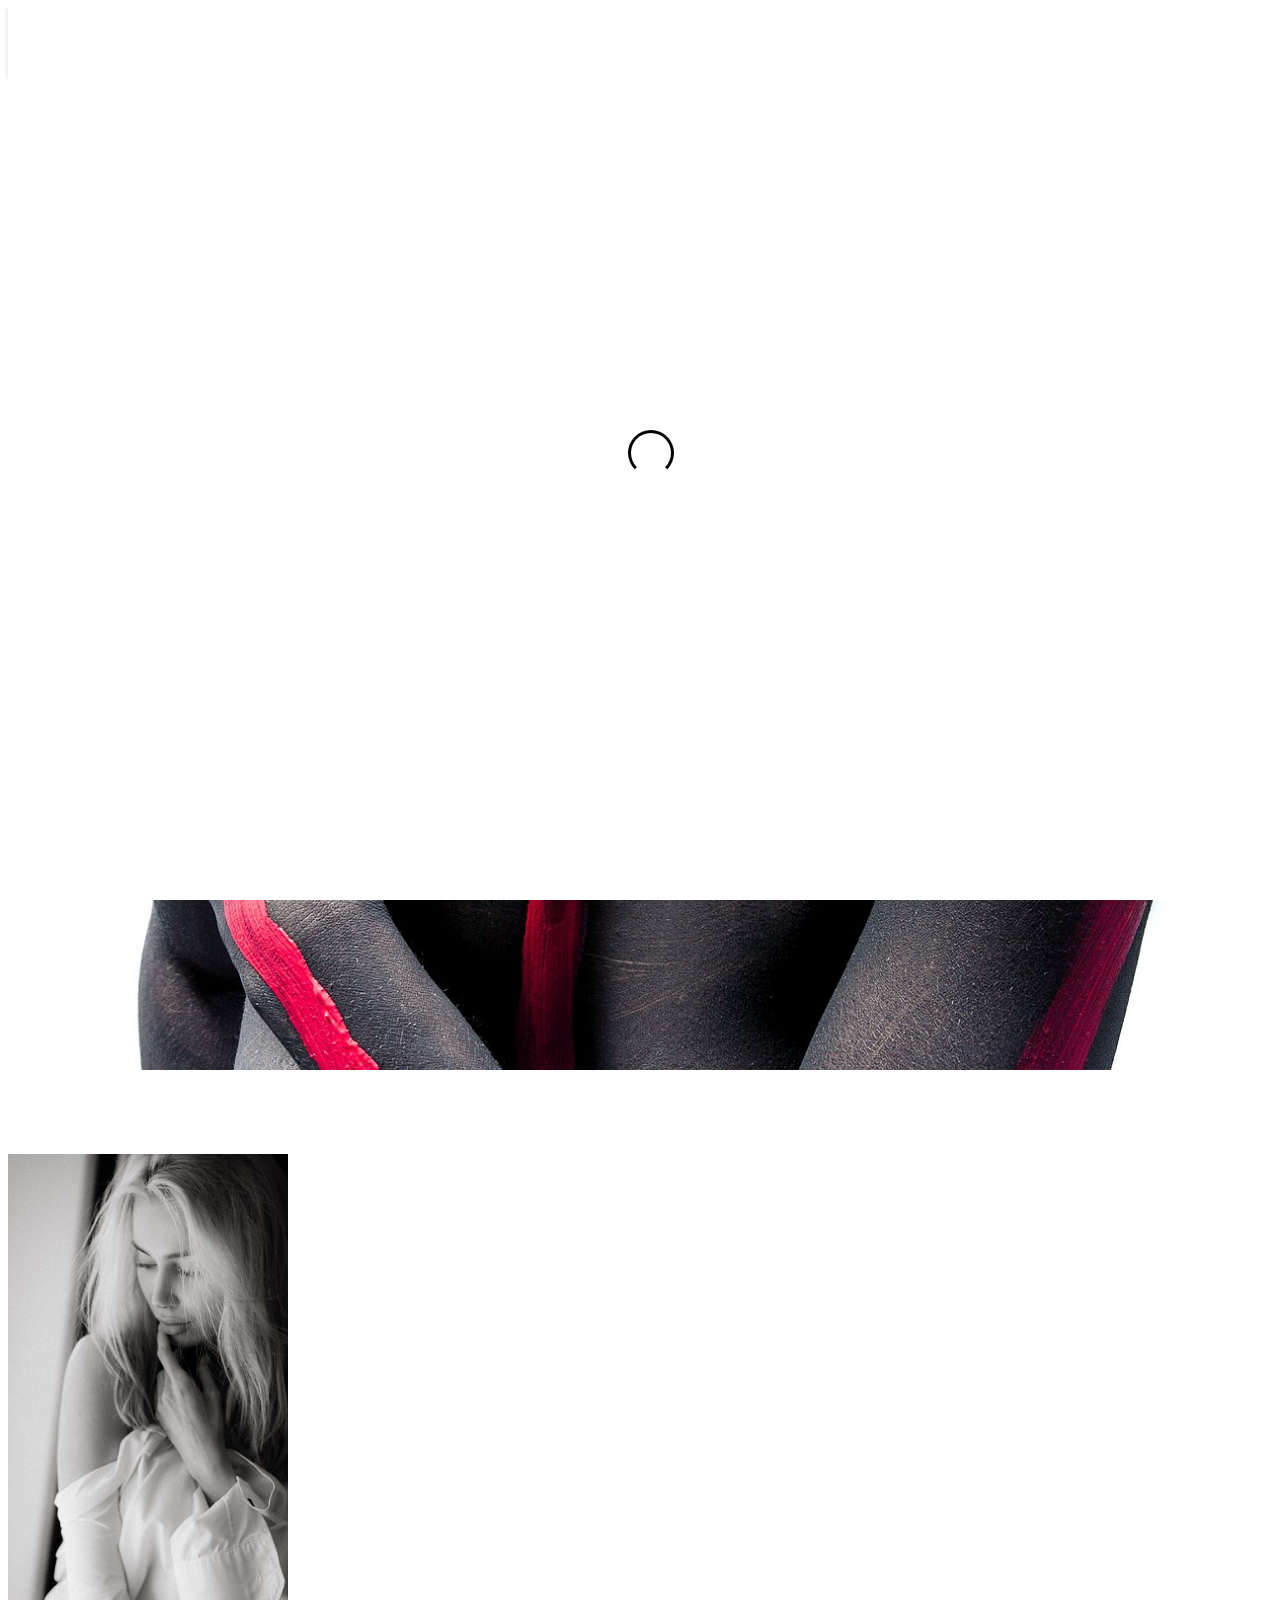
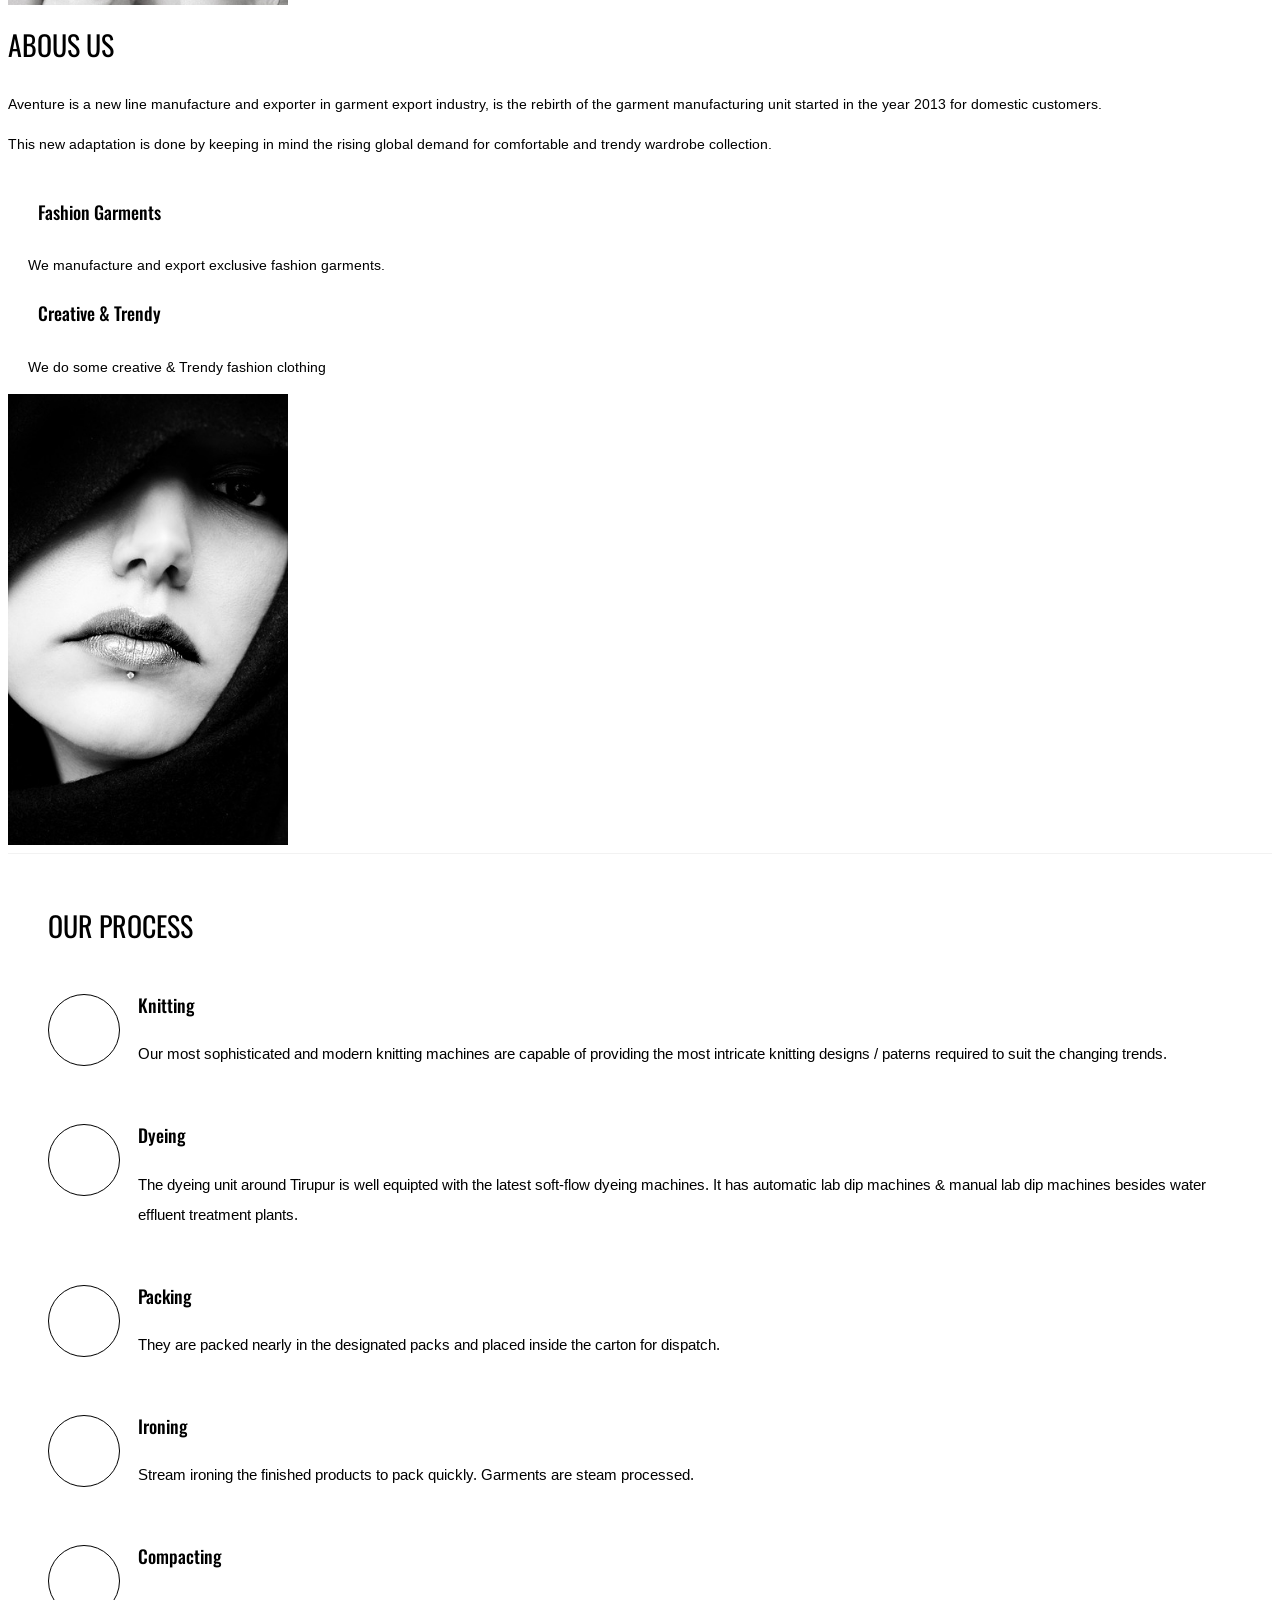
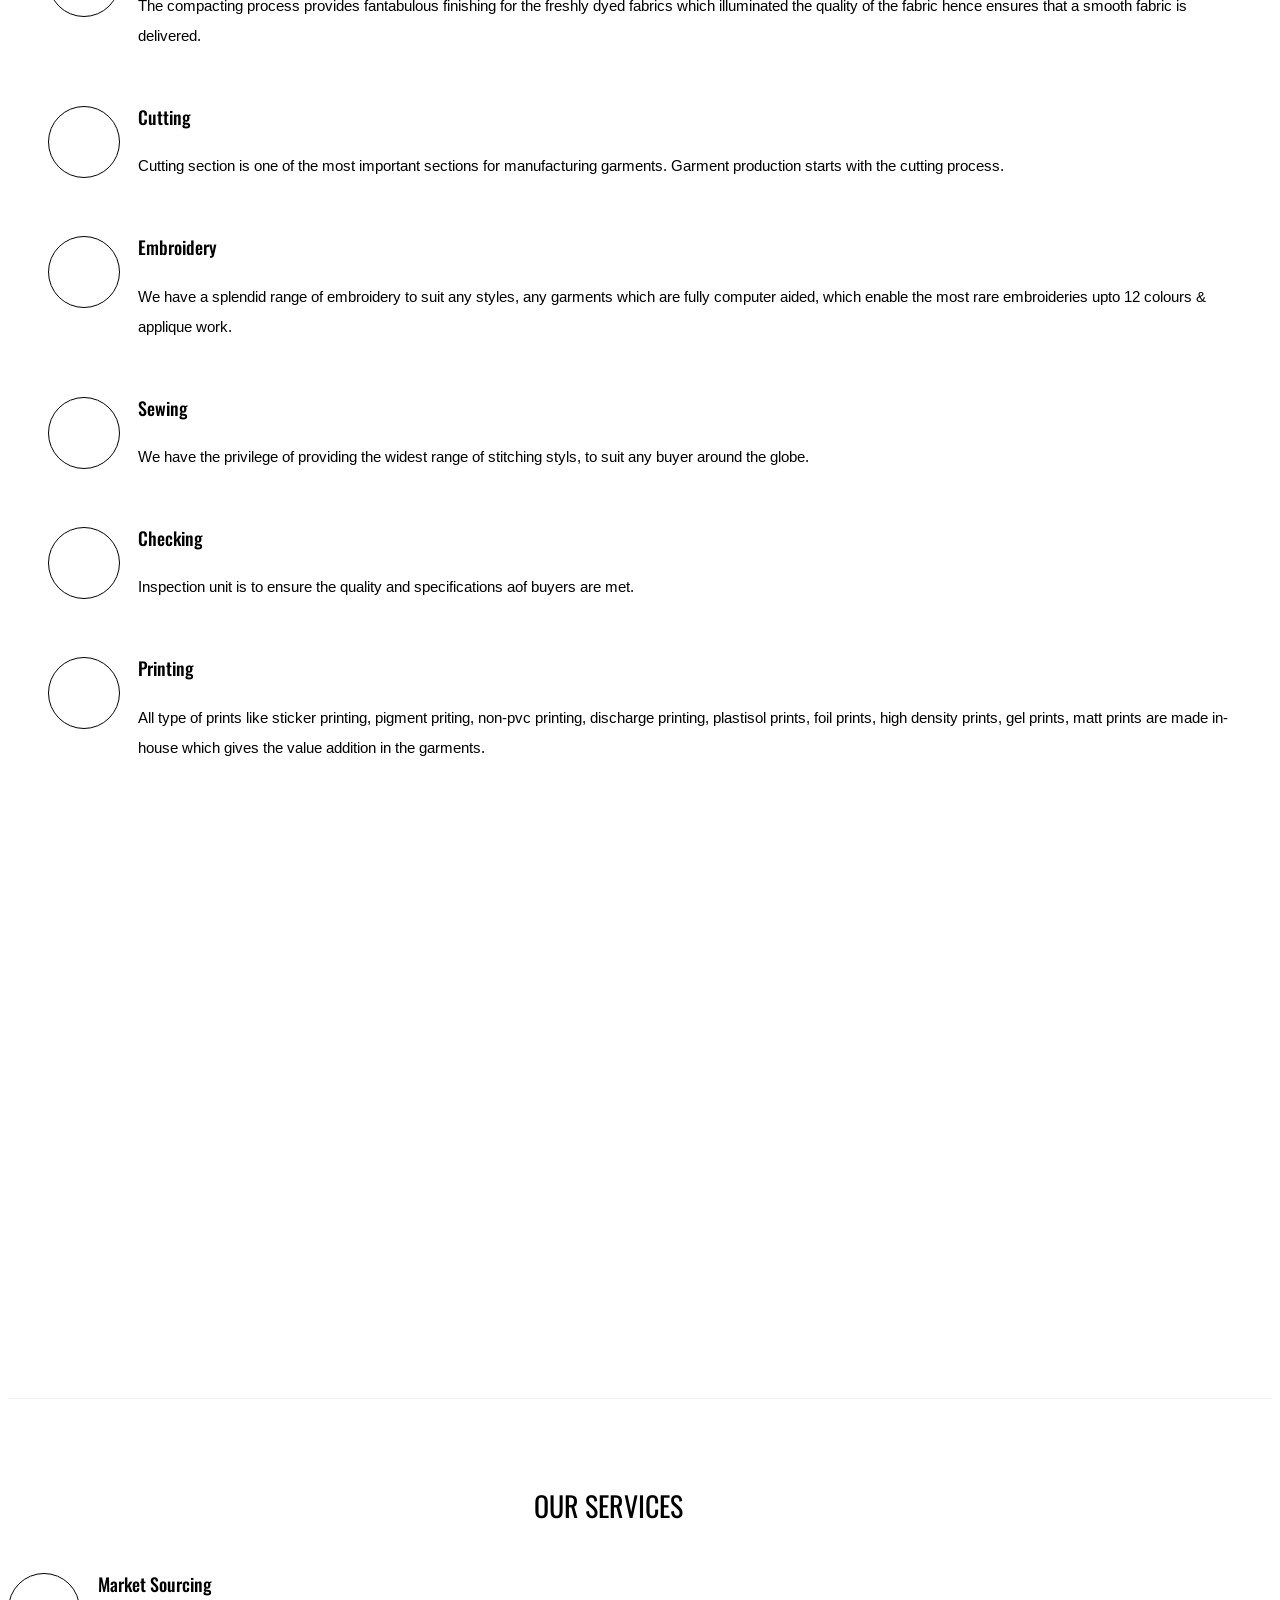
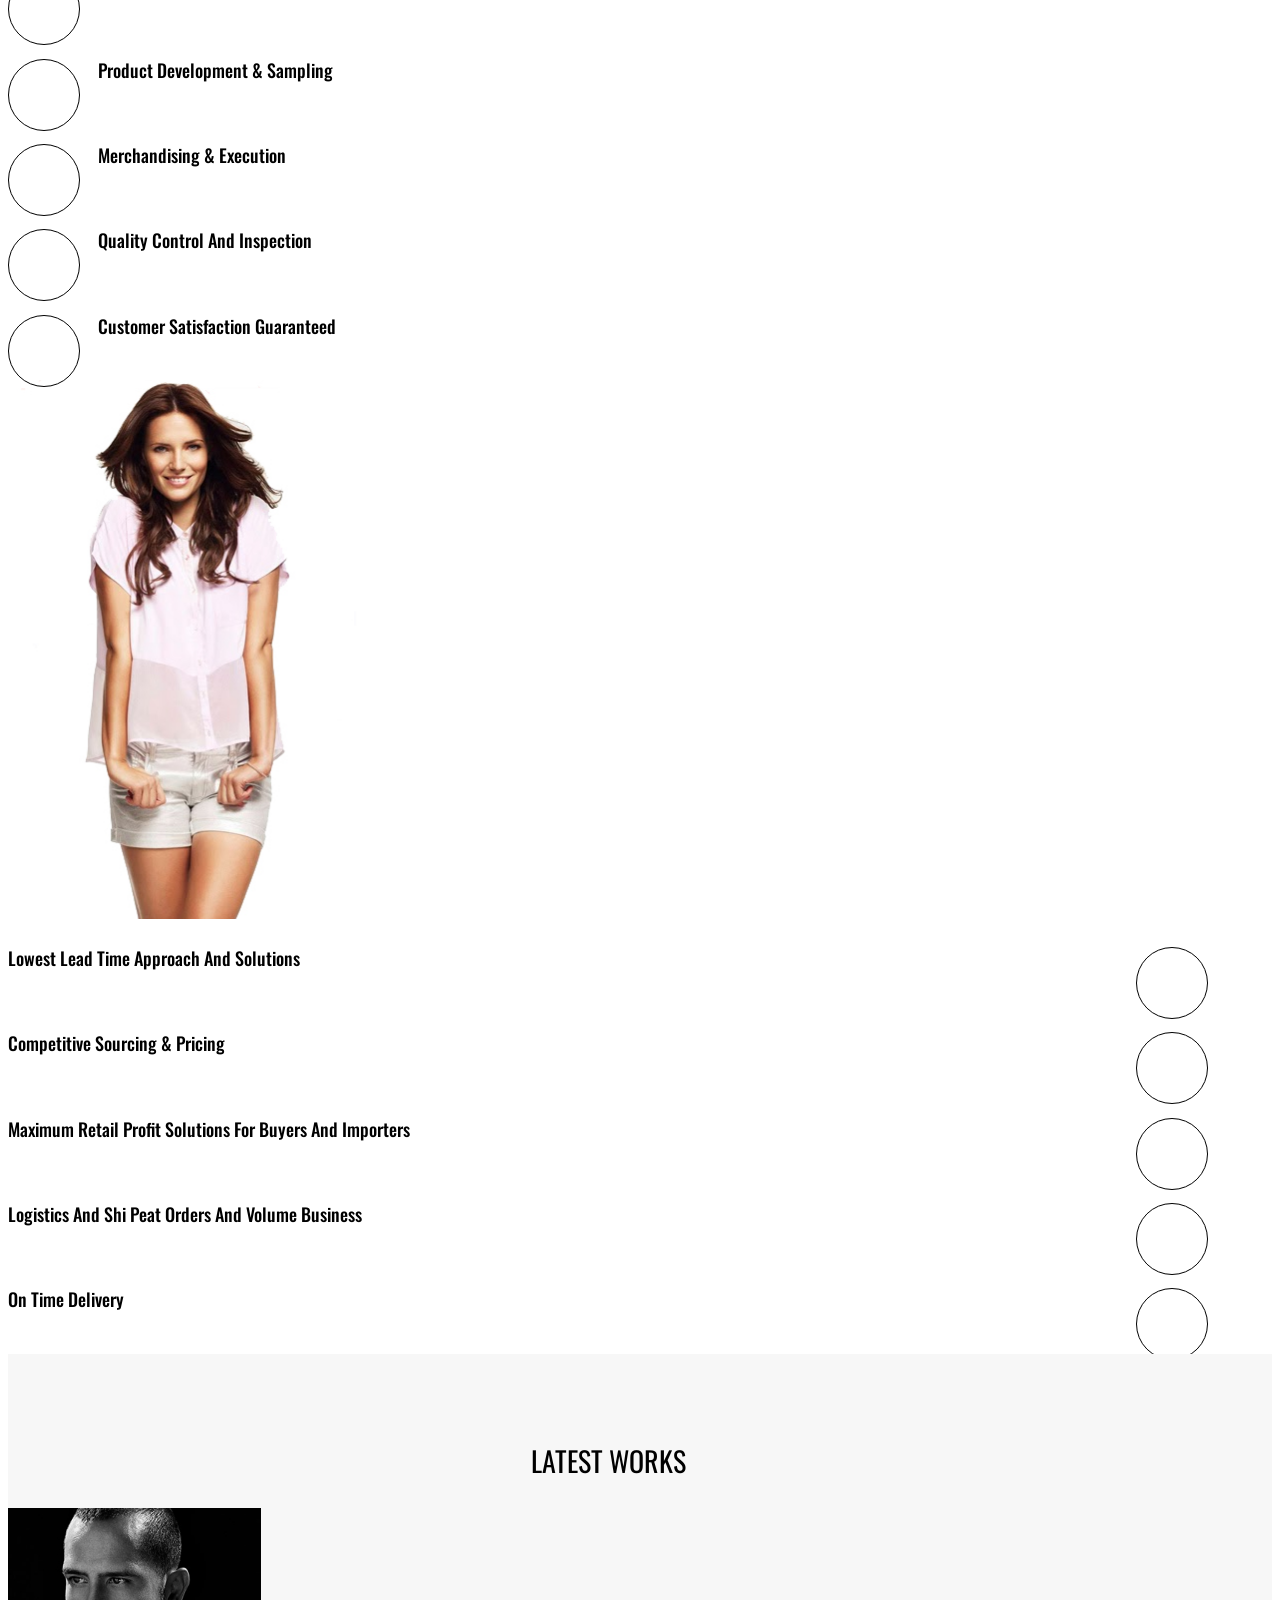
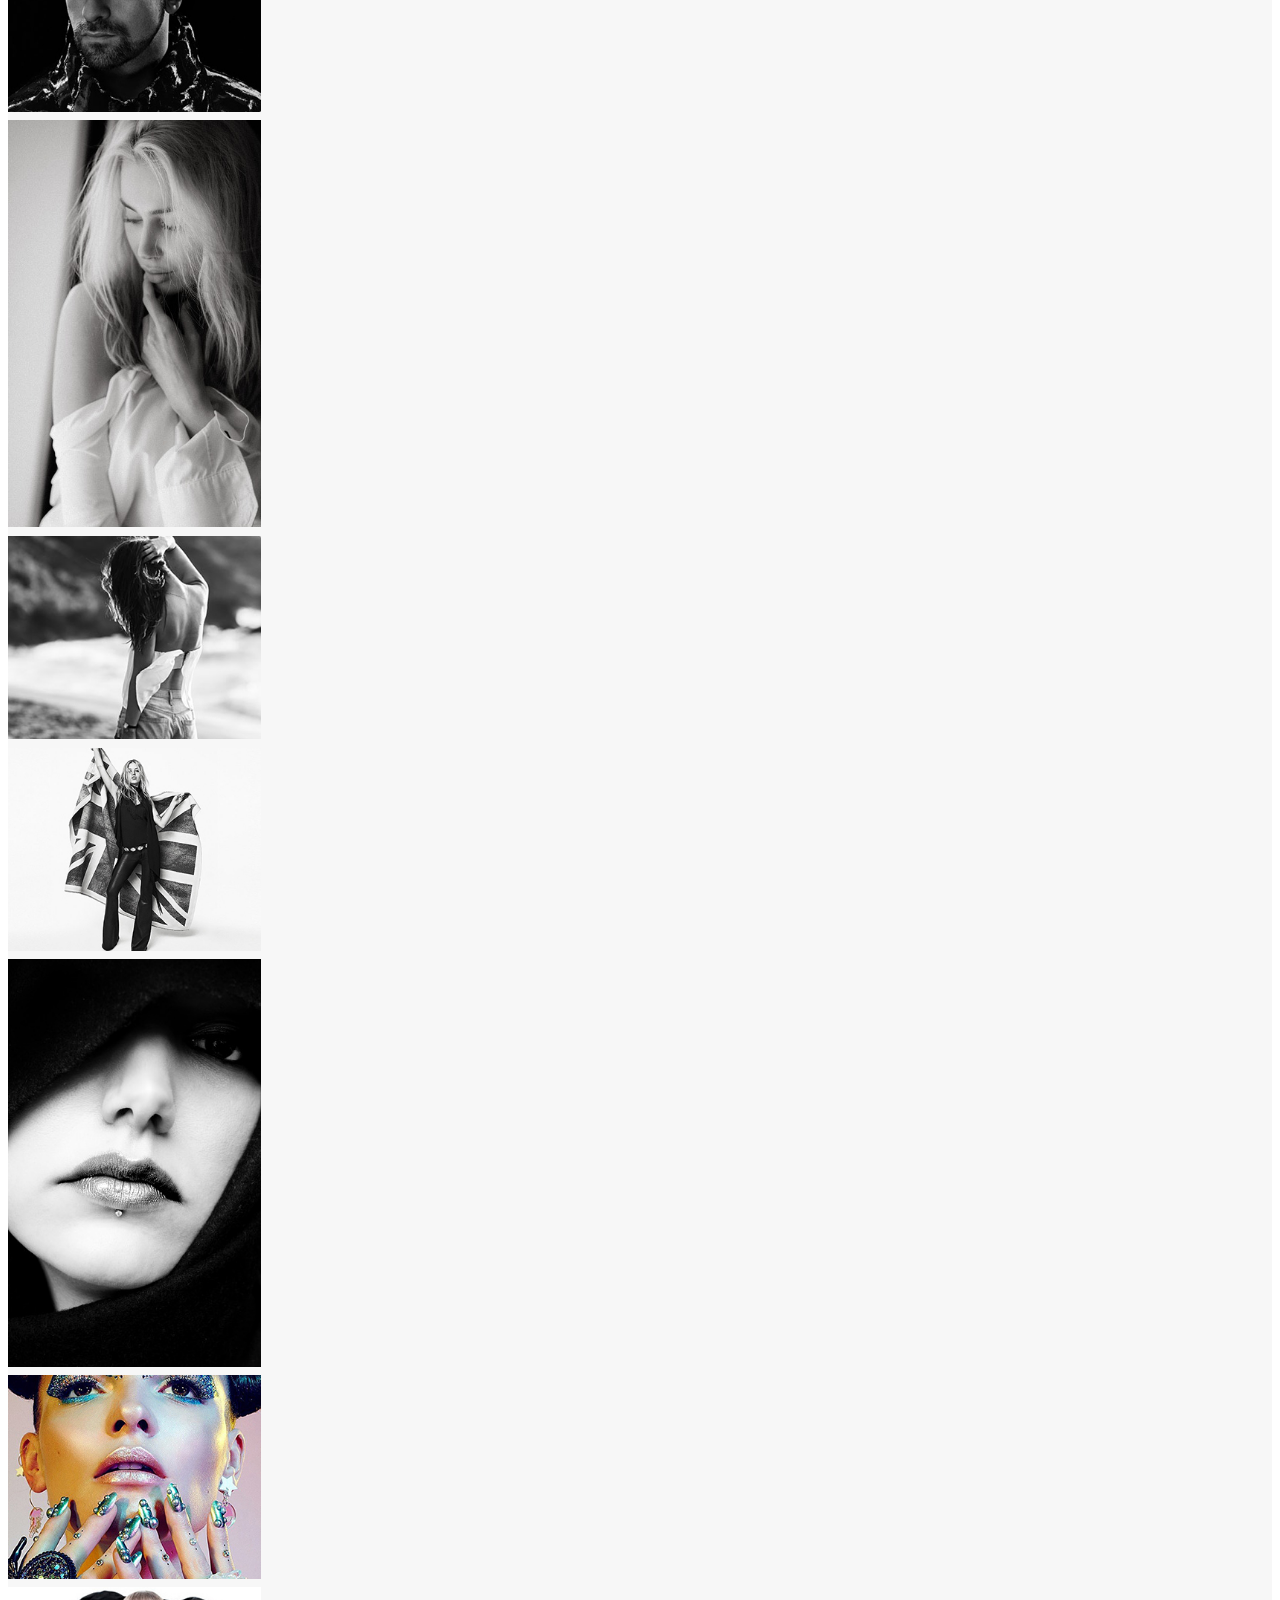
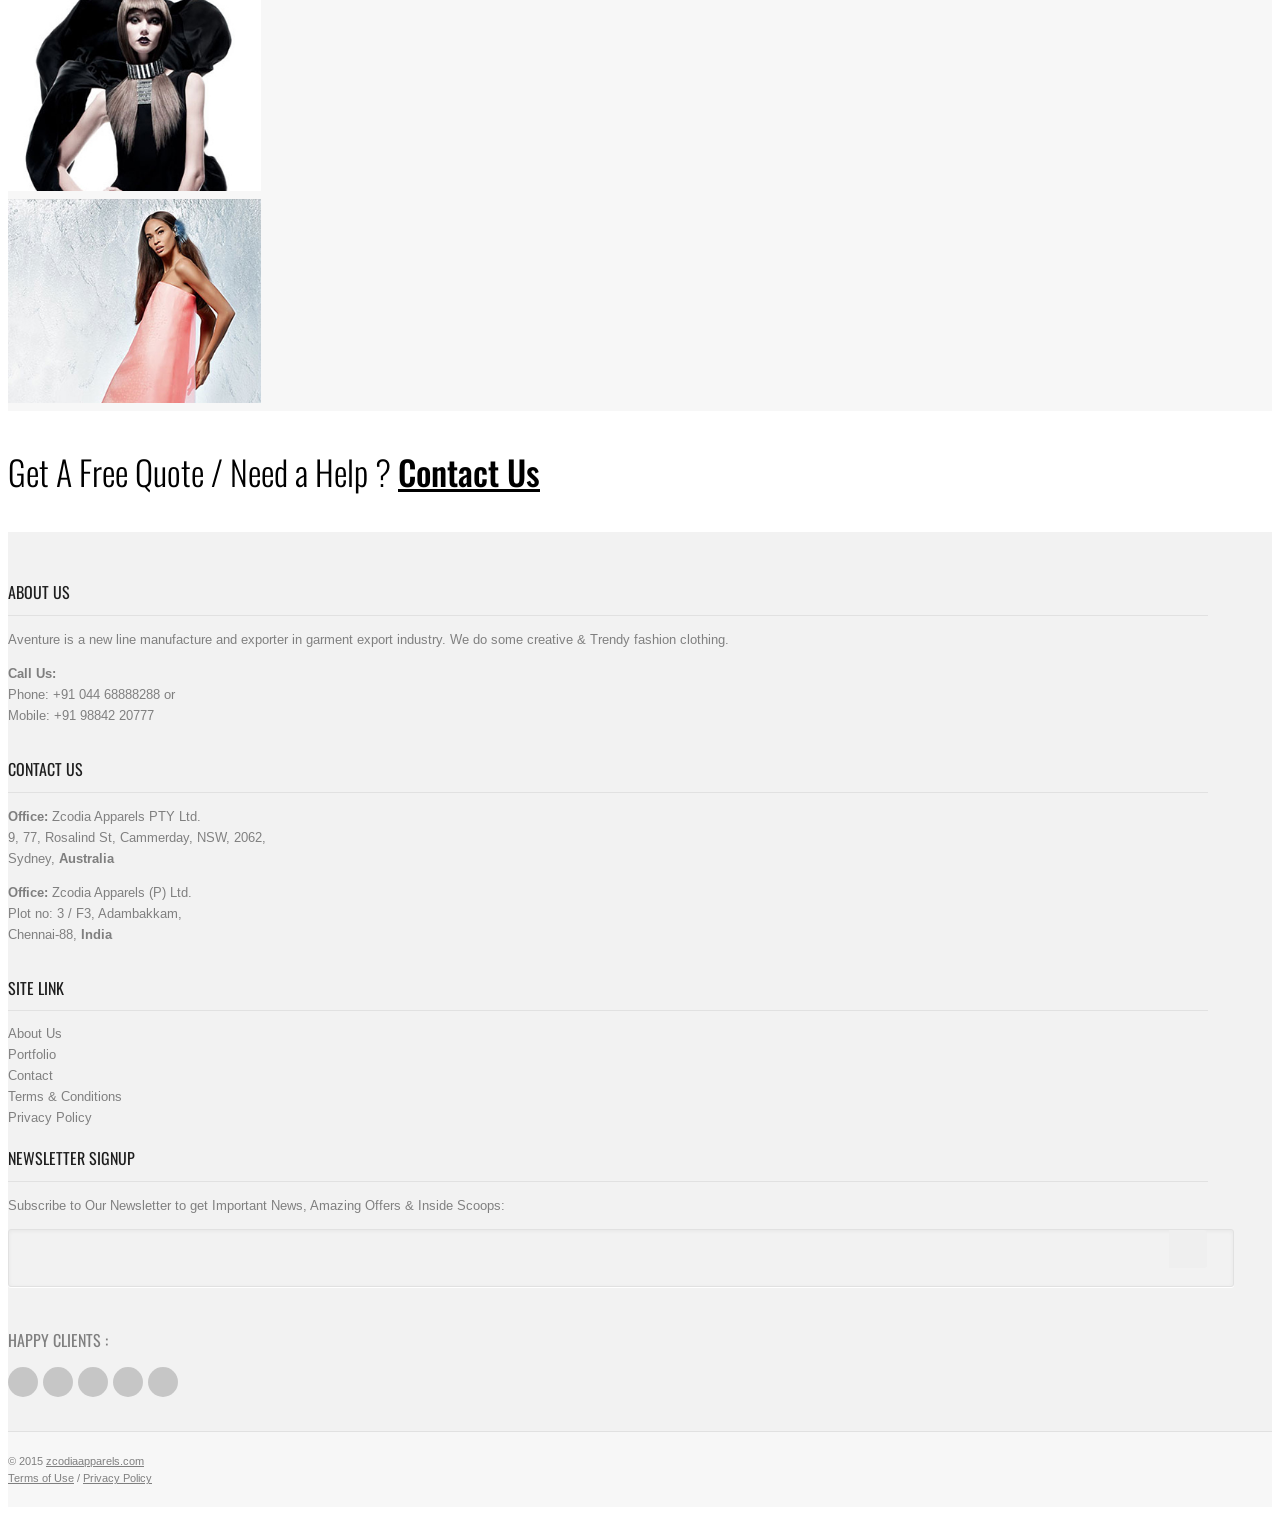
==== index.html @ e61e6cd9 "Solved the issues" ====
<!DOCTYPE html>
<html lang="en">
    <head>
        <meta name="generator" content="HTML Tidy for HTML5 (experimental) for Windows https://github.com/w3c/tidy-html5/tree/c63cc39" />
        <meta charset="utf-8" />
        <title>Zcodia Apparels</title>
        <meta http-equiv="X-UA-Compatible" content="IE=edge" />
        <meta name="keywords" content="HTML5 Template" />
        <meta name="author" content="zcodiaapparels.com" />
        <meta name="viewport" content="width=device-width, initial-scale=1.0" />
        <!-- Favicon -->
        <link rel="shortcut icon" href="img/zt_fav.ico" />
        <!-- Font -->
        <link rel='stylesheet' href='https://fonts.googleapis.com/css?family=Arimo:300,400,700,400italic,700italic' />
        <link href='https://fonts.googleapis.com/css?family=Oswald:400,300,700' rel='stylesheet' type='text/css' />
        <!-- Font Awesome Icons -->
        <link href='css/font-awesome.min.css' rel='stylesheet' type='text/css' />
        <!-- Bootstrap core CSS -->
        <link href="css/bootstrap.min.css" rel="stylesheet" />
        <link href="css/hover-dropdown-menu.css" rel="stylesheet" />
        <!-- Icomoon Icons -->
        <link href="css/icons.css" rel="stylesheet" />
        <!-- Revolution Slider -->
        <link href="css/revolution-slider.css" rel="stylesheet" />
        <link href="rs-plugin/css/settings.css" rel="stylesheet" />
        <!-- Animations -->
        <link href="css/animate.min.css" rel="stylesheet" />
        <!-- Owl Carousel Slider -->
        <link href="css/owl/owl.carousel.css" rel="stylesheet" />
        <link href="css/owl/owl.theme.css" rel="stylesheet" />
        <link href="css/owl/owl.transitions.css" rel="stylesheet" />
        <!-- PrettyPhoto Popup -->
        <link href="css/prettyPhoto.css" rel="stylesheet" />
        <!-- Custom Style -->
        <link href="css/style.css" rel="stylesheet" />
        <link href="css/responsive.css" rel="stylesheet" />
        <!-- Color Scheme -->
        <link href="css/color.css" rel="stylesheet" />

    </head>
    <body>
        <div id="page">
            <!-- Page Loader -->
            <div id="pageloader">
                <div class="loader-item fa fa-spin text-color"></div>
            </div>
            <!-- Sticky Navbar -->
            <header id="sticker" class="sticky-navigation">
                <!-- Sticky Menu -->
                <div class="sticky-menu relative">
                    <!-- navbar -->
                    <div class="navbar navbar-default navbar-bg-light" role="navigation">
                        <div class="container">
                            <div class="row">
                                <div class="col-md-12">
                                    <div class="navbar-header">
                                        <!-- Button For Responsive toggle -->
                                        <button type="button" class="navbar-toggle" data-toggle="collapse" data-target=".navbar-collapse">
                                            <span class="sr-only">Toggle navigation</span> 
                                            <span class="icon-bar"></span> 
                                            <span class="icon-bar"></span> 
                                            <span class="icon-bar"></span></button> 
                                        <!-- Logo -->

                                        <a class="navbar-brand" href="index.html">
                                     <img class="site_logo" alt="Site Logo" src="img/zt_logo.svg" />
                                        </a></div>
                                    <!-- Navbar Collapse -->
                                    <div class="navbar-collapse collapse">
                                        <!-- nav -->
                                        <ul class="nav navbar-nav">
                                            <!-- Home  Mega Menu -->
                                            <li class="mega-menu">
                                                <a href="index.html">Home</a>
                                            </li>
                                            <!-- Mega Menu Ends -->
                                            <!-- Pages Mega Menu -->
                                            <li class="mega-menu">
                                                <a href="about-us.html">About Us</a>
                                            </li>
                                            <!-- Pages Menu Ends -->
                                            <!-- Portfolio Menu -->
                                            <li>
                                                <a href="#">Portfolio</a> 
                                                <!-- Portfolio Dropdown Menu -->
                                                <ul class="dropdown-menu">
                                                    <li>
                                                        <a href="portfolio-grid-2-full-width-gutter.html">Grid View</a>
                                                    </li>
                                                    <li>
                                                        <a href="portfolio-list.html">List View</a>
                                                    </li>
                                                </ul>
                                              </li>
                                          
                                            <li>
                                                <a href="contact-6.html">Contact</a>
                                            </li>
                                          
                                            <li class="hidden-767">
                                                <a href="#" class="header-contact">
                                                    <span>
                                                        <i class="fa fa-mobile"></i>
                                                    </span>
                                                </a>
                                            </li>
                                            <!-- Header Search -->
                                            <li class="hidden-767">
                                                <a href="#" class="header-search">
                                                    <span>
                                                        <i class="fa fa-search"></i>
                                                    </span>
                                                </a>
                                            </li>
                                            <!-- Header Share -->
                                            <li class="hidden-767">
                                                <a href="#" class="header-share">
                                                    <span>
                                                        <i class="fa fa-share-alt"></i>
                                                    </span>
                                                </a>
                                            </li>
                                        </ul>
                                        <!-- Right nav -->
                                        <!-- Header Contact Content -->
                                        <div class="bg-white hide-show-content no-display header-contact-content">
                                            <p class="vertically-absolute-middle">Call Us 
                                                <strong>+91 044 68888288</strong></p>
                                            <button class="close">
                                                <i class="fa fa-times"></i>
                                            </button>
                                        </div>
                                        <!-- Header Contact Content -->
                                        <!-- Header Search Content -->
                                        <div class="bg-white hide-show-content no-display header-search-content">
                                            <form role="search" class="navbar-form vertically-absolute-middle">
                                                <div class="form-group">
                                                    <input type="text" placeholder="Enter your text &amp; Search Here"
                                                           class="form-control" id="s" name="s" value="" />
                                                </div>
                                            </form>
                                            <button class="close">
                                                <i class="fa fa-times"></i>
                                            </button>
                                        </div>
                                        <!-- Header Search Content -->
                                        <!-- Header Share Content -->
                                        <div class="bg-white hide-show-content no-display header-share-content">
                                            <div class="vertically-absolute-middle social-icon gray-bg icons-circle i-3x">
                                                <a href="#">
                                                    <i class="fa fa-facebook"></i>
                                                </a> 
                                                <a href="#">
                                                    <i class="fa fa-twitter"></i>
                                                </a> 
                                                <a href="#">
                                                    <i class="fa fa-pinterest"></i>
                                                </a> 
                                                <a href="#">
                                                    <i class="fa fa-google"></i>
                                                </a> 
                                                <a href="#">
                                                    <i class="fa fa-linkedin"></i>
                                                </a></div>
                                            <button class="close">
                                                <i class="fa fa-times"></i>
                                            </button>
                                        </div>
                                        <!-- Header Share Content -->
                                    </div>
                                    <!-- /.navbar-collapse -->
                                </div>
                                <!-- /.col-md-12 -->
                            </div>
                            <!-- /.row -->
                        </div>
                        <!-- /.container -->
                    </div>
                    <!-- navbar -->
                </div>
                <!-- Sticky Menu -->
            </header>
            <!-- Sticky Navbar -->
            <section class="slider">
                <div class="tp-banner">
                    <ul>
                        <!-- Slide -->
                        <li data-delay="7000" data-transition="fade" data-slotamount="7" data-masterspeed="2000">
                            <div class="elements">
                                <h2 class="tp-caption lft skewtotop title text-center text-color bold text-shadow" data-x="center"
                                    data-y="221" data-speed="1000" data-start="1700" data-easing="Power4.easeOut" data-endspeed="500"
                                    data-endeasing="Power1.easeIn">
                                    <strong>Welcome To Zcodia
                                        <br />Apparels</strong>
                                </h2>
                                <div class="tp-caption lfb skewtobottom customin white" data-x="center" data-y="400"
                                     data-customin="x:0;y:0;z:0;rotationX:0;rotationY:0;rotationZ:0;scaleX:0;scaleY:1;skewX:0;skewY:0;opacity:0;transformPerspective:600;transformOrigin:50% 50%;"
                                     data-speed="1000" data-start="1900" data-easing="Power4.easeOut" data-endspeed="500"
                                     data-endeasing="Power1.easeIn" style="z-index: 3">
                                    <i class="fa fa-heart-o fa-5x"></i>
                                </div>
                                <img src="img/sections/slider/slider11-bg.jpg" alt="" data-bgfit="cover" data-bgposition="center top"
                                     data-bgrepeat="no-repeat" />
                            </div>
                        </li>
                        <!-- Slide Ends -->
                    </ul>
                    <div class="tp-bannertimer"></div>
                </div>
            </section>
            <!-- slider -->
            <!--            <div id="fun-factor" class="page-section black-bg">
                            <div class="container">
                                <div class="row text-center fact-counter white">
                                    <div class="col-sm-4 col-md-3 bottom-xs-pad-30" data-animation="fadeInLeft">
                                        <div class="count-number" data-count="550">
                                            <span class="counter"></span>
                                        </div>
                                         Icon 
                                        <i class="icon-heart2 fa-4x"></i>
                                    </div>
                                    <div class="col-sm-4 col-md-3 bottom-xs-pad-30" data-animation="fadeInRight">
                                        <div class="count-number" data-count="1223">
                                            <span class="counter"></span>
                                        </div>
                                         Icon 
                                        <i class="icon-star4 fa-4x"></i>
                                    </div>
                                    <div class="col-sm-4 col-md-3 bottom-xs-pad-30" data-animation="fadeInRight">
                                        <div class="count-number" data-count="925">
                                            <span class="counter"></span>
                                        </div>
                                         Icon 
                                        <i class="icon-glass3 fa-4x"></i>
                                    </div>
                                    <div class="col-sm-4 col-md-3 bottom-xs-pad-30" data-animation="fadeInLeft">
                                        <div class="count-number" data-count="1910">
                                            <span class="counter"></span>
                                        </div>
                                         Icon 
                                        <i class="icon-plane3 fa-4x"></i>
                                    </div>
                                </div>
                            </div>
                        </div>-->
            <!-- fun-factor -->
            <section id="additional" class="page-section">
                <div class="container">
                    <div class="row">
                        <div class="col-md-4 text-center bottom-xs-pad-30" data-animation="pulse">
                            <!-- Image -->
                            <img src="img/sections/model1.jpg" width="280" height="440" alt="" />
                        </div>
                        <div class="col-md-4" data-animation="fadeInUp">
                            <div class="section-title text-left" data-animation="fadeInRight">
                                <!-- Title -->
                                <h2 class="title">Abous Us</h2>
                            </div>
                            <!-- Content -->
                            <p>Aventure is a new line manufacture and exporter in garment export industry, is the rebirth of the garment manufacturing unit started in the year 2013 for domestic customers.</p>
                            <p>This new adaptation is done by keeping in mind the rising global demand for comfortable and trendy wardrobe collection.</p>
                            
                            <!-- Features -->
                            <div class="row responsive-features top-pad-20">
                                <!-- Features 1 -->
                                <div class="col-md-6">
                                    <!-- Title And Content -->
                                    <span class="icon-refresh2 text-color"></span>
                                    <h5>Fashion Garments</h5>
                                    <p>We manufacture and export exclusive fashion garments.</p>
                                </div>
                                <!-- Features 1 -->
                                <!-- Features 2 -->
                                <div class="col-md-6">
                                    <!-- Title And Content -->
                                    <span class="icon-settings3 text-color"></span>
                                    <h5>Creative & Trendy</h5>
                                    <p>We do some creative & Trendy fashion clothing</p>
                                </div>
                                <!-- Features 2 -->
                            </div>
                            <!-- Features -->
                        </div>
                        <div class="col-md-4 text-center bottom-xs-pad-30" data-animation="pulse">
                            <!-- Image -->
                            <img src="img/sections/model2.jpg" width="280" height="440" alt="" />
                        </div>
                    </div>
                    <div class="clearfix"></div>
                </div>
            </section>
            <!-- additional -->
            <section id="who-we-are" class="page-section no-pad bg-color border-tb">
                <div class="container-fluid who-we-are">
                    <div class="row">
                        <div class="col-md-6 pad-60" data-animation="fadeInLeft">
                            <div class="section-title text-left" data-animation="fadeInUp">
                                <!--Title--> 
                                <h2 class="title">OUR PROCESS</h2>
                            </div>
                            <div class="owl-carousel pagination-1 dark-switch" data-pagination="true" data-autoplay="true"
                                 data-navigation="false" data-singleitem="true" data-animation="fadeInUp">
                                <div class="item">
                                    <div class="about-us">
                                        <ul class="features-list features-list-left">
                                            <li class="features-list-item" data-animation="fadeInLeft">
                                                <!-- Icon -->
                                                <i class="fa fa-leaf fa-2x border-black"></i>
                                                <div class="features-content">
                                                    <!-- Title -->
                                                    <h5>Knitting</h5>
                                                    <!-- Text -->
                                                    <p>Our most sophisticated and modern knitting machines are capable of providing the most intricate knitting designs / paterns required to suit the changing trends.</p>
                                                </div>
                                            </li>
                                            <li class="features-list-item" data-animation="fadeInUp">
                                                <!-- Icon -->
                                                <i class="fa fa-lightbulb-o fa-2x border-black"></i>
                                                <div class="features-content">
                                                    <!-- Title -->
                                                    <h5>Dyeing</h5>
                                                    <!-- Text -->
                                                    <p>The dyeing unit around Tirupur is well equipted with the latest soft-flow dyeing machines. It has automatic lab dip machines & manual lab dip machines besides water effluent treatment plants.</p>
                                                </div>
                                            </li>
                                        </ul>
                                    </div>
                                </div>
                                <div class="item">
                                    <div class="about-us">
                                        <ul class="features-list features-list-left">
                                            <li class="features-list-item" data-animation="fadeInLeft">
                                                <!-- Icon -->
                                                <i class="fa fa-code fa-2x border-black"></i>
                                                <div class="features-content">
                                                    <!-- Title -->
                                                    <h5>Packing</h5>
                                                    <!-- Text -->
                                                    <p>They are packed nearly in the designated packs and placed inside the carton for dispatch.</p>
                                                    <!--<p>The compacting process provides fantabulous finishing for the freshly dyed fabrics which illuminated the quality of the fabric hence ensures that a smooth fabric is delivered.</p>-->
                                                </div>
                                            </li>
                                            <li class="features-list-item" data-animation="fadeInRight">
                                                <!-- Icon -->
                                                <i class="fa fa-microphone fa-2x border-black"></i>
                                                <div class="features-content">
                                                    <!-- Title -->
                                                    <h5>Ironing</h5>
                                                    <!-- Text -->
                                                    <p>Stream ironing the finished products to pack quickly. Garments are steam processed.</p>
                                                </div>
                                            </li>
                                        </ul>
                                    </div>
                                </div>
                                <div class="item">
                                    <div class="about-us">
                                        <ul class="features-list features-list-left">
                                            <li class="features-list-item" data-animation="fadeInLeft">
                                                <!-- Icon -->
                                                <i class="fa fa-code fa-2x border-black"></i>
                                                <div class="features-content">
                                                    <!-- Title -->
                                                    <h5>Compacting</h5>
                                                    <!-- Text -->
                                                    <p>The compacting process provides fantabulous finishing for the freshly dyed fabrics which illuminated the quality of the fabric hence ensures that a smooth fabric is delivered.</p>
                                                </div>
                                            </li>
                                            <li class="features-list-item" data-animation="fadeInRight">
                                                <!-- Icon -->
                                                <i class="fa fa-pagelines fa-2x border-black"></i>
                                                <div class="features-content">
                                                    <!-- Title -->
                                                    <h5>Cutting</h5>
                                                    <!-- Text -->
                                                    <p>Cutting section is one of the most important sections for manufacturing garments. Garment production starts with the cutting process.</p>
                                                </div>
                                            </li> 
                                        </ul>
                                    </div>
                                </div>
                                <div class="item">
                                    <div class="about-us">
                                        <ul class="features-list features-list-left">
                                            <li class="features-list-item" data-animation="fadeInUp">
                                                <!-- Icon -->
                                                <i class="fa fa-globe fa-2x border-black"></i>
                                                <div class="features-content">
                                                    <!-- Title -->
                                                    <h5>Embroidery</h5>
                                                    <!-- Text -->
                                                    <p>We have a splendid range of embroidery to suit any styles, any garments which are fully computer aided, which enable the most rare embroideries upto 12 colours & applique work.</p>
                                                </div>
                                            </li>
                                            <li class="features-list-item" data-animation="fadeInRight">
                                                <!-- Icon -->
                                                <i class="fa fa-microphone fa-2x border-black"></i>
                                                <div class="features-content">
                                                    <!-- Title -->
                                                    <h5>Sewing</h5>
                                                    <!-- Text -->
                                                    <p>We have the privilege of providing the widest range of stitching styls, to suit any buyer around the globe.</p>
                                                </div>
                                            </li>
                                        </ul>
                                    </div>
                                </div>
                                <div class="item">
                                    <div class="about-us">
                                        <ul class="features-list features-list-left">
                                            <li class="features-list-item" data-animation="fadeInRight">
                                                <!-- Icon -->
                                                <i class="fa fa-microphone fa-2x border-black"></i>
                                                <div class="features-content">
                                                    <!-- Title -->
                                                    <h5>Checking</h5>
                                                    <!-- Text -->
                                                    <p>Inspection unit is to ensure the quality and specifications aof buyers are met.</p>
                                                </div>
                                            </li>
                                            <li class="features-list-item" data-animation="fadeInLeft">
                                                <!-- Icon -->
                                                <i class="fa fa-code fa-2x border-black"></i>
                                                <div class="features-content">
                                                    <!-- Title -->
                                                    <h5>Printing</h5>
                                                    <!-- Text -->
                                                    <p>All type of prints like sticker printing, pigment priting, non-pvc printing, discharge printing, plastisol prints, foil prints, high density prints, gel prints, matt prints are made in-house which gives the value addition in the garments.</p>
                                                </div>
                                            </li> 
                                        </ul>
                                    </div>
                                </div>

                                <!--                                <div class="item">
                                                                    <div class="section-title text-left" data-animation="fadeInUp">
                                                                         Title 
                                                                        <h2 class="title">Manufacturing & Production</h2>
                                                                    </div>
                                                                    <hr />
                                                                    <h5 class='head'><strong>PRODUCTION CAPACITY ALLOCATION</strong></h5>
                                                                    <div class="row responsive-features top-pad-20">
                                
                                                                        <div class="col-md-6">
                                                                             Title And Content 
                                
                                                                            <h5><strong>Woven Garmets</strong></h5>
                                                                            <p><strong>Ladies wear :</strong> 2 lakh units / month & 2.4 million units / year.</p>
                                                                            <p><strong>Men's wear :</strong> 2 lakh units / month & 2.4 million units / year.</p>
                                                                            <p><strong>Kids wear :</strong> 1 lakh units / month & 1 million units / year.</p>
                                                                        </div>
                                                                        <div class="col-md-6">
                                                                             Title And Content 
                                
                                                                            <h5><strong>Knits Garments</strong></h5>
                                                                            <p><strong>Ladies wear :</strong> 2 lakh units / month & 2.4 million units / year.</p>
                                                                            <p><strong>Men's wear :</strong> 2 lakh units / month & 2.4 million units / year.</p>
                                                                            <p><strong>Kids wear :</strong> 1 lakh units / month & 1 million units / year.</p>
                                                                        </div>
                                
                                                                    </div>
                                                                </div>-->

                            </div>
                        </div>
                        <div class="col-md-6 no-pad text-center" data-animation="fadeInRight">
                            <!-- Image -->
                            <div class="image-bg" data-background="img/sections/bg/full-img4.jpg"></div>
                        </div>
                    </div>
                </div>
            </section>
            <!-- who-we-are -->
            <section id="service" class="page-section">
                <div class="container">
                    <div class="section-title" data-animation="fadeInUp">
                        <!-- Heading -->
                        <h2 class="title">OUR SERVICES</h2>
                    </div>
                    <div class="row">
                        <div class="col-md-4" data-animation="fadeInLeft">
                            <ul class="features-list features-list-left">
                                <li class="features-list-item" data-animation="fadeInLeft">
                                    <!-- Icon -->
<!--                                    <i class="fa fa-leaf fa-2x border-black"></i>-->
                                    <i class="fa fa-bullhorn fa-2x border-black"></i>
                                    <div class="features-content">
                                        <!-- Title -->
                                        <h5>Market Sourcing</h5>
                                        <!-- Text -->
                                        <!--<p>Our most sophisticated and modern knitting machines are capable of providing the most intricate knitting designs/patterns required to suit the changing trends</p>-->
                                    </div>
                                </li>
                                <li class="features-list-item" data-animation="fadeInUp">
                                    <!-- Icon -->
                                    <i class="fa fa-connectdevelop fa-2x border-black"></i>
                                    <div class="features-content">
                                        <!-- Title -->
                                        <h5>Product development & sampling</h5>
                                        <!-- Text -->
                                        <!--<p>The dyeing unit around tirupur is well equiped with the latest soft-flow dyeing machines. It has automatic lab DIP machines & manual lab DIP machines besides water effluent treatment plants.</p>-->
                                    </div>
                                </li>
                                <li class="features-list-item" data-animation="fadeInUp">
                                    <!-- Icon -->
                                    <i class="fa fa-lightbulb-o fa-2x border-black"></i>
                                    <div class="features-content">
                                        <!-- Title -->
                                        <h5>Merchandising & execution</h5>
                                        <!-- Text -->
                                        <!--<p>The dyeing unit around tirupur is well equiped with the latest soft-flow dyeing machines. It has automatic lab DIP machines & manual lab DIP machines besides water effluent treatment plants.</p>-->
                                    </div>
                                </li>
                                <li class="features-list-item" data-animation="fadeInUp">
                                    <!-- Icon -->
                                    <i class="fa fa-lightbulb-o fa-2x border-black"></i>
                                    <div class="features-content">
                                        <!-- Title -->
                                        <h5>Quality control and inspection</h5>
                                        <!-- Text -->
                                        <!--<p>The dyeing unit around tirupur is well equiped with the latest soft-flow dyeing machines. It has automatic lab DIP machines & manual lab DIP machines besides water effluent treatment plants.</p>-->
                                    </div>
                                </li>
                                <li class="features-list-item" data-animation="fadeInUp">
                                    <!-- Icon -->
                                    <i class="fa fa-lightbulb-o fa-2x border-black"></i>
                                    <div class="features-content">
                                        <!-- Title -->
                                        <h5>Customer satisfaction guaranteed</h5>
                                        
                                        <!-- Text -->
                                        <!--<p>The dyeing unit around tirupur is well equiped with the latest soft-flow dyeing machines. It has automatic lab DIP machines & manual lab DIP machines besides water effluent treatment plants.</p>-->
                                    </div>
                                </li>
                            </ul>
                        </div>
                        <div class="col-md-4 text-center" data-animation="pulse">
                            <!-- Image -->
                            <img src="img/sections/model10.jpg" width="350" height="480" alt="" />
                        </div>
                        <div class="col-md-4" data-animation="fadeInRight">
                            <ul class="features-list features-list-right">
                                <li class="features-list-item" data-animation="fadeInUp">
                                    <!-- Icon -->
                                    <i class="fa fa-lightbulb-o fa-2x border-black"></i>
                                    <div class="features-content">
                                        <!-- Title -->
                                        <h5>Lowest lead time approach and solutions</h5>
                                        <!-- Text -->
                                        <!--<p>The dyeing unit around tirupur is well equiped with the latest soft-flow dyeing machines. It has automatic lab DIP machines & manual lab DIP machines besides water effluent treatment plants.</p>-->
                                    </div>
                                </li>
                                <li class="features-list-item" data-animation="fadeInUp">
                                    <!-- Icon -->
                                    <i class="fa fa-lightbulb-o fa-2x border-black"></i>
                                    <div class="features-content">
                                        <!-- Title -->
                                        <h5>Competitive sourcing & pricing</h5>
                                        <!-- Text -->
                                        <!--<p>The dyeing unit around tirupur is well equiped with the latest soft-flow dyeing machines. It has automatic lab DIP machines & manual lab DIP machines besides water effluent treatment plants.</p>-->
                                    </div>
                                </li>
                                <li class="features-list-item" data-animation="fadeInUp">
                                    <!-- Icon -->
                                    <i class="fa fa-lightbulb-o fa-2x border-black"></i>
                                    <div class="features-content">
                                        <!-- Title -->
                                        <h5>Maximum retail profit solutions for buyers and importers</h5>
                                        <!-- Text -->
                                        <!--<p>The dyeing unit around tirupur is well equiped with the latest soft-flow dyeing machines. It has automatic lab DIP machines & manual lab DIP machines besides water effluent treatment plants.</p>-->
                                    </div>
                                </li>
                                <li class="features-list-item" data-animation="fadeInUp">
                                    <!-- Icon -->
                                    <i class="fa fa-lightbulb-o fa-2x border-black"></i>
                                    <div class="features-content">
                                        <!-- Title -->
                                        <h5>Logistics and shi peat orders and volume business</h5>
                                        <!-- Text -->
                                        <!--<p>The dyeing unit around tirupur is well equiped with the latest soft-flow dyeing machines. It has automatic lab DIP machines & manual lab DIP machines besides water effluent treatment plants.</p>-->
                                    </div>
                                </li>
                                <li class="features-list-item" data-animation="fadeInUp">
                                    <!-- Icon -->
                                    <i class="fa fa-lightbulb-o fa-2x border-black"></i>
                                    <div class="features-content">
                                        <!-- Title -->
                                        <h5>On time delivery</h5>
                                        
                                        <!-- Text -->
                                        <!--<p>The dyeing unit around tirupur is well equiped with the latest soft-flow dyeing machines. It has automatic lab DIP machines & manual lab DIP machines besides water effluent treatment plants.</p>-->
                                    </div>
                                </li>
                            </ul>
                        </div>
                    </div>
                </div>
            </section>
            <!-- page-section -->
            <section id="works" class="page-section light-bg">
                <div class="container work-section">
                    <div class="section-title" data-animation="fadeInUp">
                        <!-- Heading -->
                        <h2 class="title">Latest Works</h2>
                    </div>
                </div>
                <!-- filter -->
                <div class="masonry-grid grid-col-5" data-gutter="0" data-animation="fadeInUp">
                    <div class="grid-sizer"></div>
                    <!-- Item 1 -->
                    <div class="grid-item all web">
                        <a href="img/sections/model6.jpg" data-rel="prettyPhoto[portfolio]">
                            <img src="img/sections/model6.jpg" width="340" height="274" alt="Recent Work" class="img-responsive" />
                            <div class="portfolio-title">Fashion</div>
                        </a>
                    </div>
                    <!-- Item 1 Ends-->
                    <!-- Item 2 -->
                    <div class="grid-item all web">
                        <a href="img/sections/model1.jpg" data-rel="prettyPhoto[portfolio]">
                            <img src="img/sections/model1.jpg" width="340" height="548" alt="Recent Work" class="img-responsive" />
                            <div class="portfolio-title">Style</div>
                        </a>
                    </div>
                    <!-- Item 2 Ends-->
                    <!-- Item 3 -->
                    <div class="grid-item all web">
                        <a href="img/sections/model3.jpg" data-rel="prettyPhoto[portfolio]">
                            <img src="img/sections/model3.jpg" width="340" height="274" alt="Recent Work" class="img-responsive" />
                            <div class="portfolio-title">Ritto</div>
                        </a>
                    </div>
                    <!-- Item 3 Ends-->
                    <!-- Item 4 -->
                    <div class="grid-item all web">
                        <a href="img/sections/model4.jpg" data-rel="prettyPhoto[portfolio]">
                            <img src="img/sections/model4.jpg" width="340" height="274" alt="Recent Work" class="img-responsive" />
                            <div class="portfolio-title">walky</div>
                        </a>
                    </div>
                    <!-- Item 4 Ends-->
                    <!-- Item 5 -->
                    <div class="grid-item all web">
                        <a href="img/sections/model2.jpg" data-rel="prettyPhoto[portfolio]">
                            <img src="img/sections/model2.jpg" width="340" height="548" alt="Recent Work" class="img-responsive" />
                            <div class="portfolio-title">Black &amp; White</div>
                        </a>
                    </div>
                    <!-- Item 5 Ends-->
                    <!-- Item 6 -->
                    <div class="grid-item all web">
                        <a href="img/sections/model7.jpg" data-rel="prettyPhoto[portfolio]">
                            <img src="img/sections/model7.jpg" width="340" height="274" alt="Recent Work" class="img-responsive" />
                            <div class="portfolio-title">Superb</div>
                        </a>
                    </div>
                    <!-- Item 6 Ends-->
                    <!-- Item 7 -->
                    <div class="grid-item all web">
                        <a href="img/sections/model8.jpg" data-rel="prettyPhoto[portfolio]">
                            <img src="img/sections/model8.jpg" width="340" height="274" alt="Recent Work" class="img-responsive" />
                            <div class="portfolio-title">Style</div>
                        </a>
                    </div>
                    <!-- Item 7 Ends-->
                    <!-- Item 8 -->
                    <div class="grid-item all web">
                        <a href="img/sections/model9.jpg" data-rel="prettyPhoto[portfolio]">
                            <img src="img/sections/model9.jpg" width="340" height="274" alt="Recent Work" class="img-responsive" />
                            <div class="portfolio-title">Model</div>
                        </a>
                    </div>
                    <!-- Item 8 Ends-->
                </div>
                <!-- Mix Container -->
            </section>

            <div id="get-quote" class="bg-color get-a-quote black text-center">
                <div class="container">
                    <div class="row" data-animation="fadeInUp">
                        <div class="col-md-12">Get A Free Quote / Need a Help ? 
                            <a class="black" href="contact-6.html">Contact Us</a></div>
                    </div>
                </div>
            </div>
            <!-- request -->
            <footer id="footer">
                <div class="footer-widget">
                    <div class="container">
                        <div class="row">
                          <div class="col-xs-12 col-sm-6 col-md-3 widget bottom-xs-pad-20">
                                <div class="widget-title">
                                    <!-- Title -->
                                    <h3 class="title">About Us</h3>
                                </div>
                                <!-- Text -->
                                <p>Aventure is a new line manufacture and exporter in garment export industry. We do some creative & Trendy fashion clothing.</p>
                                <!-- Address -->

                                <p>
                                    <strong>Call Us:</strong> 
                                    <br />Phone: +91 044 68888288 or
                                    <br />Mobile: +91 98842 20777</p>

                            </div>

                            <div class="col-xs-12 col-sm-6 col-md-3 widget bottom-xs-pad-20">
                                <div class="widget-title">
                                    <!-- Title -->
                                    <h3 class="title">Contact Us</h3>
                                </div>

                                <p>
                                    <strong>Office:</strong> Zcodia Apparels PTY Ltd.
                                    <br />9, 77, Rosalind St, Cammerday, NSW, 2062,
                                    <br />Sydney, <strong>Australia</strong></p>
                                
                                <p>
                                    <strong>Office:</strong> Zcodia Apparels (P) Ltd.
                                    <br />Plot no: 3 / F3, Adambakkam,
                                    <br />Chennai-88, <strong>India</strong></p>

                            </div>
                            
                            
                            
                            <div class="col-xs-12 col-sm-6 col-md-3 widget bottom-xs-pad-20">
                               <div class="widget-title">
                                    <!-- Title -->
                                    <h3 class="title">Site Link</h3>
                                </div>
                                <nav>
                                    <ul>
                                        <!-- List Items -->
                                        <li>
                                            <a href="about-us.html">About Us</a>
                                        </li>
                                        <li>
                                            <a href="portfolio-grid-2-full-width-gutter.html">Portfolio</a>
                                        </li>
                                        <li>
                                            <a href="contact-6.html">Contact</a>
                                        </li>
                                        <li>
                                            <a href="#">Terms & Conditions</a>
                                        </li>
                                        <li>
                                            <a href="#">Privacy Policy</a>
                                        </li>
                                    </ul>
                                </nav>
                              
                            </div>
                           
                            <div class="col-xs-12 col-sm-6 col-md-3 widget newsletter bottom-xs-pad-20">
                                <div class="widget-title">
                                    <!-- Title -->
                                    <h3 class="title">Newsletter Signup</h3>
                                </div>
                                <div>
                                    <!-- Text -->
                                    <p>Subscribe to Our Newsletter to get Important News, Amazing Offers &amp; Inside Scoops:</p>
                                    <p class="form-message1" style="display: none;"></p>
                                    <div class="clearfix"></div>
                                    <!-- Form -->
                                    <form id="subscribe_form" action="subscription.php" method="post" name="subscribe_form"
                                          role="form">
                                        <div class="input-text form-group has-feedback">
                                            <input class="form-control" type="email" value="" name="subscribe_email" /> 
                                            <button class="submit bg-color" type="submit">
                                                <span class="glyphicon glyphicon-arrow-right"></span>
                                            </button></div>
                                    </form>
                                </div>
                                <!-- Count -->
                                
                                <div class="footer-count">
                                    <p class="count-number" data-count="79550">happy clients : 
                                        <span class="counter"></span></p>
                                </div>
                                <!-- Social Links -->
                                <div class="social-icon gray-bg icons-circle i-3x">
                                    <a href="#">
                                        <i class="fa fa-facebook"></i>
                                    </a> 
                                    <a href="#">
                                        <i class="fa fa-twitter"></i>
                                    </a> 
                                    <a href="#">
                                        <i class="fa fa-pinterest"></i>
                                    </a> 
                                    <a href="#">
                                        <i class="fa fa-google"></i>
                                    </a> 
                                    <a href="#">
                                        <i class="fa fa-linkedin"></i>
                                    </a></div>
                            </div>
                            <!-- .newsletter -->
                        </div>
                    </div>
                </div>
                <!-- footer-top -->
                <div class="copyright">
                    <div class="container">
                        <div class="row">
                            <!-- Copyrights -->
                            <div class="col-xs-10 col-sm-6 col-md-6">&copy; 2015 <a href="http://zcodiaapparels.com">zcodiaapparels.com</a>
                                <br />
                                <!-- Terms Link -->

                                <a href="#">Terms of Use</a> / 
                                <a href="#">Privacy Policy</a></div>
                            <div class="col-xs-2 col-sm-6 col-md-6 text-right page-scroll gray-bg icons-circle i-3x">
                                <!-- Goto Top -->
                                <a href="#page">
                                    <i class="glyphicon glyphicon-arrow-up"></i>
                                </a>
                            </div>
                        </div>
                    </div>
                </div>
                <!-- footer-bottom -->
            </footer>
            <!-- footer -->
        </div>
        <!-- page -->
         <!-- Scripts -->
        <script type="text/javascript" src="js/jquery.min.js"></script> 
        <script type="text/javascript" src="js/bootstrap.min.js"></script> 
        <!-- Menu jQuery plugin -->

        <script type="text/javascript" src="js/hover-dropdown-menu.js"></script> 
        <!-- Menu jQuery Bootstrap Addon --> 
        <script type="text/javascript" src="js/jquery.hover-dropdown-menu-addon.js"></script> 
        <!-- Scroll Top Menu -->

        <script type="text/javascript" src="js/jquery.easing.1.3.js"></script> 
        <!-- Sticky Menu --> 
        <script type="text/javascript" src="js/jquery.sticky.js"></script> 
        <!-- Bootstrap Validation -->

        <script type="text/javascript" src="js/bootstrapValidator.min.js"></script> 
        <!-- Revolution Slider -->

        <script type="text/javascript" src="rs-plugin/js/jquery.themepunch.tools.min.js"></script> 
        <script type="text/javascript" src="rs-plugin/js/jquery.themepunch.revolution.min.js"></script> 
        <script type="text/javascript" src="js/revolution-custom.js"></script> 
        <!-- Portfolio Filter -->

        <script type="text/javascript" src="js/jquery.mixitup.min.js"></script> 
        <!-- Animations -->

        <script type="text/javascript" src="js/jquery.appear.js"></script> 
        <script type="text/javascript" src="js/effect.js"></script> 
        <!-- Owl Carousel Slider -->

        <script type="text/javascript" src="js/owl.carousel.min.js"></script> 
        <!-- Pretty Photo Popup -->

        <script type="text/javascript" src="js/jquery.prettyPhoto.js"></script> 
        <!-- Parallax BG -->

        <script type="text/javascript" src="js/jquery.parallax-1.1.3.js"></script> 
        <!-- Fun Factor / Counter -->

        <script type="text/javascript" src="js/jquery.countTo.js"></script> 
        <!-- Twitter Feed -->

        <script type="text/javascript" src="js/tweet/carousel.js"></script> 
        <script type="text/javascript" src="js/tweet/scripts.js"></script> 
        <script type="text/javascript" src="js/tweet/tweetie.min.js"></script> 
        <!-- Isoptope -->

        <script type="text/javascript" src="js/isotope.min.js"></script> 
        <!-- Background Video -->

        <script type="text/javascript" src="js/jquery.mb.YTPlayer.js"></script> 
        <!-- Custom Js Code -->

        <script type="text/javascript" src="js/custom.js"></script> 
        <!-- Scripts --></body>
</html>
---- css/style.css ----
/* =============================================== */
/* ---------------->>> CSS STYLES <<<------------- */
/* ================================================ */ 
/*									
1. GLOBAL STYLES	
        - Heading
        - List Style
        - Links
        - Positions
        - Title
        - Layout
        - z-index
        - Button
        - Animation
        - Icons Styles
                - Icon With Color
                - Icons With Size Variations
                - Social Icons
                - Icon Hover
        - Border	
        - Page Loader
        - Accordion
        - Tabs
        - BG Image
        - Overlay
        - Forms
        - Text Color
        - BG Color
        - Transition Effects
        - Gary Scale Image
        - Hover Effects
        - Navigation Menu 
                - Side Navigation Menu
2. SLIDER SECTION
        - Slider Revolution
        - Bootstrap Carousel
                - Carousel Fade
        - Home Carousel Slider	
        - Owl Slider
                - Owl Navigations
                - Owl Paginations
        - Text Slider	
3. MAIN SECTION	
        - Special Features
        - Features 
        - Additional Features
        - Progress
        - Portfolio / Work
        - Work Process
        - Pricing
                -Ribbon
        - Counter	
        - Pie Chart
        - Item-box
        - Twiiter Feed
        - Blog
                - Latest News
                - Posts
                - Video Post
                - Meta
                - Reply
        - Testimonials	
        - Get a Quote
        - Page Title Variations
        - Background Video
        - Google Map
        - Contact Form
        - Sitemap
4. SIDEBAR	
        - Tags	
        - Social Feed Widget
        - Shop Widgets
        - Poll
        - Price Range Filter
        - Widget
        - Newsletter
        - Sticky Sidebar - NEW 
5. PAGES
        - Service Time-line	
        - Time Liner Blog & Resume
        - Timeline Left side Bar
        - Coming Soon
        - Event page
                - Schedule Section
                - Schedule panel-collapse
                - Faq
        - Book Landing page
        - 404
        - Charity
        - Fashion page
        - spa
        - Wedding
        - Real Estate
        - Motor Page
        - Mail chimp
        - Shopping Cart
                - Zoom Product
        - Masonry Grid
        - Hosting Page
6. Footer
        - Copyright
        - Dark Section	
        - Bootstrap Elements
7 . Extras		
        - Space Adjustments	
                - Custom Height
                - 4 Side Padding
                - 4 Side Margin
                - Top Padding
                - Top Margin
                - Bottom Padding
                - Bottom Margin
                - Top & Bottom Padding
                - Top & Bottom Margin
        - Item Box
        - Carousel Custom height 
        
/******************************************************************************
  Global Style 
*******************************************************************************/
body {
    font-family: 'Arimo', sans-serif;
    height: 100%;
    line-height: 1.8;
    font-style:normal;
    -webkit-appearance: none;
    -webkit-font-smoothing: antialiased;
    overflow-x: hidden;
    font-size:14px;
}
input,
button,
select,
textarea {
    font-family: 'Arimo', sans-serif;
}
/* Heading */
h1, h2, h3, h4, h5, h6 {
    font-weight: 500;
    line-height: 1.3;
    margin: 0 0 22px;
    font-family:Oswald,sans-serif;
}
h1 {
    font-size: 48px;
}
h2 {
    font-size: 40px;
}
h3 {
    font-size: 32px;
    font-weight: 500;
    text-transform:capitalize;
}
h4 {
    font-size: 24px;
    font-weight: 500;
    line-height:1.7;
    text-transform:capitalize;
}
h5 {
    font-size: 18px;
    text-transform:capitalize;
}
h6 {
    font-size: 16px;
    line-height: 28px;
    font-weight: 500;
    text-transform:capitalize;
}
.head-no-margin h6{
    margin-bottom:14px;
}
.upper{
    text-transform:uppercase;
}
.lower{
    text-transform:lowercase;
}
.text-small{
    font-size: 12px;
    line-height: 18px;
}
hr{
    border: 0;
    border-top: 1px solid #e1e1e1;
    border-top: 1px solid rgba(0,0,0,.1);
    border-bottom: 0 none;
}
hr.white{
    border: 0;
    border-top: 1px solid #e1e1e1;
    border-top: 1px solid rgba(255,255,255,1);
    border-bottom: 0 none;
}
.highlight{
    background:#FFC400;
    padding:0 5px;
}
.bg-black{
    background:#000;
}
/* List Style */
ol li{
    list-style:inherit;
}
ul.list-style{
    margin: 0 0 18px;
    padding: 0 0 0 60px;
}
ul.list-style li{
    position:relative;
    line-height:1;
    list-style: disc;
    padding-left:5px;
    padding-top:5px;
    padding-bottom:5px;
}
.arrow-style {
    margin: 0 0 22px;
    padding: 0 0 0 60px;
}

.arrow-style li{
    list-style: outside none none;
    padding-bottom: 2px;
    padding-left: 20px;
    padding-top: 2px;
    position: relative;
}
ul.arrow-style li:before{
    content: "\f105";
    display: block;
    font-family: FontAwesome;
    left: 0;
    position: absolute;
    top: 5px;
}
.product-page .description {
    color: #7f7f7f;
    margin-bottom:20px;
}

/* Links */
a {
    color: #171717;
}
a:visited {
    color: #171717;
    text-decoration:none;
}
a:focus{
    color: #171717;
    text-decoration:none;
}
a:active {
    color: #000;
}
a:hover {
    color: #171717;
    text-decoration:none;
}
a,
a:hover,
a:visited,
a:focus{
    outline: 0 none;
}
.container {
    max-width: 1200px;
    width: 100%;
}
/* Positions */

.absolute{
    position: absolute;
}
.relative{
    position: relative;
}

/* Title */
.title{
    font-family:Oswald,sans-serif;
}
.section-title {
    border-bottom-width: 0px;
    margin-bottom: 15px;
    position: relative;
}
.section-title h1{
    text-transform:uppercase;
    text-align:center;
    font-size: 48px;	
    font-weight: normal;
    margin: 0 0 12px;
    padding: 14px 0;
}

.section-title h2{
    text-transform:uppercase;
    text-align:center;
    font-size: 35px;	
    font-weight: normal;
    margin: 0 0 12px;
    padding: 14px 0;
}
.section-title.text-left h2,
.section-title.text-left h1{
    text-align:left;
}
.section-title h1:before ,
.section-title h2:before {
    bottom: 0;
    content: "";
    display: block;
    height: 2px;
    left: 0;
    right:0;
    margin:-2px auto;
    position: absolute;
    width: 40px;
}
.section-title h2{
    font-size:28px;
}
.section-title.text-left h2{
    text-align:left;
}
.section-title.text-left h1:before ,
.section-title.text-left h2:before{
    left: 0;
    margin-left: 0;
}
.title-description {
    padding-bottom: 50px;
}
.title i{
    margin-right:7px;
}
/* Layout */
section,
.footer-widget,
.copyright{
    position:relative;
}
.wide .container{
    width:100%;
}
.boxed {
    background: none repeat scroll 0 0 #fff;
    margin: 0 auto;
    max-width: 1200px;
    padding-top: 20px;
}
.boxed #page{
    background: none repeat scroll 0 0 #fff;
    box-shadow: 0 0 18px rgba(0, 0, 0, 0.3);
    position: relative;
}
.boxed .sticky-wrapper.is-sticky #sticker, 
.boxed .sticky-wrapper{
    margin: 0 auto;
    max-width: 1200px;
}
.page-section{
    padding: 75px 0px 0px 0px;    
    display: block;
    overflow: hidden;
    position: relative;
    width: 100%;
}
/* z-index */

.z-index-9{
    z-index:9;
}
.z-index-99{
    z-index:99;
}
.z-index-999{
    z-index:999;
}
.z-index-9999{
    z-index:9999;
}

/* Button */
.btn{
    line-height: 22px;
    outline: none;
    padding: 9px 20px;
    border:none;
}
.btn:hover{
    -webkit-transition: background .2s linear, color .2s linear;
    transition:  background .2s linear, color .2s linear;
}
.btn-default:hover{
    color:#ffffff;
}
.btn.btn-lg {
    font-size: 15px;
    padding: 16px 45px;
}
.transparent-header.top-bar .sticky-wrapper {
    top:45px;
}
.btn-black{
    background:#000;
    color:#fff!important;
}
.btn-black:hover{
    opacity:.8;
}
.i-unset{
    line-height:unset!important;
}
/* Updated */
.btn-transparent-white,
.btn-transparent-white-inverse:hover{
    background:transparent;
    color:#fff;
    border:2px solid #fff;
    margin:0;
}
.btn-transparent-white:hover,
.btn-transparent-white-inverse{
    border:2px solid #fff;
    background:#fff;
    margin:0;
}
.btn-transparent-black,
.btn-transparent-black-inverse:hover{
    background:transparent;
    color:#222;
    border:2px solid #222;
    margin:0;
}
.btn-transparent-black:hover,
.btn-transparent-black-inverse{
    border:2px solid #222;
    background:#222;
    margin:0;
}
.btn-transparent-color,
.btn-transparent-color-inverse:hover{
    background:transparent;	
    border:2px solid;
    margin:0;
}
.btn-transparent-color:hover,
.btn-transparent-color-inverse{
    color:#fff;
    border:2px solid;
    margin:0;
}
/* Animation */

.animated{
    visibility:hidden;
}
.visible{
    visibility:visible;
}
/******************************************************************************
  Icons Styles
*******************************************************************************/

.icons-circle.small i,
.icons-rounded.small i,
.icons-square.small i,
i.icons-circle.small,
i.icons-square.small,
i.icons-rounded.small
{
    padding:10px;
}
.icons-circle.small1 i,
.icons-rounded.small1 i,
.icons-square.small1 i,
i.icons-circle.small1,
i.icons-square.small1,
i.icons-rounded.small1
{
    padding:20px;
    line-height:3em;
}
.icons-circle.big i,
.icons-rounded.big i,
.icons-squarer.big i,
i.icons-circle.big,
i.icons-square.big,
i.icons-rounded.big
{
    padding:50px;
    line-height:12em;
}
.icons-circle.medium i,
.icons-rounded.medium i,
.icons-squarer.medium i,
i.icons-circle.medium,
i.icons-square.medium,
i.icons-rounded.medium
{
    padding:40px;
    line-height:6em;
}
.icons-circle i,
i.icons-circle,
.circle{
    border-radius: 50%;
}
.icons-rounded i,
i.icons-rounded{
    border-radius: 15px;
}
.icons-square i,
i.icons-square{
    border-radius: 0px;
}
/* Icon With Color */
.gray-bg i{	
    background-color:#c6c6c6;
    color:#ffffff;
}

/* Icons With Size Variations */

.i-2x i,
i.i-2x{
    width:20px;
    height:20px;
    text-align:center;
    line-height:20px;	
    font-size:10px;
    margin-bottom:15px;
}
.i-3x i,
i.i-3x{
    width:30px;
    height:30px;
    text-align:center;
    line-height:30px;	
    margin-bottom:15px;
}
.i-4x i,
i.i-4x{
    width:40px;
    height:40px;
    text-align:center;
    line-height:40px;	
    font-size:16px;
    margin-bottom:15px;
}
.i-5x i,
i.i-5x{
    width:50px;
    height:50px;
    text-align:center;
    line-height:50px;		
    font-size:19px;
    margin-bottom:15px;
}
.i-6x i,
i.i-6x{
    width:60px;
    height:60px;
    text-align:center;
    line-height:60px;	
    font-size:21px;	
}
.i-7x i,
i.i-7x{
    width:70px;
    height:70px;
    text-align:center;
    line-height:70px;	
    font-size:23px;	
    margin-bottom:15px;
}
.i-8x i,
i.i-8x{
    width:80px;
    height:80px;
    text-align:center;
    line-height:80px;		
    font-size:25px;
    margin-bottom:15px;
}
.i-9x i,
i.i-9x{
    width:90px;
    height:90px;
    text-align:center;
    line-height:90px;		
    font-size:27px;
    margin-bottom:15px;
}
.i-10x i,
i.i-10x{
    width:100px;
    height:100px;
    text-align:center;
    line-height:100px;		
    font-size:30px;
    margin-bottom:15px;
}
i.pull-left{
    margin-right: 0.3em;
}
i.pull-left{
    margin-right: 0.3em;
    margin-top:.0.2em;
}
.icon-2 span{
    width:20px;
    height:20px;
    text-align:center;
    line-height:20px;		
    font-size:10px;
    margin-bottom:15px;
}
.icon-3 span{
    width:30px;
    height:30px;
    text-align:center;
    line-height:30px;		
    font-size:12px;
    margin-bottom:15px;
}
.icon-4 span{
    width:40px;
    height:40px;
    text-align:center;
    line-height:40px;		
    font-size:15px;
    margin-bottom:15px;
}
.icon-5 span{
    width:50px;
    height:50px;
    text-align:center;
    line-height:50px;		
    font-size:18px;
    margin-bottom:15px;
}
.icon-6 span{
    width:60px;
    height:60px;
    text-align:center;
    line-height:60px;		
    font-size:25px;
    margin-bottom:15px;
}
.icon-7 span{
    width:80px;
    height:80px;
    text-align:center;
    line-height:80px;		
    font-size:28px;
    margin-bottom:15px;
}
.icons-circle span{
    border-radius:50%;
}
.color-icons span{
    border:1px solid transparent;
}
.color-icons span:hover{
    border:1px solid #ffffff;
}

.hover-color span{
    background:transparent;
    border:1px solid #ffffff;
    color:#ffffff;
}
.icons-border-black span{
    border:1px solid #171717!important;
    background:transparent;
    color:#171717;
}
.icons-border-black span:hover{
    color:#ffffff;
}
.icons-border-white span{
    border:1px solid #ffffff!important;
    background:transparent;
    color:#ffffff;
}
.glyph {
    float: left;
    margin-bottom: 1em;
    margin-right: 4em;
    overflow: hidden;
    padding-bottom: 1em;
    width: 15em;
}
.fs0 {
    font-size: 16px;
}
.size1of1 {
    width: 100%;
}

.size1of2 {
    width: 50%;
}
.unit {
    float: left;
}
.hidden-true {
    display: none;
}
.bshadow0, 
.glyph input {
    box-shadow: 0 -2px #e7e7e7 inset;
}
.talign-right {
    text-align: right;
}
/* Social Icons */
.social-icon i{	
    display:inline-block;
    margin-right:1px;
}
.white.social-icon i{
    color:#ffffff;
}
.fa-1x i,
i.fa-1x{
    font-size:16px;
}
.social-icon i:hover{
    color:#ffffff;
}

/* Icon Hover */
.link-hover-black a:hover,
.icons-hover-black i:hover{
    color:#171717;
}

/* Border */
* {
    border-color: #e1e1e1;
    border-style: solid;
    border-width: 0;
    zoom: 1;
    -webkit-tap-highlight-color:rgba(0,0,0,0);
}
*:focus {
    outline: none !important;
}
.border-color{
    border-width:1px;
}
.border2-color{
    border-width:2px;
}
.border-white{
    border:1px solid #ffffff;
}
.border2-white{
    border:1px solid #ffffff;
}
.border-black{
    border:1px solid #000000;
}
.border2-black{
    border:2px solid #000000;
}
/* Page Loader */
#pageloader {
    background-color:#FFFFFF;
    height:100%;
    position:fixed;
    top:0;
    width:100%;
    z-index:9999;
}
.loader-item {
    background:none repeat scroll 0 0 #FFFFFF;
    border-bottom:3px solid rgba(0,0,0,0) !important;
    border-left:3px solid;
    border-radius:200px;
    -moz-border-radius:200px;
    -webkit-border-radius:200px;
    -o-border-radius:200px;
    -ms-border-radius:200px;
    border-right:3px solid;
    border-top:3px solid;
    height:40px;
    left:50%;
    margin:-20px 0 0 -20px;
    position:absolute;
    text-align:center;
    top:50%;
    width:40px;
}
.loader-item h2 {
    color:#CCCCCC;
    font-size:20px;
    margin:0 auto;
}
/* Accordion */

.panel-group .panel .panel-heading > .panel-title > a {
    border-bottom: 1px dotted #f2f2f2;
    color: #1e1e1e;
    font-weight: 600;
    line-height: 22px;
    transition: background-color 0.2s linear 0s;
}
.panel-group.no-list .panel .panel-heading > .panel-title > a, 
.panel-group.no-list .panel .panel-heading > .panel-title > a:hover, 
.panel-group.no-list .active.panel .panel-heading > .panel-title > a, 
.panel-group.no-list .active.panel .panel-heading > .panel-title > a:hover {
    padding: 9px 9px 9px 0;
}
.panel-group .active.panel .panel-heading > .panel-title {
    border-bottom: 1px solid #f2f2f2;
}
.panel-group .panel .panel-heading {
    background-color: inherit;
    padding: 0;
    position: relative;
}
.panel-default > .panel-heading {
    color: #1e1e1e;
}
.panel-group .panel {
    background-color: inherit;
    border: 0 none;
    border-radius: 0;
    box-shadow: none;
}
/* Updated */
.panel-group .panel-heading + .panel-collapse .panel-body {
    border-top:1px solid #eee;
}
/* Updated */
.panel-group .panel + .panel{
    margin-top: 0px;
}
.panel-group .panel-body {
    padding: 10px 0 10px 1px;
}
.panel-title a{
    display:block;
}
.panel-title a i{
    padding-right:5px;
}
.panel-group.list-style .panel .panel-heading > .panel-title:before {
    content: "\f105";
    display: block;
    font-family: FontAwesome;
    left: 7px;
    position: absolute;
    top: 5px;
}
.panel-group.list-style .panel .panel-heading > .panel-title > a {
    padding: 9px 9px 9px 25px;
    line-height: 22px;
}
.panel-group .mix{
    width:100%;
}
/* Tabs */
.tab-content{
    margin-bottom:20px;
    margin-top:20px;
}
.left-tabs  > .nav-tabs{
    border-width: 0;
    float: left;
    margin: 0 -1px 0 0;
}
.right-tabs  > .nav-tabs{
    border-width: 0;
    float: right;
    margin: 0 -1px 0 0;
}
.left-tabs  > .nav-tabs li,
.right-tabs  > .nav-tabs li{
    float:none;
    display:block;
}
.left-tabs  >.nav-tabs > li.active > a, 
.left-tabs  >.nav-tabs > li.active > a:focus, 
.left-tabs  >.nav-tabs > li.active > a:hover{
    border-width:1px;
    border-style: solid none solid solid;
    border-color: #ddd;

}
.right-tabs  >.nav-tabs > li.active > a, 
.right-tabs  >.nav-tabs > li.active > a:focus, 
.right-tabs  >.nav-tabs > li.active > a:hover{
    border-width:1px;
    border-style: solid solid solid none;
    border-color: #ddd;

}
.left-tabs > .nav-tabs li a{
    border-right:1px solid #ddd;
}
.right-tabs > .nav-tabs li a{
    border-left:1px solid #ddd;
}
.left-tabs  >.nav-tabs{
    margin-right:20px;
}

.nav-tabs {
    margin-bottom: 0;
    margin-left: 0;
}
.nav-tabs > li > a {
    -webkit-border-radius: 2px 2px 0 0;
    -moz-border-radius: 2px 2px 0 0;
    border-radius: 2px 2px 0 0; 
    color: #1e1e1e;
    font-size: 12px;
    padding: 10px 20px 11px;
    -webkit-transition: background-color .2s linear;
    transition: background-color .2s linear;
}
.nav > li > a:hover,
.nav > li > a:focus{
    background-color: #f7f7f7;
    -webkit-transition: background-color .2s linear;
    transition: background-color .2s linear;
}
.nav-tabs > li > a:hover,
.nav-tabs > li > a:focus {
    border-color: #f7f7f7 #f7f7f7 #e1e1e1;
}
.nav-tabs > .active > a,
.nav-tabs > .active > a:hover,
.nav-tabs > .active > a:focus {
    border: 1px solid #e1e1e1;
    border-bottom-color: transparent;
    color: #1e1e1e;
    font-weight: bold;
}
.nav-tabs > .active.dropdown > a {
    z-index: 911;
}
.tab-content > .tab-pane,
.pill-content > .pill-pane {
    padding: 36px 0 0;
}
.tab-content.border{
    padding:0 20px 20px 20px;
    border:1px solid #ddd;
    border-top:0;
}
.tabs-left > .nav-tabs > li,
.tabs-right > .nav-tabs > li {
    float: none;
    margin: 0;
}
.tabs-bottom .tab-content > .tab-pane,
.tabs-bottom .pill-content > .pill-pane,
.tabs-bottom .tab-content {
    padding: 0px 0 0;
    margin:0;
}
.tabs-bottom.tab-style.dark .nav-tabs {
    text-align:center;
    float: none;
    border:0;
}
.tabs-bottom > .nav-tabs > li{
    float: none;
    margin: 0;
    display:inline-block;
}
.tabs.border{
    border:0;
}
.tabs.border > .nav-tabs > li > a{
    border:1px solid #ddd;
}
.tabs.border > .nav-tabs > li.active > a{
    border-bottom:1px solid transparent;
}
.tabs-right > .nav-tabs > li > a,
.tabs-bottom > .nav-tabs > li > a {
    min-width: 110px;
    margin-right: 0;
    margin-bottom: 3px;
    border:1px solid #ddd;
}
.tabs-left > .nav-tabs > li > a,
.tabs-right > .nav-tabs > li > a {
    min-width: 110px;
    margin-right: 0;
    margin-bottom: 3px;
    border:1px solid #ddd;
}
.tabs-left > .nav-tabs {
    border: 0 none;
    border-right: 1px solid #ddd;
    float: left;
    margin: 0 -1px 0 0;
}
.tabs-left > .nav-tabs > li > a {
    margin-right: -1px;
    -webkit-border-radius: 4px 0 0 4px;
    -moz-border-radius: 4px 0 0 4px;
    border-radius: 4px 0 0 4px;
}
.tabs-left > .nav-tabs > li > a:hover,
.tabs-left > .nav-tabs > li > a:focus {
    border-color: #f7f7f7 #ddd #f7f7f7 #f7f7f7;
}
.tabs-left > .nav-tabs .active > a,
.tabs-left > .nav-tabs .active > a:hover,
.tabs-left > .nav-tabs .active > a:focus {
    border-color: #ddd transparent #ddd #ddd;
}
.tabs-left > .tab-content {
    border-left: 1px solid #ddd;
    margin: 0;
    overflow: auto;
}
.tabs-left > .tab-content > .tab-pane {
    padding: 0 0 0 20px;
}
.tabs-right > .nav-tabs {
    border: 0 none;
    border-left: 1px solid #ddd;
    float: right;
    margin: 0 0 0 -1px;
}
.tabs-right > .nav-tabs > li > a {
    margin-left: -1px;
    -webkit-border-radius: 0 4px 4px 0;
    -moz-border-radius: 0 4px 4px 0;
    border-radius: 0 4px 4px 0;
}
.tabs-right > .nav-tabs > li > a:hover,
.tabs-right > .nav-tabs > li > a:focus {
    border-color: #f7f7f7 #f7f7f7 #f7f7f7 #ddd;
}
.tabs-right > .nav-tabs .active > a,
.tabs-right > .nav-tabs .active > a:hover,
.tabs-right > .nav-tabs .active > a:focus {
    border-color: #ddd #ddd #ddd transparent;
}
.tabs-right > .tab-content {
    border-right: 1px solid #ddd;
    margin: 0;
    overflow: auto;
}
.tabs-right > .tab-content > .tab-pane {
    padding: 0 20px 0 0;
}
.tabs-right.no-pad > .tab-content > .tab-pane,
.tabs-left.no-pad > .tab-content > .tab-pane  {
    padding: 0 0px 0 0;
}
.tab-style .nav-tabs{
    border-left:0;
}
.tabs-bottom.tab-style > .nav-tabs > li{
    border-radius: 4px;
}
.tabs-bottom.tab-style > .nav-tabs > li > a {
    border-radius: 4px;
    margin-left: 0px;
    margin-bottom:0px;
    color:#ffffff;
    border:0;
}
.tab-style > .nav-tabs > li > a {
    border-radius: 4px;
    margin-left: -1px;
    margin-bottom:5px;
    color:#ffffff;
}
.tab-style > .nav-tabs > li {
    background:rgba(0,0,0,.2);
}
.tab-style.dark > .nav-tabs > li {
    background:rgba(0,0,0,.7);
}
.tab-style.dark .nav-tabs{
    border-left: inherit;
    margin:0 !important;
}
.tab-style > .nav-tabs .active > a,
.tab-style > .nav-tabs .active > a:hover,
.tab-style > .nav-tabs .active > a:focus ,
.tab-style > .nav-tabs > li > a:hover,
.tab-style > .nav-tabs > li > a:focus{
    background:rgba(0,0,0,.7);
    color:#f7f7f7;
    font-weight:normal;
}
.tab-style > .tab-content{
    border:0;
}
.tab-style > .nav-tabs .active > a, .tab-style  > .nav-tabs .active > a:hover, .tab-style  > .nav-tabs .active > a:focus{
    border:1px solid rgba(0,0,0,.2);
}

/* Top Up Tab Added */
.top-up{
    text-align:center;
}
.top-up .nav-tabs{
    display: table;
    width: 100%;
}
.top-up .nav-tabs > li{
    float:none;
    width:33.333%;
    display: table-cell;
}
.top-up .nav-tabs > li a {
    display: block;
    text-align: center;
    font-size:15px;
    padding-bottom:20px;
    padding-top:20px;
    margin:0;
    border:0;
    position:relative;
    color:#ffffff;
    font-weight:500;
}
.top-up .nav-tabs > li a:hover{
    border:0;
    margin:0;
}
.top-up .nav-tabs > li.active > a, 
.top-up  .nav-tabs > li.active > a:focus, 
.top-up .nav-tabs > li.active > a:hover{
    background:transparent;
    border:0;
    margin:0;
    font-weight:500;
    color:#222;
}
.top-up .nav-tabs > li.active > a:before, 
.top-up  .nav-tabs > li.active > a:focus:before, 
.top-up .nav-tabs > li.active > a:hover:before{
    -moz-border-bottom-colors: none;
    -moz-border-left-colors: none;
    -moz-border-right-colors: none;
    -moz-border-top-colors: none;
    border-color: #e1e1e1 transparent transparent;
    border-image: none;
    border-style: solid;
    border-width: 15px;
    bottom: -30px;
    content: "";
    display: block;
    height: 0;
    position: absolute;
    width: 0;
    left: 0;
    margin: 0 auto;
    right: 0;
}
.top-up .nav-tabs > li.active > a:after, 
.top-up  .nav-tabs > li.active > a:focus:after, 
.top-up .nav-tabs > li.active > a:hover:after{
    -moz-border-bottom-colors: none;
    -moz-border-left-colors: none;
    -moz-border-right-colors: none;
    -moz-border-top-colors: none;
    border-image: none;
    border-style: solid;
    border-width: 15px;
    bottom: -28px;
    content: "";
    display: block;
    height: 0;
    position: absolute;
    width: 0;
    left: 0;
    margin: 0 auto;
    right: 0;
}
/* BG Image */

.image-bg{
    width: 100%;
    display: block;	
    position: relative;
    overflow: hidden;
    background-attachment: static;
    background-repeat: no-repeat;
    background-position: center center;    
    -webkit-background-size: cover;
    -moz-background-size: cover;
    -o-background-size: cover;
    background-size: cover;    
    -webkit-box-sizing: border-box;
    -moz-box-sizing: border-box;
    box-sizing: border-box;
    min-height: 560px;
}
.image-bg.static{
    background-attachment: static;
}
.image-bg.fixed{
    background-attachment: fixed;
}
.image-bg.content-in{
    background-repeat: no-repeat;
    background-position: center top;
    -webkit-background-size: cover;
    background-size: cover;
    bottom: 0;
    left: 0;
    overflow: hidden;
    position: absolute;
    right: 0;
    text-align: center;
    top: 0;
    z-index: 0;
    min-height:unset;

}

/* Overlay */
.overlay {
    background:#000;
    height: 100%;
    position:absolute;
    top:0;
    left:0;
    right:0;
    opacity: 0.4;
    width: 100%;
}
.image-bg .overlay {
    background: #000;
    height: 100%;
    opacity: .2;
    filter: alpha(opacity=20);
    width: 100%;
}
.image-bg .overlay-white,
.overlay-white  {
    background: #fff;
    height: 100%;
    opacity: .8;
    filter: alpha(opacity=80);
    width: 100%;
}
.image-bg .overlay-half-dark,
.overlay-half-dark {
    background: #000;
    height: 100%;
    opacity: .5;
    filter: alpha(opacity=20);
    width: 100%;
}
.image-bg .overlay-dark,
.overlay-dark{
    background: #000;
    height: 100%;
    opacity: .7;
    filter: alpha(opacity=20);
    width: 100%;
}
.image-bg .overlay-strips,
.overlay-strips{
    background:url(../img/patterns/pattern.png) repeat;
    height: 100%;
    opacity: .8;
    filter: alpha(opacity=20);
    width: 100%;
}
.image-bg .overlay-boxed,
.overlay-boxed {
    background:url(../img/patterns/pattern2.png) repeat;
    height: 100%;
    opacity: .1;
    filter: alpha(opacity=20);
    width: 100%;
}
.image-bg .overlay-color,
.overlay-color{
    height: 100%;
    opacity: .85;
    filter: alpha(opacity=20);
    width: 100%;
}

/* Forms */
.form-box{
    background-color:#f7f7f7;
    padding:30px;
}
.form-control{
    margin-bottom:20px;
}
.form-control.bg-white{
    background:#ffffff;
    color:#333333;
}
.form-control.bg-black{
    background:#222;
    color:#fff;
}
textarea.form-control.height-82{
    height:82px;
}
.field-border-bottom .form-control{
    border-left: medium none;
    border-radius: 0;
    border-right: medium none;
    border-top: medium none;
    box-shadow: none;
    background:transparent;
    color:#ffffff;
}
.field-border .form-control{
    box-shadow: none;
    background:transparent;
    color:#ffffff;
}
.form-message1{
    color:#ff0000;
}
/* Text Color */
.white{
    color:#ffffff;
}
.white a:not(.btn){ 
    color:#ffffff;
}
.black{
    color:#000000;
}

/* BG Color */

.light-bg{
    background: #f7f7f7;
}
.white-bg{
    background: #ffffff;
}
.black-bg{
    background: #171717;
}
.dark-bg{
    background: #171717;
}
.border-tb{	
    border-bottom: 1px solid #f2f2f2;
    border-top: 1px solid #f2f2f2;
}

/* Transition Effects */

.item-box:hover i{
    transition: all 0.27s cubic-bezier(0, 0, 0.58, 1) 0s;
}

/* Image */


img {
    height: auto;
    max-width: 100%;
}
img.pull-right{
    padding:0 0 15px 15px;
}
img.pull-left{
    padding:15px 15px 0 0;
}
html.opacity img{
    padding-bottom:0;
}
body .opacity img{
    padding-bottom:10px;
}
html.opacity:hover img{
    opacity:1;
}
body .opacity:hover img{
    opacity:.8;
}
.img-center{
    margin-left:auto;
    margin-right:auto;
}
/* Double Image */

.double-img {
    position:relative;
}
.image-right {
    margin-left:-25%;
    position:relative;
}

/*  Gary Scale Image */

.grayscale img{
    filter: url("data:image/svg+xml;utf8,<svg xmlns=\'http://www.w3.org/2000/svg\'><filter id=\'grayscale\'><feColorMatrix type=\'matrix\' values=\'0.3333 0.3333 0.3333 0 0 0.3333 0.3333 0.3333 0 0 0.3333 0.3333 0.3333 0 0 0 0 0 1 0\'/></filter></svg>#grayscale"); /* Firefox 10+, Firefox on Android */
    filter: gray;
    -webkit-filter: grayscale(100%);
}
.grayscale  img:hover{
    filter: url("data:image/svg+xml;utf8,<svg xmlns=\'http://www.w3.org/2000/svg\'><filter id=\'grayscale\'><feColorMatrix type=\'matrix\' values=\'1 0 0 0 0, 0 1 0 0 0, 0 0 1 0 0, 0 0 0 1 0\'/></filter></svg>#grayscale");
    -webkit-filter: grayscale(0%); 
}
/******************************************************************************
  Hover Effects
*******************************************************************************/
.pricing:hover .title a,
.process-content:hover .title,
.portfolio-grid .grids:hover img,
.btn:hover,
.icons-hover-color:hover i,
.get-a-quote:hover a,
.get-a-quote a,
.link-hover-black a:hover,
.icons-hover-black i:hover,
.link-hover-black a,
.icons-hover-black i,
i:hover,
i,
.timeliner li:hover .timeline-heading h4.subheading,
.timeliner li .timeline-heading h4.subheading,
.timeliner li:hover .timeline-image,
.timeliner li .timeline-image,
.opacity:hover img,
.opacity img,
.submit,
.submit:hover,
.icon-6 span,
.icon-6 span:hover,
.blog.timeliner>li:hover .timeline-image,
.blog.timeliner>li:hover .timeline-icon{
    transition:all 350ms ease-in-out 0s;
    -moz-transition:all 350ms ease-in-out 0s;
    -webkit-transition:all 350ms ease-in-out 0s;
    -o-transition:all 350ms ease-in-out 0s;
    -ms-transition:all 350ms ease-in-out 0s;
}
/* Hover Zoom Effects */
.zoom:hover i{
    transform:scale(1.1);
    -moz-transform:scale(1.1);
    -webkit-transform:scale(1.1);
    -o-transform:scale(1.1);
    -ms-transform: scale(1.1);
}
/* Hover Rotate Effects */
.rotate:hover i{	
    transform:rotate(360deg);
    -ms-transform:rotate(360deg);
    -webkit-transform:rotate(360deg);
}
/* Endless Rotating */
@-webkit-keyframes rotating /* Safari and Chrome */ {
    from {
        -ms-transform: rotate(0deg);
        -moz-transform: rotate(0deg);
        -webkit-transform: rotate(0deg);
        -o-transform: rotate(0deg);
        transform: rotate(0deg);
    }
    to {
        -ms-transform: rotate(360deg);
        -moz-transform: rotate(360deg);
        -webkit-transform: rotate(360deg);
        -o-transform: rotate(360deg);
        transform: rotate(360deg);
    }
}
@keyframes rotating {
    from {
        -ms-transform: rotate(0deg);
        -moz-transform: rotate(0deg);
        -webkit-transform: rotate(0deg);
        -o-transform: rotate(0deg);
        transform: rotate(0deg);
    }
    to {
        -ms-transform: rotate(360deg);
        -moz-transform: rotate(360deg);
        -webkit-transform: rotate(360deg);
        -o-transform: rotate(360deg);
        transform: rotate(360deg);
    }
}
.rotating {
    -webkit-animation: rotating 2s linear infinite;
    -moz-animation: rotating 2s linear infinite;
    -ms-animation: rotating 2s linear infinite;
    -o-animation: rotating 2s linear infinite;
    animation: rotating 2s linear infinite;
}

/******************************************************************************
  Navigation Menu 
*******************************************************************************/
.header-wrapper{
    border:1px solid rgba(0,0,0,.1);
}
.sticky-wrapper.is-sticky #sticker,
.sticky-wrapper{
    z-index:9999;
}
.navbar{
    margin-bottom:0;
}
.navbar-default .navbar-nav > li.active > a, 
.navbar-default .navbar-nav > li.active > a:focus, 
.navbar-default .navbar-nav > li.active > a:hover{
    background:none;
}
.sticky-menu{
    z-index: inherit;	
}

/*--------------- Side Navigation Menu--------------*/
.side-nav  #main{
    padding:0;
}
.side-nav header nav{
    left:0;
    right:0;
    top:0;
    position:absolute;
}
.side-nav header .navbar-default {
    background:none;
    border:none;
    position:absolute;
    z-index:99;
    top:25px;
    box-shadow:none;
    -moz-box-shadow:none;
    -ms-box-shadow:none;
    -o-box-shadow:none;
    -webkit-box-shadow:none;
}
#navigation-menu{
    line-height:2;
    color:#171717;
}
.side-nav header .navbar-nav{
    float: right !important;
    margin-right: -15px
}
.side-nav header .navbar-default .navbar-nav > li > a{
    font-size:45px;
    padding:0;
}
.side-nav header .nav > li > a.active{
    color:#FFC400;
}
.side-nav header .nav-fixed {
    margin: auto;
    position: fixed;
    right: 0;
    top: 0;	
}
.side-nav header .nav-fixed > li {
    float: right;
}
.side-nav header  #sticky.nav-fixed a {
    background:rgba(0, 0, 0, 0.8);
    height: 100px;
    line-height: 100px;
    text-align: center;
    width: 100px;
    color:#FFC400;
}
/*------------MENU------------*/
.side-nav header  #wrapper .toggle-menu{
    background:#000;
    width:50%;
    height:100%;
    position: fixed;
    overflow-y: auto;
    right:-50%;
    top:0;
    z-index:999;	
}
.side-nav header #wrapper .close-menu{
    float:right;
    font-size:50px;
    height:100px;
    width:100px;
    line-height: 100px;
    text-align: center;
    display:block;
    background: #ffc400;
}
.side-nav header   #wrapper .nav{
    padding:130px 0 0 77px;	
}
.side-nav header .nav > li > .sub{
    padding:0 0 0 40px;
}
.side-nav header .nav > li > a,
.side-nav header .nav > li > .sub a{
    color:#ccc;
    font-size:17px;
    text-transform:uppercase;
    font-weight:600;
    letter-spacing: 2px;
    padding: 10px 22px;
    text-decoration:none;
}
.side-nav header .nav > li > a:focus{
    background:none;
}
.side-nav header .nav > li > .sub a{
    line-height:3;
}
.side-nav header #wrapper .close-menu a,
.side-nav header #navigation-close.close-menu:hover{	
    color:#171717;
}
.side-nav header .nav > li > a:hover, .nav > li > a:focus{
    background:transparent;
}
.side-nav header .nav > li.active{
    position:relative;
}
.side-nav header .nav > li.active:before{
    height:20px;
    content:"";
    width:77px;
    left:-77px;
    position:absolute;
    top: 50%;
    transform: translateY(-50%);
    -moz-transform: translateY(-50%);
    -ms-transform: translateY(-50%);
    -o-transform: translateY(-50%);
    -webkit-transform: translateY(-50%);
}
/*---STICKY----*/
.side-nav header  .sticky-wrapper.is-sticky .nav {
    background: none repeat scroll 0 0 black;
    padding: 15px 20px;
    right: 15px;
}
/******************************************************************************
                                                        SLIDER SECTION
*******************************************************************************/

/*Revolution Slider */
.tp-caption {
    white-space: inherit;
}
.tp-caption.bold{
    font-size: 65px;
    font-weight: bold;
    text-transform:uppercase;
    margin: 0;
    line-height: 75px;
}
.tp-caption.description {
    font-size: 15px !important;    
    line-height: 25px;
    font-family: 'Arimo', sans-serif;
}
.tparrows:before {
    margin-top: 4px;
    font-size: 18px;
}
.tparrows { 
    -webkit-border-radius: 50%;
    border-radius:  50%;
    background: rgba(255,196,0,.4) !important;
}
.tp-banner{
    z-index:0;
}
.slider.rs-slider-full{
    float:left;
    width:100%;
}
.slider.rs-slider {
    background: none;
    border: 0 none;
    max-height: 700px;
    overflow: hidden;
    padding: 0;
    position: relative;
    z-index:0;
}
.slider.rs-slider-full {
    min-height:auto;
    background:none;
    padding:0;
}
p.tp-caption.button-block{
    width:100%;
    left:0!important;
} 
p.tp-caption.button-block a{
    margin:0 5px;
}
.transparent .slider.rs-slider {
    max-height: 700px;
}
.slider.load .tp-banner-container {
    visibility: hidden;
}
.slider.rs-slider .container {
    position: relative;
}
.slider.rs-slider .title {
    font-size: 40px;
    font-weight: normal;
    margin: 0;
}
.slider.rs-slider .title.bold,
.slider .bold  {
    font-size: 65px;
    font-weight: bold;
    text-transform:uppercase;
    margin: 0;
    line-height: 75px;
}
.white .tp-caption,.text-white{
    color:#fff;
}
.slider.rs-slider .description {
    font-size: 15px !important;
    line-height: 25px;
    margin: 0;
    padding: 0 15px;
}
.slider.rs-slider .btn {
}
.slider.rs-slider .btn.orang {
    background: #ea4e16;
}
.slider.rs-slider .btn.cherry {
    background: #752033;
}
.slider.rs-slider .phone-text {
    font-size: 17px;
}
.tp-caption a {
    color: #000;
}	
.tp-caption a:hover {
    color: #fff;
}	
.rs-slider ul {
    list-style: none;
    margin: 0;
    padding: 0;
}
.tp-bannertimer {
    background: #777 !important;
    background: rgba(0,0,0,0.1) !important;
    height: 0px !important;
}
.tp-bullets.simplebullets.navbar {
    height: 35px;
    padding: 0;
}
.slider.rs-slider .tp-bullets.simplebullets .bullet {
    background: #fff;
    background: rgba(255,255,255,.5);
    -webkit-border-radius: 7px;
    border-radius: 7px;
    -webkit-box-shadow: none;
    -moz-box-shadow: none;
    box-shadow: none;
    border: 0 none !important;
    display: inline-block;
    height: 14px;
    float: none;
    margin: 0 3px;
    -webkit-transition: all .3s linear;
    transition: all .3s linear;
    vertical-align: top;
    width: 14px;
}
.tp-bullets.simplebullets .bullet.last {
    margin-right: 0px
}
.slider.rs-slider .tp-bullets.simplebullets .bullet:hover {
    background: #fff;
    -webkit-transition: all .3s linear;
    transition: all .3s linear;
}
.slider.rs-slider .tp-bullets.simplebullets .bullet.selected {
    background: rgba(255,255,255,.7);
    -webkit-transition: all .3s linear;
    transition: all .3s linear;
}
.slider.rs-slider .tparrows {
    background: #1e1e1e;
    background: rgba(30, 30, 30, 0.5);
    -webkit-border-radius: 100%;
    border-radius:100%;
    cursor: pointer;
    height: 40px !important;
    width: 40px !important;
    -webkit-transition: background .3s linear;
    transition: background .3s linear;
    -webkit-transition: opacity 0.2s ease-out; 
    -webkit-transform: inherit;
    z-index: 50 !important;
}
.slider.rs-slider .tparrows:before {
    font-family: 'revicons';
    color: #fff;
    font-style: normal;
    font-weight: normal;
    speak: none;
    display: inline-block;
    text-decoration: inherit;
    margin-right: 0;
    margin-top: 3px;
    text-align: center;
    width: 40px;
    font-size: 19px;
}
.tp-leftarrow:before {
    content: '\e824';
}
.slider.rs-slider-full .tp-leftarrow:before,.slider.rs-slider-full .tp-rightarrow:before{
    content:none;
}
.tp-rightarrow:before {
    content: '\e825';
}
.slider.rs-slider .tparrows:hover {
    background: #1e1e1e;
    -webkit-transition: background .3s linear;
    transition: background .3s linear;
}
.slider4container .tparrows:before,
.slider4container .tparrows:hover,
.slider4container .tparrows {
    color: #000 !important;
}
.slider4container .tparrows {
    background: #fff !important;
    background: rgba(255,255,255,0.5) !important;
}
.slider4container .tparrows:hover	{
    background:#fff !important
}
.slider.rs-slider .tp-loader {
    background-image: url("../img/svg/loader.svg"), none;
    background-repeat: no-repeat;
    background-position: 50% 50%;
    background-size: 40px;
    background-color: inherit;
    height: 40px;
    margin: -20px 0 0 -20px;
    width: 40px;
    z-index: 700;
}
.layerslider {
    margin: 0 auto;
}
.slider.rs-slider.full-width {
    max-height: inherit;
}
.slider.rs-slider.full-width .title {
    font-size: 60px;
    line-height: 0.9;
}
.slider.rs-slider.full-width .btn-link {
    font-size: 14px !important;
    font-weight: bold;
    line-height: 31px;
    letter-spacing: 1px;
    padding: 0;
    text-decoration: none;
}
.slider.rs-slider.full-width .btn-link .fa {
    border: 2px solid #fff;
    -webkit-border-radius: 50%;
    -moz-border-radius: 50%;
    border-radius: 50%;
    display: inline-block;
    font-size: 180%;
    height: 36px;
    line-height: 32px;
    margin-left: 10px;
    padding: 0 0 0 3px;
    text-align: center;
    vertical-align: middle;
    width: 36px;
}
.slider.rs-slider.full-width .btn-link:hover {
    opacity: .8;
}
.slider.rs-slider.full-width  .tp-rightarrow,
.slider.rs-slider.full-width  .tp-leftarrow {
    display: none !important;
}
.tp-caption p {
    line-height: 25px;
}
.rs-slider-full .tparrows{
    background:none!important;
}
.rs-slider-full  .tp-rightarrow{
    right:-10px!important;
}

/* Bootstrap Carousel */
.carousel-control {
    top: 0;
    width: 10%;
}
.carousel-control .fa, .carousel-control .icon-prev, .carousel-control .icon-next {
    font-size: 25px;
    height: 30px;
    margin-top: -15px;
    width: 30px;
}
.carousel-control .fa-angle-right {
    margin-left: -25px;
}
.carousel-control .icon-prev, .carousel-control .icon-next, .carousel-control .fa {
    display: inline-block;
    position: absolute;
    top: 50%;
    z-index: 5;
}
.col-md-3.mix .carousel-indicators ,
.col-md-4.mix .carousel-indicators,
.grid-item .carousel-indicators{
    bottom: -7px;
}
.carousel-control.left.no-bg,
.carousel-control.right.no-bg{
    background-image:none;
}

/* Carousel Fade */
.carousel-fade .carousel-inner .item {
    opacity: .8;
    -webkit-transition-property: opacity;
    -moz-transition-property: opacity;
    -o-transition-property: opacity;
    transition-property: opacity;
}
.carousel-fade .carousel-inner .active {
    opacity: 1;
}
.carousel-fade .carousel-inner .active.left,
.carousel-fade .carousel-inner .active.right {
    left: 0;
    opacity: 0;
    z-index: 1;
}
.carousel-fade .carousel-inner .next.left,
.carousel-fade .carousel-inner .prev.right {
    opacity: 1;
}
.carousel.full-width{
    width: 100% !important; 	
}
.carousel.full-width .item img,
.carousel.full-width .item{
    display: block;
    width: 100%; 	
}
.carousel-style .next,
.carousel-style .prev {
    position: absolute;
    top: 50%;
    transform: translateY(-50%);
}
.carousel-style .prev {
    left: 0;
    z-index:9999;	
    margin: -7px 0 0 -30px;
}
.carousel-style .next {
    right: 0;
    z-index:9999;	
    margin: 0 20px 0 0 !important;
}
.carousel-style .next i,
.carousel-style .prev  i{
    padding:10px;
    background-color:rgba(0,0,0,.2);
}
.carousel-caption {
    bottom: auto;
    left: 7%;
    position: absolute;
    right: 7%;
    top: 50%;
    transform: translateY(-50%);
    z-index:0;
}
#main-slider.carousel{
    width:100%;
}
/*  Home Carousel Slider */
#main-slider.carousel{
    width:100%;
    clear:both;
}
#main-slider .carousel .item .carousel-caption {
    opacity: 0;
}
#main-slider h1  {
    font-size: 55px;
    font-weight: bold;
    text-transform:uppercase;
    margin: 0;
    line-height: 75px;
}
#main-slider .carousel .item.active .carousel-caption{
    opacity: 1;
}
#main-slider .description,
.description.medium{
    font-size: 18px !important;
    font-weight:300;
    line-height: 30px;
    margin: 0;
}
.black{
    text-shadow:none;
}
.text-shadow{
    text-shadow:1px 1px 1px rgba(0,0,0,.4);
}
#main-slider .active .animation.animated-item-1 {
    -webkit-animation: fadeInUp 300ms linear 300ms both;
    -moz-animation: fadeInUp 300ms linear 300ms both;
    -o-animation: fadeInUp 300ms linear 300ms both;
    -ms-animation: fadeInUp 300ms linear 300ms both;
    animation: fadeInUp 300ms linear 300ms both;
}
#main-slider .active .animation.animated-item-2 {
    -webkit-animation: fadeInUp 300ms linear 600ms both;
    -moz-animation: fadeInUp 300ms linear 600ms both;
    -o-animation: fadeInUp 300ms linear 600ms both;
    -ms-animation: fadeInUp 300ms linear 600ms both;
    animation: fadeInUp 300ms linear 600ms both;
}
#main-slider .active .animation.animated-item-3 {
    -webkit-animation: fadeInUp 300ms linear 900ms both;
    -moz-animation: fadeInUp 300ms linear 900ms both;
    -o-animation: fadeInUp 300ms linear 900ms both;
    -ms-animation: fadeInUp 300ms linear 900ms both;
    animation: fadeInUp 300ms linear 900ms both;
}
#main-slider .active .animation.animated-item-4 {
    -webkit-animation: fadeInUp 300ms linear 1200ms both;
    -moz-animation: fadeInUp 300ms linear 1200ms both;
    -o-animation: fadeInUp 300ms linear 1200ms both;
    -ms-animation: fadeInUp 300ms linear 1200ms both;
    animation: fadeInUp 300ms linear 1200ms both;
}



/* Owl Slider */
.owl-prev i,
.owl-next i{
    color: #111;
    font-size: 15px;
}
.owl-prev .fa, .owl-next .fa {
    position: relative;
    width: 30px;
    height:30px;
    line-height:30px;
    border-radius:50%;
    -moz-border-radius:50%;
}
.owl-prev,
.owl-next{
    color: #111;
    display: block;
    opacity: 0;
    position: absolute;
    text-align: center;
    top: 50%;
    transform: translateY(-50%);
    z-index: 6;
    text-align:center;
}
.owl-prev{
    left:-40px;
}
.owl-next{
    right:-40px;
}
.owl-theme .owl-controls .owl-buttons div{
    padding:0;
    margin:0;
}

.custom-styles .owl-prev{
    left:40px;
}
.custom-styles .owl-next{
    right:40px;
}

/* Owl Navigations */
.navigation-1 .owl-prev .fa, 
.navigation-1 .owl-next .fa {
    background:none;
}
.navigation-1 .owl-prev{
    right:20px;
    left:auto;
    top:-20px;
}
.navigation-1 .owl-next{
    right:0px;	
    left:auto;
    top:-20px;
}

.top-0 .owl-prev{
    right:20px;
    left:auto;
    top:0px;
}
.top-0 .owl-next{
    right:0px;	
    left:auto;
    top:0px;
}

.navigation-2 .owl-prev{
    right:35px;
    left:auto;
    top:0px;
}
.navigation-2 .owl-next{
    right:0px;	
    left:auto;
    top:0px;
}
.navigation-shop .owl-prev{
    left:2px;
}
.navigation-shop .owl-next{
    right:2px;
}
.navigation-shop .owl-prev .fa,
.navigation-shop .owl-next .fa{
    background:none;
}
.widget .navigation-1 .owl-next,
.widget .navigation-1 .owl-prev{
    top:-30px;
}
.owl-carousel.white .owl-prev .fa,
.owl-carousel.white .owl-next .fa{
    color:#fff;
}

/* Owl Paginations */
.pagination-1  .owl-controls .owl-page span {
    border-radius: 0;
    height: 7px;
    margin: 2px;
    width: 22px;
}
.pagination-2  .owl-controls .owl-page span {
    border-radius: 50%;
    -moz-border-radius:50%;
    height: 10px;
    margin: 2px;
    width: 10px;
}
.dark-switch .owl-controls .owl-page span{
    background:rgba(0, 0, 0, 1);
}
.light-switch .owl-controls .owl-page span{
    background:rgba(255, 255, 255, 1);
}
/* Owl Bootstrap Friendly */

.owl-carousel .col-sm-1,
.owl-carousel .col-sm-2,
.owl-carousel .col-sm-3,
.owl-carousel .col-sm-4,
.owl-carousel .col-sm-5,
.owl-carousel .col-sm-6,
.owl-carousel .col-sm-7,
.owl-carousel .col-sm-8,
.owl-carousel .col-sm-9,
.owl-carousel .col-sm-10,
.owl-carousel .col-sm-11,
.owl-carousel .col-sm-12 {
    display: block;
    float: left;
    width:auto !important
}
.owl-carousel .col-md-1 {
    max-width: 80px;
    width:auto !important
}
.owl-carousel .col-md-2 {
    max-width: 161px;
    width:auto !important
}
.owl-carousel .col-md-3 {
    max-width: 242px;
    width:auto !important
}
.owl-carousel .col-md-4 {
    max-width: 323px;
    width:auto !important
}
.owl-carousel .col-md-5 {
    max-width: 404px;
    width:auto !important
}
.owl-carousel .col-md-6 {
    max-width: 485px;
    width:auto !important
}
.owl-carousel .col-md-7 {
    max-width: 565px;
    width:auto !important
}
.owl-carousel .col-md-8 {
    max-width: 646px;
    width:auto !important
}
.owl-carousel .col-md-9 {
    max-width: 727px;
    width:auto !important
}
.owl-carousel .col-md-10 {
    max-width: 808px;
    width:auto !important
}
.owl-carousel .col-md-11 {
    max-width: 889px;
    width:auto !important
}
.owl-carousel .col-md-12 {
    max-width: 970px;
    width:auto !important
}

/******************************************************************************
  Text Slider
*******************************************************************************/
.text-slider{
    padding:250px 0;
    background:url(../img/sections/slider/slider8-bg.jpg) no-repeat;
}
.text-slider h1{
    font-size: 55px;
    font-weight: bold;
    line-height: 75px;
    margin: 0;
    text-align:center;
    text-transform: uppercase;
}
.text-slider p.description{
    margin-bottom:20px;
}
.text-slider p{
    text-align:center;
}
.text-slider p a.btn{
    margin:0 5px;
}
.text-slider .typed-cursor{
    animation:fadeIn 0.6s alternate infinite;
    -o-animation:fadeIn 0.6s alternate infinite;
    -moz-animation:fadeIn 0.6s alternate infinite;
    -webkit-animation:fadeIn 0.6s alternate infinite;
}

/******************************************************************************
                                                                MAIN SECTION	
*******************************************************************************/

/*Special Features */
.special-feature .section-title hr{
    border-color:#151515;
}
.special-feature i{
    font-size:65px;
    line-height:75px;
}
.special-feature h4{
    font-size:20px;
    margin-top:25px;
    position:relative;
}
.special-feature .mask-top{
    width:100%;
    background-color:#ffffff;
    padding:55px 0;
    position:absolute;
    top:0px;
    -webkit-transition: all 0.3s ease-out 0s;
    -moz-transition: all 0.3s ease-out 0s;
    -o-transition: all 0.3s ease-out 0s;
    -ms-transition: all 0.3s ease-out 0s;
    transition: all 0.3s ease-out 0s;
}
.special-feature .mask-top h4:before {
    top: -18px;
    content: "";
    display: block;
    height: 2px;
    left: 0;
    right:0;
    margin:-2px auto;
    position: absolute;
    width: 40px;
}
.special-feature .s-feature-box:hover .mask-top{
    top:-200px;
    -webkit-transition: all 0.3s ease-out 0s;
    -moz-transition: all 0.3s ease-out 0s;
    -o-transition:all 0.3s ease-out 0s;
    -ms-transition: all 0.3s ease-out 0s;
    transition: all 0.3s ease-out 0s;
}
.special-feature .s-feature-box{
    overflow:hidden;
    position:relative;
    min-height:290px;
    border:1px solid #f2f2f2;
    margin-bottom:20px;
    cursor:pointer;
}
.special-feature .mask-bottom{
    color:#333333;
    padding:20px 15px 20px 15px;
    width:100%;
    position:absolute;
    bottom:-300px;
    height:100%;
    -webkit-transition: all 0.3s ease-out 0s;
    -moz-transition: all 0.3s ease-out 0s;
    -o-transition: all 0.3s ease-out 0s;
    -ms-transition: all 0.3s ease-out 0s;
    transition: all 0.3s ease-out 0s;
}
.special-feature .mask-bottom p{
    padding:0px 5px;
}
.special-feature .mask-bottom h4{
    margin:15px 0px 17px;
}
.special-feature .s-feature-box:hover .mask-bottom{
    bottom:0;
    -webkit-transition: all 0.3s ease-out 0s;
    -moz-transition: all 0.3s ease-out 0s;
    -o-transition: all 0.3s ease-out 0s;
    -ms-transition:all 0.3s ease-out 0s;
    transition: all 0.3s ease-out 0s;
}
.special-feature .mask-bottom i {
    font-size: 38px;
    line-height: 50px;
}
/******************************************************************************
  Features 
*******************************************************************************/
.features-block .header-box {
    display: block;
    min-height: 30px;
    margin: 0 0 13px;
    overflow: hidden;
}
.features-block .header-box .icon-box {
    background: none;
    color: #1e1e1e;
    float: left;
    height: 30px;
    margin: 0 10px 0 0; 
    text-align: center;
    width: 24px;
    -webkit-transition: opacity .2s linear;
    transition: opacity .2s linear;
}
.features-block .header-box a.icon-box:hover {
    opacity: 0.8;
    filter: alpha(opacity=80);
    -webkit-transition: opacity .2s linear;
    transition: opacity .2s linear;
}
.features-block .header-box .icon-box i:before {
    font-size: 20px;
    line-height: 30px;
}
.features-block .header-box h6 {
    margin: 6px 0 0;
}
.features-list {
    padding:0px 0 0 0px;
}
.features-list-left {
    text-align:left;
}
.features-list-right {
    text-align:left;
}
.features-list-right.text-right{
    text-align:right;
}
.features-list li {
    list-style:none;
    padding:20px 0;
    line-height:2;
    font-size:15px;
    font-weight:300;
    position:relative;
}
.features-list li i {
    display:block;
    border-radius:50%;
    -moz-border-radius:50%;
    -webkit-border-radius:50%;
    -o-border-radius:50%;
    -ms-border-radius:50%;
    width:70px;
    height:70px;
    margin:20px auto;
    line-height:70px;
    top:0px;
    text-align:center;
    position:absolute;
}
.features-list-left li i {
    left:0px;
}
.features-list-right li i {
    right:0px;
}
.features-list-left .features-content {
    margin-left:90px;
}
.features-list-right .features-content {
    margin-right:90px;
}
/* Additional Features */
.responsive-features span {
    font-size: 24px;
    margin-right: 10px;
}
.responsive-features h5 {
    display: inline-block;
    margin: 0 0 15px;
    text-transform: capitalize;
}

/* Progress */
.progress {
    -webkit-border-radius: 0;
    -moz-border-radius: 0;
    border-radius: 0;
    height: 12px;
}
.about-us  h6{
    margin-bottom:10px;
}
.progress-bar {
    font-size: 14px;
    background: #1e1e1e;
    filter: none;
    -webkit-box-shadow: none;
    -moz-box-shadow: none;
    box-shadow: none;
    line-height: 40px;
    text-align: left;
    text-indent: 10px;
    text-shadow: none;
    -webkit-transition: background 0.2s linear;
    transition: background 0.2s linear;
}
.progress-label{
    color: #171717;
    font-weight: 300;
    position: absolute;
    right: -1px;
    top: -38px;
}
.white .progress-label{
    color:#ffffff;
}
.white .progress{
    background-color:#f7f7f7;
}
.progress-bar{
    text-align:right;
    position:absolute;
    height:12px;
}
.progress{
    background-color:#333333;
    margin-bottom:10px;
}

/******************************************************************************
  Portfolio / Work
*******************************************************************************/

.work-section .nav li,
.mixed-grid .nav li{
    padding:7px 15px;
    margin:0 20px 30px 20px;
    border-radius: 3px;
    border:1px solid transparent;
    color:#ffffff;
    text-transform:capitalize;
}
.work-section .nav.black li,
.mixed-grid .nav.black li{
    color:#171717;
}
.work-section .nav li.active,
.work-section .nav li:hover,
.mixed-grid .nav li.active,
.mixed-grid .nav li:hover{
    border:1px solid #ffffff;
    cursor:pointer;
    color:#ffffff;
}
.work-section .nav.black li.active,
.work-section .nav.black li:hover,
.mixed-grid .nav.black li.active,
.mixed-grid .nav.black li:hover{
    border:1px solid #171717;
    cursor:pointer;
    color:#171717;
}
.work-section .nav-pills{
    text-align:center;
}
.work-section .portfolio-grid .grid{
    max-width:400px;
}
.portfolio-grid .grid img{
    margin:0px auto;
}
.work-section .nav > li,
.mixed-grid .nav  > li{
    float:none;
    display:inline-block;
}
#mix-container .mix{
    display: none;
    padding:10px;
}
.figcaption{
    width:100%;
}
.figcaption{
    position:absolute;
    top: 50%;
    transform: translateY(-50%);
    -moz-transform: translateY(-50%);
    -webkit-transform: translateY(-50%);
    -o-transform: translateY(-50%);
    -ms-transform: translateY(-50%);
    opacity:0;
    text-align:center;
    color:#ffffff;
    padding:20px;
    width:100%;	
    left:0;
    right:0;
}
.figcaption i{
    color:#ffffff;
    padding:10px;
    background:rgba(0,0,0,.8);
    border-radius:50%;
}
.portfolio-grid .grids:hover .figcaption{
    position:absolute;
    opacity:1;
}
.portfolio-grid .grids:hover img{
    opacity:.2;
    -webkit-transition: all .2s ease-out;
    transition: all .2s ease-out;	
}
.portfolio-grid .grid {
    position:relative;
    background-color:#000000;
}
.img-overlay{
    background: none repeat scroll 0 0 rgba(0, 0, 0, 0.8);
    bottom: 0;
    left: 0;
    opacity: 0;
    position: absolute;
    right: 0;
    top: 0;
    transition: all 0.2s ease-out 0s;
}
.widget .img-overlay{
    display:none;
}
.grid-item:hover .img-overlay,
.grid-item:hover .figcaption{
    opacity: 1;
}
.project-meta{
    margin-bottom:20px;
}
.grid-list .grids{
    border-bottom:1px solid rgba(0,0,0,.2);
    padding-bottom:40px !important;
    margin-bottom:30px !important;
}
.grid-list .title{
    margin-bottom:8px;
}
.grid-list .description{
    margin-bottom:15px;
    font-style:italic;
    font-size:12px;
}
/******************************************************************************
  Work Process
*******************************************************************************/
.work-process-box{
    border-radius:100%;
    -moz-border-radius:100%;
    -webkit-border-radius: 100%;
    border:1px solid #cccccc;
    background-color:#f7f7f7;
    width: 250px;
    height: 250px;
    text-align:center;
    display: table;
    margin:20px auto;
}
/* Updated */
.work-process-box.square{
    border-radius:0;
    -moz-border-radius:0;
    -webkit-border-radius: 0;
}
.work-process-box .title{
    border-bottom:1px solid #ccc;
    padding-bottom:10px;
    margin-bottom:15px;
}
.work-process-box .process-content{
    vertical-align:middle;
    display: table-cell;
    padding:50px;
    position:relative;
}
.work-process-box .item-number{
    position:absolute;
    color:#333333;
    padding:8px 0;
    right:20px;
    top:10px;
    content:"";
    width:40px;
    height:40px;
    border-radius:100%;
    -moz-border-radius:100%;
    -webkit-border-radius: 100%;
}
/* Updated */
.work-process-box .item-number.square{
    border-radius:0;
    -moz-border-radius:0;
    -webkit-border-radius: 0;
}
.work-process-box.square .item-number.square{
    right:10px;
}
/******************************************************************************
  Pricing
*******************************************************************************/
.pricing {  
    background: #f0f0f0;
    margin: 0 auto 10px;
    max-width: 270px;
    position: relative;
    text-align: center;
    padding-top:20px;
}
.pricing .title {
    line-height: 32px;
    padding: 17px 20px 21px;
    text-transform:uppercase;
}
.pricing .title a {
    color: #1e1e1e;
    font-size: 24px;
    font-weight: bold;
    line-height: 32px;
    text-decoration: none;
}
.pricing .price-box {
    font-size: 12px;
    line-height: 1;
    overflow: hidden;
    padding: 0 20px 20px;
}
.pricing .price-box p{
    line-height:1.8;
}
.pricing .price-box .price {
    font-size: 36px;
    font-weight: bold;
    margin: 13px 0 0;  
    font-family:Oswald,sans-serif;
}
.pricing .price-box .price span {
    font-size: 12px;
    display:block;
    margin-top:10px;
    color:#333333;  
    font-family: 'Arimo', sans-serif;
}
.pricing .options {
    list-style: none;
    margin: 0;
    padding: 0;
}
.pricing .options li {
    border-top: 1px solid rgba(30,30,30,.1);
    color: #999;
    color: rgba(30,30,30,.4);
    line-height: 22px;
    padding: 13px 10px 13px 10px;
    position: relative;
}
.pricing .options li.active {
    color: #1e1e1e;
}
.pricing .btn-box {
    border-top: 1px solid rgba(30,30,30,.1);
    background: rgba(30,30,30,.05);
    overflow: hidden;
    padding: 30px 15px;
}
.pricing .btn-box .btn{
    padding-bottom:15px;
    padding-top:15px;
}
.three-column .pricing{
    max-width:500px;
}
/* Ribbon */
.ribbon-wrapper {
    width: 85px;
    height: 88px;
    overflow: hidden;
    position: absolute;
    top: -3px;
    right: -3px;
}
.ribbon{
    text-align: center;
    font-size:12px;
    position: relative;
    padding: 5px 0;
    left: -5px;
    top: 15px;
    width: 120px;
    -webkit-box-shadow: 0px 0px 3px rgba(0,0,0,0.3);
    -moz-box-shadow:    0px 0px 3px rgba(0,0,0,0.3);
    box-shadow:         0px 0px 3px rgba(0,0,0,0.3);
    -webkit-transform: rotate(45deg);
    -moz-transform:    rotate(45deg);
    -ms-transform:     rotate(45deg);
    -o-transform:      rotate(45deg);
}
.ribbon:before, .ribbon:after {
    content: "";
    border-top:   3px solid #6e8900;   
    border-left:  3px solid transparent;
    border-right: 3px solid transparent;
    position:absolute;
    bottom: -3px;
}
.ribbon:before {
    left: 0;
}
.ribbon:after {
    right: 0;
}
.ribbon.red {  
    background-color: #ff0000;
    background-image: -webkit-gradient(linear, left top, left bottom, from(#ff0000), to(#bf0c0c)); 
    background-image: -webkit-linear-gradient(top, #ff0000, #bf0c0c); 
    background-image:    -moz-linear-gradient(top, #ff0000, #bf0c0c); 
    background-image:     -ms-linear-gradient(top, #ff0000, #bf0c0c); 
    background-image:      -o-linear-gradient(top, #ff0000, #bf0c0c); 
}
.ribbon.blue { 
    background-color: #03b6f7;
    background-image: -webkit-gradient(linear, left top, left bottom, from(#03b6f7), to(#0c8fbf)); 
    background-image: -webkit-linear-gradient(top, #03b6f7, #0c8fbf); 
    background-image:    -moz-linear-gradient(top, #03b6f7, #0c8fbf); 
    background-image:     -ms-linear-gradient(top, #03b6f7, #0c8fbf); 
    background-image:      -o-linear-gradient(top, #03b6f7, #0c8fbf); 
}
.ribbon.green {
    background-color: #BFDC7A;
    background-image: -webkit-gradient(linear, left top, left bottom, from(#BFDC7A), to(#8EBF45)); 
    background-image: -webkit-linear-gradient(top, #BFDC7A, #8EBF45); 
    background-image:    -moz-linear-gradient(top, #BFDC7A, #8EBF45); 
    background-image:     -ms-linear-gradient(top, #BFDC7A, #8EBF45); 
    background-image:      -o-linear-gradient(top, #BFDC7A, #8EBF45); 
}
.ribbon.yellow {
    background-color: #ffc400;
    background-image: -webkit-gradient(linear, left top, left bottom, from(#ffc400), to(#eab505)); 
    background-image: -webkit-linear-gradient(top, #ffc400, #eab505); 
    background-image:    -moz-linear-gradient(top, #ffc400, #eab505); 
    background-image:     -ms-linear-gradient(top, #ffc400, #eab505); 
    background-image:      -o-linear-gradient(top, #ffc400, #eab505); 
}
.ribbon.no-gradiant{
    background-image:none;
}
.ribbon.white{
    text-shadow: 1px 1px 1px rgba(0, 0, 0, 0.2);
    -moz-text-shadow: 1px 1px 1px rgba(0, 0, 0, 0.2);
    -webki-text-shadow: 1px 1px 1px rgba(0, 0, 0, 0.2);
}


/* Counter */
.circle.count-number{
    /* Updated */
    border:8px solid ;
    position:relative;
    border-radius:50%;
    width:150px;
    height:150px;
    line-height:135px;
    margin:0px auto;
    margin-bottom:20px;
}
.circle.count-number:before{
    /* Updated */
    content:"";
    width:10px;
    height:10px;
    position:absolute;
    -webkit-border-radius:100px;
    -moz-border-radius:100px;
    border-radius:100px;
    background-color:#333;
    left:0;
    right:0;
    margin:0px auto;
    bottom:-5px;
}
/* Added */
.white .circle.count-number:before{	
    background-color:#fff;
}
.count-number .counter{
    font-size: 32px;
    font-weight: 500;	 
    font-family:Oswald,sans-serif;
}
h2.count-number .counter{
    font-size: 40px;
    font-weight: bold;	
}
div.count-number{
    position:relative;
    padding-bottom:10px;
    margin-bottom:10px;
}
div.count-number:before{
    content:"";
    width:40px;
    height:2px;
    position:absolute;
    -webkit-border-radius:100px;
    -moz-border-radius:100px;
    border-radius:100px;
    left:0;
    right:0;
    margin:0px auto;
    bottom:4px;
}
.top-border.count-number{
    position:relative;
    padding-top:20px;
}
.top-border.count-number:before{
    top:10px;
}
/* Pie Chart */
.piechart {
    position: relative;
    display: inline-block;
    text-align: center;
    margin: 15px 0px;
    width: 100%;
}
.piechart canvas {
    position: absolute;
    top: 0;
    left:0;
    right:0;
    margin:0px auto;
}
.piechart span {
    font-size: 30px;
    font-weight:bold;	 
    font-family:arial;
    position:relative;
    line-height:140px;
    top: 0px;
    z-index: 2;
}
/*.piechart span:after {
    content: '%';
}*/

/* Item-box */
.item-box{
    padding-bottom:40px;
}
.item-box i{
    color: #1e1e1e;
    display: block;
    left: 15px;
    margin: 0 15px 0 0;
    position: absolute;
    text-align: center;
    text-decoration: none;
    transition: opacity 0.2s linear 0s;
}
.white .item-box a:not(.btn){
    color: #ffffff;
    display: inline-block;
    transition: opacity 0.2s linear 0s;
}
.item-box a:not(.btn){
    color: #171717;
    display: inline-block;
    transition: opacity 0.2s linear 0s;
}
.item-box a {
    margin-left: 50px;
}
.item-box.icons-circle a,
.item-box.icons-rounded a,
.item-box.icons-square a{
    margin-left: 70px;
}
.item-box.inverse a:hover i{
    color: #171717;
}
.item-box.icons-color:hover i{
    color: #171717;
}
.item-box.icons-color.hover-white:hover i{
    color: #ffffff;
}


/******************************************************************************
  Twiiter Feed
*******************************************************************************/

.twitter-feed {
    text-align:center;
    padding-bottom:15px;
}
.tweet {
    padding:12px 0px 0px;
}
.twitter-feed .owl-pagination,
.twitter-feed .owl-buttons,
.twitter-feed .icon-twitter,
.twitter-feed .username {
    display:none;
}
.twitter-feed .tweet_text{
    color:#FFFFFF;
    font-size:20px;
}
.twitter-feed .tweet_time a{
    font-style: italic;
    font-size:17px;
}
.twitter-feed .tweet_user a,
.tweet_text a{
    text-decoration:underline;
}
.twitter-feed .tweet_user a,
.tweet_text a,
.twitter-feed .tweet_text{
    color: #FFFFFF;
}
.twitter-feed i{
    padding:15px;
}

/******************************************************************************
  Blog
*******************************************************************************/

/* Latest News */
.latest-posts{
    margin:0px;
    padding:0;
}
.latest-posts li {
    list-style:none;
    clear:both;
    margin-bottom:35px;
}
.latest-posts li:last-child{
    margin-bottom:10px;
}
.latest-posts .post-thumb{
    width:100px;
}
.latest-posts .post-thumb{
    float:left;
}

.latest-posts li img{
    margin-right:10px;
}

.pagination > li > a, 
.pagination > li > span{
    color:#171717;
}
/* Posts */

.entry-title,
.post-title {
    font-size: 26px;
    font-weight: normal;
    margin: 0 0 17px;
}
/* added */
.post-scroll .entry-title,
.post-scroll .post-title {
    font-size: 20px;
    margin:10px 0;
}
.post-item{
    padding-bottom:30px;
    margin-bottom:30px;
    border-bottom:1px dashed #cccccc;
}
.post-title{
    margin-top:25px;
}
.post-content{
    margin-bottom:15px;
}
.post-list .post-item{
    padding-bottom:40px;
}
.post-list .post-image.pull-left{
    margin-right:20px;
}
.mixed-grid.blog .grid-item{
    padding:15px 15px 0 15px!important;
    margin-bottom:15px!important;
}
.mixed-grid.blog .grid-item .post-meta{
    padding-bottom:25px !important;
    border-bottom:1px dashed #cccccc;
}
/* Video Post */
.video-box {
    -webkit-box-shadow: 0 1px 2px rgba(0,0,0,.4);
    -moz-box-shadow: 0 1px 2px rgba(0,0,0,.4);
    box-shadow: 0 1px 2px rgba(0,0,0,.4);
    height: 0;
    margin-bottom: 22px;
    overflow: hidden;
    padding-bottom: 56.25%;
    position: relative;
}
.video-box embed,
.video-box iframe,
.video-box object,
.video-box video {
    height: 100%;
    left: 0;
    position: absolute;
    top: 0;
    width: 100%;
}
.width-320{
    width: 320px;
}

/* Meta */
.meta,
.post-meta{
    font-size: 11px;
    font-style:italic;
    margin-top:10px;
    color:#7f7f7f;
}
.post-meta span,
.meta span{
    font-size: 12px;
    margin-right:8px;
}
.post-meta span.category{
    margin-right:0px;
}
.post-meta  i,
.meta i{
    margin-right:6px;
    margin-top:5px;
}
.name{
    font-size: 18px;
    margin: 0;
    padding: 25px 0 15px;
    position: relative;
}
.name:before {
    bottom: 0;
    content: "";
    height: 2px;
    left: 0;
    margin: 0 auto;
    position: absolute;
    right: 0;
    width: 40px;
}
.description.text-left .name:before{
    right:auto;
    left:0;
}
.text-left.i-3x i{
    width: auto;
    margin-right: 12px;
}
.role{
    padding-bottom:12px;
    padding-top:8px;
}

/* Reply */
.author-img{
    margin-right:15px;
}
.comment-item{
    margin-bottom:30px;
    padding-bottom:20px;
    border-bottom:1px dashed #cccccc;
}

/* Testimonials */
.testimonails blockquote{
    font-size:15px;
    font-style:italic;
    margin-bottom:0;
}
.client-details{
    font-size:12px;
    margin:8px 0;
}
.client-details strong{
    display:block;
    font-size:14px;
}
.client-details span{
    color:#7f7f7f;
    font-style:italic;	
}
.client-details span.white{
    color:#ffffff;
}
.desc-border blockquote,
.quote blockquote,
.no-border blockquote{
    border-left:0;
}
.no-border blockquote{
    padding: 0px;
}
.desc-border{
    border: 1px solid;
    border-radius:5px;
    margin-bottom:15px;
}
.desc-border .star-rating{
    padding:5px 0 12px 0;
}
.inline strong,
.inline span,
.inline div,
.inline p{
    display:inline-block;
}
.item{
    position:relative;
}
.testimonails .item > p{
    padding:0 15px;
}
/* Add arrow at bottom of section */
.bottom-arrow{
    position:relative;
}
.bottom-arrow:before{
    -moz-border-bottom-colors: none;
    -moz-border-left-colors: none;
    -moz-border-right-colors: none;
    -moz-border-top-colors: none;
    border-color: #e1e1e1 transparent transparent;
    border-image: none;
    border-right: 10px solid transparent;
    border-style: solid;
    border-width: 10px;
    bottom: -20px;
    content: "";
    display: block;
    height: 0;
    position: absolute;
    width: 0;
}
.bottom-arrow:before,
.bottom-arrow:after{
    left: 0;
    margin: 0 auto;
    right: 0;
}
.bottom-arrow:after{	
    -moz-border-bottom-colors: none;
    -moz-border-left-colors: none;
    -moz-border-right-colors: none;
    -moz-border-top-colors: none;
    border-color: #fff transparent transparent;
    border-image: none;
    border-right: 10px solid transparent;
    border-style: solid;
    border-width: 10px;
    bottom: -18px;
    content: "";
    display: block;
    height: 0;
    position: absolute;
    width: 0;
}
.bottom-arrow.light:after{	
    border-color: #f7f7f7 transparent transparent;
}
/* Add Quotation in Blockquote */
.quote{
    padding:15px 15px 0 15px;
}
.desc-border.quote blockquote{
    margin: 0;
    padding: 0 0 0 38px;
}
.quote blockquote{
    margin: 0;
    padding: 0 0 0 38px;
}
.quote blockquote:before{
    content: open-quote;
    font-size: 50px;
    font-weight: bold;
    left: 16px;
    line-height: 1;
    position: absolute;
    top: 14px;
}
.quote blockquote:after {
    content: close-quote;
    display: inline-block;
    font-size: 50px;
    font-weight: bold;
    line-height: 0;
    margin: 0 0 5px;
    vertical-align: bottom;
}

/******************************************************************************
  Get a Quote
*******************************************************************************/
.get-a-quote{
    padding:30px 0;
    font-size:34px;
    font-weight:300;	
    font-family:Oswald,sans-serif;
}
.get-a-quote a{
    font-weight:500;
    text-decoration:underline;
}
.get-a-quote a.black:hover{
    color:#111111;
}
.get-a-quote a.white:hover{
    color:#ffffff;
}
.get-a-quote:hover a{
    padding-left:10px;
}
/* Header */
.transparent-header.dark-header .navbar{
    background:none;
}
.transparent-header.dark-header .sticky-wrapper.is-sticky .navbar{
    background:#222;
}
.transparent-header .sticky-wrapper{
    z-index:999;
}
/******************************************************************************
                                                                        Page Title Variations
*******************************************************************************/
.page-header{
    position:relative;
}
.page-header h5{
    font-weight:300;
    margin-top:10px;
    margin-bottom:10px;
}
.page-header .container::before{
    content:none;
}
#page .page-title-left .breadcrumb{
    left: auto;
    margin: -10px 0 0;
    padding: 0;
    position: absolute;
    right: 15px;
    top: 50%;
    width: auto;
    background:none;
}
.page-title-right{
    text-align:right;
}
#page .page-title-right .breadcrumb{
    right:auto;
    left:15px;
    margin: -10px 0 0;
    padding: 0;
    position: absolute;
    top: 50%;
    width: auto;
}
.page-title-center{
    text-align:center;
}
.page-title-pattern{
    background:url(../img/sections/bg/pattern-bg.png) repeat;
}
.page-title-left.mini  h1.title{
    font-size:15px;
}
.page-title-left.dark,.page-title-left.dark .breadcrumb > li > a{
    background:#252525;
    color:#fff;
}
.page-header  #bg-video,header#my-video{
    min-height:130px;
    background:transparent;
}
.page-header .mbYTP_wrapper {
    z-index: 0 !important;
}
.page-header .image-bg{
    min-height:inherit;
}
/******************************************************************************
  Pages
*******************************************************************************/

.page-header{
    border-bottom: 1px solid #e1e1e1;
    border-top: 1px solid #e1e1e1;
    padding: 30px 0;
    background-color:#f2f2f2;
    margin: 0px;
}
.page-header h1{
    margin:0;
    font-size:42px;
    text-transform:capitalize;
}
#page .breadcrumb.white a{
    color: #ffffff;
}
#page .breadcrumb{
    border-radius: 0;
    background: none !important;
    color: #7f7f7f;
    font-size: 11px;
    line-height: 18px;
    margin: 0;
    padding: 11px 0;
}
.breadcrumb > li > a {
    color: #7f7f7f;
    text-decoration: none;
    transition: opacity 0.2s linear 0s;
}
.breadcrumb > li > a:hover {
    opacity: 0.8;
    transition: opacity 0.2s linear 0s;
}
/* Background Video */

#video-controls {
    top: 50%;
    display: none;
    position: absolute;
    left:0;
    right:0;
    margin:0px auto;
    z-index: 99;
    text-align:center;
}
#video-controls a{
    text-decoration:none;
}
#bg-video,
.video-half-content{
    min-height:552px;
}
.video-pattern:after{
    background:url(../img/patterns/pattern.png) repeat;
    content:"";
    height: 100%;
    left: 0;
    position: absolute;
    top: 0;
    width: 100%;
}
#video-play{
    border:2px solid;
    padding:20px;
    border-radius:50%;
    -moz-border-radius:50%;
    -khtml-border-radius:50%;
}
.mbYTP_wrapper{
    z-index:9!important;
}

/* Local Hosted Video */
.video-section{
    overflow: hidden;
    padding: 76px 0;
    position: relative;
    transition: opacity 0.2s linear 0s;
}

.video-section video, 
.video-section .video_item img {
    background-size: cover;
    bottom: 0;
    height: auto;
    max-width: inherit;
    min-height: 100%;
    min-width: 100%;
    position: absolute;
    right: 0;
    vertical-align: top;
    width: auto;
    z-index: -100;
}

/* Custom Video BG */

#my-video.video-bg{
    background-image:none;
    background-color:#000;
    position:relative;
}
#my-video.video-bg .mbYTP_wrapper {
    z-index: 0 !important;
}
#my-video.video-bg:after{
    position:absolute;
    background:rgba(0,0,0,0.6);
    content:"";
    width:100%;
    height:100%;
    left:0;
    right:0;
    top:0;
    z-index:0;
}
#my-video.video-bg #bg-video{
    min-height:650px;
}
#my-video.video-bg #video-play{
    display:none;
}
.video-bg .video-slider-container{
    max-width:1200px;
    margin:0 auto;
    position:absolute;
    left:0;
    right:0;
    top:50%;
    transform:translateY(-50%);
    -ms-transform:translateY(-50%);
    -moz-transform:translateY(-50%);
    -o-transform:translateY(-50%);
    -webkit-transform:translateY(-50%);
    z-index:9;
}
#my-video.video-bg .video-slider-text{
    margin-bottom:10px;
}
#my-video.video-bg .video-slider-text h1{
    color:#ffc400;
    text-align:center;
}
.video-slider-text ul{
    padding:0;
    text-align:center;
    list-style:none;
    width:100%;
}
#my-video.video-bg  p{
    text-align:center;
    margin-bottom:20px;
}
#my-video.video-bg  p > a.btn{
    margin:0 5px;
}
/* Google Map */

.map-canvas * {
    border: 0 none;
}
.map-section img {
    max-width: inherit;
}
.map-data h6{
    margin-bottom:5px;
}

/* Contact Form */
.btn-default.disabled, .btn-default.disabled.active, .btn-default.disabled.focus, .btn-default.disabled:active, .btn-default.disabled:focus, .btn-default.disabled:hover, .btn-default[disabled], .btn-default.active[disabled], .btn-default.focus[disabled], .btn-default[disabled]:active, .btn-default[disabled]:focus, .btn-default[disabled]:hover, fieldset[disabled] .btn-default, fieldset[disabled] .btn-default.active, fieldset[disabled] .btn-default.focus, fieldset[disabled] .btn-default:active, fieldset[disabled] .btn-default:focus, fieldset[disabled] .btn-default:hover{
    background-color:#f1f1f1;
}
.help-block {
    bottom: -23px;
    display: block;
    margin-bottom: 3px;
    position: absolute;
}

/* Sitemap */
.sitemap li {
    position:relative;
    padding-left:15px;
}
.sitemap li a:before{
    content: "\f105";
    display: block;
    font-family: FontAwesome;
    font-size: 14px;
    font-style: normal;
    font-weight: normal;
    left: 0;
    line-height: 12px;
    position: absolute;
    top: 8px;
}

/******************************************************************************
  Sidebar
*******************************************************************************/
.sidebar .widget {
    margin-bottom:40px;
}
.widget  .list-group.panel > .list-group-item {
    border-bottom-right-radius: 4px;
    border-bottom-left-radius: 4px
}
.widget .list-group-submenu {
    margin-left:20px;
}
.widget .list-group-item{
    border:0;
}
.widget .panel{
    border:0;
    box-shadow:none;
}
.widget a.list-group-item:focus, 
.widget a.list-group-item:hover{
    background:none;
}
.list-group-item{
    list-style: outside none none;
    padding-bottom: 5px;
    padding-left: 20px;
    padding-top: 5px;
    position: relative;
}
.list-group-item:before{
    content: "\f105";
    display: block;
    font-family: FontAwesome;
    left: 0;
    position: absolute;
    top: 5px;
}
.list-group-item .fa{
    margin-left:7px;
    display:none;
}
/* Tags */
ul.tags,
.filter-price-box{	
    display: table;
    margin: 0 auto;
}
ul.tags li{
    float:left;    
    margin: 0 3px 3px 0;
}
.tags li a{
    border-radius: 2px;
    color: #ffffff !important;
    display: block;
    font-size: 12px;
    height: 24px;
    line-height: 24px;
    padding: 0 5px;
    text-decoration: none;
    transition: all 0.2s linear 0s;
}
.tags li a:hover{
    opacity:.5;
}
/* Social Feed Widget */

.social-feed.loaded {
    background: none repeat scroll 0 0 rgba(0, 0, 0, 0);
}
.social-feed {
    display: table;
    margin: 0 auto;
}
.social-feed li {
    float: left;
    height: 62px;
    list-style: outside none none;
    margin-bottom: 5px;
    margin-right: 5px;
    width: 60px;
}
.social-feed li img {
    height: 62px;
    width: 62px;
}
/* Shop Widgets */

.widget .price{
    font-size:18px;
}
.widget .shop h5{
    font-size:16px;
    font-weight:500;
    margin-bottom:10px;
}
.widget .price {
    padding-bottom:10px;
}
.widget .price del{
    margin-right:10px;
    font-size:14px;
}

/* Poll */

.new-radio {
    border-radius: 7px;
    height: 14px;
    width: 14px;
}
.new-radio, .new-checkbox {
    background: none repeat scroll 0 0 #fff;
    cursor: pointer;
    float: left;
    margin:0px 0 0 -20px;
    position: absolute;
}

/* Price Range Filter */
.filter .filter-price-box{
    padding-bottom:15px;
}
.nstSlider {
    background: none #CCCCCC;
    cursor: pointer;
    height: 2px;
    position: relative;
    width: 260px;
    max-width:100%;
    margin: 25px auto 40px;
}
.bar{
    height:3px;
    cursor:pointer;
    position:absolute;
}
.nstSlider .rightGrip, .nstSlider .leftGrip {
    position: absolute;
    top:5px;
    margin-left: -2px;	
    border-width: 0px 5px 0;
}
.range .leftLabel {
    left: 0px;
    top: 12px;
    font-size:12px;
    font-family:'Lato';
    position:absolute;
}
.range .rightLabel {
    font-family:'Lato';
    top: 12px;
    left:0px;
    font-size:12px;
    position:absolute;
}
.bar:after{
    height:8px;
    width:1px;
    position:absolute;
    right:-1px;
    top:-3px;
    content:"";
    cursor:pointer;
}
.bar:before{
    height:8px;
    width:1px;
    position:absolute;
    left:0px;
    top:-3px;
    content:"";
    cursor:pointer;
}
.nstSlider:after{
    height:8px;
    width:1px;
    background:#bebebe;
    position:absolute;
    right:-1px;
    top:-3px;
    content:"";
    cursor:pointer;
}
.nstSlider:before{
    height:8px;
    width:1px;
    background:#bebebe;
    position:absolute;
    left:0px;
    top:-3px;
    content:"";
    cursor:pointer;
}
.rightGrip{
    height:15px;
    width:2px;
    position:absolute;
    right:0;
    top:8px;
    border-left: 6px solid transparent;
    border-right: 6px solid transparent;
    border-bottom: 10px solid;
}
.leftGrip{
    height:15px;
    width:2px;
    position:absolute;
    left:0;
    top:8px;
    border-left: 6px solid transparent;
    border-right: 6px solid transparent;
    border-bottom: 10px solid;
}
.filter-print-price{
    padding:7px 0px 0px;
    margin:0px 17px;
}
.filter-print-price a h4{
    padding:5px 31px;
    color:#FFFFFF;
    text-align:center;
    font-family:'Lato';
    font-size:14px;
    margin:0;
    width:95px;
    border:1px solid;
    text-transform:capitalize;
}
.filter-print-price a h4:hover{
    background-color:#FFFFFF;
    border:1px solid;
}
.filter-print-price .price{
    font-family:'Lato';
    color:#656565;
    font-weight:600;
    font-size:14px;
    margin-left:6px;
    text-align:center;
}
.drag{
    font-family:'Lato';
    color:#656565;
    font-size:12px;
    font-weight:600;
    margin:12px 0 0 -9px;
    display:block;
}
.filter-print-price li{
    display:inline-block;
    list-style:none;
}

/******************************************************************************
  Widget
*******************************************************************************/

.widget ul{
    padding:0px;
    margin:0px;
}
.widget li{
    list-style:none;
}
.widget li a, 
.widget li a:visited {
    color: #7f7f7f;
    text-decoration: none;
}
.widget li {
    line-height: 21px;
}
.widget a,
.widget a:visited {
    color: #7f7f7f;
    text-decoration: none;
    -webkit-transition: color .2s linear;
    transition: color .2s linear;
}
.widget a:hover {
    color: #000;
    -webkit-transition: color .2s linear;
    transition: color .2s linear;
}
.widget .widget-title .title {
    color: #1e1e1e;
    font-size: 16px;
    font-weight: normal;
    line-height: 1.3;
    text-transform: uppercase;
    margin: 0 0 12px;
}
.widget .widget-title{
    border-bottom: 1px solid #e1e1e1;
    margin: 0 0 12px;  
    position: relative;
}
.sidebar.widget .widget-title{
    border-bottom: 1px solid #e1e1e1;
    margin: 0 0 16px;  
    position: relative;
}
/* Newsletter */
.newsletter form {
    margin: 5px 0 0;
    position: relative;
}
.newsletter input {
    margin: 0;
    padding-right: 43px;  
}
.newsletter .submit {
    color: #ffffff;
    height: 38px;
    outline: none;
    padding: 0;
    position: absolute;
    right: 1px;
    top: 1px;
    width: 38px;
    border-radius:0 3px 3px 0;
    -webkit-border-radius: 0 3px 3px 0;
    -moz-border-radius: 0 3px 3px 0;
    border:0;
}
.newsletter .selectBox,
.newsletter .form-control {
    height: 40px;
    line-height: 22px;
    margin-bottom: 22px;    
    padding: 8px 12px;
}
.newsletter .submit.bg-color:hover{
    background-color: #333333;
}
.newsletter .has-feedback .form-control-feedback {
    right: 35px;
}
/* Sticky Sidebar */
#sidebar.stick{
    padding-top:90px;
}
/******************************************************************************
  PAGES
*******************************************************************************/	

/*Service Time-line*/
.timeliner {
    position: relative;
    padding: 0;
    margin-top:20px;
    list-style: none;
}
.timeliner:before {
    content: "";
    position: absolute;
    top: 0;
    bottom: 0;
    left: 40px;
    width: 2px;
    margin-left: -1.5px;
    background-color: #f1f1f1;
}
.timeliner>li {
    position: relative;
    margin-bottom: 50px;
    min-height: 50px;
}
.timeliner>li:before,
.timeliner>li:after {
    content: " ";
    display: table;
}
.timeliner>li:after {
    clear: both;
}
.timeliner>li .timeline-panel {
    float: right;
    position: relative;
    width: 100%;
    padding: 0 20px 0 100px;
    text-align: left;
}
.timeliner>li .timeline-panel:before {
    border-left-width: 0;
} 
.timeliner>li .timeline-panel:after {
    border-left-width: 0;
}
.timeliner>li .timeline-image {
    z-index: 100;
    position: absolute;
    left: 0;
    width: 80px;
    height: 80px;
    margin-left: 0;
    border: 7px solid #f1f1f1;
    border-radius: 100%;
    text-align: center;
    color: #fff;
}
.timeliner>li .timeline-image h4 {
    margin-top: 12px;
    color:#171717;
}
.timeliner>li.timeline-inverted>.timeline-panel {
    float: right;
    padding: 0 20px 0 100px;
    text-align: left;
}
.timeliner>li.timeline-inverted>.timeline-panel:before {
    right: auto;
    left: -15px;
    border-right-width: 15px;
    border-left-width: 0;
}
.timeliner>li.timeline-inverted>.timeline-panel:after {
    right: auto;
    left: -14px;
    border-right-width: 14px;
    border-left-width: 0;
}
.timeliner>li:last-child {
    margin-bottom: 0;
}
.timeliner .timeline-heading h4 {
    margin-top: 0;
}
.timeliner .timeline-heading h4.subheading {
    text-transform: none;
    text-transform:uppercase;
    color:#171717;
    font-weight:700;
}
.timeliner .timeline-body>p,
.timeliner .timeline-body>ul {
    margin-bottom: 0;
}
.timeline-icon {
    border:2px dashed #ccc;
    background:#fff;
    -webkit-border-radius: 50%;
    -moz-border-radius: 50%;
    border-radius: 50%;
    color: #171717;
    font-size: 18px;
    height: 70px;
    left: 50%;
    line-height: 70px;
    margin: 22px 0 0 -35px;
    position: absolute;
    text-align: center;
    width: 70px;
}

/* Time Liner Blog & Resume */

.blog.timeliner > li{
    position:unset !important;
}
.blog.timeliner > li{
    margin: 0;
    width: 50%;    
    padding: 0 60px 5px 0;
}
.blog.timeliner > li.timeline-inverted{
    margin-left: 50%;
    width: 50%;    
    padding: 0 0 5px 60px;
}
.blog.timeliner:before{    
    width: 5px;	
    background-color:rgba(0, 0, 0, 0.2);
}
.blog.timeliner > li{
    margin-bottom:20px;
}
.blog.timeliner > li .timeline-panel{
    text-align:left;
    padding:50px;
    border:1px solid #ccc;    
    width: 100%;
}
.blog.timeliner .post-item{
    margin-bottom:0px;
    padding-bottom:0px;
    border:0;
}
.blog.timeliner > li .timeline-panel .post-title{
    margin-top:0px;
    font-size:20px;
}
.blog .timeline-meta{
    color: #999;
    left: 50%;
    margin: 45px 0 0 50px;
    position: absolute;
}
.blog  .timeline-inverted .timeline-meta{
    left: auto;
    margin: 48px 50px 0 0;
    right: 50%;
    text-align: right;
}
.blog.timeliner > li .timeline-panel .post-content{
    margin-bottom:0;
}
.blog.timeliner > li .timeline-panel img{
    margin-bottom:15px;
}
.blog.timeliner>li .timeline-image,
.blog.timeliner>li .timeline-icon {
    z-index: 100;
    position: absolute;
    width:70px;
    height: 70px;
    border: 3px solid rgba(0, 0, 0, 0.2);
    border-radius: 100%;
    text-align: center;
}
.blog.timeliner >li .timeline-icon .date {
    font-size: 13px;
    line-height: 30px;
}
.blog.timeliner >li .timeline-icon .date span {
    display: block;
    font-family: Oswald,sans-serif;
    font-size: 30px;
    font-weight: bold;
    line-height: 20px;
}
.blog.timeliner >li  .timeline-panel:before,
.blog.timeliner >li  .timeline-panel:after {
    content: "";
    display: block;
    position: absolute;
}
.blog.timeliner >li  .timeline-panel:before{	
    border: 15px solid transparent;
    border-left-color: #ccc;
    right: -30px;
    top: 26px;
}
.blog.timeliner >li .timeline-panel:after {
    border: 14px solid transparent;
    border-left-color: #fff;
    right: -28px;
    top: 27px;
}
.blog.timeliner >li.timeline-inverted>.timeline-panel {
    float: right;
    padding: 50px;
    text-align: left;
}
.blog.timeliner  >li.timeline-inverted .timeline-panel:before{
    border: 15px solid transparent;
    border-right-color: #ccc;
    left: -30px;
    right: auto;
}
.blog.timeliner  >li.timeline-inverted .timeline-panel:after {
    border: 14px solid transparent;
    border-right-color: #fff;
    left: -28px;
    right: auto;
}

/* Timeline Left side Bar */

.right.blog.timeliner:before{
    left:35px;
}
.right.blog.timeliner .timeline-icon {
    left: 0;
    margin: 22px 0 0;
}
.right.blog.timeliner .timeline-meta {
    left: 0;
    margin: 0 0 5px;
    position: relative;
    right: 0;
    text-align: left;
}
.right.blog.timeliner > li,
.right.blog.timeliner > li.timeline-inverted{
    margin: 0;
    padding: 0 0 30px 100px;
    width: 100%;
    left:0;
}
.right.blog.timeliner  >li.timeline-inverted .timeline-panel:before,
.right.blog.timeliner  >li .timeline-panel:before{
    border: 15px solid transparent;
    border-right-color: #ccc;
    left: -30px;
    right: auto;
}
.right.blog.timeliner  >li.timeline-inverted .timeline-panel:after,
.right.blog.timeliner  >li .timeline-panel:after 	{
    border: 14px solid transparent;
    border-right-color: #fff;
    left: -28px;
    right: auto;
}


/******************************************************************************
  Coming Soon
*******************************************************************************/
.count-down-box {
    text-align:center;
}
.comming-soon .daycounter-container{
    margin-bottom:50px;
}
.comming-soon .countdown-section{
    border:none;
    background:#f2f2f2;
    width:165px;
    height:110px;
    margin:15px 2px;
}
.comming-soon .countdown-amount {
    font-size: 60px;
    font-weight: bold;
    line-height:110px !important; 
}
.comming-soon .countdown-period{
    color:#000;
    font-size:18px;
}
.coming-text {
    margin-top: -4px;
}
.coming-text form {
    position: relative;
}
.coming-text .success {
    bottom: 100%;
    margin-bottom: 5px;
    position: absolute;
}
.coming-text .form-control {
    padding-right: 100px;
}
.coming-text .btn {
    position: absolute;
    right: 0;
    top: 0;
    width: 90px;
}

/* Event page*/

/* Event Countdown */
.countdown-block{
    position:absolute;
    left:0;
    right:0;
    top:50%;
    transform:translateY(-50%);
    -ms-transform:translateY(-50%);
    -moz-transform:translateY(-50%);
    -o-transform:translateY(-50%);
    -webkit-transform:translateY(-50%);
}
.countdown-block h1{
    letter-spacing:5px;
}
.countdown-rtl {
    direction: rtl;
}
.daycounter-container{
    margin:0 aut0;
    text-align:center;
}
.countdown-holding span {
    color: #888;
}
.countdown-row {
    clear: both; 
    padding: 0; 
    text-align: center;
    position: relative;
    display: inline-block;
    margin: 0 auto;
}
.countdown-section {
    display: block;
    float: left;
    font-size: 75%;
    text-align: center;
    margin: 15px;
    width: 100px;
    height: 85px;
    line-height: 83px;
    border: 2px solid;
    position: relative;
}
.countdown-amount {
    font-size: 40px;
    font-family:Oswald,sans-serif;
}
.countdown-period {
    display: block;
    line-height: 20px;
    font-size: 15px;
    color:#FFC400;	
}
.countdown-descr {
    display: block;
    width: 100%;
}

.event-shedule .box{
    position:relative;
    margin:20px 0;
}
.event-shedule .box i{
    color:#FFC400;
    font-size:40px;
    position:absolute;
    left:0;
    top:50%;
    transform:translateY(-50%);
    -ms-transform:translateY(-50%);
    -moz-transform:translateY(-50%);
    -o-transform:translateY(-50%);
    -webkit-transform:translateY(-50%);
}
.event-shedule .box .box-inner{
    margin-left:60px;
    text-align:left;
}
.event-shedule .box .box-inner h4{
    margin-bottom:0;
}
.event-shedule .register-btn{
    margin:60px auto 0;
    display:block;
}
/*Regester-now Section*/
.register-now .form-inline .form-control{
    width:100%;
    margin-bottom:20px;
    color:#fff;
}
.register-now .register-form .btn{
    margin-top:20px;
}
/*Event Page*/
.countdown-block{
    position:absolute;
    left:0;
    right:0;
    top:50%;
    transform:translateY(-50%);
    -ms-transform:translateY(-50%);
    -moz-transform:translateY(-50%);
    -o-transform:translateY(-50%);
    -webkit-transform:translateY(-50%);
}
.countdown-block h1{
    letter-spacing:5px;
}
.countdown-rtl {
    direction: rtl;
}
.daycounter-container{
    margin:0 aut0;
    text-align:center;
}
.countdown-holding span {
    color: #888;
}
.countdown-row {
    clear: both; 
    padding: 0; 
    text-align: center;
    position: relative;
    display: inline-block;
    margin: 0 auto;
}
.countdown-section {
    display: block;
    float: left;
    font-size: 75%;
    text-align: center;
    margin: 15px;
    width: 100px;
    height: 85px;
    line-height: 83px;
    border: 2px solid;
    position: relative;
}
.countdown-amount {
    font-size: 40px;
    font-family:Oswald,sans-serif;
}
.countdown-period {
    display: block;
    line-height: 20px;
    font-size: 15px;
    color:#FFC400;	
}
.countdown-descr {
    display: block;
    width: 100%;
}
/* Event page*/
.event-shedule .box{
    position:relative;
    margin:20px 0;
}
.event-shedule .box i{
    color:#FFC400;
    font-size:40px;
    position:absolute;
    left:0;
    top:50%;
    transform:translateY(-50%);
    -ms-transform:translateY(-50%);
    -moz-transform:translateY(-50%);
    -o-transform:translateY(-50%);
    -webkit-transform:translateY(-50%);
}
.event-shedule .box .box-inner{
    margin-left:60px;
    text-align:left;
}
.event-shedule .box .box-inner h4{
    margin-bottom:0;
}
.event-shedule .register-btn{
    margin:60px auto 0;
    display:block;
}
/*Regester-now Section*/
.register-now .form-inline .form-control{
    width:100%;
    margin-bottom:20px;
    color:#fff;
}
.register-now .register-form .btn{
    margin-top:20px;
}
/*Photo Gallery*/
.gallery-list{
    list-style:none;
    padding-left:0;
}
.gallery-list > li{
    position:relative;
}
.gallery-list > li i{
    position:absolute;
    left:0;
    top:50%;
    transform:translateY(-50%);
    -ms-transform:translateY(-50%);
    -moz-transform:translateY(-50%);
    -o-transform:translateY(-50%);
    -webkit-transform:translateY(-50%);
}
.gallery-list > li p{
    margin-left:30px;
    margin-bottom:20px;
}
/* Schedule Section*/
.schedule .tabs{
    border:1px solid #ccc;
}
.schedule .tabs .nav-tabs{
    border-bottom:2px solid #FFC400;
}
.schedule .tabs .nav-tabs > li{
    text-align:center;
    font-family: Oswald,sans-serif;
    padding:10px;
    border-right:1px solid #ccc;
    background:#eee;
    width:100%;
}
.schedule .tabs .nav-tabs > li.active{
    background:#FFC400;
}
.schedule .tabs .nav-tabs > li:last-child{
    border-right:none;
}
.schedule .tabs .nav-tabs > li > a{
    font-size:18px;
    text-transform:uppercase;
    letter-spacing:2px;
    padding:0;
    color:inherit;
    border:none;
}
.schedule .tabs .nav-tabs > li > a .date{
    display:block;
    font-size:14px;
    margin-top:5px;
}
.schedule .nav-tabs > .active > a, .schedule .nav-tabs > .active > a:hover, .schedule .nav-tabs > .active > a:focus{
    border:none;
}
.schedule .nav-tabs > li.active, .schedule .nav-tabs > li.active:hover, .schedule .nav-tabs > li.active:focus{
    background:#FFC400;
    color:#fff;
}
.schedule .nav-tabs > .active > a,.schedule .nav > li > a:focus, .schedule .nav > li > a:hover{
    background:none;
    border:none;
}
.schedule .tab-content > .tab-pane{
    padding:15px;
    background:#fff;
}
/* Schedule panel-collapse  */
.schedule .schedule-tab .panel-group{
    margin-bottom:0;
}
.tab-content.schedule-tab{
    margin:0;
}
.schedule .schedule-tab .panel-group .panel .panel-heading > .panel-title::before{
    content: "\e94e";
    font-family: "icomoon";
    top:22px;
    left:20px;
    position:absolute;
}
.schedule .schedule-tab .panel-group .panel .panel-heading{
    border-bottom:1px solid #ccc;
}
.schedule .schedule-tab .panel-group .panel:last-child .panel-heading,.schedule .schedule-tab .panel-group .panel .panel-heading > .panel-title > a{
    border-bottom:none;
}
.schedule .schedule-tab .panel-heading > .panel-title{
    padding:15px 0 15px 15px;
}
.schedule .schedule-tab .panel-heading > .panel-title > a{
    position:relative;
    padding: 9px 9px 9px 35px;
}
.schedule .schedule-tab  .panel-group .panel .panel-heading > .panel-title > a:after{
    content: "\f068";
    font-family: FontAwesome;
    position:absolute;
    right:20px;
    color:#7c7c7c;
    top:50%;
    transform:translateY(-50%);
    -ms-transform:translateY(-50%);
    -moz-transform:translateY(-50%);
    -o-transform:translateY(-50%);
    -webkit-transform:translateY(-50%);
    background: none repeat scroll 0 0 rgba(0, 0, 0, 0) !important;
    height: auto;
    margin: 0;
    width: auto;
    display:block;
}
.schedule .schedule-tab  .panel-group .panel .panel-heading > .panel-title > a.collapsed:after{
    content: "\f067";
    font-family: FontAwesome;
    position:absolute;
    right:20px;
    color:#7c7c7c;
    top:50%;
    transform:translateY(-50%);
    -ms-transform:translateY(-50%);
    -moz-transform:translateY(-50%);
    -o-transform:translateY(-50%);
    -webkit-transform:translateY(-50%);
    background: none repeat scroll 0 0 rgba(0, 0, 0, 0) !important;
    height: auto;
    margin: 0;
    width: auto;
}

.schedule .schedule-tab .panel-heading > .panel-title > a .title{
    color:#7c7c7c;
    letter-spacing:1px;
    padding-left:10px;
}
.schedule .schedule-tab .panel-body{
    padding-top:40px;
}
.schedule .schedule-tab .panel-body img{
    border:2px solid #ccc;
}
.schedule .schedule-tab h5.speaker-title,.schedule .schedule-tab h6.speaker-designation{
    margin-bottom:10px;
}
/*Faq*/
.faq .panel-group{
    border:1px solid #7c7c7c;
    background:#fff;
}
.faq .panel-group{
    padding:15px;
}
.faq .panel-group .panel{
    border-bottom:1px solid #7c7c7c;
}
.faq .panel-group .panel:last-child{
    border-bottom:none;
}
.faq .panel-group .panel .panel-heading > .panel-title::before{
    content:none;
}
.faq .panel-group .panel .panel-heading > .panel-title > a,.faq .panel-group .panel .panel-heading > .panel-title > a:hover{
    padding-left:9px;
    color:#7c7c7c;
}
.faq .panel-group .panel .panel-heading > .panel-title > a{
    padding:9px;
}
.faq .panel-group .panel .panel-heading > .panel-title{
    position:relative;
    z-index:1;
}
.faq .panel-group .panel .panel-heading > .panel-title:after{
    content: "\f067";
    font-family: FontAwesome;
    position:absolute;
    right:20px;
    color:#7c7c7c;
    top:50%;
    transform:translateY(-50%);
    -ms-transform:translateY(-50%);
    -moz-transform:translateY(-50%);
    -o-transform:translateY(-50%);
    -webkit-transform:translateY(-50%);
    z-index:-1;
}
.faq .panel-group .panel.active .panel-heading > .panel-title:after{
    content: "\f068";
}
/*Book Landing page*/
.book-block{
    padding-top:50px;
    padding-bottom:50px;
}
.book-block h1{
    font-weight:800;
}
.book-block h5{
    margin-top:50px;
}

.book-block ul.book-description{
    list-style:none;
    padding:0;
}
.book-block ul.book-description > li{
    padding-left:50px;
    position:relative;
    margin-bottom:20px;
}
.book-block ul.book-description > li i{
    font-size:30px;
    position:absolute;
    left:0;
    top:50%;
    transform:translateY(-50%);
    -ms-transform:translateY(-50%);
    -moz-transform:translateY(-50%);
    -o-transform:translateY(-50%);
    -webkit-transform:translateY(-50%);
}
.book-block .img-book{
    margin:0 auto;
}
.book-block .register-now h5{
    margin-top:0;
    letter-spacing:1px;
    color:#fff;
}
.book-block .register-form .btn{
    margin-top:0;
    width:100%;
}
.about-author .author-img{
    float:left;
    padding-right:15px;
}
.about-author p.author-desc{
    margin-bottom:10px;
}
.author #video-controls{
    margin-top:-20px;
}
.about-author .social-links{
    list-style:none;
    padding:0;
    text-align:left;
}
.about-author .social-links > li{
    background: #FFC400;
    border-radius: 50%;
    display: inline-block;
    font-size: 15px;
    height: 30px;
    margin-right: 10px;
    text-align: center;
    line-height:30px;
    width: 30px;
    color:#fff;
}


.about-author .social-links > li a,.about-author .social-links > li a:hover{
    color:#fff;
    text-decoration:none;
}
.header .primary .navbar .nav > li > a.btn.btn-default{
    background-color: #ffc400;
    border: 0 none;
    border-radius: 3px;
    box-shadow: none;
    color: #333;
    filter: none;
    line-height: 22px;
    outline: medium none;
    padding: 9px 20px;
    text-shadow: none;
    transition: background 0.2s linear 0s, color 0.2s linear 0s;
    white-space: normal;
    margin-top:15px;
    margin-right:10px;
}

/* 404 */
.section-404 h1{
    font-size:70px;
    display: inline-table;
}
/*Charity*/
#about-us  blockquote{
    font-family: Georgia,"Times New Roman",Times,serif;
    font-size: 16px;
    font-style: italic;
    line-height: 1.625;
    margin-bottom: 0;
}
/*Fashion page*/
.portfolio-grid.fashion .grids{
    width:20%;
}
.progress-bar.light-bg {
    background-color: #ffffff !important;
}
.portfolio-title {
    background: rgba(0, 0, 0, 0.6);
    bottom: 0;
    color: #ffffff;
    left: 0;
    margin: 0 auto !important;
    opacity: 0;
    position: absolute;
    right: 0;
    text-align: center;
    text-transform: uppercase;
    width: 100%;
}
.grid-item:hover img{
    opacity:0.5;
}
.grid-item:hover .portfolio-title {
    opacity: 1;
}
/*spa*/
#get-quote-1{
    float:left;
    width:100%;
}

/*----------Wedding-----------*/
.red, .icon.red {
    color: #ff0000;
}

/*Real Estate*/
.border {
    border-width: 1px;
}
.work{
    position:relative;
}
.work .work-title {
    left: 0;
    right:0;
    position:absolute;
    top: 50%;
    transform: translateY(-50%);
    -moz-transform: translateY(-50%);
    -ms-transform: translateY(-50%);
    -o-transform: translateY(-50%);
    -webkit-transform: translateY(-50%);
}
.work .title  {
    bottom: 46px;
    font-size: 18px;
    font-weight: bold;
    line-height: 20px;
    margin: 7px;
    opacity:0;
    text-align: center;
}
.work .work-title > .btn{
    opacity:0;
}
.work:hover .title{
    opacity:1;
    color:#fff;
}
.work:hover .work-title > .btn{
    opacity:1;
}
.work .bg-hover {
    background: none repeat scroll 0 0 rgba(0, 0, 0, 0.8);
    bottom: 0;
    left: 0;
    opacity: 0;
    position: absolute;
    right: 0;
    top: 0;
    transition: all 0.2s ease-out 0s;
}
.work:hover .bg-hover {
    opacity: 1;
    transition: all 0.2s ease-in 0s;
}
/*Motor Page*/
.carousel{
    position: relative;
}
.carousel-inner.no-pad .carousel-caption{
    left:0%;
    right:0%;
    padding-left:20px;
    padding-right:20px;
    bottom:0;
    height:110px;
    padding-bottom:0;
}
.motor .carousel-inner.no-pad .carousel-caption{
    top:auto;
    transform:none;
    -ms-transform:none;
    -moz-transform:none;
    -o-transform:none;
    -webkit-transform:none;
}
.right-pagination.carousel-indicators{
    width:100%;
    right:0;
    left:0;
    text-align:right;
    padding:0 20px 0 0;
    margin:0;
}
.caption-bg .carousel-caption{
    background:rgba(0,0,0,.5);
}
.carousel-caption.text-left{
    text-align:left;
} 
.carousel-caption.text-right{
    text-align:right;
} 
.full-width-slider .carousel-inner > .item > img, 
.full-width-slider .carousel-inner > .item > a > img{
    width:100%;
}
.full-width-slider .carousel-control.right{
    background-image: linear-gradient(to right, rgba(0, 0, 0, 0) 0px, rgba(0, 0, 0, 0.2) 100%);
}
.full-width-slider .carousel-control.left{
    background-image: linear-gradient(to right, rgba(0, 0, 0, 0.2) 0px, rgba(0, 0, 0, 0) 100%);
}
.carousel-control.left.no-bg,
.carousel-control.right.no-bg{
    background-image:none;
}
.carousel-control.left .fa,
.carousel-control.right .fa{
    border-radius:6px;
    -moz-border-radius:6px;
    -webkit-border-radius:6px;
    -khtml-border-radius:6px;
    height: 37px;
    line-height: 33px;
    padding-left: 2px;
    width: 40px;
}
.carousel-control.left .fa{	
    padding-left: 0px;
}
.tab-content.border {
    border:1px solid #ddd;
    border-top:none;
    padding: 0 20px 20px;
}
.tab-content > .tab-pane, .pill-content > .pill-pane {
    padding: 36px 0 0;
}
.motor .form-control {
    margin-bottom: 25px;
}
/*Mail chimp*/
.transparent-half-black-2 {
    background: none repeat scroll 0 0 rgba(0, 0, 0, 0.5) !important;
}
.form-box {
    background: #f2f2f2;
    border-radius: 5px;
    margin: 0 0 40px;
    padding: 27px 30px 25px;
}
.selectBox, .form-control {
    background:none;
    border: 1px solid #e1e1e1;
    border-radius: 3px;
    box-shadow: 0 1px #fff, 0 1px 4px rgba(0, 0, 0, 0.05) inset;
    font-size: 12px;
    height: 40px;
    line-height: 40px;
    margin-bottom: 22px;
    min-height: 40px;
    padding: 0px 12px;
    width: 100%;
}
.transparent-half-white{
    background: none repeat scroll 0 0 rgba(255, 255, 255, 0.5) !important;
}

/*Timeline*/
#resume .timeline.work-process-box{
    margin-top:0;
}
#resume .blog.timeliner > li:last-child {
    margin-bottom: 0;
}
/*-------------Bakery---------------*/
.fill-icon{
    color:#000;
    position:relative;
    border: 2px solid;
    z-index:1;
}
.fill-icon:after{
    content:"";
    width:100%;
    height:100%;
    border-radius:50%;
    -ms-border-radius:50%;
    -moz-border-radius:50%;
    -o-border-radius:50%;
    -webkit-border-radius:50%;
    transition:0.4s all ease-in-out;
    -ms-transition:0.4s all ease-in-out;
    -moz-transition:0.4s all ease-in-out;
    -o-transition:0.4s all ease-in-out;
    -webkit-transition:0.4s all ease-in-out;
    position:absolute;
    top:0;
    left:0;
    z-index:-1;
}
.bakery-block:hover .fill-icon:after{
    transform:scale(0);
    -ms-transform:scale(0);
    -moz-transform:scale(0);
    -o-transform:scale(0);
    -webkit-transform:scale(0);
}
.icons-circle.medium.fill-icon{
    line-height:4em;
}
/*Saloon*/
.ri-grid .overlay{
    opacity:0.7;
    z-index:1;
}
.grid-content {
    color: #ffffff;
    position: absolute;
    text-align: center;
    top: 50%;
    transform: translateY(-50%);
    -ms-transform: translateY(-50%);
    -moz-transform: translateY(-50%);
    -o-transform: translateY(-50%);
    -webkit-transform: translateY(-50%);
    max-width:700px;
    margin:0 auto;
    left:0;
    right:0;
    width: 100%;
    z-index: 9;
}
.grid-content h1{
    text-transform:uppercase;
    font-weight:200;
}
/*Bakery Menu*/
.bakery-menu {
    border: 1px solid #ddd;
}
.bakery-menu .nav-tabs > li {
    width: 100%;
    border-bottom:1px solid #ccc;
}
.bakery-menu .nav-tabs > li > a{
    padding: 20px 20px;
    text-align:center;
    font-size: 18px;
    font-weight:700;
    border:none;
    border-right:1px solid #ddd;
    border-radius:0;
    -ms-border-radius:0;
    -moz-border-radius:0;
    -o-border-radius:0;
    -webkit-border-radius:0;
    margin-right:0;
    transition:0.35s all ease-in-out;
    -moz-transition:0.35s all ease-in-out;
    -ms-transition:0.35s all ease-in-out;
    -o-transition:0.35s all ease-in-out;
    -webkit-transition:0.35s all ease-in-out;
}
.bakery-menu .nav-tabs > li:last-child > a{
    border-right:none;
}
.bakery-menu .nav-tabs > li > a > i{
    display:block;
}
.bakery-menu .nav-tabs > li.active > a, 
.bakery-menu .nav-tabs > li.active > a:focus, 
.bakery-menu .nav-tabs > li.active > a:hover{
    border:none;
    color: #ffffff;
    text-shadow: 0 0 5px rgba(0,0,0,0.1);
}
.bakery-menu .tab-content > .tab-pane{
    padding-top:0;
}
.bakery-menu .tab-content{
    background:#fff;
    margin:0;
    padding:35px 0 0;
}
.bakery-menu .menu-items{
    margin-bottom:20px;
    border-bottom:1px dashed #ccc;
    padding-bottom:10px;
}
.bakery-menu .last-row .menu-items{
    border:none;
}
.bakery-menu h5{
    margin-bottom:10px;
    text-transform:uppercase;
}
/*pricing*/
.pricing i.icons-circle.medium.pricing-icon{
    background-color: #f5f5f5;
    box-shadow: 0 0 10px 2px rgba(0, 0, 0, 0.1) inset;
    -ms-box-shadow: 0 0 10px 2px rgba(0, 0, 0, 0.1) inset;
    -moz-box-shadow: 0 0 10px 2px rgba(0, 0, 0, 0.1) inset;
    -o-box-shadow: 0 0 10px 2px rgba(0, 0, 0, 0.1) inset;
    -webkit-box-shadow: 0 0 10px 2px rgba(0, 0, 0, 0.1) inset;
    line-height:3.5em;
    padding:30px;
    border:2px solid #ccc;
    display: block;
    height: 100px;
    width: 100px;
    text-align: center;
    padding: 0;
    margin: 0 auto 20px;
    line-height: 100px;
    transition:0.4s all ease-in-out;
    -moz-transition:0.4s all ease-in-out;
    -ms-transition:0.4s all ease-in-out;
    -o-transition:0.4s all ease-in-out;
    -webkit-transition:0.4s all ease-in-out;
}
.pricing:hover .pricing-icon{
    transform:rotateX(180deg) rotateY(180deg) rotateZ(180deg);
    -moz-transform:rotateX(180deg) rotateY(180deg) rotateZ(180deg);
    -ms-transform:rotateX(180deg) rotateY(180deg) rotateZ(180deg);
    -o-transform:rotateX(180deg) rotateY(180deg) rotateZ(180deg);
    -webkit-transform:rotateX(180deg) rotateY(180deg) rotateZ(180deg);
}
/*product*/
.product-item.bakery {
    margin-bottom: 60px;
}
.product-item.bakery a.btn{
    opacity:1;
    position: absolute;
    border-radius: 0;
    transform: translateY(-40px);
    -ms-transform: translateY(-40px);
    -moz-transform: translateY(-40px);
    -o-transform: translateY(-40px);
    -webkit-transform: translateY(-40px);
    z-index: -1;
}
.product-item.bakery:hover a.btn{
    transform: translateY(0);
    -ms-transform: translateY(0);
    -moz-transform: translateY(0);
    -o-transform: translateY(0);
    -webkit-transform: translateY(0);
    opacity:1;
}
.product-item.bakery .product-img{
    overflow:hidden;
}
.product-item.bakery:hover .product-img img{
    transform: scale(1.1) rotate(3deg);
    -ms-transform: scale(1.1) rotate(3deg);
    -moz-transform: scale(1.1) rotate(3deg);
    -o-transform: scale(1.1) rotate(3deg);
    -webkit-transform: scale(1.1) rotate(3deg);
}
.product-item.bakery a.btn,.product-item.bakery .product-img img{
    transition:0.4s all ease-in-out;
    -moz-transition:0.4s all ease-in-out;
    -ms-transition:0.4s all ease-in-out;
    -o-transition:0.4s all ease-in-out;
    -webkit-transition:0.4s all ease-in-out;
    width: 100%;
}
.product-item.bakery .product-img a{
    position: absolute;
    left: 0;
    right: 0;
    top: 50%;
    opacity:0;
}
.product-item.bakery .product-img a i{
    padding:10px;
}
.product-item.bakery:hover .product-img a{
    opacity:1;
}
/*client*/
.client-box {
    background: rgba(241,241,241,0.1);
    border: 1px solid #cccccc;
    border-radius: 5px;
    margin-left: 40px;
    padding: 20px 20px 20px 60px;
}
.client-box .client-image {
    bottom: 20px;
    left: 15px;
    position: absolute;
}
/*-----------------Travel Page------------------*/
.page-section.find-form{
    overflow:visible;
}
.travel-tab {
    position: relative;
    top: -52px;
    z-index: 99;
}
.travel-tab .tab-content > .tab-pane, .pill-content > .pill-pane{
    padding:0;
}
.travel-tab label{
    display:block;
}
.travel-tab .input-group-btn{
    float:left;
}
.travel-tab div.fancy-select div.trigger,.travel-tab div.fancy-select ul.options{
    width:auto;
    max-width:auto;
    min-width:auto;
}
.travel-tab .nav-tabs > li.active a{
    border:none;
}
.travel-tab .nav-tabs{
    border:none;
}
.travel-tab .nav-tabs > li > a{
    font-weight:700;
    font-size:16px;
    padding: 15px 20px;
    background:rgba(255,255,255,0.6);
    border-radius:0;
    -ms-border-radius:0;
    -moz-border-radius:0;
    -o-border-radius:0;
    -webkit-border-radius:0;
    border:1px solid #e1e1e1;
    border:none;
    border-bottom:none;
    margin-right:5px;
}
.travel-tab .nav-tabs > li.active > a{
    color:#fff;
}
.travel-tab .nav-tabs > li a > i {
    border-radius: 50%;
    box-shadow: 0 0 6px rgba(0, 0, 0, 0.1) inset;
    -ms-box-shadow: 0 0 6px rgba(0, 0, 0, 0.1) inset;
    -o-box-shadow: 0 0 6px rgba(0, 0, 0, 0.1) inset;
    -moz-box-shadow: 0 0 6px rgba(0, 0, 0, 0.1) inset;
    -webkit-box-shadow: 0 0 6px rgba(0, 0, 0, 0.1) inset;
    color: #ffffff;
    margin-right: 5px;
    padding: 5px;
}
.travel-tab .tab-content{
    margin:0;
    padding:20px;
    border:1px solid #e1e1e1;
}
.travel-tab h5 {
    font-size: 24px;
    text-transform: uppercase;
}
.travel-tab .btn{
    margin-top:25px;
}
.travel-tab .selectBox,.travel-tab .form-control{
    background:#fff;
    border-radius:0;
    -ms-border-radius:0;
    -moz-border-radius:0;
    -o-border-radius:0;
    -webkit-border-radius:0;
    box-shadow: none;
    -ms-box-shadow: none;
    -moz-box-shadow: none;
    -o-box-shadow: none;
    -webkit-box-shadow: none;
}
.travel-tab .input-group-addon{
    border-radius:0;
    -ms-border-radius:0;
    -moz-border-radius:0;
    -o-border-radius:0;
    -webkit-border-radius:0;
    color:#fff;
    border:none;
}
.travel-tab div.fancy-select div.trigger,.travel-tab div.fancy-select select:focus + div.trigger{
    box-shadow:none;
    -ms-box-shadow:none;
    -moz-box-shadow:none;
    -ms-box-shadow:none;
    -webkit-box-shadow:none;
}
.top-destination .img-wrapper{
    position:relative;
}
.top-destination .img-wrapper:after{
    background:rgba(0,0,0,0.8);
    width:100%;
    height:100%;
    position:absolute;
    content:"";
    top:0;
    left:0;
    opacity:0;
}
.top-destination .img-wrapper:hover:after{
    opacity:1;
}
.top-destination .img-wrapper > a {
    left: 0;
    position: absolute;
    right: 0;
    top: 50%;
    z-index: 9;
    opacity:0;
    text-align:center;
}
.top-destination .img-wrapper:hover > a {
    transform: translateY(-50%);
    -ms-transform: translateY(-50%);
    -moz-transform: translateY(-50%);
    -o-transform: translateY(-50%);
    -webkit-transform: translateY(-50%);
    opacity:1;
}
.top-destination .img-wrapper > a,.top-destination .img-wrapper:after{
    transition:0.4s all ease-in-out;
    -moz-transition:0.4s all ease-in-out;
    -ms-transition:0.4s all ease-in-out;
    -o-transition:0.4s all ease-in-out;
    -webkit-transition:0.4s all ease-in-out;
}
.top-destination .img-wrapper > a i {
    padding:10px;
    font-size: 18px;
}
.destination-box{
    background:#fff;
    padding:15px;
    text-align:left;
}
.destination-box p,.destination-box h5{
    margin-top:10px;
}
.destination-box h5{
    margin-bottom:5px;
    display: inline-block;
}
.destination-box .btn-link{
    text-decoration:underline;
}
.destination-box .btn{
    padding: 5px 20px;
}
/*Features*/
.travel-block{
    text-align:left;
    margin-bottom:20px;
}
.travel-block i {
    box-shadow: 0 0 10px 1px rgba(0, 0, 0, 0.1) inset;
    -ms-box-shadow: 0 0 10px 1px rgba(0, 0, 0, 0.1) inset;
    -moz-box-shadow: 0 0 10px 1px rgba(0, 0, 0, 0.1) inset;
    -o-box-shadow: 0 0 10px 1px rgba(0, 0, 0, 0.1) inset;
    -webkit-box-shadow: 0 0 10px 1px rgba(0, 0, 0, 0.1) inset;
    padding: 20px;
    font-size: 18px;
    border-radius: 50%;
    color: #4e4e4e;
    border:none;
}
.travel-block .icon-wrapper{
    position:relative;
    display:inline-block;
    margin-bottom:45px;
}
.travel-block .icon-wrapper:before{
    background: rgba(0, 0, 0, 0) radial-gradient(ellipse at center center , rgba(0, 0, 0, 0.25) 0%, rgba(0, 0, 0, 0) 80%) repeat scroll 0 0;
    content: "";
    height: 10px;
    left: 5%;
    pointer-events: none;
    position: absolute;
    top: 100%;
    transition-duration: 0.3s;
    transform: translateY(20px);
    -ms-transform: translateY(20px);
    -moz-transform: translateY(20px);
    -o-transform: translateY(20px);
    -webkit-transform: translateY(20px);
    transition-property: transform, opacity;
    width: 90%;
    z-index: 1;
}
.travel-block h5 {
    font-size: 18px;
    margin: 0 0 5px;
}
.hotel-tab .nav-tabs{
    border:none;
}
.hotel-tab .nav-tabs > li{
    float:right;
}
.hotel-tab .nav-tabs > li > a{
    padding: 15px;
    border-radius:0;
    -ms-border-radius:0;
    -moz-border-radius:0;
    -o-border-radius:0;
    -webkit-border-radius:0;
}	
.hotel-tab .nav-tabs > li > a > i{
    vertical-align:middle;
}
.hotel-tab .nav-tabs > li.active > a, 
.hotel-tab .nav-tabs > li.active > a:focus, 
.hotel-tab .nav-tabs > li.active > a:hover{
    border:none;
    color:#fff;
}
.hotel-tab .tab-content > .tab-pane{
    padding:0;
}
.hotel-tab article{
    background:#fff;
    margin-top:30px;
}
/******************************************************************************
  Shopping Cart
*******************************************************************************/
.shop .product-item{
    border:1px solid rgba(0, 0, 0, 0.1);
    position:relative;
    z-index:0;	
    max-width:300px;
    margin:0px auto 60px;
    text-align:center;
}
.shop.grid-3 .product-item,
.shop.grid-2 .product-item{
    max-width:400px;
}
.shop .product-item:hover img{
    opacity:.6;
}
.shop .product-img{
    z-index:-1;	
    position:relative;
}
.shop .product-details{
    background-color:#f7f7f7;
    padding-top:5px;
    padding-bottom:5px;
    border-top:1px solid rgba(0, 0, 0, 0.1);
}
.shop .product-details h4,
.shop .product-details h5{
    margin-bottom:0px;
    margin-top:0px;
    padding-top:2px;
    padding-bottom:2px;
}
.shop .product-details h5{
    font-size:18px;
    font-weight:400;
}
.shop .product-details h5 del{
    padding-right:10px;
    color:#1e1e1e;
    font-size:16px;
}
.shop .product-overlay{
    opacity:0;
    position:absolute;
    left:0;
    right:0;
    bottom:0; 
    margin:0px auto;	
    border-top:1px solid rgba(0, 0, 0, 0.1);
    z-index:9999;
}
.shop .product-overlay div{	
    background-color:#f7f7f7;
    display: block;
    float: left;
    width:50%;
    padding:10px;
    color:#1e1e1e;
    margin:0px;
}
.shop .product-overlay div:hover{
    background-color:#1e1e1e;
}
.shop .product-overlay .add-to-cart{
    border-right:1px solid rgba(0, 0, 0, 0.1);	
}
.shop .product-overlay a{
    color:#1e1e1e;
    text-decoration:none;
}
.shop .product-overlay div:hover a{
    color:#ffffff;
}
.shop .product-overlay a{
    color:#1e1e1e;
}
.shop .product-item:hover .product-overlay{
    opacity:1;
}
.product-name a {
    color: #1e1e1e;
    text-decoration: none;
    -webkit-transition: opacity .2s linear;
    transition: opacity .2s linear;
}
.product-name a:hover {
    opacity: 0.8;
    filter: alpha(opacity=80);
    -webkit-transition: opacity .2s linear;
    transition: opacity .2s linear;
}
.product-image {
    background: #f2f2f2;
    display: inline-block;
    line-height: 0;
}
.product-image > img {
    width: 100%;
    -webkit-transition: opacity 0.2s linear;
    transition: opacity 0.2s linear;
}
.product-image:hover > img {
    opacity: .9;
    filter: alpha(opacity=90);
    -webkit-transition: opacity 0.2s linear;
    transition: opacity 0.2s linear;
}
.rotation .product-image:hover > img {
    opacity: 1;
    filter: alpha(opacity=100);
}
.actual-price {
    color: #7f7f7f;
    display: inline-block;
    margin-right: 6px;
    position: relative;
}
.actual-price:before {
    background: #ff0000;
    content: "";
    display: block;
    height: 1px;
    left: 50%;
    margin: 0 0 0 -28px;
    position: absolute;
    top: 50%;
    -webkit-transform: rotate(330deg);
    transform: rotate(330deg);
    width: 46px;
}
.price-details{
    border-bottom-width: 1px;
    font-size: 30px;
    line-height: 1;
    margin: 0 0 15px;
    padding: 0 0 15px;
}
.price-details h3{
    display:inline-block;
    position:relative;
    padding-right:40px;	
    margin-right:10px;
    margin-bottom:0px;
}
.price-details h3:after{
    content: "\f07e";
    display: block;
    font-size:16px;
    font-family: FontAwesome;
    right: 0;
    position: absolute;
    top: 15px;
}
.product-page .price-details .actual-price {
    font-size: 15px;
}
.price{
    font-size: 30px;
    line-height: 1;
    font-family:Oswald,sans-serif;
}
/* Zoom Product */
.single-product{
    border: 1px solid rgba(0, 0, 0, 0.1);
    border-radius: 0;
    overflow: hidden;
    position: relative;   
}
.zoom-product-thumb {
    text-align:center;	
    border-top: 1px solid rgba(0, 0, 0, 0.1);
}
.zoom-product-thumb img{
    display: inline-block;
    width:80px;
}
.zoomWrapper img,
.zoomContainer img{
    width:100%;
}
.zoomWindow{
    border:none !important;
    box-shadow:0 0 5px rgba(0, 0, 0, 0.15);
    z-index:99 !important;
}
.product-regulator{
    display: inline-block;
    margin-bottom: 40px;
    vertical-align: top;
}
.product-regulator button{
    border: 1px solid #e1e1e1;
    border-radius: 0;
    color: #1e1e1e;
    height: 54px;
    padding: 15px 12px;
    display:inline-block;
}
.product-regulator #output{
    color: #7f7f7f;
    display: inline-block;
    height: 54px;
    padding: 15px 12px;
    text-align: center;
    vertical-align: top;
    width: 80px;    
    border: 1px solid #e1e1e1;
}
.product-meta-details{
    border-top:1px solid rgba(0, 0, 0, 0.1);
    padding-top:15px;
    font-size:14px;
}

/* Masonry Grid */

.grid-col-2 .grid-item ,
.grid-col-2 .grid-sizer{
    margin:0px 0px;
    padding:0px 0;
    width:50%;
}
.grid-col-2 .grid-item .post {
    padding:0 30px 0 0;
}
.grid-col-3 .grid-item,
.grid-col-3 .grid-sizer {
    margin:0px 0px;
    padding:0px 0;
    width:33.3%;
}
.grid-col-4 .grid-item,
.grid-col-4 .grid-sizer {
    margin:0px 0px;
    width:25%;
}
.grid-col-5 .grid-item,
.grid-col-5 .grid-sizer {
    margin:0px 0px;
    width:20%;
}
.grid-col-6 .grid-item,
.grid-col-6 .grid-sizer {
    margin:0px 0px;
    width:16%;
}
.pad.mixed-grid  .grid-col-6 .img-overlay{
    margin: 14px;
}
.pad.mixed-grid .grid-col-6 .item .img-overlay{
    margin: 7px;
}
.pad.mixed-grid .grid-col-6 .figcaption{
    padding: 15px 26px;
}
.grid-col-6 .grid-item h4,
.grid-col-6 .grid-sizer h4{
    font-size:13px;	
    margin-bottom:5px;
}

/* Masonry With Gap */

.pad.mixed-grid{
    margin:0 -15px;
}
.pad.mixed-grid .grid-item{
    padding:8px;
}
.pad.mixed-grid .img-overlay{
    margin:25px;
}
.pad.mixed-grid  .item .img-overlay{
    margin:17px;
}
.pad.mixed-grid .figcaption{
    padding:15px 30px;
}
/*Hosting Page*/
#domain-search.page-section{
    overflow:visible;
}
.domain-search .input-group-btn .btn-group{
    display:flex;
}
.domain-search .form-control{
    border-right:none;
}
.domain-search .input-group-btn .btn-group .btn.btn-default,.domain-search .form-control{
    border-radius:0;
    -ms-border-radius:0;
    -moz-border-radius:0;
    -ms-border-radius:0;
    -webkit-border-radius:0;
}
.domain-search .form-control:focus{
    border-color:#e1e1e1;
    box-shadow:0 1px 1px rgba(0, 0, 0, 0.075) inset;
    -ms-box-shadow:0 1px 1px rgba(0, 0, 0, 0.075) inset;
    -moz-box-shadow:0 1px 1px rgba(0, 0, 0, 0.075) inset;
    -ms-box-shadow:0 1px 1px rgba(0, 0, 0, 0.075) inset;
    -webkit-box-shadow:0 1px 1px rgba(0, 0, 0, 0.075) inset;
}
.domain-search div.fancy-select div.trigger,.travel-tab div.fancy-select div.trigger{
    width:auto;
    border:1px solid #e1e1e1;
    border-radius:0;
    -ms-border-radius:0;
    -moz-border-radius:0;
    -ms-border-radius:0;
    -webkit-border-radius:0;
    background:none;
    padding: 7px 24px 7px 9px;
}
.travel-tab div.fancy-select div.trigger{
    background:#fff;
}
.domain-search div.fancy-select div.trigger::after,
.travel-tab div.fancy-select div.trigger::after{
    top:17px;
}
.domain-search div.fancy-select div.trigger,
.domain-search div.fancy-select select:focus + div.trigger{
    box-shadow:none;
    -ms-box-shadow:none;
    -moz-box-shadow:none;
    -ms-box-shadow:none;
    -webkit-box-shadow:none;
}
.domain-search div.fancy-select ul.options{
    max-width:auto;
    min-width:auto;
}
/******************************************************************************
  Footer
*******************************************************************************/
#footer{
    color:#7f7f7f;
}
.widget{	
    font-size: 13px;
}
#footer .footer-widget {
    background: #f2f2f2;
    line-height: 21px;
    padding: 30px 0 13px;
}
#footer .footer-widget .widget-title{
    padding-top:20px;
}
#footer .copyright {
    background: #f7f7f7;
    border-top: 1px solid #e1e1e1;
    font-size: 11px;
    line-height: 17px;
    padding: 21px 0 20px;
}
#footer .phone,
#footer .address {
    -webkit-box-sizing: border-box;
    -moz-box-sizing: border-box;
    box-sizing: border-box;
    padding-left: 34px;
    position: relative;
}
#footer .footer-icon {
    color: #c6c6c6;
    left: 16px;
    position: absolute;
    top: 0;
}
#footer .footer-icon:before {
    font-size: 20px;
    line-height: 18px;
    width: auto;
}
.footer-blog li{
    padding-bottom:15px;
    margin-bottom:15px;
    border-bottom:1px dashed #c2c0c0;
}
.footer-blog li:last-child{
    padding-bottom:15px;
    margin-bottom:15px;
    border-bottom:0;
}
.footer-count {
    font-size:16px;
    margin:20px 0 10px 0;	
    font-family:Oswald,sans-serif;
    text-transform:uppercase;
}
.footer-count .count-number .counter{
    font-size: 17px;
    letter-spacing:1px;
}
.footer-social{
    margin-top:20px;
}
/* Copyright */
.copyright a{
    color:#7f7f7f;
}
.copyright .up {
    border-radius: 50%;
    display: block;
    float: right;
    height: 40px;
    line-height:40px;
    text-align: center;
    width: 40px;
    background-color:#c6c6c6;
}
.page-sticky-footer{
    margin-bottom: 80px;
}
/*Hidden footer*/
.footer-hidden #page{
    background: #ffffff none repeat scroll 0 0;
    height: 100%;
    position: relative;
    z-index: 10;
}
.footer-hidden #footer{
    bottom: 0;
    color: #7f7f7f;
    left: 0;
    position: fixed;
    right: 0;
    overflow-y: auto;
}
/******************************************************************************
  Dark Section
*******************************************************************************/

#footer .dark-section.footer-widget{
    background:#222222;
}
.dark-section .widget .widget-title .title{
    color:#f0eded;
}
.dark-section .widget a:hover,
.dark-section .form-control{
    color:#ffffff;
}
.dark-section .gray-bg i,
#footer .dark-section.copyright,
.dark-section .form-control{
    background: rgba(0, 0, 0, 0.97);
}
#footer .dark-section.copyright{
    border-top: 1px solid #000000;
}
.dark-section .widget .widget-title{
    border-bottom:1px solid rgba(255, 255, 255, 0.2);
}
.dark-section  .footer-blog li{
    border-bottom:1px dashed rgba(255, 255, 255, 0.2);
}
.dark-section .selectBox, 
.dark-section .form-control{
    border:1px dashed rgba(255, 255, 255, 0.2);
    box-shadow:none;
}

/******************************************************************************
  Bootstrap Elements
*******************************************************************************/


.hll{background-color:#ffc}.c{color:#999}.err{background-color:#faa;color:#a00}.k{color:#069}.o{color:#555}.cm{color:#999}.cp{color:#099}.c1,.cs{color:#999}.gd{background-color:#fcc;border:1px solid #c00}.ge{font-style:italic}.gr{color:red}.gh{color:#030}.gi{background-color:#cfc;border:1px solid #0c0}.go{color:#aaa}.gp{color:#009}.gu{color:#030}.gt{color:#9c6}.kc,.kd,.kn,.kp,.kr{color:#069}.kt{color:#078}.m{color:#f60}.s{color:#d44950}.na{color:#4f9fcf}.nb{color:#366}.nc{color:#0a8}.no{color:#360}.nd{color:#99f}.ni{color:#999}.ne{color:#c00}.nf{color:#c0f}.nl{color:#99f}.nn{color:#0cf}.nt{color:#2f6f9f}.nv{color:#033}.ow{color:#000}.w{color:#bbb}.mf,.mh,.mi,.mo{color:#f60}.sb,.sc{color:#c30}.sd{color:#c30;font-style:italic}.s2,.se,.sh{color:#c30}.si{color:#a00}.sx{color:#c30}.sr{color:#3aa}.s1{color:#c30}.ss{color:#fc3}.bp{color:#366}.vc,.vg,.vi{color:#033}.il{color:#f60}.css .nt+.nt,.css .o,.css .o+.nt{color:#999}@font-face{font-family:anchorjs-link;font-style:normal;font-weight:400;}.anchorjs-icon{font-family:anchorjs-link;font-style:normal;font-variant:normal;font-weight:400;line-height:1;text-transform:none}.anchorjs-link{color:inherit;float:left;height:1em;margin-left:-1.2em;opacity:0;text-align:center;width:1em}@media (max-width:480px){.anchorjs-link{display:none}}.anchorjs-link:focus,:hover>.anchorjs-link{opacity:.75;transition:color .16s linear 0s}:hover>.anchorjs-link:hover{opacity:1;text-decoration:none}.anchorjs-icon{font-size:60%;vertical-align:.2em}.anchorjs-icon::before{content:"?"}body{position:relative}.table code{font-size:13px;font-weight:400}h2 code,h3 code,h4 code{background-color:inherit}.btn-outline{background-color:transparent;border-color:#563d7c;color:#563d7c}.btn-outline:active,.btn-outline:focus,.btn-outline:hover{background-color:#563d7c;border-color:#563d7c;color:#fff}.btn-outline-inverse{background-color:transparent;border-color:#cdbfe3;color:#fff}.btn-outline-inverse:active,.btn-outline-inverse:focus,.btn-outline-inverse:hover{background-color:#fff;border-color:#fff;color:#563d7c;text-shadow:none}.bs-docs-booticon{background-color:#563d7c;border-radius:15%;color:#fff;cursor:default;display:block;font-weight:500;text-align:center}.bs-docs-booticon-sm{font-size:20px;height:30px;line-height:28px;width:30px}.bs-docs-booticon-lg{font-size:108px;height:144px;line-height:140px;width:144px}.bs-docs-booticon-inverse{background-color:#fff;color:#563d7c}.bs-docs-booticon-outline{background-color:transparent;border:1px solid #cdbfe3}#skippy{background-color:#6f5499;color:#fff;display:block;outline:0;padding:1em}#skippy .skiplink-text{outline:dotted 1px;padding:.5em}#content:focus{outline:0}.bs-docs-nav{background-color:#fff;border-bottom:0 none;margin-bottom:0}.bs-home-nav .bs-nav-b{display:none}.bs-docs-nav .navbar-brand,.bs-docs-nav .navbar-nav>li>a{color:#563d7c;font-weight:500}.bs-docs-nav .navbar-nav>.active>a,.bs-docs-nav .navbar-nav>.active>a:hover,.bs-docs-nav .navbar-nav>li>a:hover{background-color:#f9f9f9;color:#463265}.bs-docs-nav .navbar-toggle .icon-bar{background-color:#563d7c}.bs-docs-nav .navbar-header .navbar-toggle{border-color:#fff}.bs-docs-nav .navbar-header .navbar-toggle:focus,.bs-docs-nav .navbar-header .navbar-toggle:hover{background-color:#f9f9f9;border-color:#f9f9f9}.bs-docs-footer{border-top:1px solid #e5e5e5;color:#767676;margin-top:100px;padding-bottom:40px;padding-top:40px;text-align:center}.bs-docs-footer-links{margin-top:20px;padding-left:0}.bs-docs-footer-links li{display:inline;padding:0 2px}.bs-docs-footer-links li:first-child{padding-left:0}@media (min-width:768px){.bs-docs-footer p{margin-bottom:0}}.bs-docs-social{margin-bottom:20px;text-align:center}.bs-docs-social-buttons{display:inline-block;list-style:none none;margin-bottom:0;padding-left:0}.bs-docs-social-buttons li{display:inline-block;line-height:1;padding:5px 8px}.bs-docs-social-buttons .twitter-follow-button{width:225px!important}.bs-docs-social-buttons .twitter-share-button{width:98px!important}.github-btn{border:0;overflow:hidden}.bs-docs-header,.bs-docs-masthead{background-color:#6f5499;background-image:linear-gradient(to bottom,#563d7c 0,#6f5499 100%);background-repeat:repeat-x;color:#cdbfe3;padding:30px 15px;position:relative;text-align:center;text-shadow:0 1px 0 rgba(0,0,0,.1)}.bs-docs-masthead .bs-docs-booticon{margin:0 auto 30px}.bs-docs-masthead h1{color:#fff;font-weight:300;line-height:1}.bs-docs-masthead .lead{color:#fff;font-size:20px;margin:0 auto 30px}.bs-docs-masthead .version{color:#9783b9;margin-bottom:30px;margin-top:-15px}.bs-docs-masthead .btn{font-size:20px;padding:15px 30px;width:100%}@media (min-width:480px){.bs-docs-masthead .btn{width:auto}}@media (min-width:768px){.bs-docs-masthead{padding:80px 0}.bs-docs-masthead h1{font-size:60px}.bs-docs-masthead .lead{font-size:24px}}@media (min-width:992px){.bs-docs-masthead .lead{font-size:30px;width:80%}}.bs-docs-header{font-size:20px;margin-bottom:40px}.bs-docs-header h1{color:#fff;margin-top:0}.bs-docs-header p{font-weight:300;line-height:1.4;margin-bottom:0}.bs-docs-header .container{position:relative}@media (min-width:768px){.bs-docs-header{font-size:24px;padding-bottom:60px;padding-top:60px;text-align:left}.bs-docs-header h1{font-size:60px;line-height:1}}@media (min-width:992px){.bs-docs-header h1,.bs-docs-header p{margin-right:380px}}.carbonad{-moz-border-bottom-colors:none!important;-moz-border-left-colors:none!important;-moz-border-right-colors:none!important;-moz-border-top-colors:none!important;background:none!important;border-color:#866ab3!important;border-image:none!important;border-style:solid!important;border-width:1px 0!important;font-size:13px!important;height:auto!important;line-height:16px!important;margin:30px -30px -31px!important;overflow:hidden;padding:20px!important;text-align:left;width:auto!important}.carbonad-img{margin:0!important}.carbonad-tag,.carbonad-text{display:block!important;float:none!important;font-family:"Helvetica Neue",Helvetica,Arial,sans-serif!important;height:auto!important;margin-left:145px!important;width:auto!important}.carbonad-text{padding-top:0!important}.carbonad-tag{color:inherit!important;text-align:left!important}.carbonad-tag a,.carbonad-text a{color:#fff!important}.carbonad #azcarbon>img{display:none}@media (min-width:480px){.carbonad{border-radius:4px;border-width:1px!important;margin:20px auto!important;width:330px!important}.bs-docs-masthead .carbonad{margin:50px auto 0!important}}@media (min-width:768px){.carbonad{margin-left:0!important;margin-right:0!important}}@media (min-width:992px){.carbonad{margin:0!important;padding:15px!important;position:absolute;right:15px;top:0;width:330px!important}.bs-docs-masthead .carbonad{position:static}}.bs-docs-featurette{background-color:#fff;border-bottom:1px solid #e5e5e5;color:#555;font-size:16px;line-height:1.5;padding-bottom:40px;padding-top:40px;text-align:center}.bs-docs-featurette+.bs-docs-footer{border-top:0 none;margin-top:0}.bs-docs-featurette-title{color:#333;font-size:30px;font-weight:400;margin-bottom:5px}.half-rule{margin:40px auto;width:100px}.bs-docs-featurette h3{color:#333;font-weight:400;margin-bottom:5px}.bs-docs-featurette-img{color:#333;display:block;margin-bottom:20px}.bs-docs-featurette-img:hover{color:#337ab7;text-decoration:none}.bs-docs-featurette-img img{display:block;margin-bottom:15px}@media (min-width:480px){.bs-docs-featurette .img-responsive{margin-top:30px}}@media (min-width:768px){.bs-docs-featurette{padding-bottom:100px;padding-top:100px}.bs-docs-featurette-title{font-size:40px}.bs-docs-featurette .lead{margin-left:auto;margin-right:auto;max-width:80%}.bs-docs-featurette .img-responsive{margin-top:0}}.bs-docs-featured-sites{margin-left:-1px;margin-right:-1px}.bs-docs-featured-sites .col-xs-6{padding:1px}.bs-docs-featured-sites .img-responsive{margin-top:0}@media (min-width:768px){.bs-docs-featured-sites .col-sm-3:first-child img{border-bottom-left-radius:4px;border-top-left-radius:4px}.bs-docs-featured-sites .col-sm-3:last-child img{border-bottom-right-radius:4px;border-top-right-radius:4px}}.bs-examples .thumbnail{margin-bottom:10px}.bs-examples h4{margin-bottom:5px}.bs-examples p{margin-bottom:20px}@media (max-width:480px){.bs-examples{margin-left:-10px;margin-right:-10px}.bs-examples>[class^=col-]{padding-left:10px;padding-right:10px}}.bs-docs-sidebar.affix{position:static}@media (min-width:768px){.bs-docs-sidebar{padding-left:20px}}.bs-docs-sidenav{margin-bottom:20px;margin-top:20px}.bs-docs-sidebar .nav>li>a{color:#767676;display:block;font-size:13px;font-weight:500;padding:4px 20px}.bs-docs-sidebar .nav>li>a:focus,.bs-docs-sidebar .nav>li>a:hover{background-color:transparent;border-left:1px solid #563d7c;color:#563d7c;padding-left:19px;text-decoration:none}.bs-docs-sidebar .nav>.active:focus>a,.bs-docs-sidebar .nav>.active:hover>a,.bs-docs-sidebar .nav>.active>a{background-color:transparent;border-left:2px solid #563d7c;color:#563d7c;font-weight:700;padding-left:18px}.bs-docs-sidebar .nav .nav{display:none;padding-bottom:10px}.bs-docs-sidebar .nav .nav>li>a{font-size:12px;font-weight:400;padding-bottom:1px;padding-left:30px;padding-top:1px}.bs-docs-sidebar .nav .nav>li>a:focus,.bs-docs-sidebar .nav .nav>li>a:hover{padding-left:29px}.bs-docs-sidebar .nav .nav>.active:focus>a,.bs-docs-sidebar .nav .nav>.active:hover>a,.bs-docs-sidebar .nav .nav>.active>a{font-weight:500;padding-left:28px}.back-to-top,.bs-docs-theme-toggle{color:#999;display:none;font-size:12px;font-weight:500;margin-left:10px;margin-top:10px;padding:4px 10px}.back-to-top:hover,.bs-docs-theme-toggle:hover{color:#563d7c;text-decoration:none}.bs-docs-theme-toggle{margin-top:0}@media (min-width:768px){.back-to-top,.bs-docs-theme-toggle{display:block}}@media (min-width:992px){.bs-docs-sidebar .nav>.active>ul{display:block}.bs-docs-sidebar.affix,.bs-docs-sidebar.affix-bottom{width:213px}.bs-docs-sidebar.affix{position:fixed;top:20px}.bs-docs-sidebar.affix-bottom{position:absolute}.bs-docs-sidebar.affix .bs-docs-sidenav,.bs-docs-sidebar.affix-bottom .bs-docs-sidenav{margin-bottom:0;margin-top:0}}@media (min-width:1200px){.bs-docs-sidebar.affix,.bs-docs-sidebar.affix-bottom{width:263px}}.bs-docs-section{margin-bottom:60px}.bs-docs-section:last-child{margin-bottom:0}h1[id]{margin-top:0;padding-top:20px}.bs-callout{-moz-border-bottom-colors:none;-moz-border-left-colors:none;-moz-border-right-colors:none;-moz-border-top-colors:none;border-color:#eee;border-image:none;border-radius:3px;border-style:solid;border-width:1px 1px 1px 5px;margin:20px 0;padding:20px}.bs-callout h4{margin-bottom:5px;margin-top:0}.bs-callout p:last-child{margin-bottom:0}.bs-callout code{border-radius:3px}.bs-callout+.bs-callout{margin-top:-5px}.bs-callout-danger{border-left-color:#ce4844}.bs-callout-danger h4{color:#ce4844}.bs-callout-warning{border-left-color:#aa6708}.bs-callout-warning h4{color:#aa6708}.bs-callout-info{border-left-color:#1b809e}.bs-callout-info h4{color:#1b809e}.color-swatches{margin:0 -5px;overflow:hidden}.color-swatch{border-radius:3px;float:left;height:60px;margin:0 5px;width:60px}@media (min-width:768px){.color-swatch{height:100px;width:100px}}.color-swatches .gray-darker{background-color:#222}.color-swatches .gray-dark{background-color:#333}.color-swatches .gray{background-color:#555}.color-swatches .gray-light{background-color:#999}.color-swatches .gray-lighter{background-color:#eee}.color-swatches .brand-primary{background-color:#337ab7}.color-swatches .brand-success{background-color:#5cb85c}.color-swatches .brand-warning{background-color:#f0ad4e}.color-swatches .brand-danger{background-color:#d9534f}.color-swatches .brand-info{background-color:#5bc0de}.color-swatches .bs-purple{background-color:#563d7c}.color-swatches .bs-purple-light{background-color:#c7bfd3}.color-swatches .bs-purple-lighter{background-color:#e5e1ea}.color-swatches .bs-gray{background-color:#f9f9f9}.bs-team .team-member{color:#555;line-height:32px}.bs-team .team-member:hover{color:#333;text-decoration:none}.bs-team .github-btn{float:right;height:20px;margin-top:6px;width:180px}.bs-team img{border-radius:4px;float:left;margin-right:10px;width:32px}.bs-docs-browser-bugs td p{margin-bottom:0}.bs-docs-browser-bugs th:first-child{width:18%}.show-grid{margin-bottom:15px}.show-grid [class^=col-]{background-color:rgba(86,61,124,.15);border:1px solid rgba(86,61,124,.2);padding-bottom:10px;padding-top:10px}.bs-example{border-color:#e5e5e5 #eee #eee;border-style:solid;border-width:1px 0;box-shadow:0 3px 6px rgba(0,0,0,.05) inset;margin:0 -15px 15px;padding:45px 15px 15px;position:relative}.bs-example::after{color:#959595;content:"Example";font-size:12px;font-weight:700;left:15px;letter-spacing:1px;position:absolute;text-transform:uppercase;top:15px}.bs-example-padded-bottom{padding-bottom:24px}.bs-example+.highlight,.bs-example+.zero-clipboard+.highlight{border-radius:0;border-width:0 0 1px;margin:-15px -15px 15px}@media (min-width:768px){.bs-example{background-color:#fff;border-color:#ddd;border-radius:4px 4px 0 0;border-width:1px;box-shadow:none;margin-left:0;margin-right:0}.bs-example+.highlight,.bs-example+.zero-clipboard+.highlight{border-bottom-left-radius:4px;border-bottom-right-radius:4px;border-width:1px;margin-left:0;margin-right:0;margin-top:-16px}.bs-example-standalone{border-radius:4px}}.bs-example .container{width:auto}.bs-example>.alert:last-child,.bs-example>.form-control:last-child,.bs-example>.jumbotron:last-child,.bs-example>.list-group:last-child,.bs-example>.navbar:last-child,.bs-example>.panel:last-child,.bs-example>.progress:last-child,.bs-example>.table-responsive:last-child>.table,.bs-example>.table:last-child,.bs-example>.well:last-child,.bs-example>blockquote:last-child,.bs-example>ol:last-child,.bs-example>p:last-child,.bs-example>ul:last-child{margin-bottom:0}.bs-example>p>.close{float:none}.bs-example-type .table .type-info{color:#767676;vertical-align:middle}.bs-example-type .table td{border-color:#eee;padding:15px 0}.bs-example-type .table tr:first-child td{border-top:0 none}.bs-example-type h1,.bs-example-type h2,.bs-example-type h3,.bs-example-type h4,.bs-example-type h5,.bs-example-type h6{margin:0}.bs-example-bg-classes p{padding:15px}.bs-example>.img-circle,.bs-example>.img-rounded,.bs-example>.img-thumbnail{margin:5px}.bs-example>.table-responsive>.table{background-color:#fff}.bs-example>.btn,.bs-example>.btn-group{margin-bottom:5px;margin-top:5px}.bs-example-control-sizing input[type=text]+input[type=text],.bs-example-control-sizing select,.bs-example>.btn-toolbar+.btn-toolbar{margin-top:10px}.bs-example-form .input-group{margin-bottom:10px}.bs-example>textarea.form-control{resize:vertical}.bs-example>.list-group{max-width:400px}.bs-example .navbar:last-child{margin-bottom:0}.bs-navbar-bottom-example,.bs-navbar-top-example{overflow:hidden;padding:0;z-index:1}.bs-navbar-bottom-example .navbar-header,.bs-navbar-top-example .navbar-header{margin-left:0}.bs-navbar-bottom-example .navbar-fixed-bottom,.bs-navbar-top-example .navbar-fixed-top{margin-left:0;margin-right:0;position:relative}.bs-navbar-top-example{padding-bottom:45px}.bs-navbar-top-example::after{bottom:15px;top:auto}.bs-navbar-top-example .navbar-fixed-top{top:-1px}.bs-navbar-bottom-example{padding-top:45px}.bs-navbar-bottom-example .navbar-fixed-bottom{bottom:-1px}.bs-navbar-bottom-example .navbar{margin-bottom:0}@media (min-width:768px){.bs-navbar-bottom-example .navbar-fixed-bottom,.bs-navbar-top-example .navbar-fixed-top{position:absolute}}.bs-example .pagination{margin-bottom:10px;margin-top:10px}.bs-example>.pager{margin-top:0}.bs-example-modal{background-color:#f5f5f5}.bs-example-modal .modal{bottom:auto;display:block;left:auto;position:relative;right:auto;top:auto;z-index:1}.bs-example-modal .modal-dialog{left:auto;margin-left:auto;margin-right:auto}.bs-example>.dropdown>.dropdown-toggle{float:left}.bs-example>.dropdown>.dropdown-menu{clear:left;display:block;margin-bottom:5px;position:static}.bs-example-tabs .nav-tabs{margin-bottom:15px}.bs-example-tooltips{text-align:center}.bs-example-tooltips>.btn{margin-bottom:5px;margin-top:5px}.bs-example-tooltip .tooltip{display:inline-block;margin:10px 20px;opacity:1;position:relative}.bs-example-popover{background-color:#f9f9f9;padding-bottom:24px}.bs-example-popover .popover{display:block;float:left;margin:20px;position:relative;width:260px}.scrollspy-example{height:200px;margin-top:10px;overflow:auto;position:relative}.bs-example>.nav-pills-stacked-example{max-width:300px}#collapseExample .well{margin-bottom:0}.bs-events-table>tbody>tr>td:first-child,.bs-events-table>thead>tr>th:first-child{white-space:nowrap}.bs-events-table>thead>tr>th:first-child{width:150px}.js-options-table>thead>tr>th:nth-child(1),.js-options-table>thead>tr>th:nth-child(2){width:100px}.js-options-table>thead>tr>th:nth-child(3){width:50px}.highlight{background-color:#f7f7f9;border:1px solid #e1e1e8;border-radius:4px;margin-bottom:14px;padding:9px 14px}.highlight pre{background-color:transparent;border:0;margin-bottom:0;margin-top:0;padding:0;white-space:nowrap;word-break:normal}.highlight pre code{color:#333;font-size:inherit}.highlight pre code:first-child{display:inline-block;padding-right:45px}.table-responsive .highlight pre{white-space:normal}.bs-table th small,.responsive-utilities th small{color:#999;display:block;font-weight:400}.responsive-utilities tbody th{font-weight:400}.responsive-utilities td{text-align:center}.responsive-utilities td.is-visible{background-color:#dff0d8!important;color:#468847}.responsive-utilities td.is-hidden{background-color:#f9f9f9!important;color:#ccc}.responsive-utilities-test{margin-top:5px}.responsive-utilities-test .col-xs-6{margin-bottom:10px}.responsive-utilities-test span{border-radius:4px;display:block;font-size:14px;font-weight:700;line-height:1.1;padding:15px 10px;text-align:center}.hidden-on .col-xs-6 .hidden-lg,.hidden-on .col-xs-6 .hidden-md,.hidden-on .col-xs-6 .hidden-sm,.hidden-on .col-xs-6 .hidden-xs,.visible-on .col-xs-6 .hidden-lg,.visible-on .col-xs-6 .hidden-md,.visible-on .col-xs-6 .hidden-sm,.visible-on .col-xs-6 .hidden-xs{border:1px solid #ddd;color:#999}.hidden-on .col-xs-6 .visible-lg-block,.hidden-on .col-xs-6 .visible-md-block,.hidden-on .col-xs-6 .visible-sm-block,.hidden-on .col-xs-6 .visible-xs-block,.visible-on .col-xs-6 .visible-lg-block,.visible-on .col-xs-6 .visible-md-block,.visible-on .col-xs-6 .visible-sm-block,.visible-on .col-xs-6 .visible-xs-block{background-color:#dff0d8;border:1px solid #d6e9c6;color:#468847}.bs-glyphicons{margin:0 -10px 20px;overflow:hidden}.bs-glyphicons-list{list-style:none none;padding-left:0}.bs-glyphicons li{background-color:#f9f9f9;border:1px solid #fff;float:left;font-size:10px;height:115px;line-height:1.4;padding:10px;text-align:center;width:25%}.bs-glyphicons .glyphicon{font-size:24px;margin-bottom:10px;margin-top:5px}.bs-glyphicons .glyphicon-class{display:block;text-align:center;word-wrap:break-word}.bs-glyphicons li:hover{background-color:#563d7c;color:#fff}@media (min-width:768px){.bs-glyphicons{margin-left:0;margin-right:0}.bs-glyphicons li{font-size:12px;width:12.5%}}.bs-customizer .toggle{float:right;margin-top:25px}.bs-customizer label{color:#555;font-weight:500;margin-top:10px}.bs-customizer h2{margin-bottom:5px;margin-top:0;padding-top:30px}.bs-customizer h3{margin-bottom:0}.bs-customizer h4{margin-bottom:0;margin-top:15px}.bs-customizer .bs-callout h4{margin-bottom:5px;margin-top:0}.bs-customizer input[type=text]{background-color:#fafafa;font-family:Menlo,Monaco,Consolas,"Courier New",monospace}.bs-customizer .help-block{font-size:12px;margin-bottom:5px}#less-section label{font-weight:400}.bs-customize-download .btn-outline{padding:20px}.bs-customizer-alert{background-color:#d9534f;border-bottom:1px solid #b94441;box-shadow:0 1px 0 rgba(255,255,255,.25) inset;color:#fff;left:0;padding:15px 0;position:fixed;right:0;top:0;z-index:1030}.bs-customizer-alert .close{font-size:24px;margin-top:-4px}.bs-customizer-alert p{margin-bottom:0}.bs-customizer-alert .glyphicon{margin-right:5px}.bs-customizer-alert pre{background-color:#a83c3a;border-color:#973634;box-shadow:0 2px 4px rgba(0,0,0,.05) inset,0 1px 0 rgba(255,255,255,.1);color:#fff;margin:10px 0 0}.bs-dropzone{border:2px dashed #eee;border-radius:4px;color:#777;margin-bottom:20px;padding:20px;position:relative;text-align:center}.bs-dropzone .import-header{margin-bottom:5px}.bs-dropzone .glyphicon-download-alt{font-size:40px}.bs-dropzone hr{width:100px}.bs-dropzone .lead{color:#333;font-weight:400;margin-bottom:10px}#import-manual-trigger{cursor:pointer}.bs-dropzone p:last-child{margin-bottom:0}.bs-brand-logos{background-color:#f9f9f9;border-radius:4px;color:#563d7c;display:table;margin-bottom:15px;overflow:hidden;width:100%}.bs-brand-item{padding:60px 0;text-align:center}.bs-brand-item+.bs-brand-item{border-top:1px solid #fff}.bs-brand-logos .inverse{background-color:#563d7c;color:#fff}.bs-brand-item h1,.bs-brand-item h3{margin-bottom:0;margin-top:0}.bs-brand-item .bs-docs-booticon{margin-left:auto;margin-right:auto}.bs-brand-item .glyphicon{border-radius:50%;color:#fff;height:30px;line-height:30px;margin:10px auto -10px;width:30px}.bs-brand-item .glyphicon-ok{background-color:#5cb85c}.bs-brand-item .glyphicon-remove{background-color:#d9534f}@media (min-width:768px){.bs-brand-item{display:table-cell;width:1%}.bs-brand-item+.bs-brand-item{border-left:1px solid #fff;border-top:0 none}.bs-brand-item h1{font-size:60px}}.zero-clipboard{display:none;position:relative}.btn-clipboard{background-color:#fff;border:1px solid #e1e1e8;border-radius:0 4px;color:#767676;cursor:pointer;display:block;font-size:12px;padding:5px 8px;position:absolute;right:0;top:0;z-index:10}.btn-clipboard-hover{background-color:#563d7c;border-color:#563d7c;color:#fff}@media (min-width:768px){.zero-clipboard{display:block}.bs-example+.zero-clipboard .btn-clipboard{border-top-right-radius:0;top:-16px}}#focusedInput{border-color:rgba(82,168,236,.8);box-shadow:0 0 8px rgba(82,168,236,.6);outline:0}
.bs-docs-section .list-group-item:before{    content: none; }

/******************************************************************************
                                                        Space Adjustments
*******************************************************************************/
.no-pad{
    padding:0;
}
.no-margin {
    margin: 0;
}
/* Custom Height */

.height-200{
    height:200px;
}
.height-400{
    height:400px;
}
.height-500{
    height:500px;
}
.height-600{
    height:600px;
}
.height-700{
    height:700px;
}

h3.lowercase{
    text-transform: lowercase;
}    

h5.head{
    margin-bottom: 5px;
}

img.img-circle{
    width: 150px;
    height: 150px;
    margin-bottom: 30px;
    margin-top: 35px;
}
/* 4 Side Padding */
.pad-5{
    padding:5px;
}
.pad-10{
    padding:10px;
}
.pad-20{
    padding:20px;
}
.pad-30{
    padding:30px;
}
.pad-40{
    padding:40px;
}
.pad-50{
    padding:50px;
}
.pad-60{
    padding:40px;
}
.pad-70{
    padding:70px;
}
.pad-80{
    padding:80px;
}
/* 4 Side Margin */

.margin-5{
    margin:5px;
}
.margin-10{
    margin:10px;
}
.margin-20{
    margin:20px;
}
.margin-30{
    margin:30px;
}
.margin-40{
    margin:40px;
}
.margin-50{
    margin:50px;
}
.margin-60{
    margin:60px;
}
.margin-70{
    margin:70px;
}
.margin-80{
    margin:80px;
}
/* Top Padding */
.top-pad-0{
    padding-top:0px;
}
.top-pad-5{
    padding-top:5px;
}
.top-pad-10{
    padding-top:10px;
}
.top-pad-20{
    padding-top: 20px;
    padding-left: 20px;
}
.top-pad-30{
    padding-top:30px;
}
.top-pad-40{
    padding-top:40px;
}
.top-pad-50{
    padding-top:50px;
}
.top-pad-60{
    padding-top:60px;
}
.top-pad-70{
    padding-top:70px;
}
.top-pad-80{
    padding-top:80px;
}
/* Top Margin */
.top-margin-0{
    margin-top:0px;
}
.top-margin-5{
    margin-top:5px;
}
.top-margin-10{
    margin-top:10px;
}
.top-margin-20{
    margin-top:20px;
}
.top-margin-30{
    margin-top:30px;
}
.top-margin-40{
    margin-top:40px;
}
.top-margin-50{
    margin-top:50px;
}
.top-margin-60{
    margin-top:60px;
}
.top-margin-70{
    margin-top:70px;
}
.top-margin-80{
    margin-top:80px;
}
/* Bottom Padding */
.bottom-pad-0{
    padding-bottom:0px !important;
}
.bottom-pad-5{
    padding-bottom:5px !important;
}
.bottom-pad-10{
    padding-bottom:10px !important;
}
.bottom-pad-20{
    padding-bottom:20px;
}
.bottom-pad-30{
    padding-bottom:30px;
}
.bottom-pad-40{
    padding-bottom:40px;
}
.bottom-pad-50{
    padding-bottom:50px;
}
.bottom-pad-60{
    padding-bottom:60px;
}
.bottom-pad-70{
    padding-bottom:70px;
}
.bottom-pad-80{
    padding-bottom:80px;
}
/* Bottom Margin */
.bottom-margin-0{
    margin-bottom:0px;
}
.bottom-margin-5{
    margin-bottom:5px;
}
.bottom-margin-10{
    margin-bottom:10px;
}
.bottom-margin-20{
    margin-bottom:20px;
}
.bottom-margin-30{
    margin-bottom:30px;
}
.bottom-margin-40{
    margin-bottom:40px;
}
.bottom-margin-50{
    margin-bottom:50px;
}
.bottom-margin-60{
    margin-bottom:60px;
}
.bottom-margin-70{
    margin-bottom:70px;
}
.bottom-margin-80{
    margin-bottom:80px;
}
/* Top & Bottom Padding */
.tb-pad-5{
    padding-top:5px;
    padding-bottom:5px;
}
.tb-pad-10{
    padding-top:10px;
    padding-bottom:10px;
}
.tb-pad-20{
    padding-top:20px;
    padding-bottom:20px;
}
.tb-pad-30{
    padding-top:30px;
    padding-bottom:30px;
}
.tb-pad-40{
    padding-top:40px;
    padding-bottom:40px;
}
.tb-pad-50{
    padding-top:50px;
    padding-bottom:50px;
}
.tb-pad-60{
    padding-top:60px;
    padding-bottom:60px;
}
.tb-pad-70{
    padding-top:70px;
    padding-bottom:70px;
}
.tb-pad-80{
    padding-top:80px;
    padding-bottom:80px;
}
/* Left & Right Padding */
.lr-pad-5{
    padding-left:5px;
    padding-right:5px;
}
.lr-pad-10{
    padding-left:10px;
    padding-right:10px;
}
.lr-pad-20{
    padding-left:20px;
    padding-right:20px;
}
.lr-pad-30{
    padding-left:30px;
    padding-right:30px;
}
.lr-pad-40{
    padding-left:40px;
    padding-right:40px;
}
.lr-pad-50{
    padding-left:50px;
    padding-right:50px;
}
.lr-pad-60{
    padding-left:60px;
    padding-right:60px;
}
.lr-pad-70{
    padding-left:70px;
    padding-right:70px;
}
.lr-pad-80{
    padding-left:80px;
    padding-right:80px;
}

/* Top & Bottom Margin */
.tb-margin-5{
    margin-top:5px;
    margin-bottom:5px;
}
.tb-margin-10{
    margin-top:10px;
    margin-bottom:10px;
}
.tb-margin-20{
    margin-top:20px;
    margin-bottom:20px;
}
.tb-margin-30{
    margin-top:30px;
    margin-bottom:30px;
}
.tb-margin-40{
    margin-top:40px;
    margin-bottom:40px;
}
.tb-margin-50{
    margin-top:50px;
    margin-bottom:50px;
}
.tb-margin-60{
    margin-top:60px;
    margin-bottom:60px;
}
.tb-margin-70{
    margin-top:70px;
    margin-bottom:70px;
}
.tb-margin-80{
    margin-top:80px;
    margin-bottom:80px;
}
/* left & right Margin */
.lr-margin-5{
    margin-left:5px;
    margin-right:5px;
}
.lr-margin-10{
    margin-left:10px;
    margin-right:10px;
}
.lr-margin-20{
    margin-left:20px;
    margin-right:20px;
}
.lr-margin-30{
    margin-left:30px;
    margin-right:30px;
}
.lr-margin-40{
    margin-left:40px;
    margin-right:40px;
}
.lr-margin-50{
    margin-left:50px;
    margin-right:50px;
}
.lr-margin-60{
    margin-left:60px;
    margin-right:60px;
}
.lr-margin-70{
    margin-left:70px;
    margin-right:70px;
}
.lr-margin-80{
    margin-left:80px;
    margin-right:80px;
}

/* Item Box */
.boxed-block{
    border: 1px solid #cccccc;
}
.inline-block{
    display:inline-block;
    vertical-align: middle;
}
.bg-hover-gray:hover{
    background-color:rgba(0,0,0,.6);
}
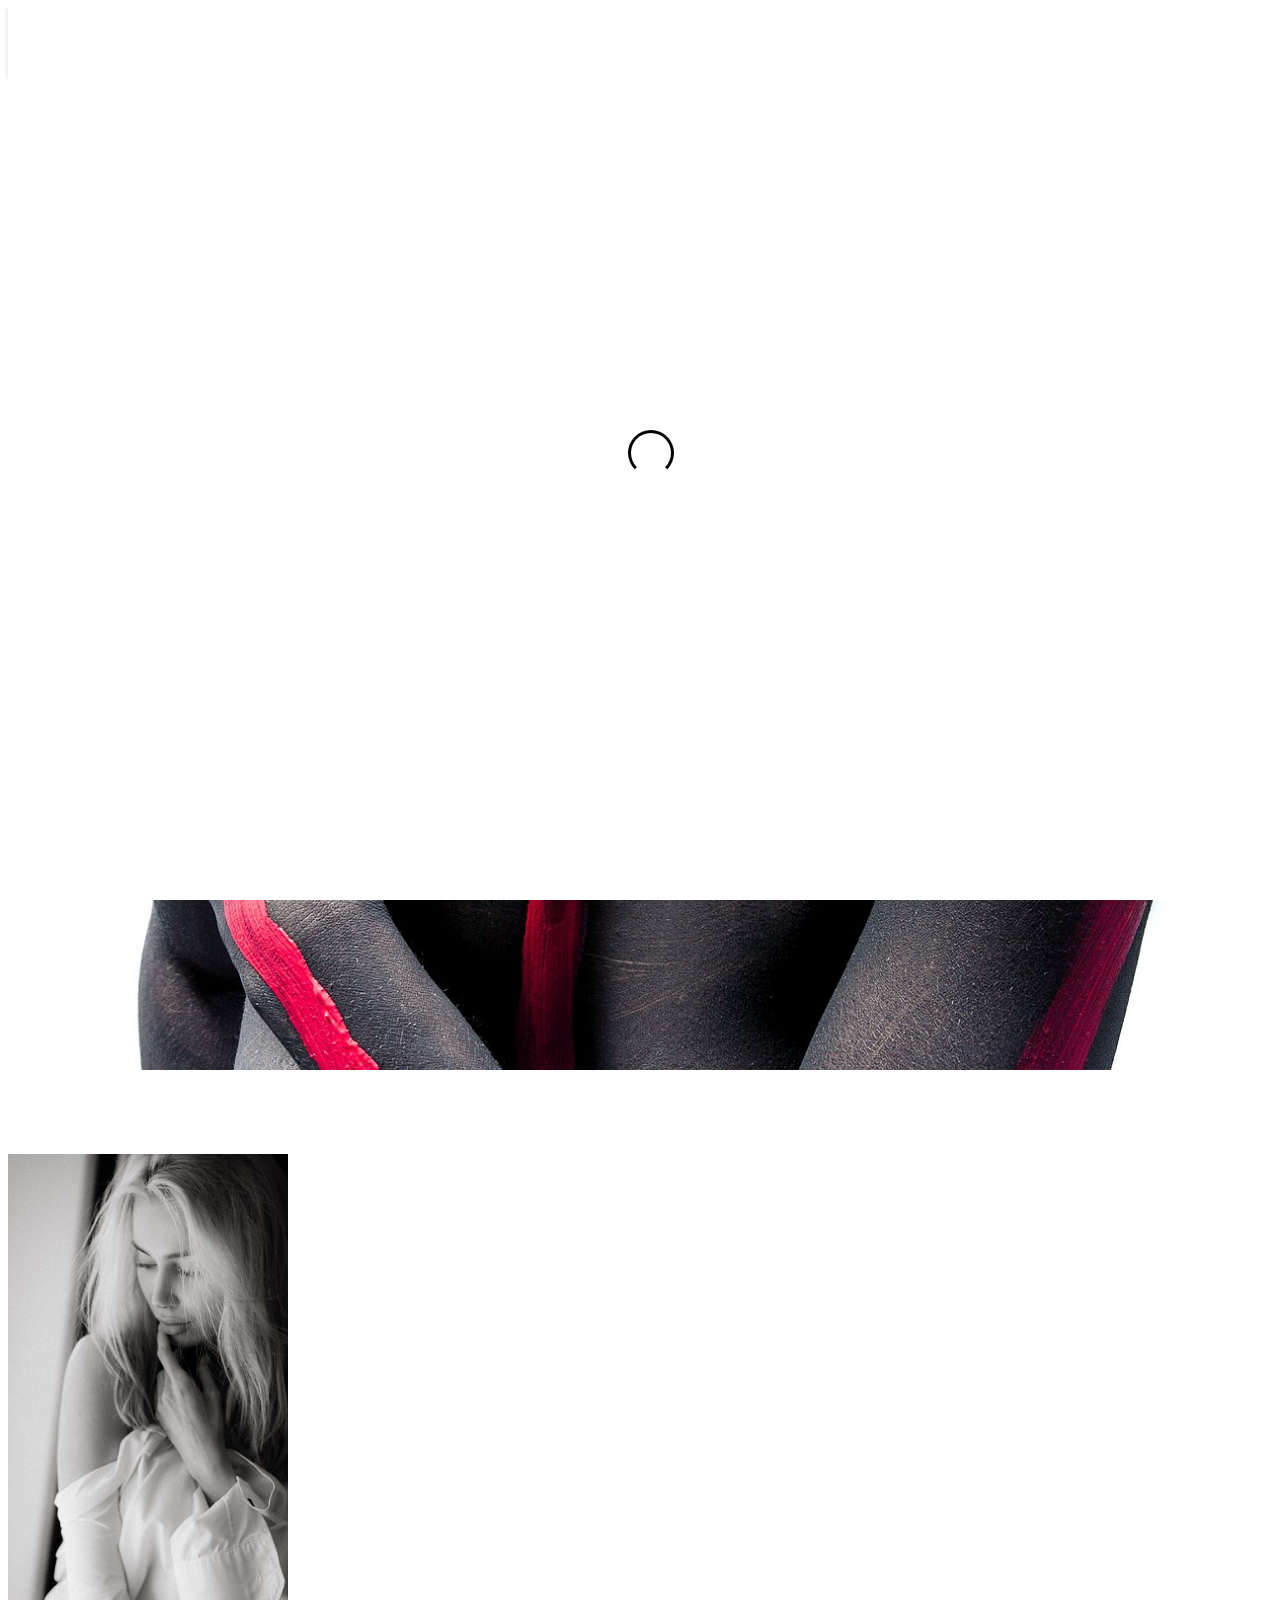
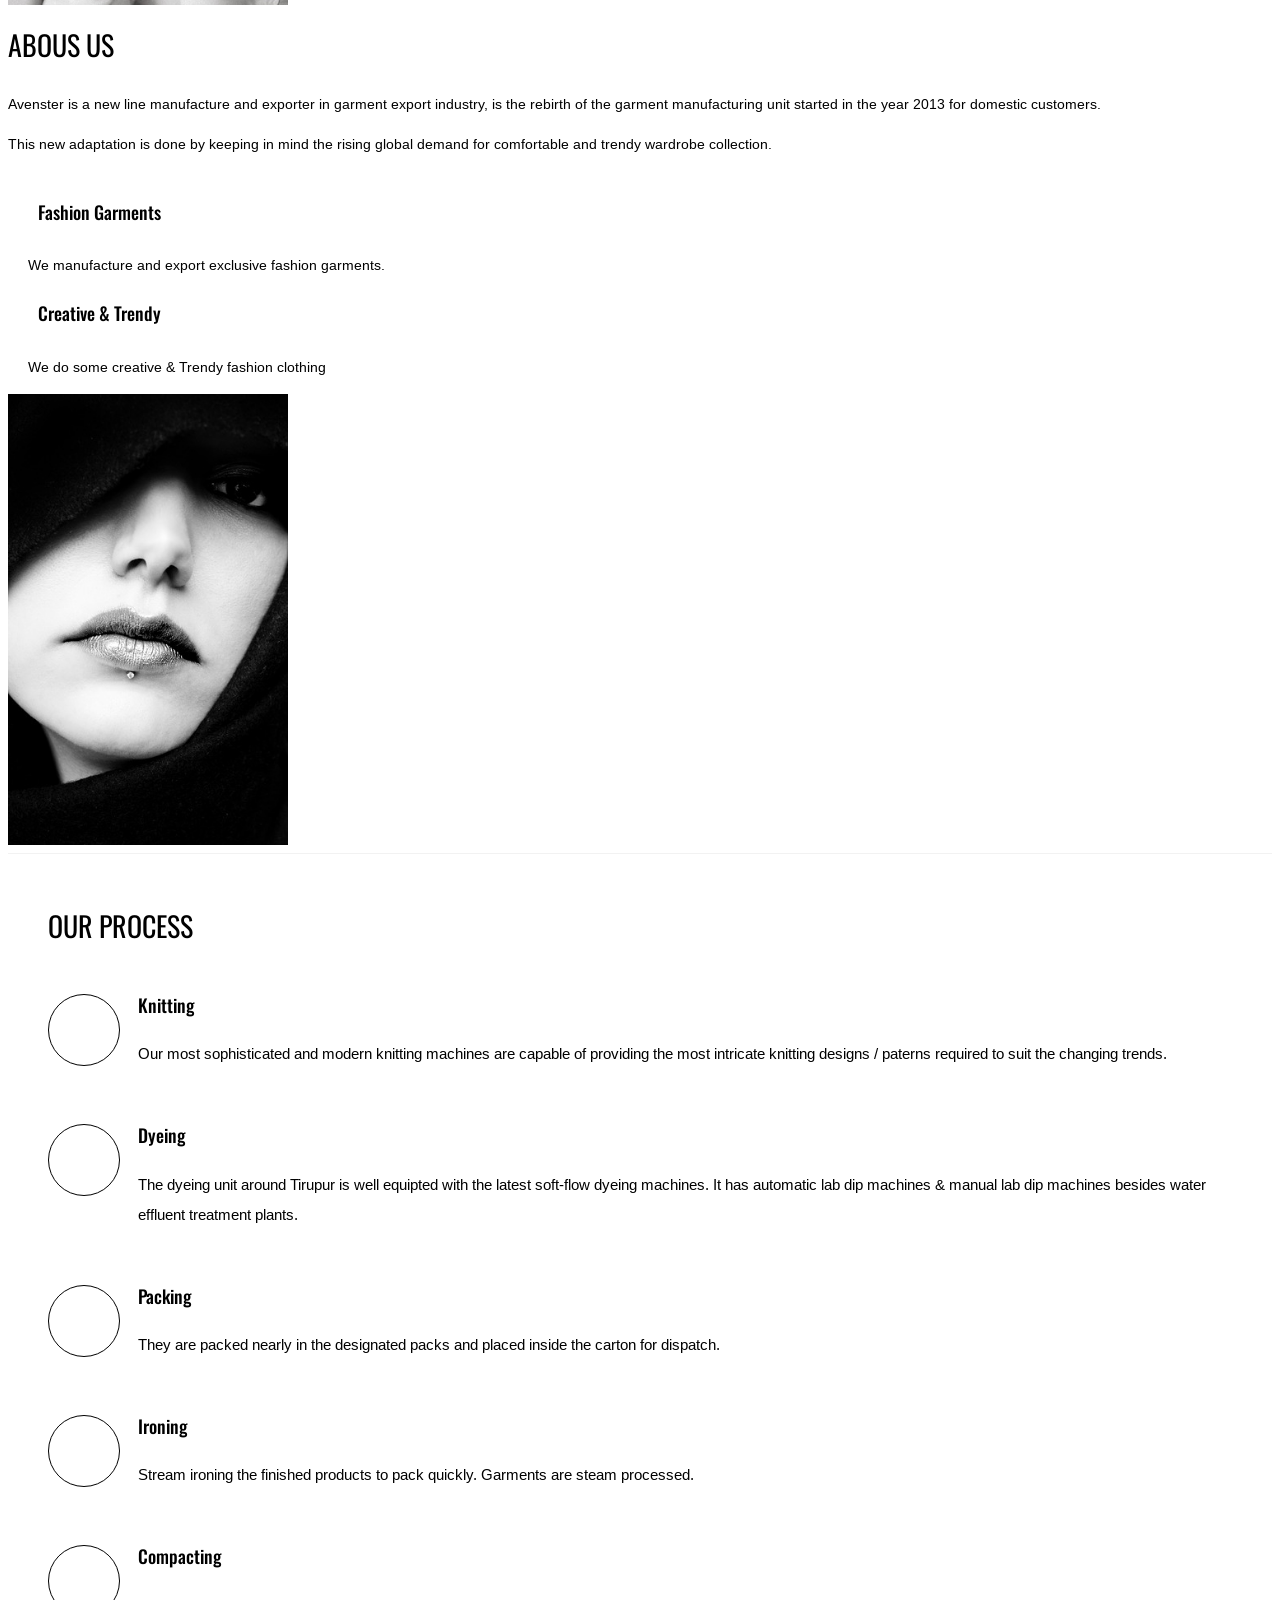
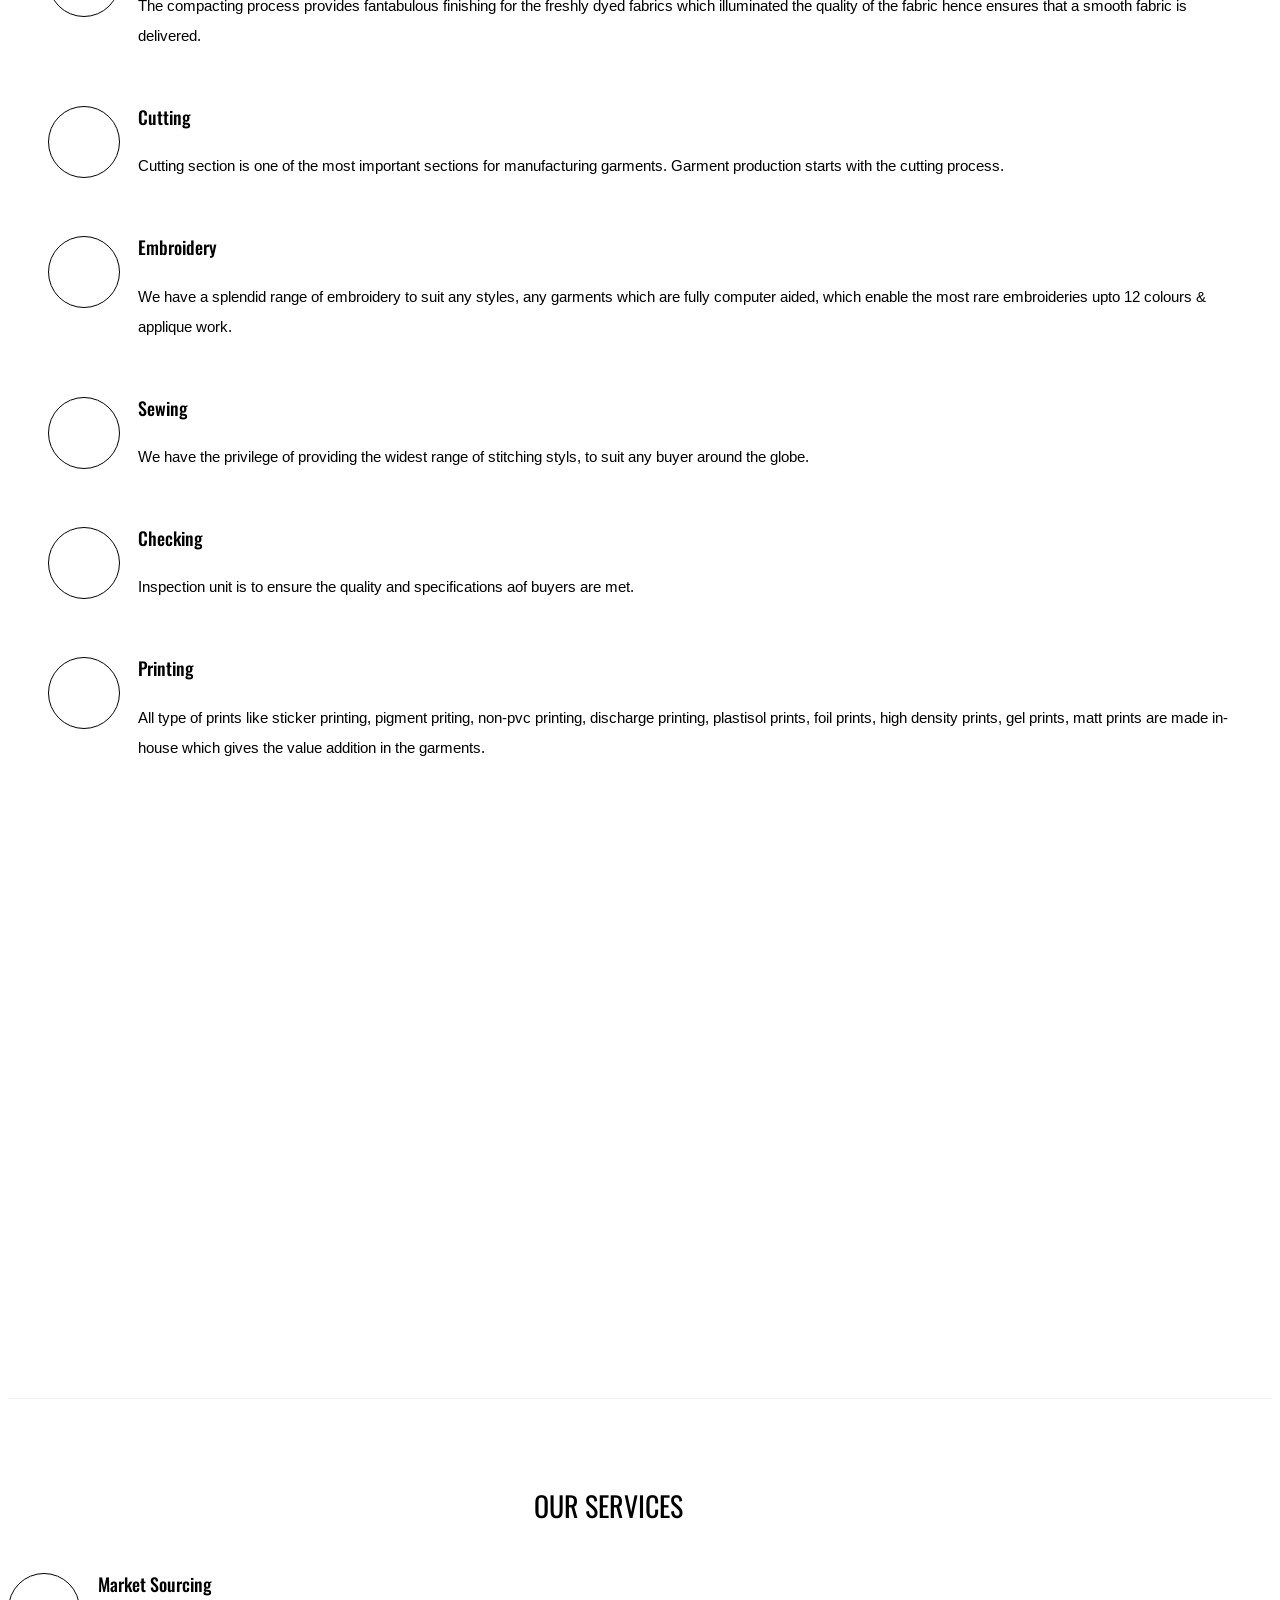
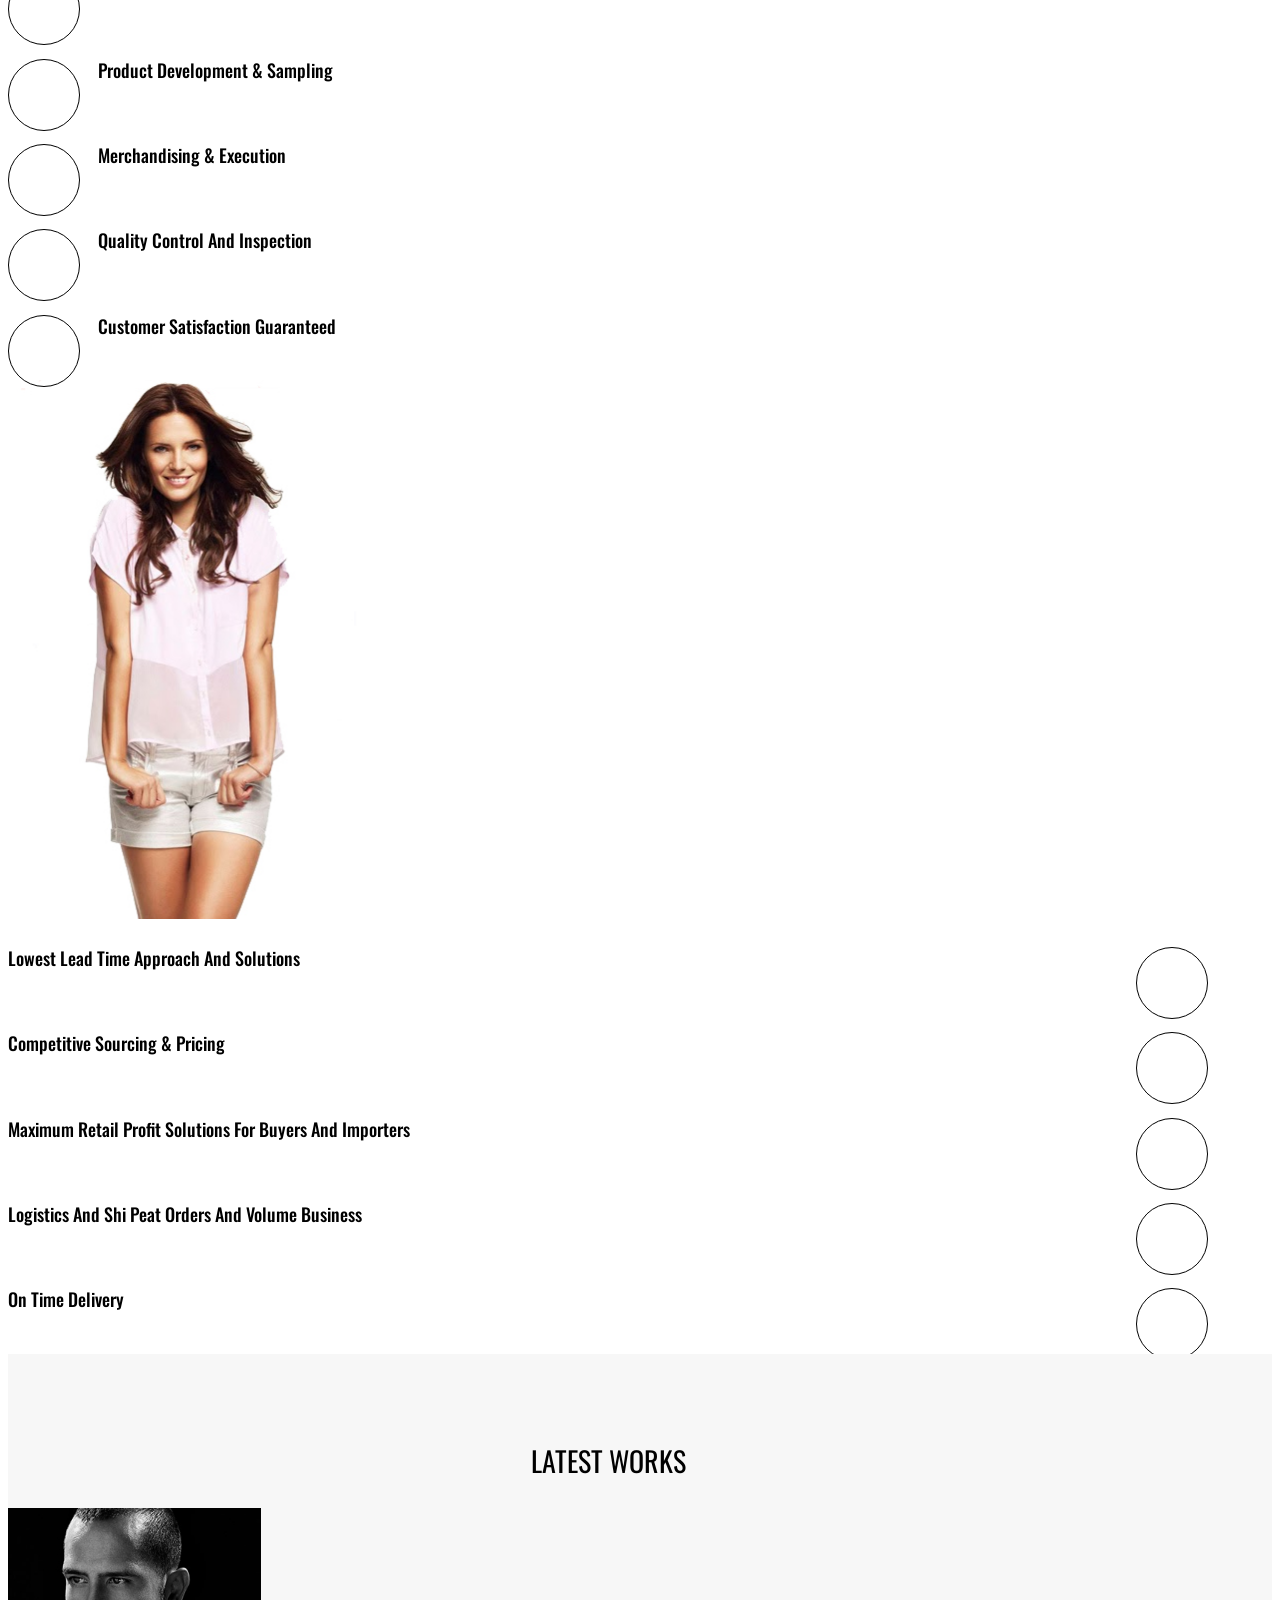
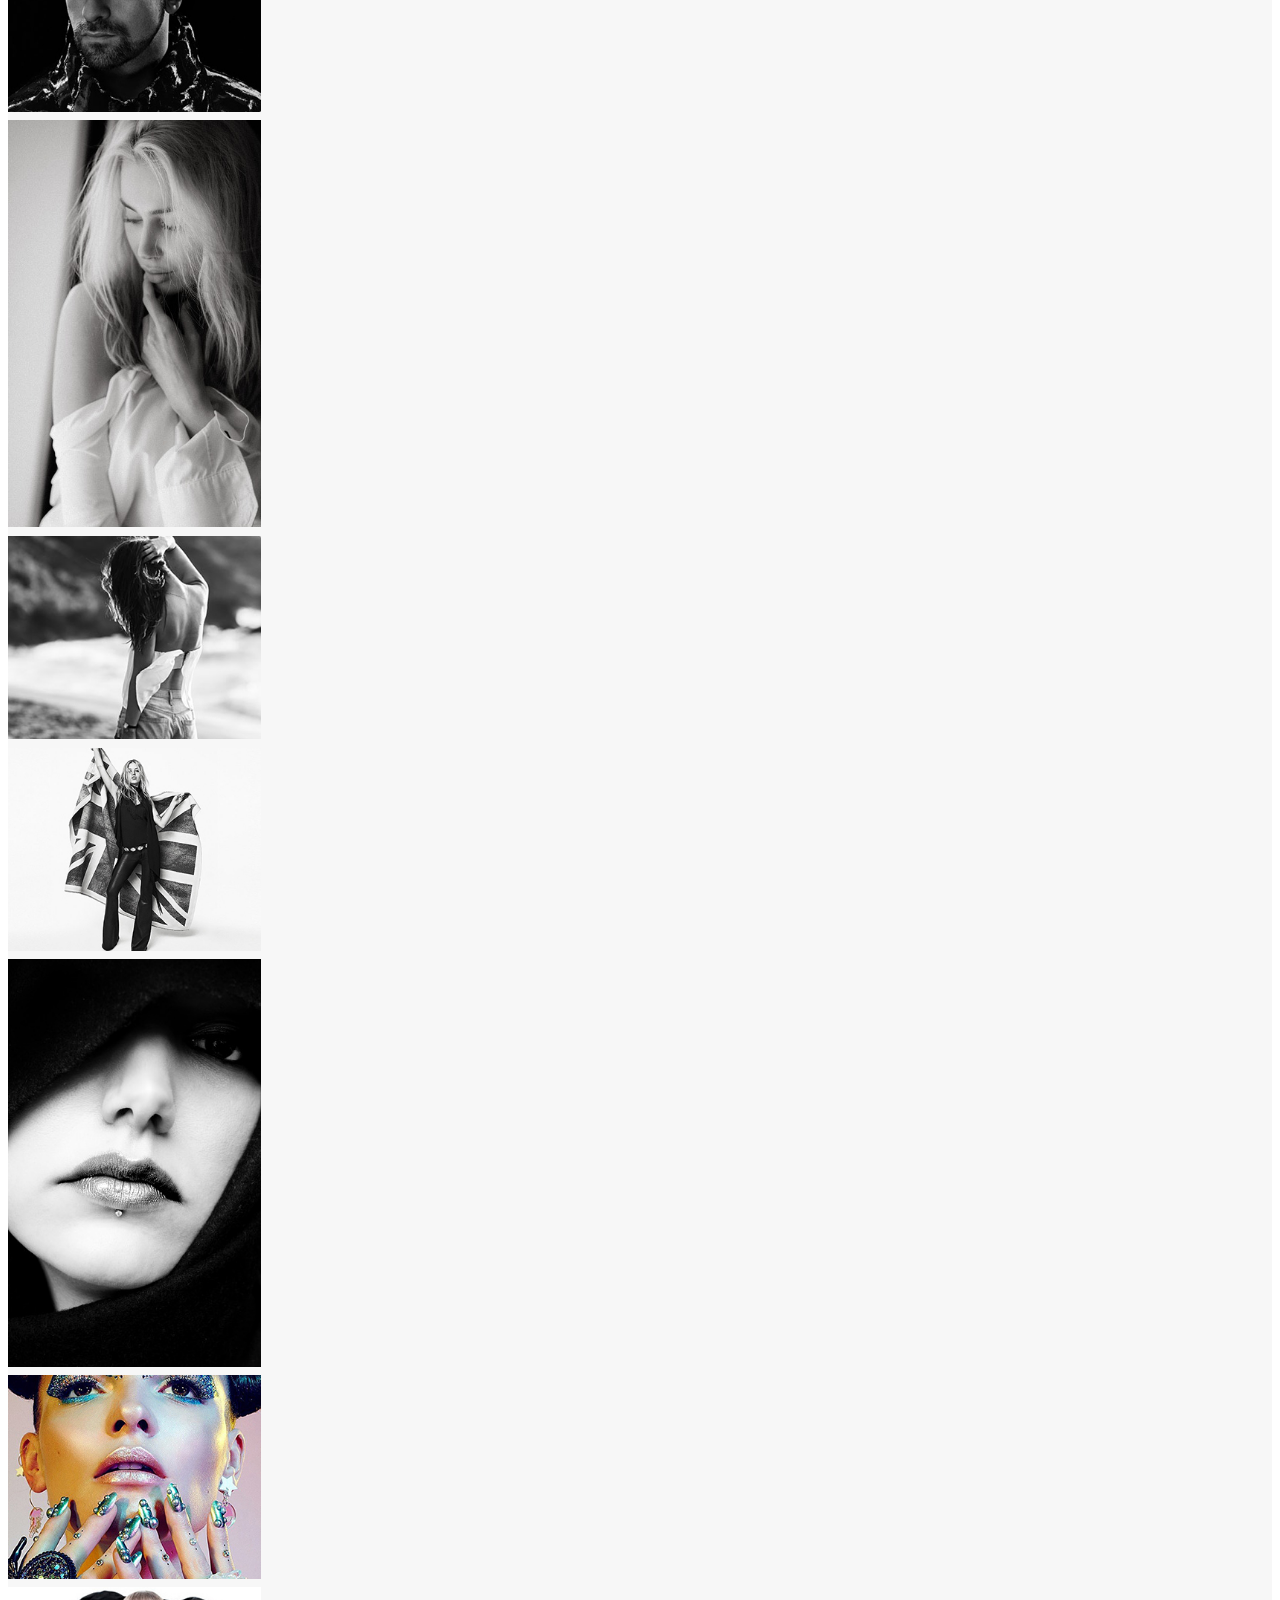
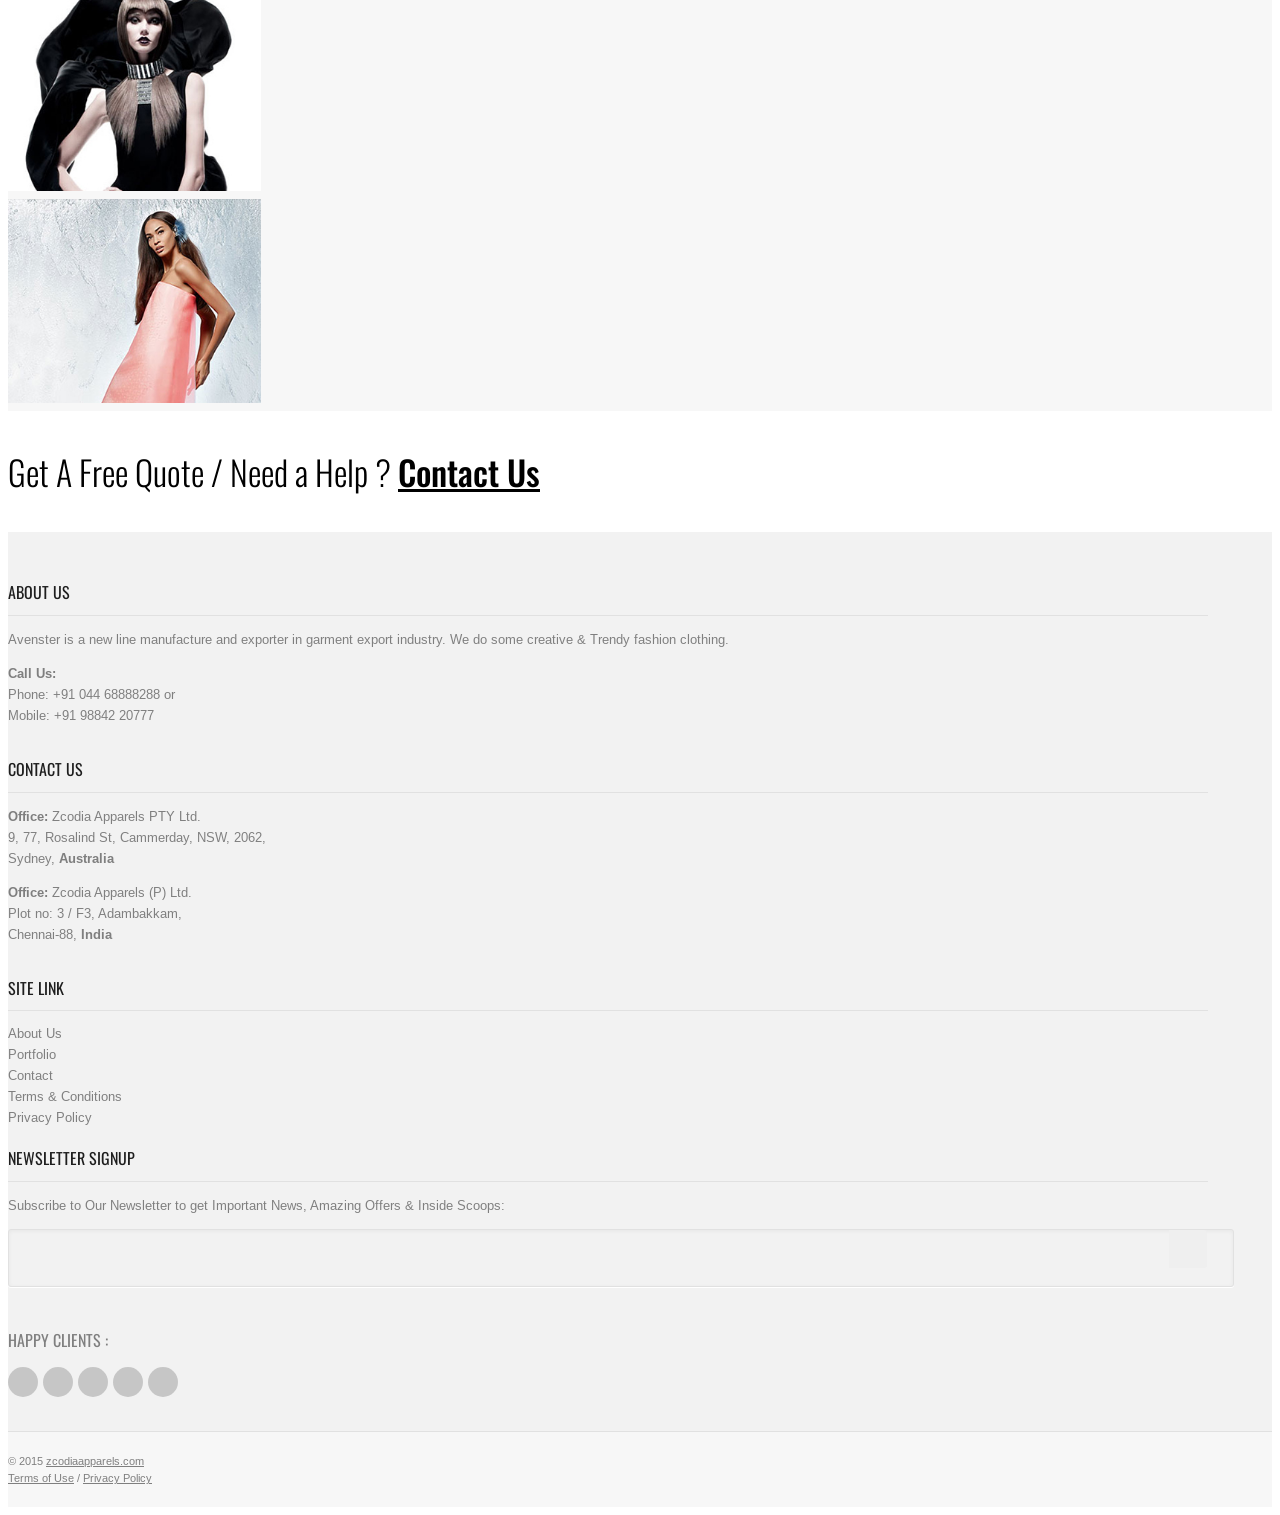
==== commit 2670e5eb: "Done" ====
--- a/index.html
+++ b/index.html
@@ -208,42 +208,7 @@
                     <div class="tp-bannertimer"></div>
                 </div>
             </section>
-            <!-- slider -->
-            <!--            <div id="fun-factor" class="page-section black-bg">
-                            <div class="container">
-                                <div class="row text-center fact-counter white">
-                                    <div class="col-sm-4 col-md-3 bottom-xs-pad-30" data-animation="fadeInLeft">
-                                        <div class="count-number" data-count="550">
-                                            <span class="counter"></span>
-                                        </div>
-                                         Icon 
-                                        <i class="icon-heart2 fa-4x"></i>
-                                    </div>
-                                    <div class="col-sm-4 col-md-3 bottom-xs-pad-30" data-animation="fadeInRight">
-                                        <div class="count-number" data-count="1223">
-                                            <span class="counter"></span>
-                                        </div>
-                                         Icon 
-                                        <i class="icon-star4 fa-4x"></i>
-                                    </div>
-                                    <div class="col-sm-4 col-md-3 bottom-xs-pad-30" data-animation="fadeInRight">
-                                        <div class="count-number" data-count="925">
-                                            <span class="counter"></span>
-                                        </div>
-                                         Icon 
-                                        <i class="icon-glass3 fa-4x"></i>
-                                    </div>
-                                    <div class="col-sm-4 col-md-3 bottom-xs-pad-30" data-animation="fadeInLeft">
-                                        <div class="count-number" data-count="1910">
-                                            <span class="counter"></span>
-                                        </div>
-                                         Icon 
-                                        <i class="icon-plane3 fa-4x"></i>
-                                    </div>
-                                </div>
-                            </div>
-                        </div>-->
-            <!-- fun-factor -->
+
             <section id="additional" class="page-section">
                 <div class="container">
                     <div class="row">
@@ -257,7 +222,7 @@
                                 <h2 class="title">Abous Us</h2>
                             </div>
                             <!-- Content -->
-                            <p>Aventure is a new line manufacture and exporter in garment export industry, is the rebirth of the garment manufacturing unit started in the year 2013 for domestic customers.</p>
+                            <p>Avenster is a new line manufacture and exporter in garment export industry, is the rebirth of the garment manufacturing unit started in the year 2013 for domestic customers.</p>
                             <p>This new adaptation is done by keeping in mind the rising global demand for comfortable and trendy wardrobe collection.</p>
                             
                             <!-- Features -->
@@ -694,7 +659,7 @@
                                     <h3 class="title">About Us</h3>
                                 </div>
                                 <!-- Text -->
-                                <p>Aventure is a new line manufacture and exporter in garment export industry. We do some creative & Trendy fashion clothing.</p>
+                                <p>Avenster is a new line manufacture and exporter in garment export industry. We do some creative & Trendy fashion clothing.</p>
                                 <!-- Address -->
 
                                 <p>
--- a/css/style.css
+++ b/css/style.css
@@ -5913,8 +5913,8 @@
 }
 
 img.img-circle{
-    width: 150px;
-    height: 150px;
+    width: 200px;
+    height: 200px;
     margin-bottom: 30px;
     margin-top: 35px;
 }
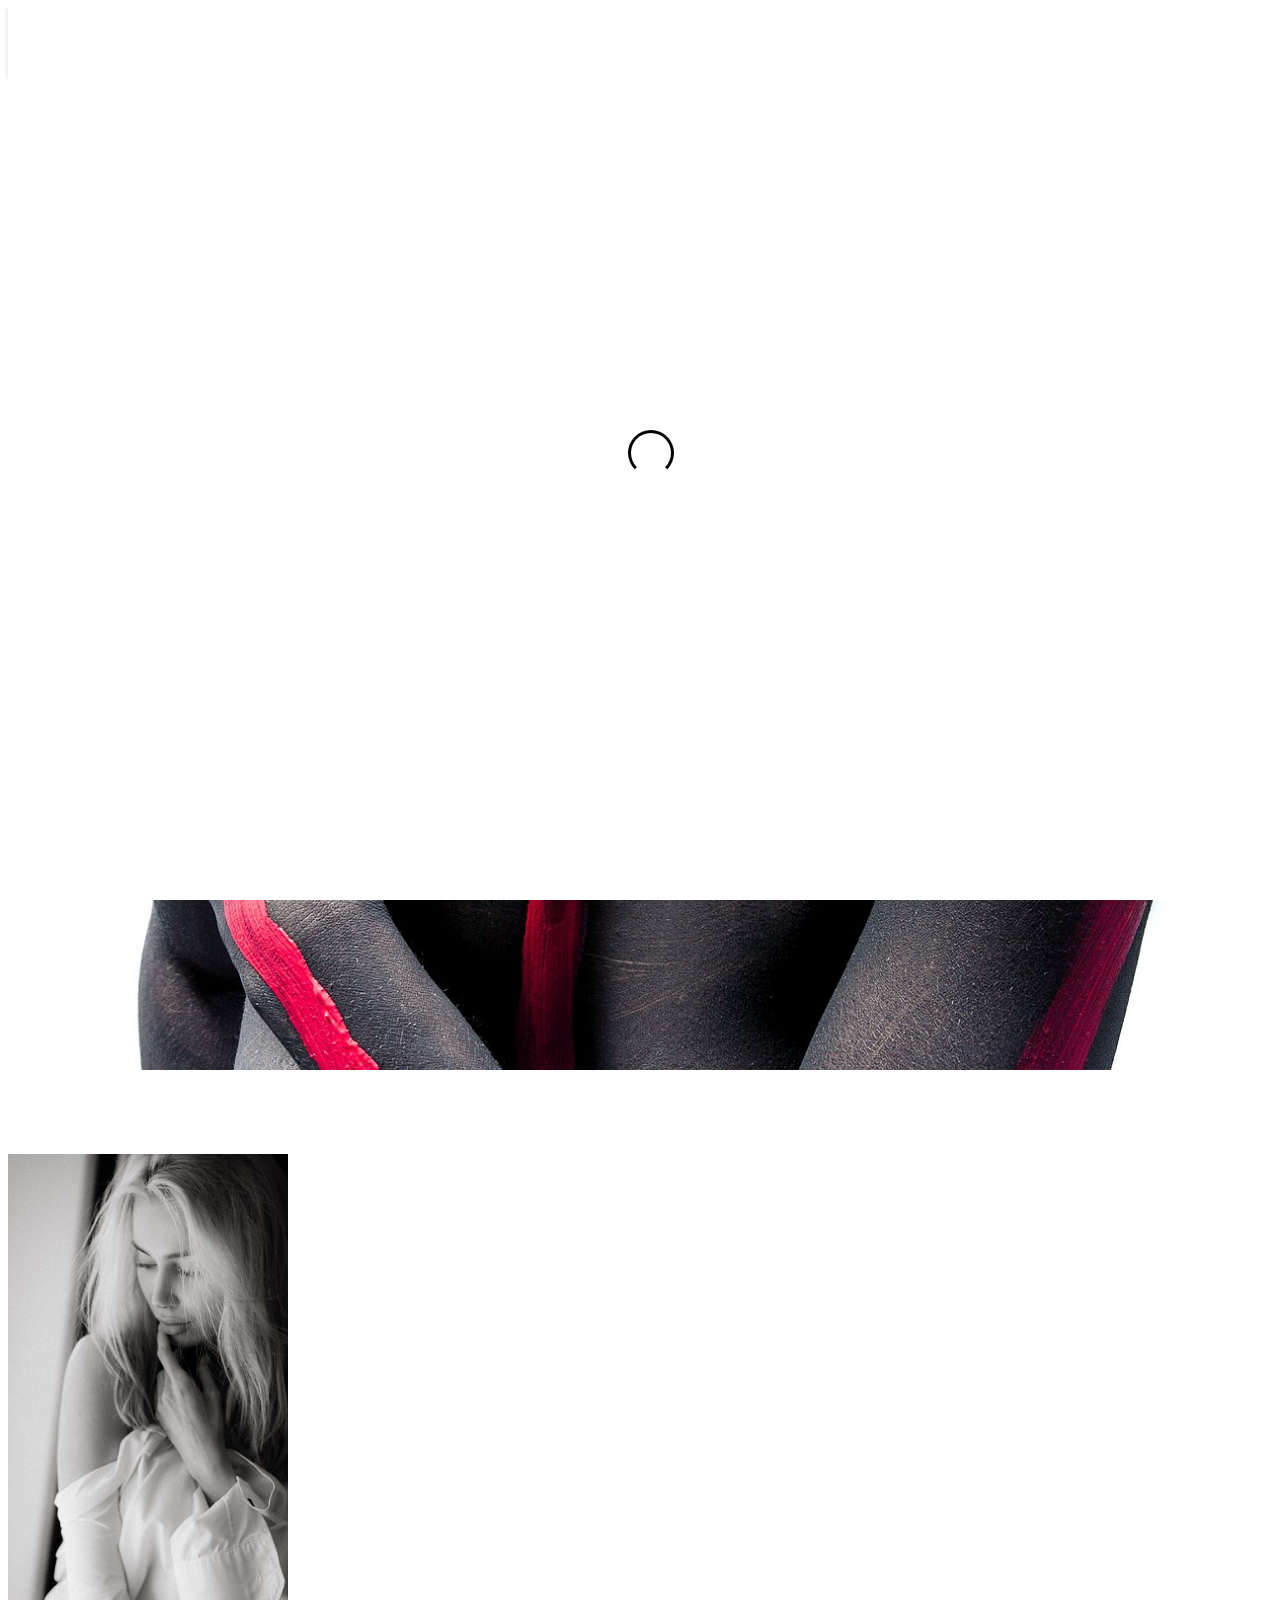
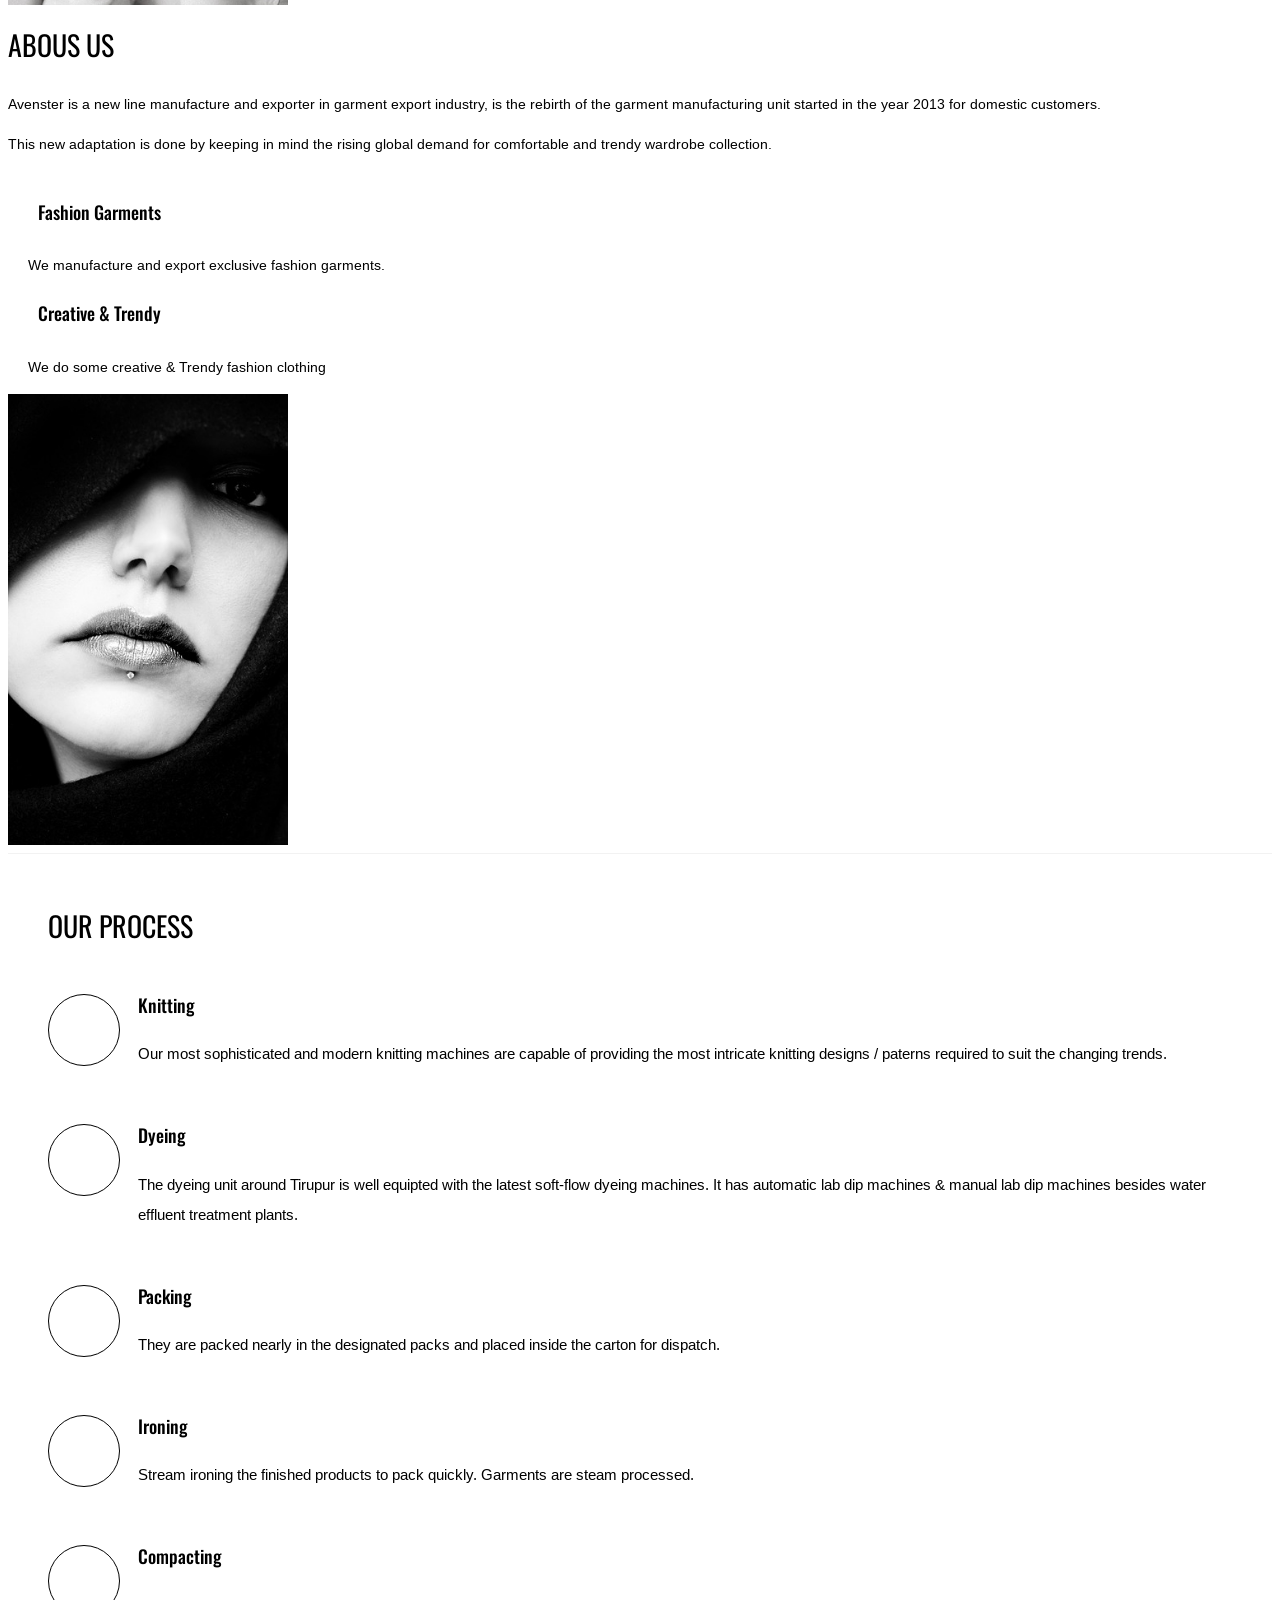
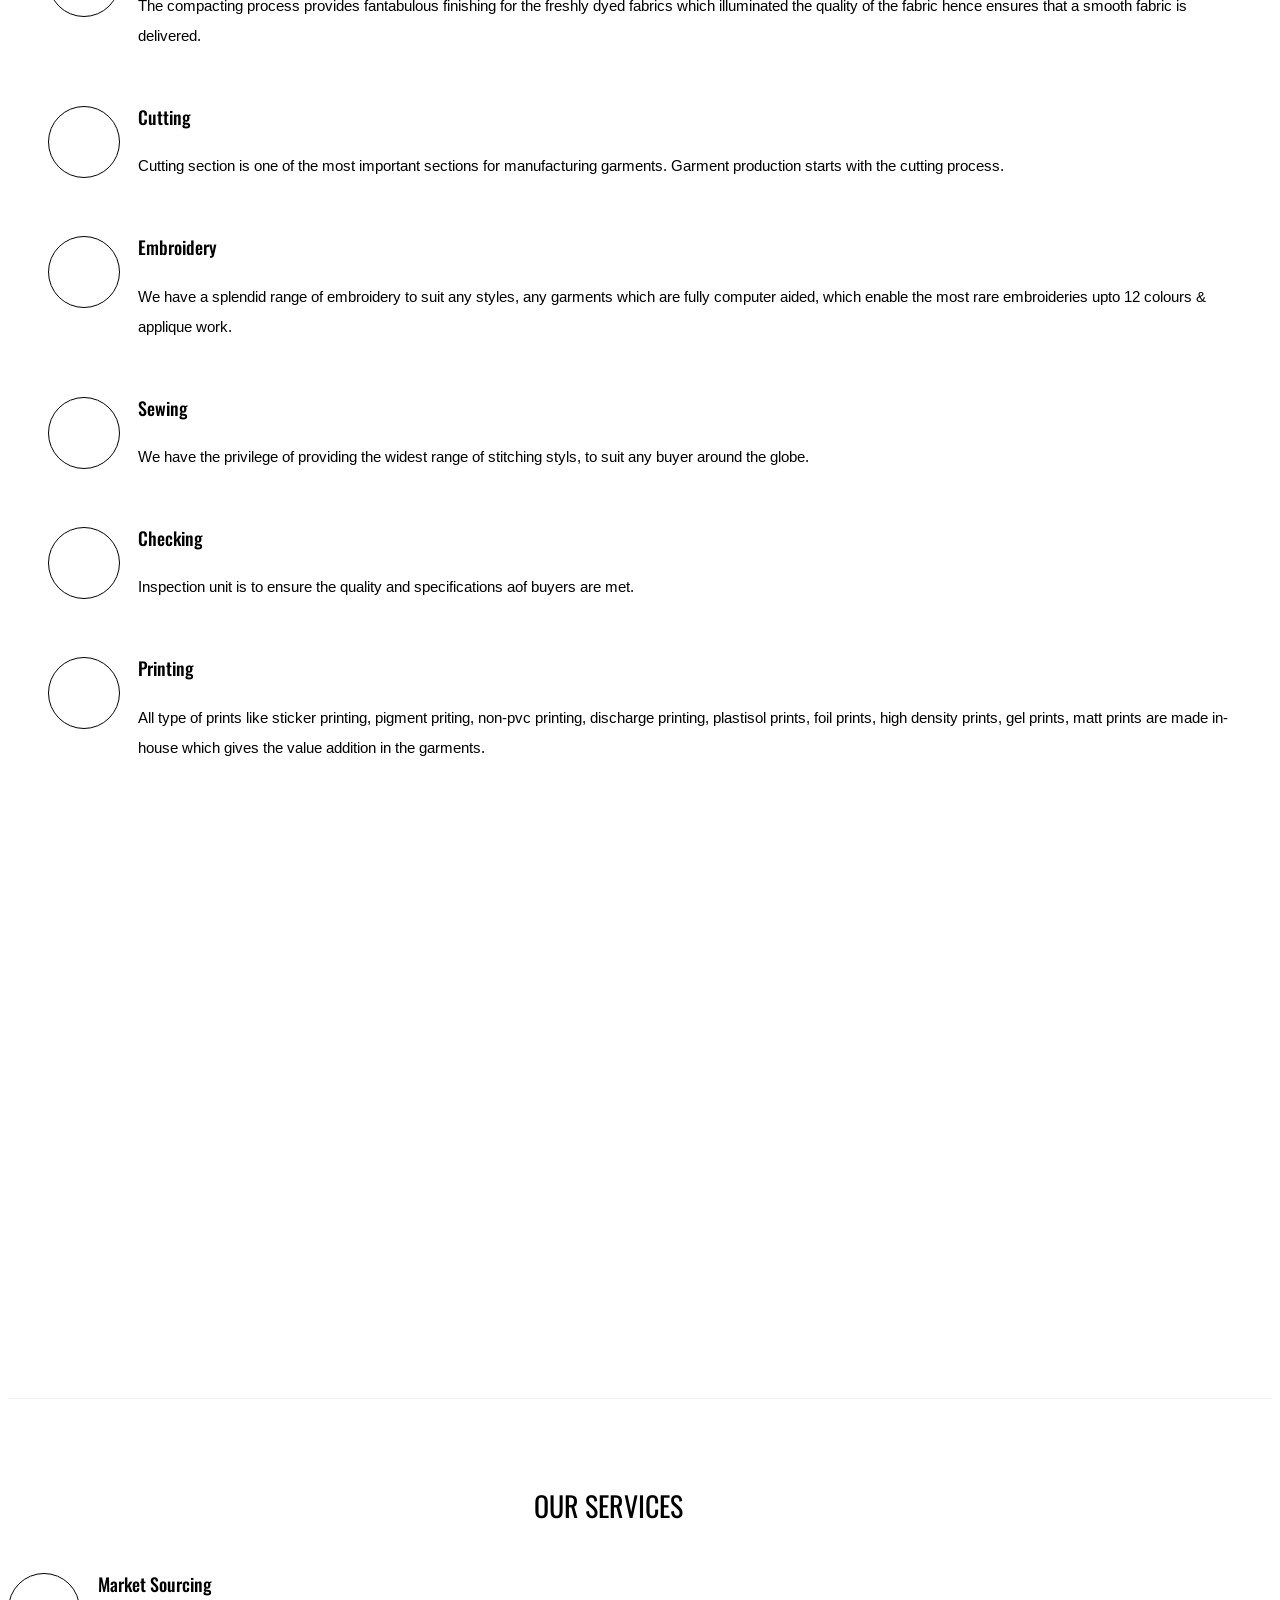
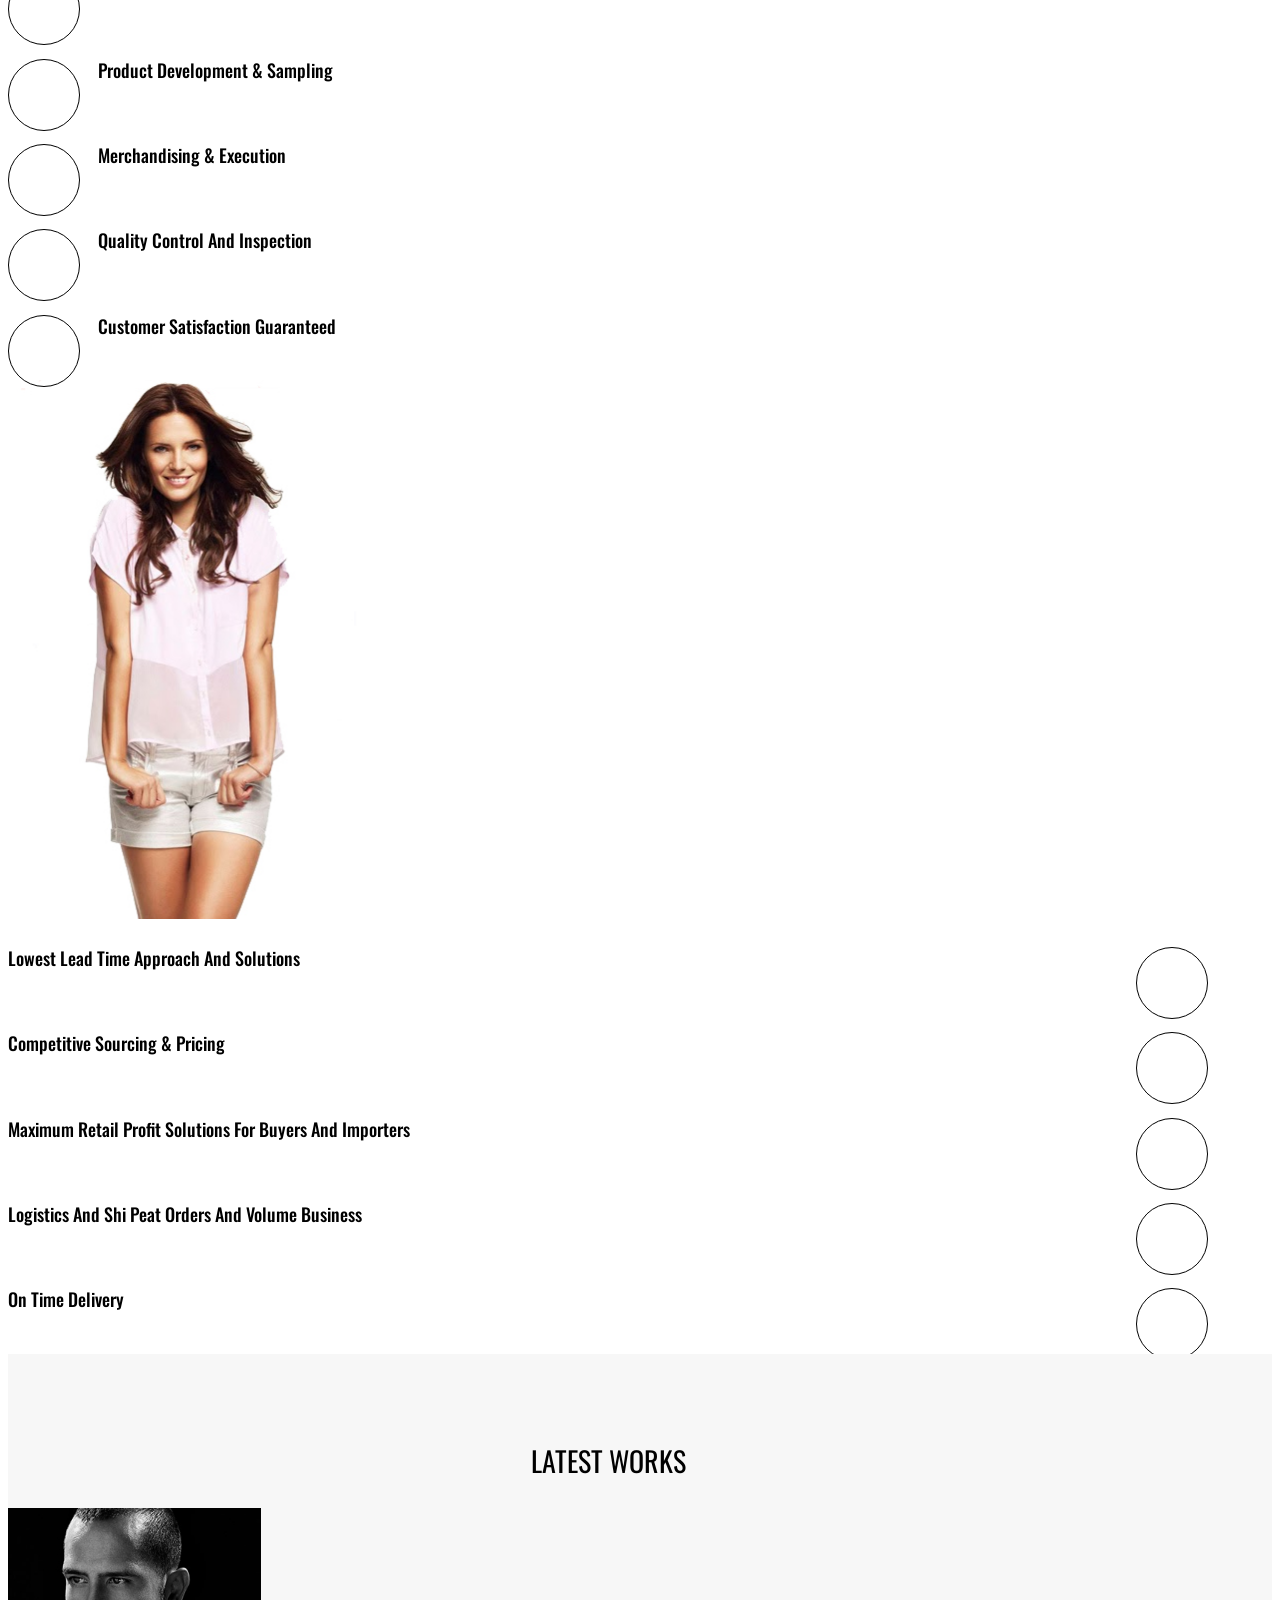
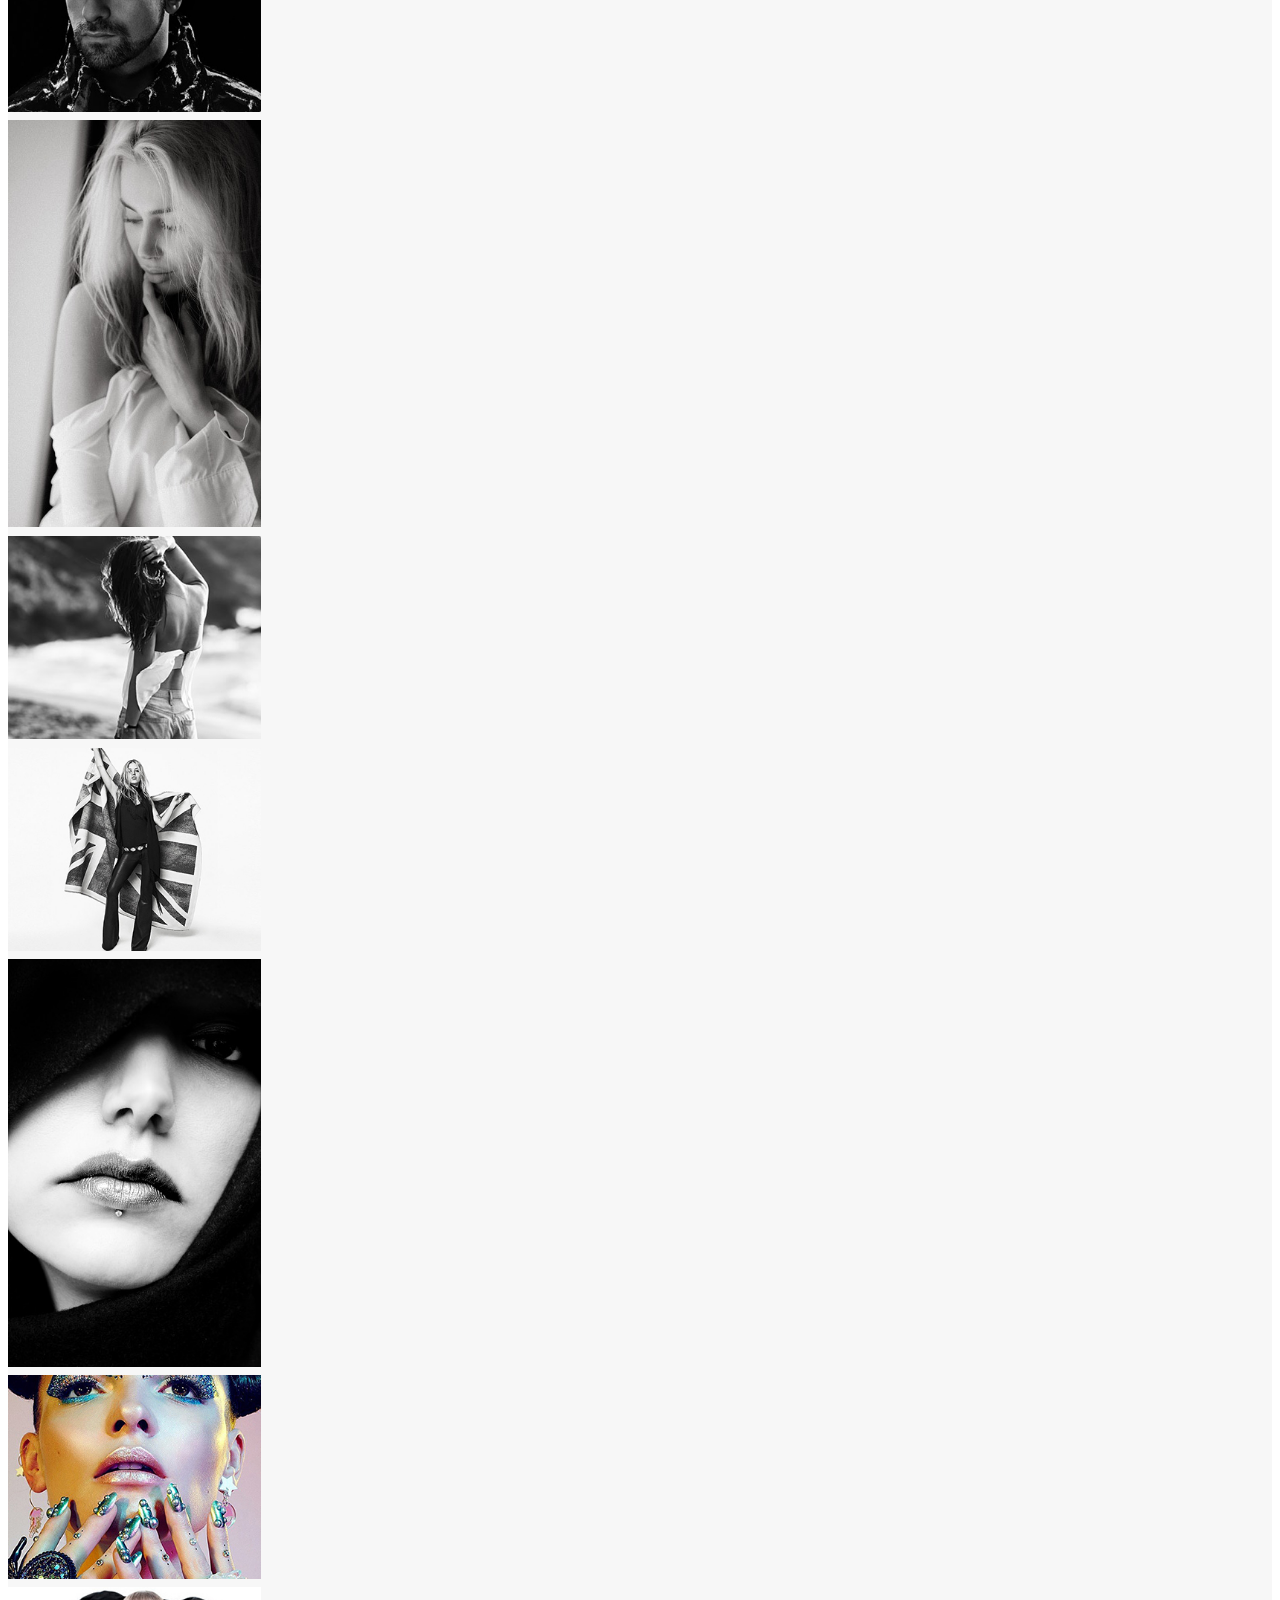
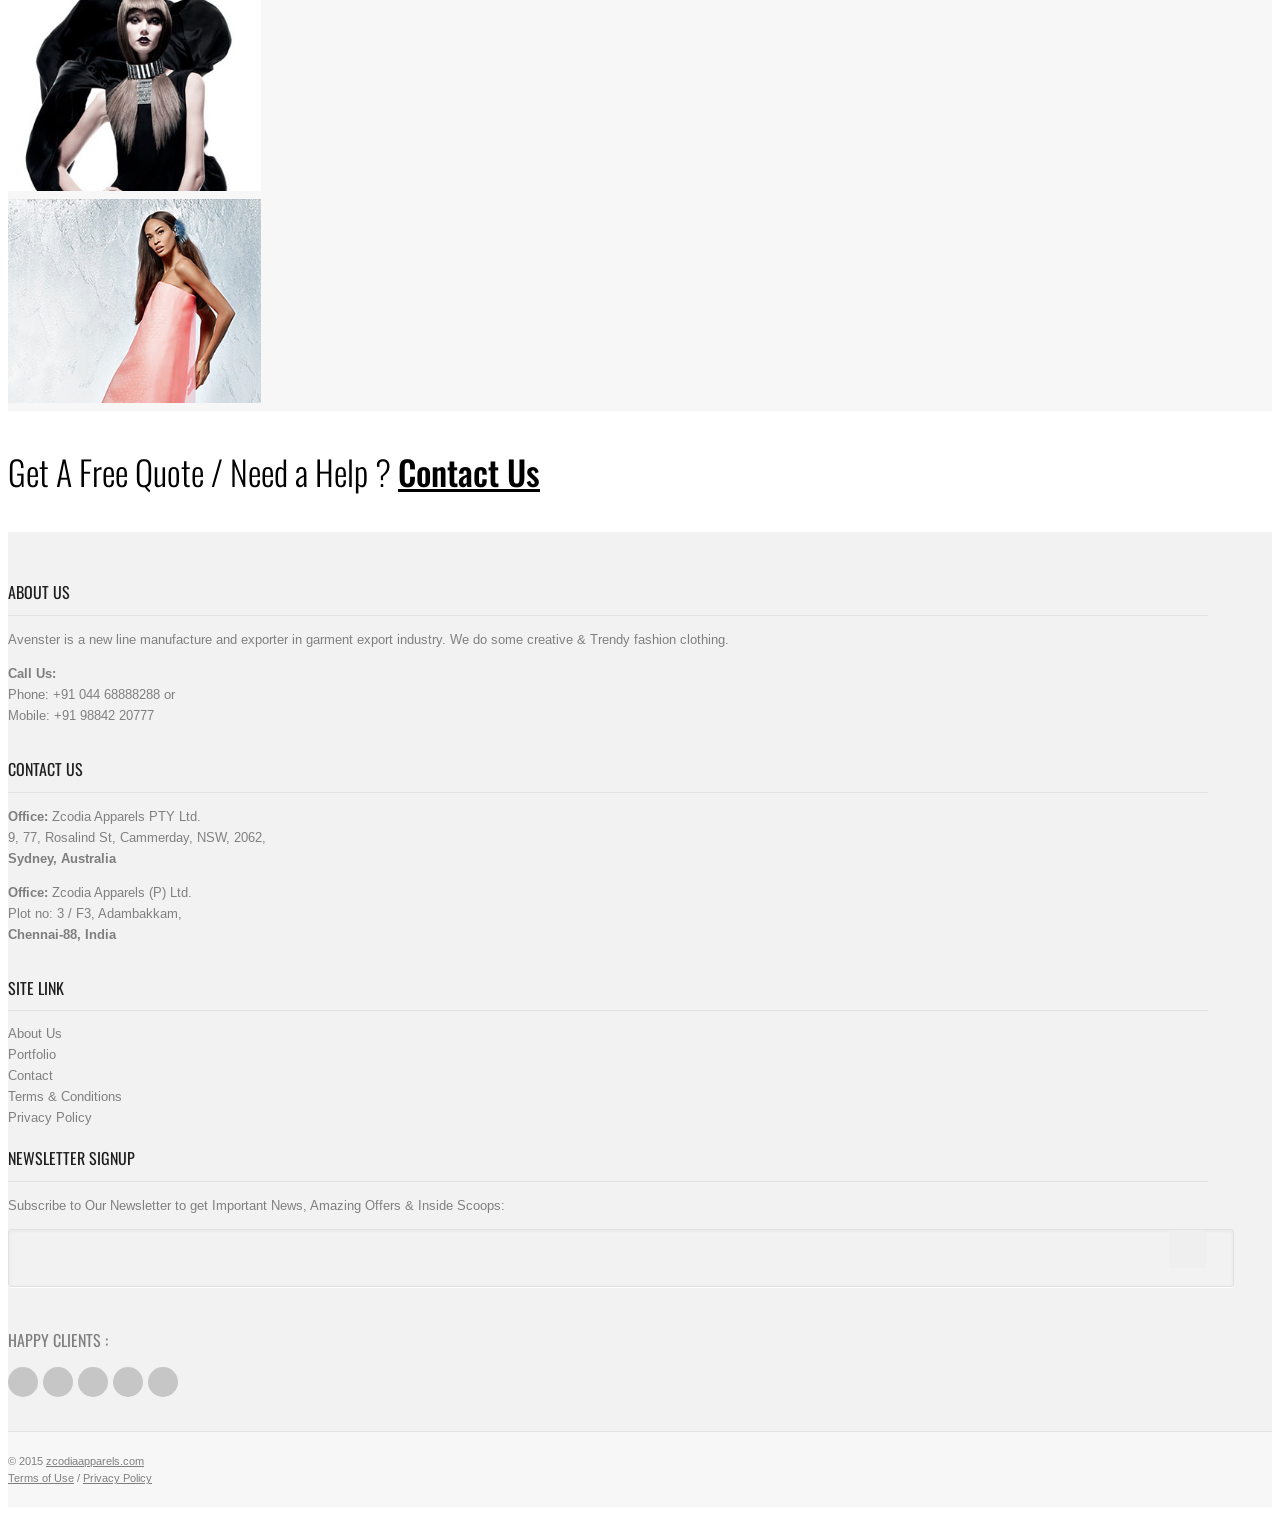
==== commit d8299822: "Done" ====
--- a/index.html
+++ b/index.html
@@ -81,16 +81,16 @@
                                             <!-- Pages Menu Ends -->
                                             <!-- Portfolio Menu -->
                                             <li>
-                                                <a href="#">Portfolio</a> 
+                                                <a href="portfolio-grid-2-full-width-gutter.html">Gallery</a> 
                                                 <!-- Portfolio Dropdown Menu -->
-                                                <ul class="dropdown-menu">
+<!--                                                <ul class="dropdown-menu">
                                                     <li>
                                                         <a href="portfolio-grid-2-full-width-gutter.html">Grid View</a>
                                                     </li>
                                                     <li>
                                                         <a href="portfolio-list.html">List View</a>
                                                     </li>
-                                                </ul>
+                                                </ul>-->
                                               </li>
                                           
                                             <li>
@@ -678,12 +678,12 @@
                                 <p>
                                     <strong>Office:</strong> Zcodia Apparels PTY Ltd.
                                     <br />9, 77, Rosalind St, Cammerday, NSW, 2062,
-                                    <br />Sydney, <strong>Australia</strong></p>
+                                    <br /> <strong>Sydney, Australia</strong></p>
                                 
                                 <p>
                                     <strong>Office:</strong> Zcodia Apparels (P) Ltd.
                                     <br />Plot no: 3 / F3, Adambakkam,
-                                    <br />Chennai-88, <strong>India</strong></p>
+                                    <br /><strong>Chennai-88, India</strong></p>
 
                             </div>
                             
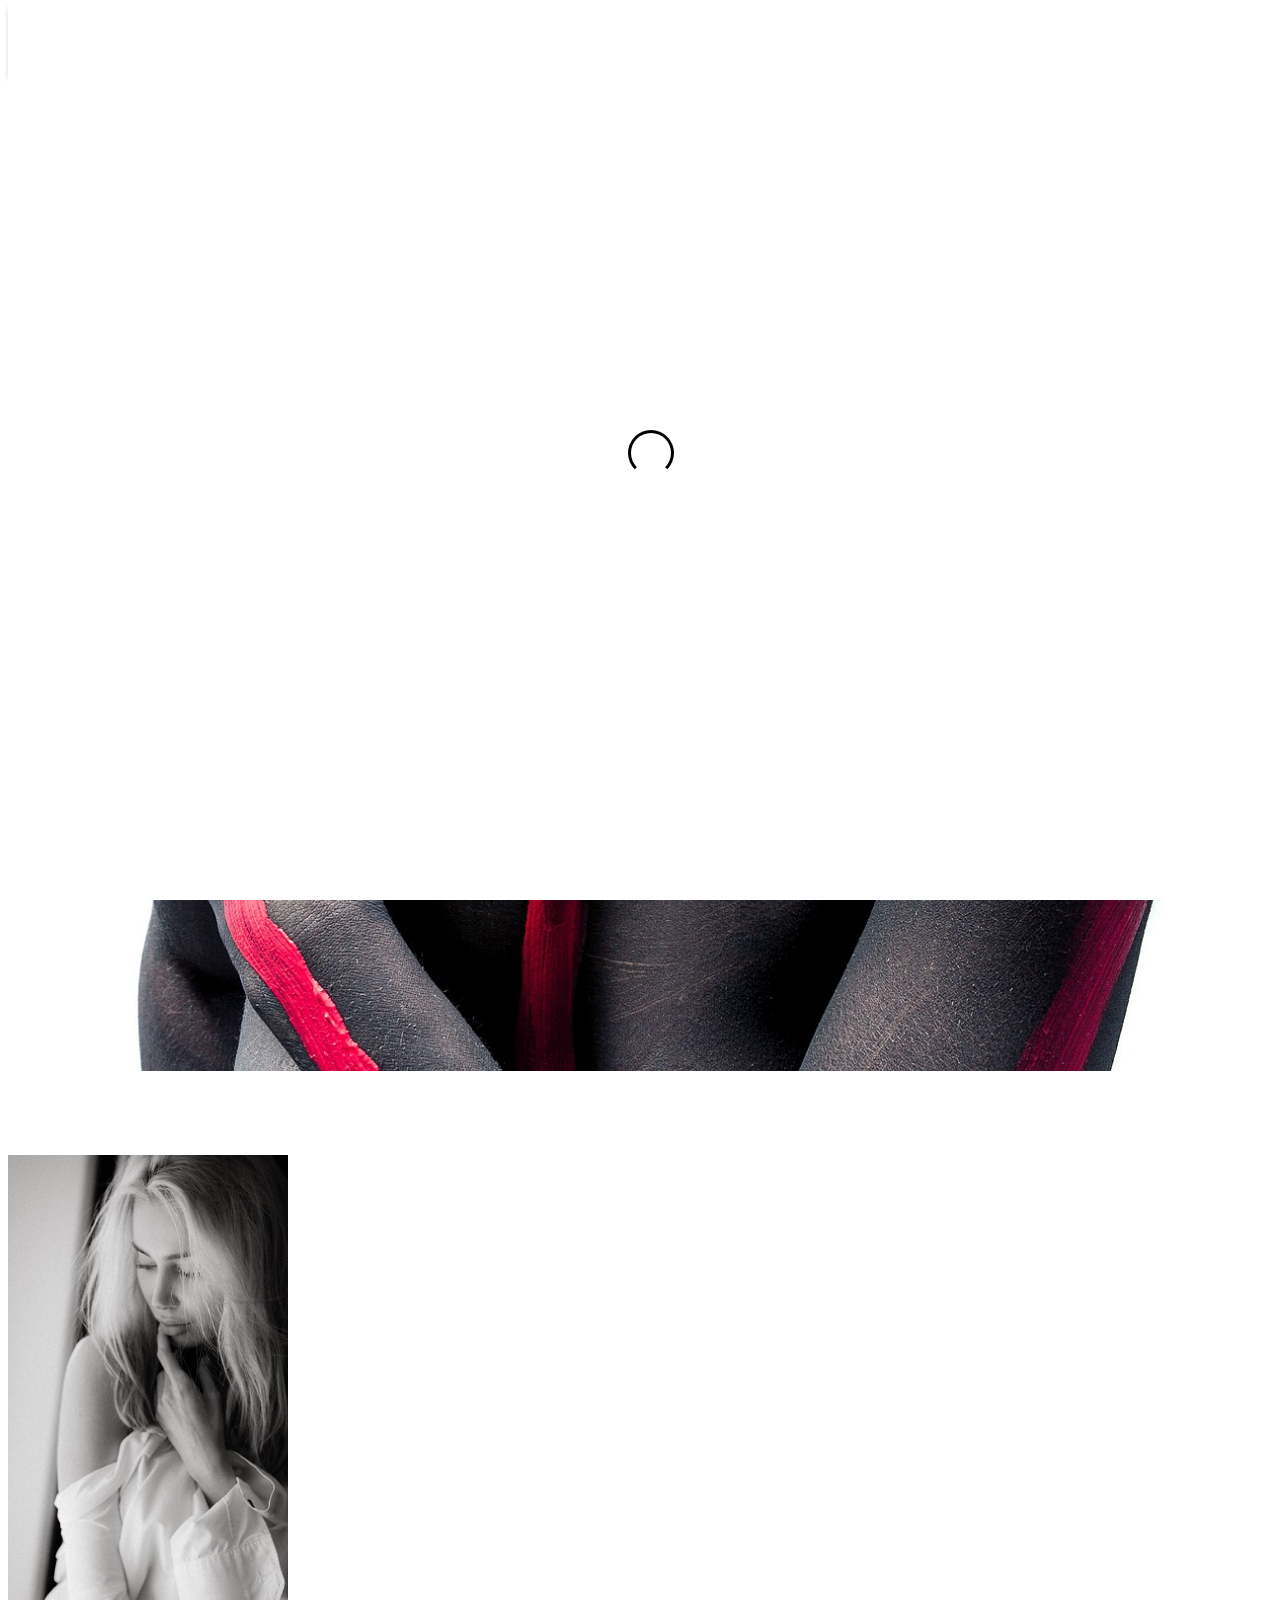
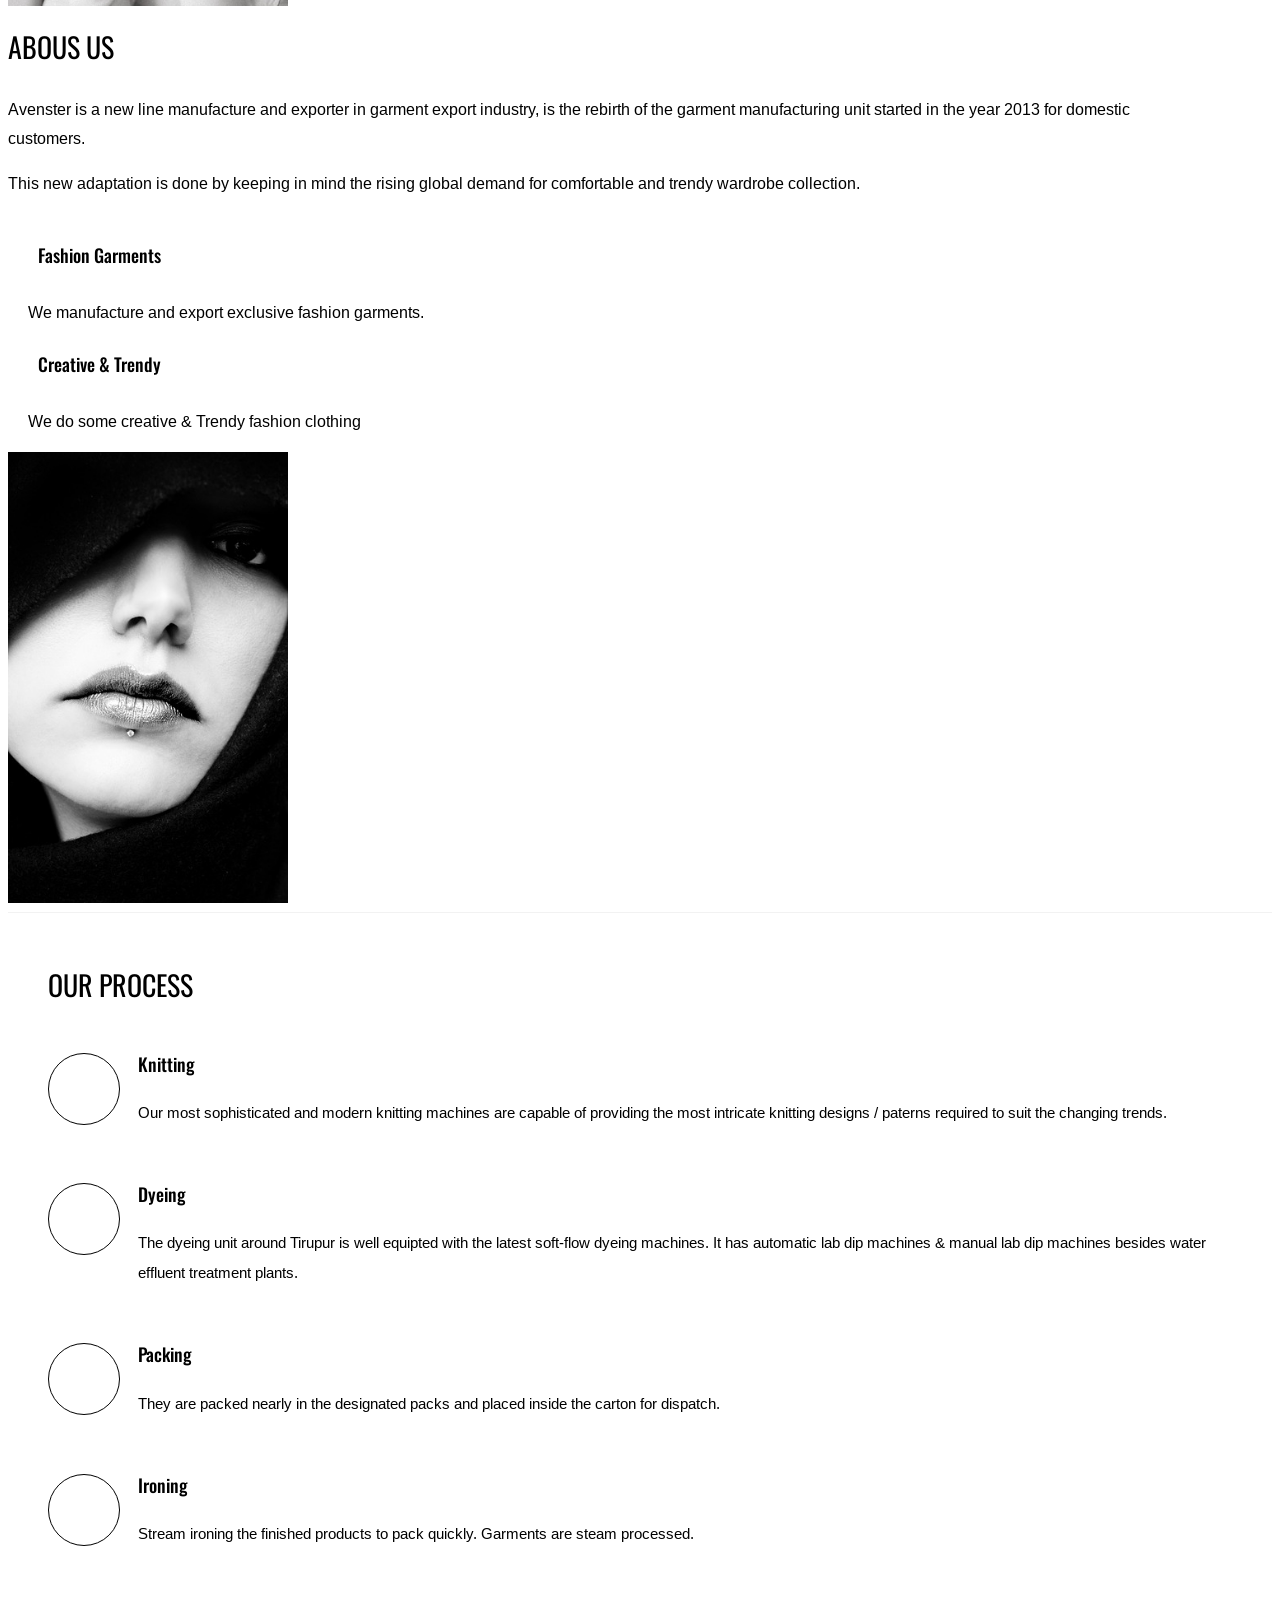
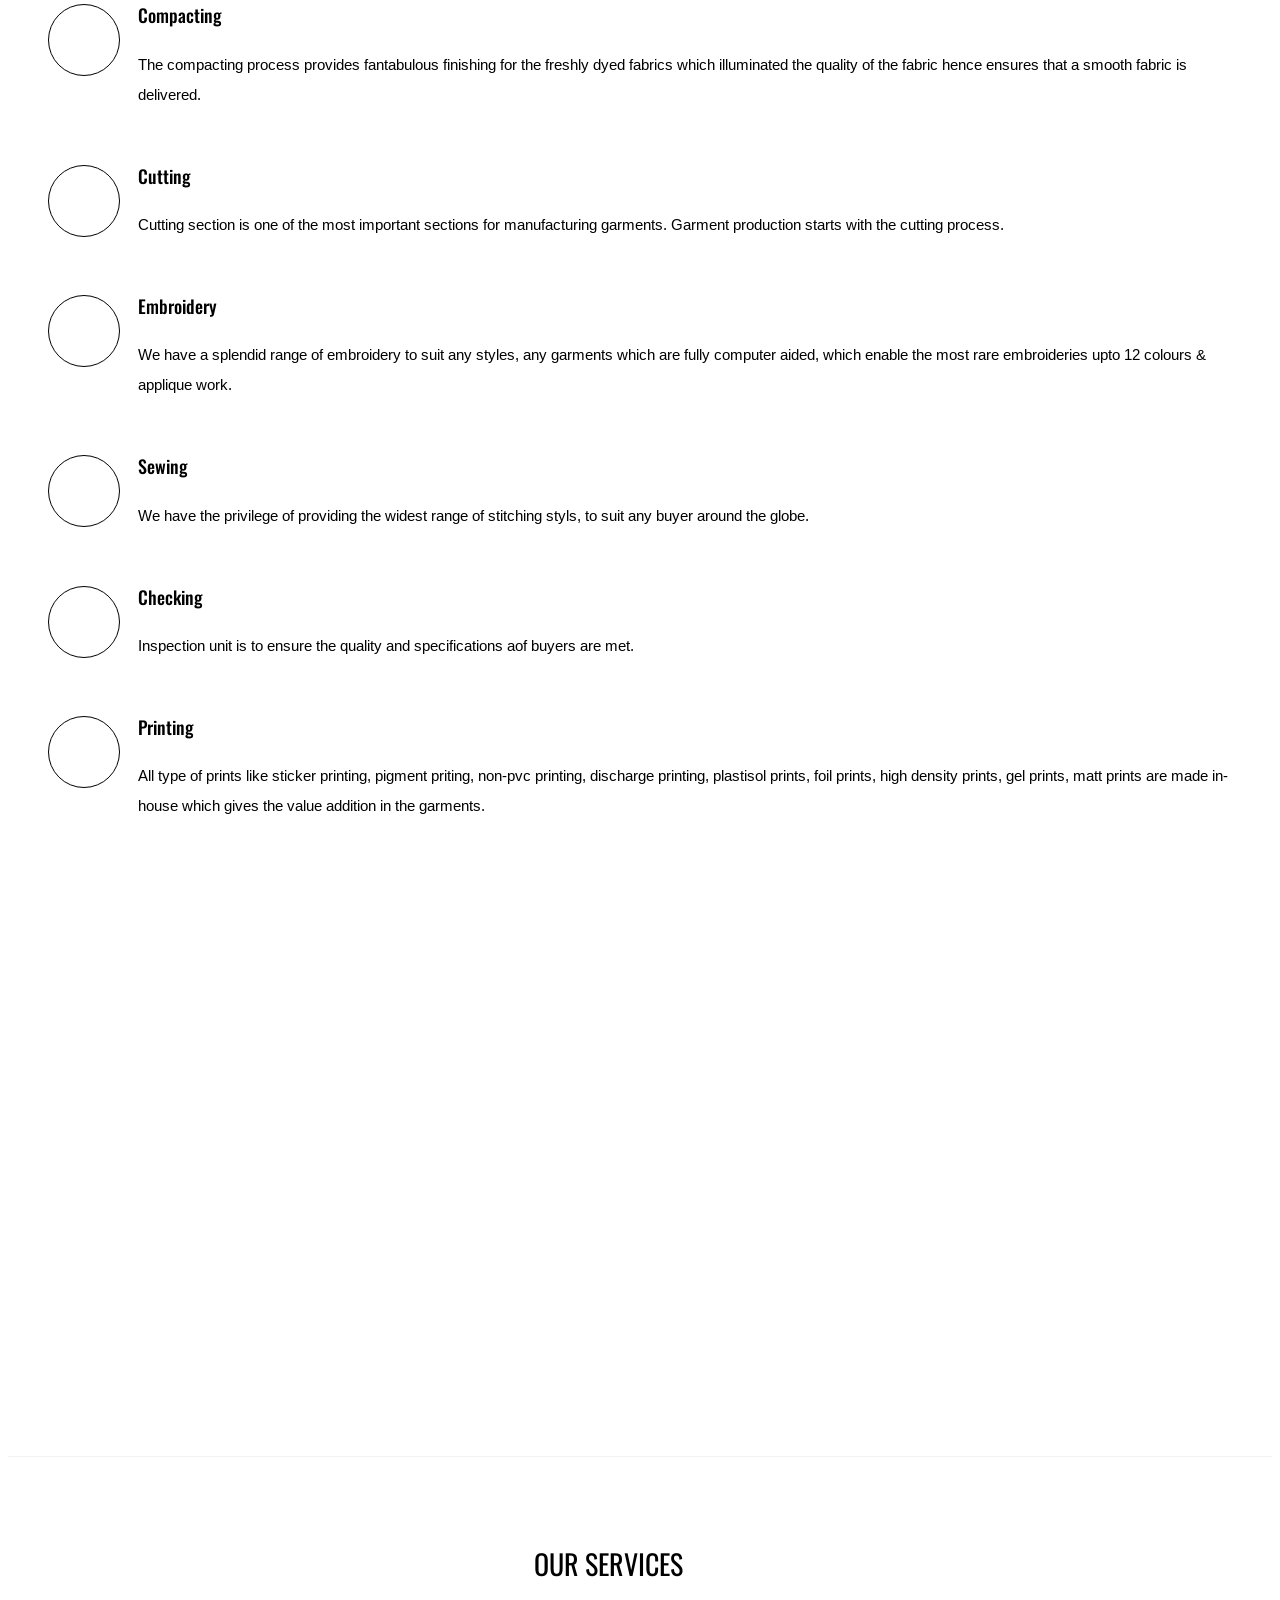
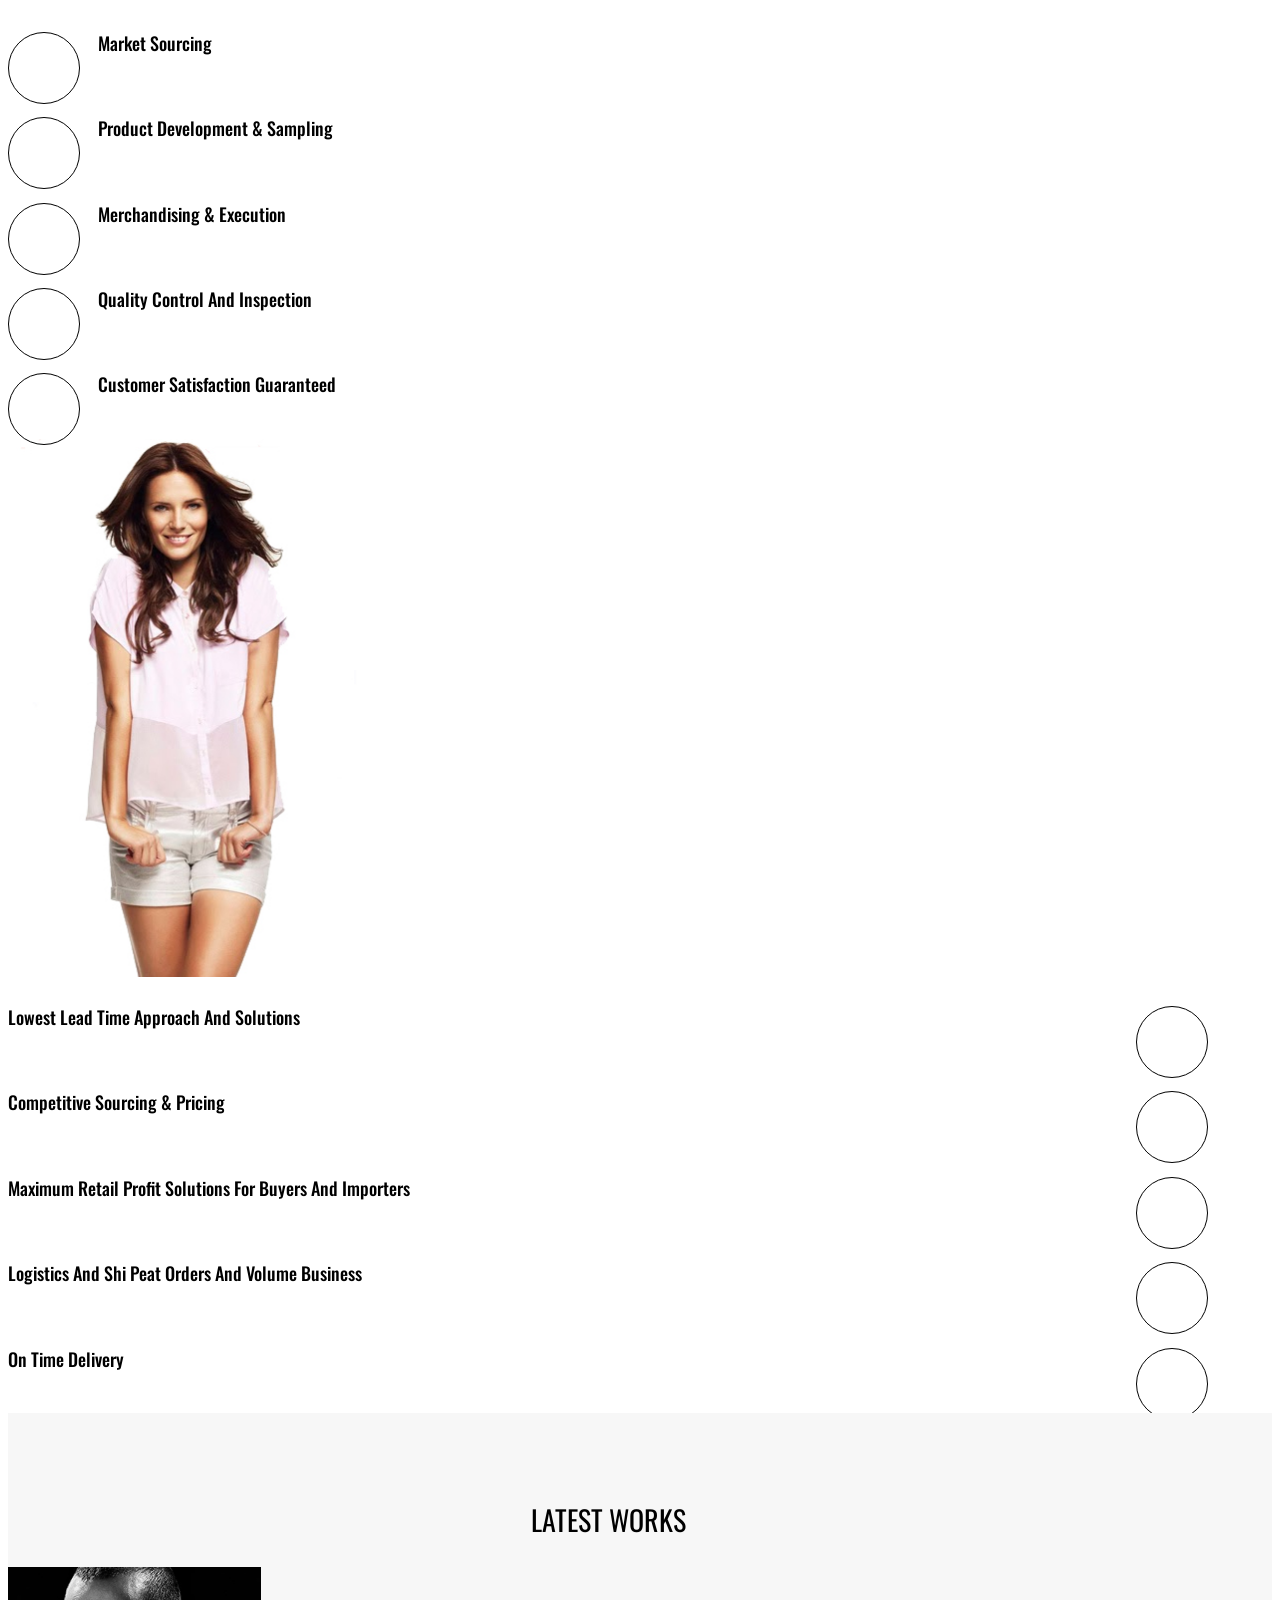
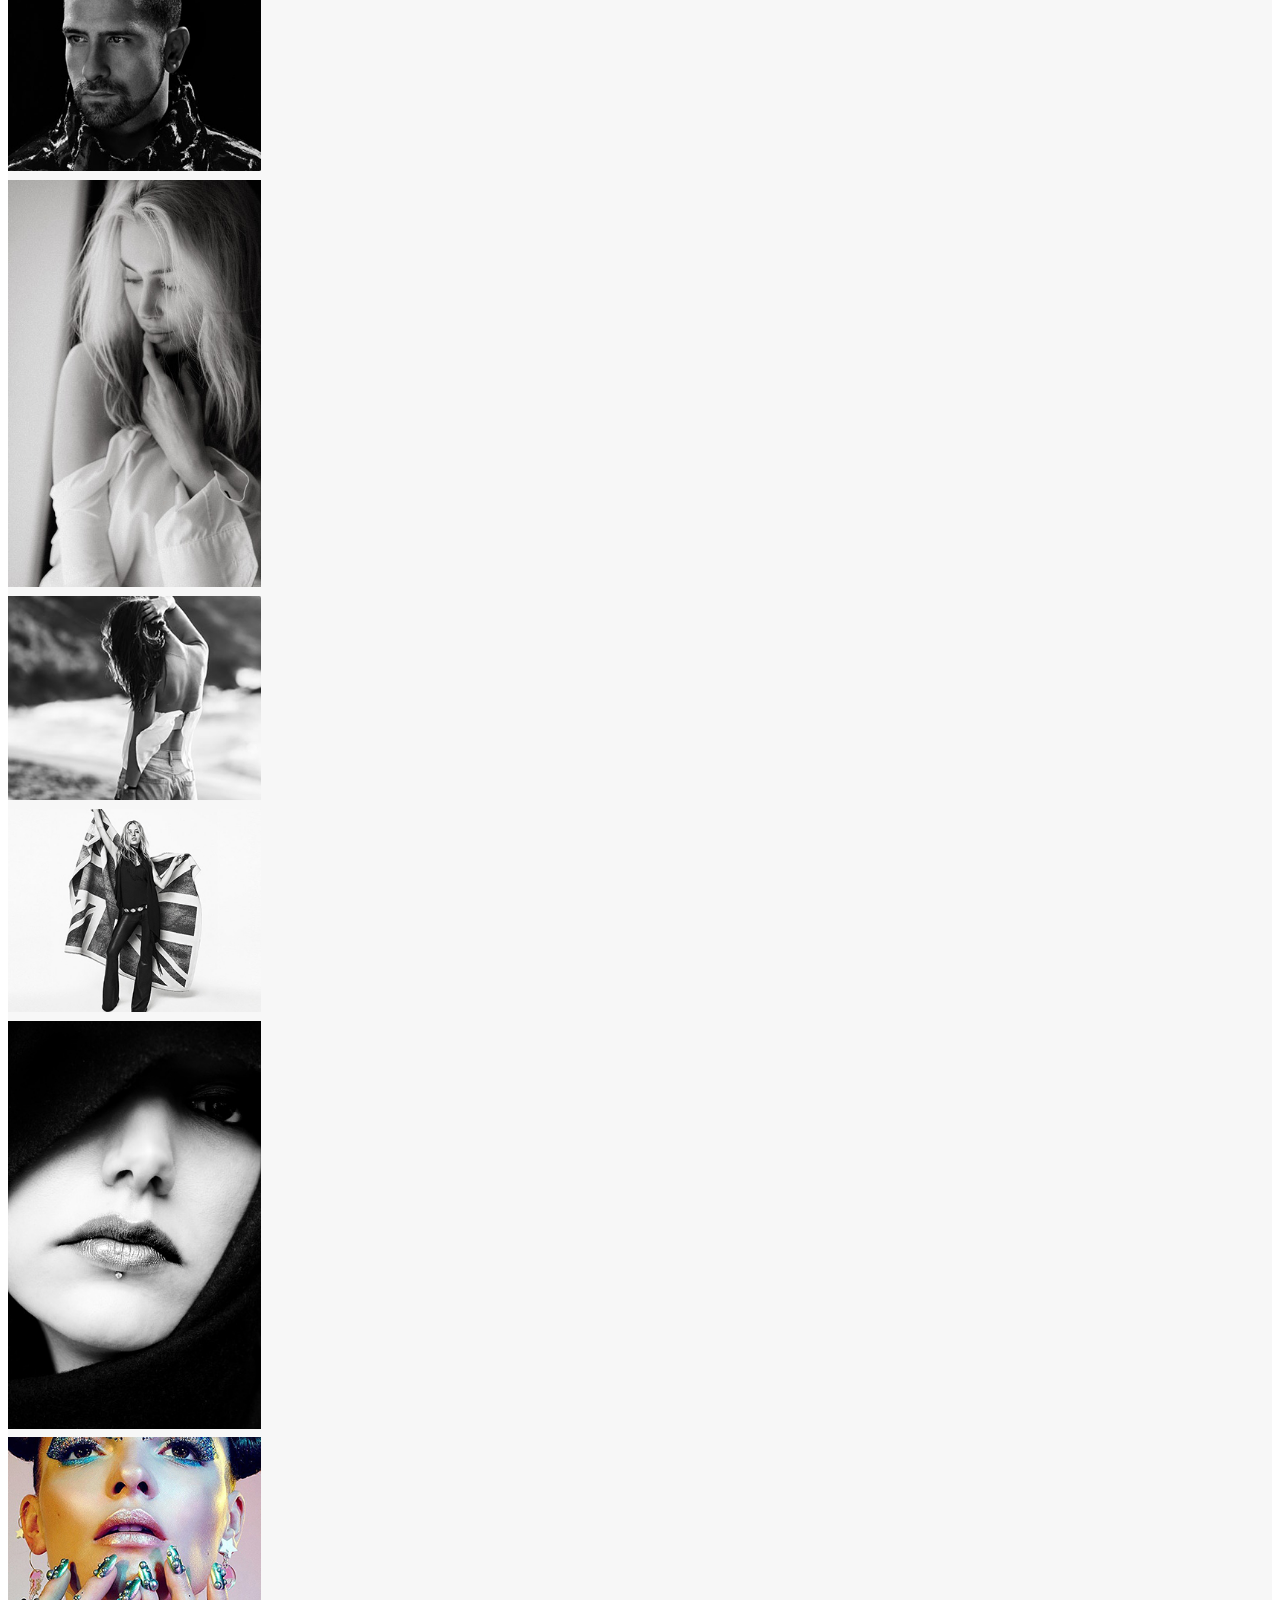
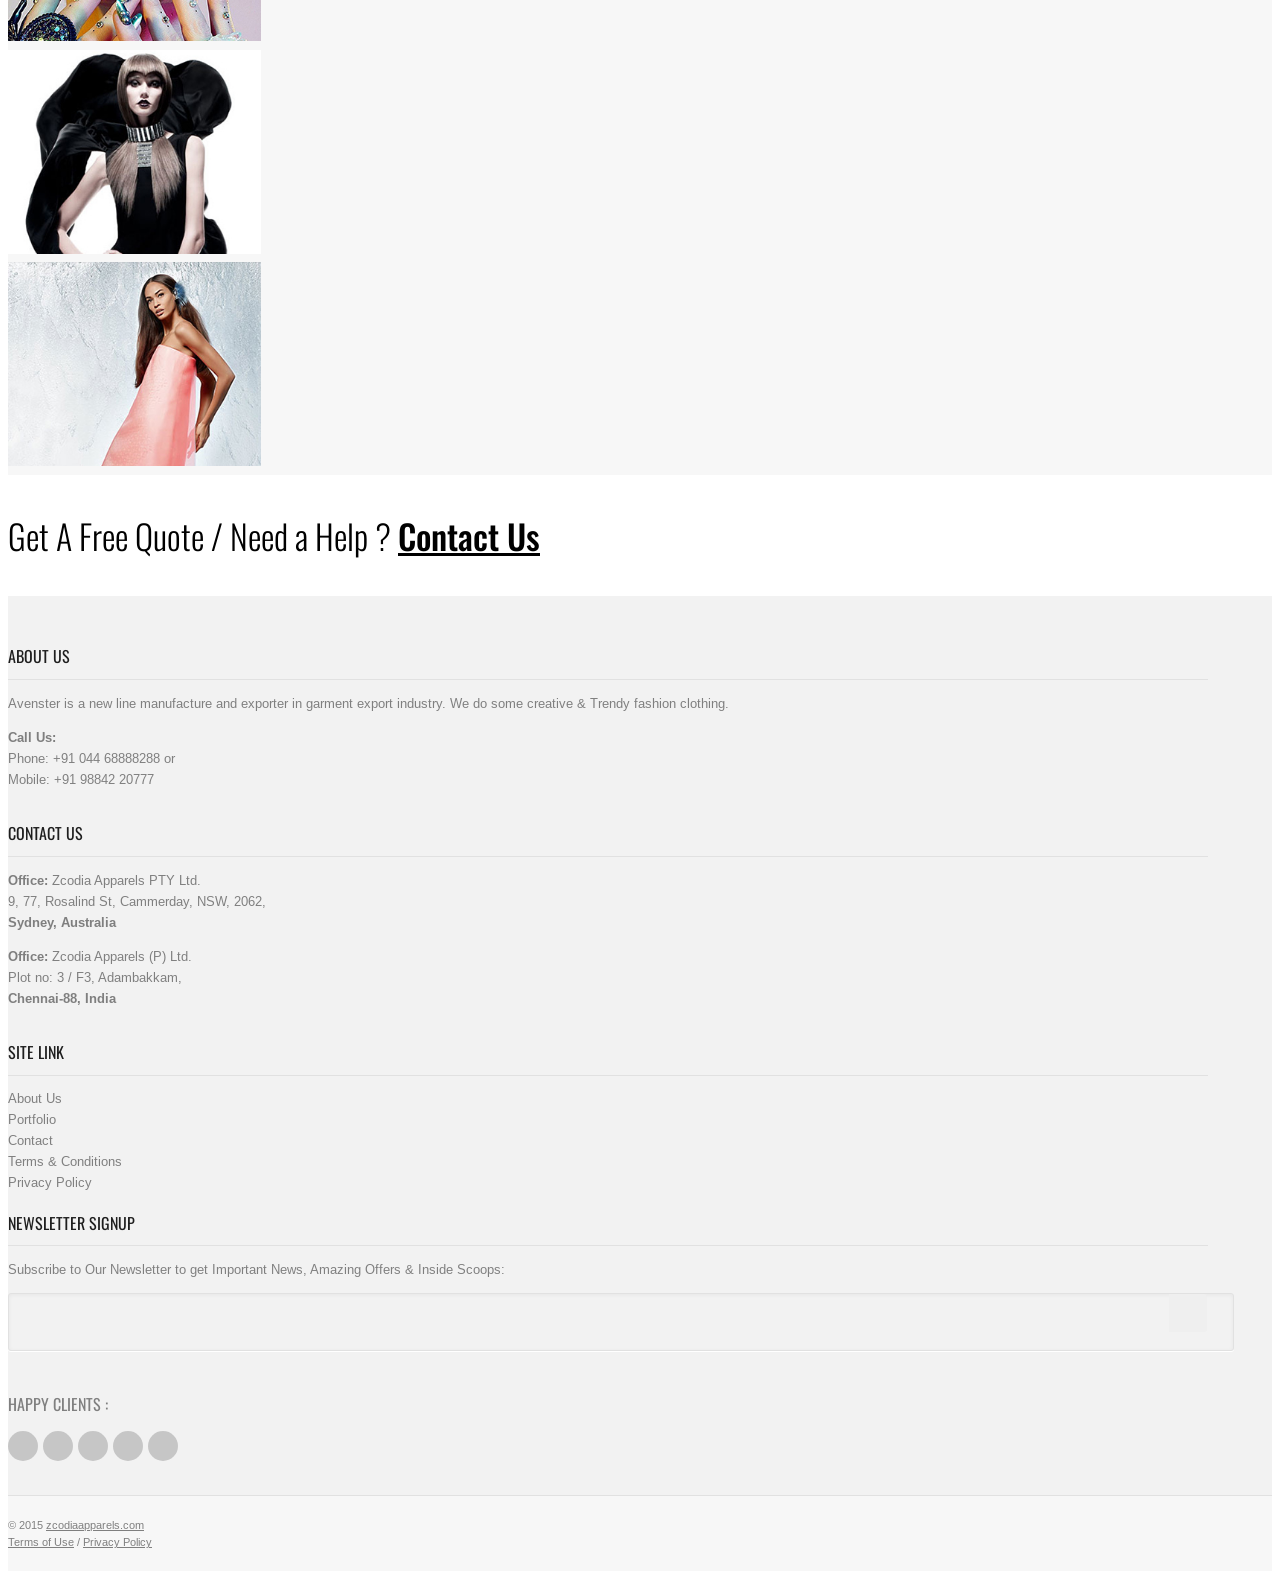
==== commit a0049a7f: "done about us" ====
--- a/index.html
+++ b/index.html
@@ -7,6 +7,8 @@
         <meta http-equiv="X-UA-Compatible" content="IE=edge" />
         <meta name="keywords" content="HTML5 Template" />
         <meta name="author" content="zcodiaapparels.com" />
+        <meta name="robots" content="noindex,nofollow">
+        <meta name="googlebot" content="noindex">
         <meta name="viewport" content="width=device-width, initial-scale=1.0" />
         <!-- Favicon -->
         <link rel="shortcut icon" href="img/zt_fav.ico" />
@@ -397,35 +399,6 @@
                                     </div>
                                 </div>
 
-                                <!--                                <div class="item">
-                                                                    <div class="section-title text-left" data-animation="fadeInUp">
-                                                                         Title 
-                                                                        <h2 class="title">Manufacturing & Production</h2>
-                                                                    </div>
-                                                                    <hr />
-                                                                    <h5 class='head'><strong>PRODUCTION CAPACITY ALLOCATION</strong></h5>
-                                                                    <div class="row responsive-features top-pad-20">
-                                
-                                                                        <div class="col-md-6">
-                                                                             Title And Content 
-                                
-                                                                            <h5><strong>Woven Garmets</strong></h5>
-                                                                            <p><strong>Ladies wear :</strong> 2 lakh units / month & 2.4 million units / year.</p>
-                                                                            <p><strong>Men's wear :</strong> 2 lakh units / month & 2.4 million units / year.</p>
-                                                                            <p><strong>Kids wear :</strong> 1 lakh units / month & 1 million units / year.</p>
-                                                                        </div>
-                                                                        <div class="col-md-6">
-                                                                             Title And Content 
-                                
-                                                                            <h5><strong>Knits Garments</strong></h5>
-                                                                            <p><strong>Ladies wear :</strong> 2 lakh units / month & 2.4 million units / year.</p>
-                                                                            <p><strong>Men's wear :</strong> 2 lakh units / month & 2.4 million units / year.</p>
-                                                                            <p><strong>Kids wear :</strong> 1 lakh units / month & 1 million units / year.</p>
-                                                                        </div>
-                                
-                                                                    </div>
-                                                                </div>-->
-
                             </div>
                         </div>
                         <div class="col-md-6 no-pad text-center" data-animation="fadeInRight">
--- a/css/style.css
+++ b/css/style.css
@@ -126,7 +126,7 @@
     -webkit-appearance: none;
     -webkit-font-smoothing: antialiased;
     overflow-x: hidden;
-    font-size:14px;
+    font-size: 16px;
 }
 input,
 button,
@@ -5989,6 +5989,23 @@
     padding-top: 20px;
     padding-left: 20px;
 }
+
+.mission{
+    padding-top: 20px;
+    padding-left: 17%;    
+}
+
+span.points{
+    font-size: 17px;    
+}
+
+img.cover{
+    width: 70%;
+}
+
+blockquote.quote {
+    border-left: 5px solid #fff; 
+}
 .top-pad-30{
     padding-top:30px;
 }
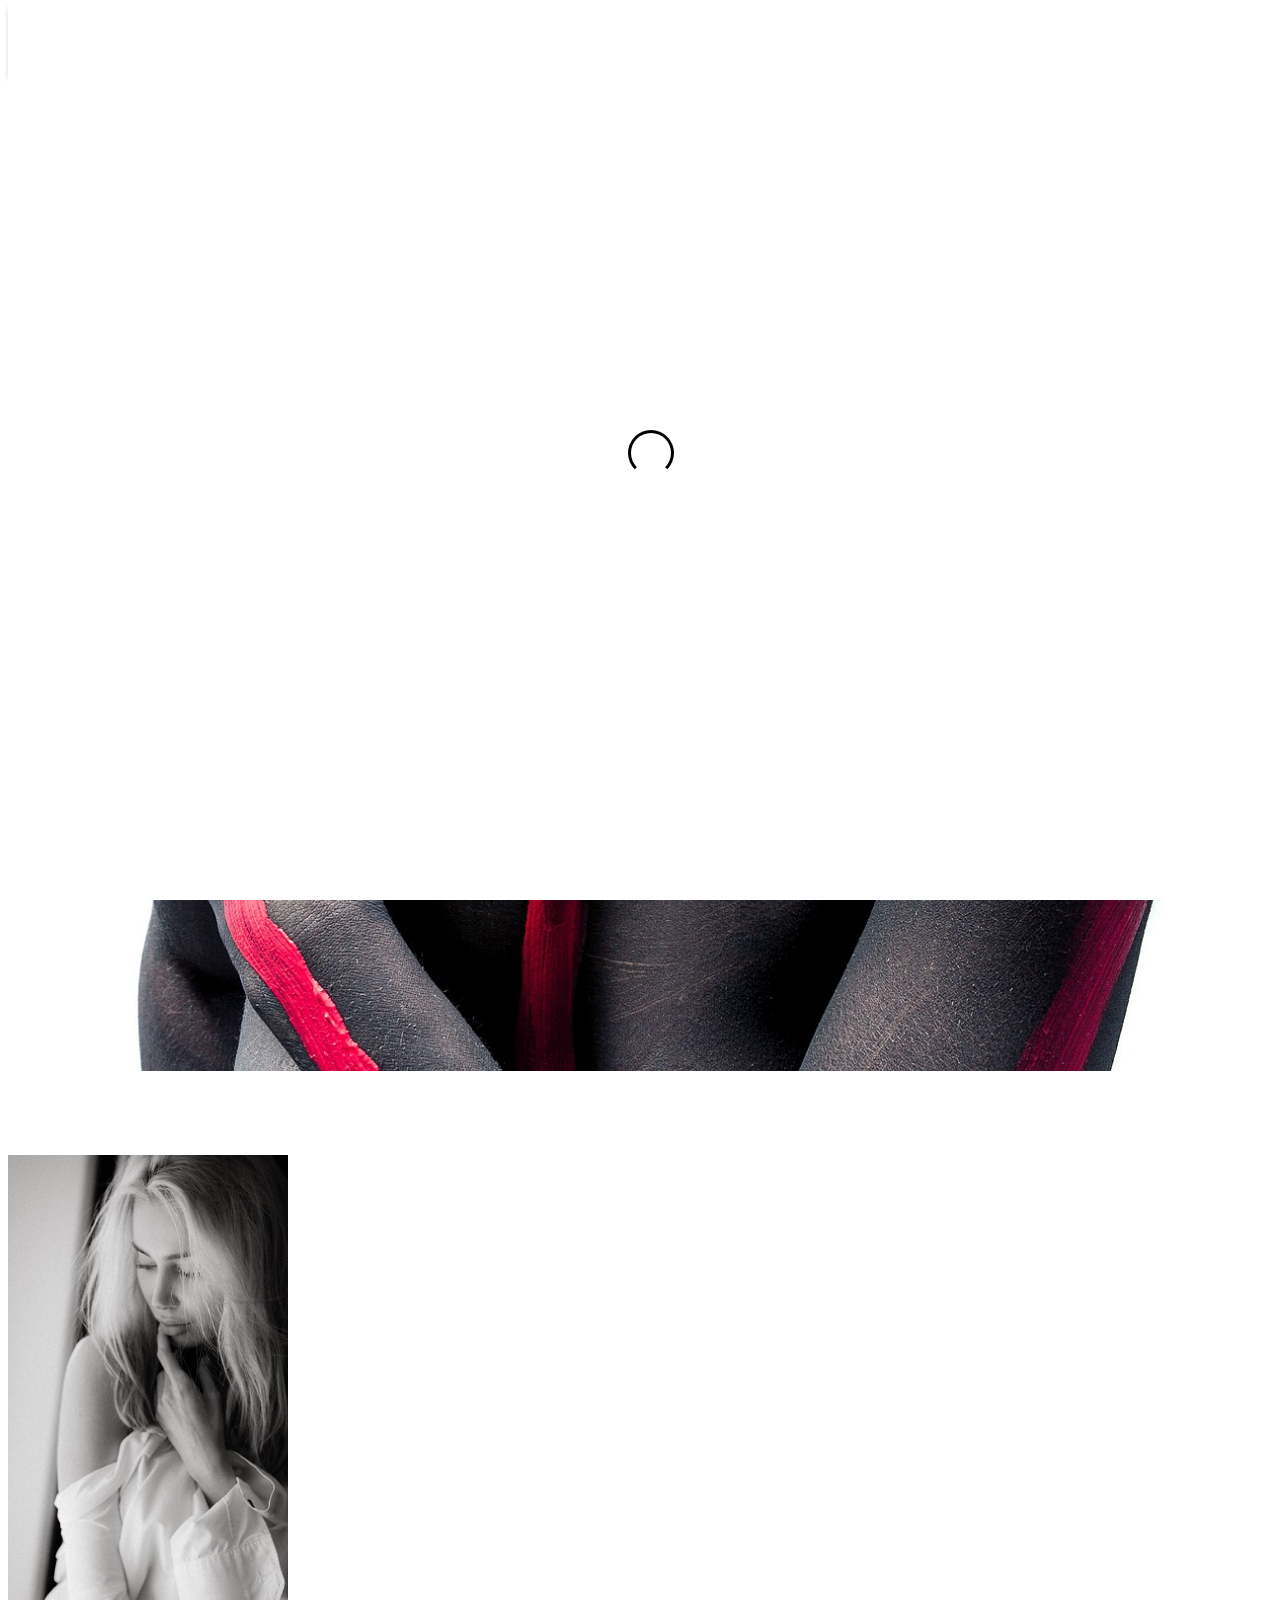
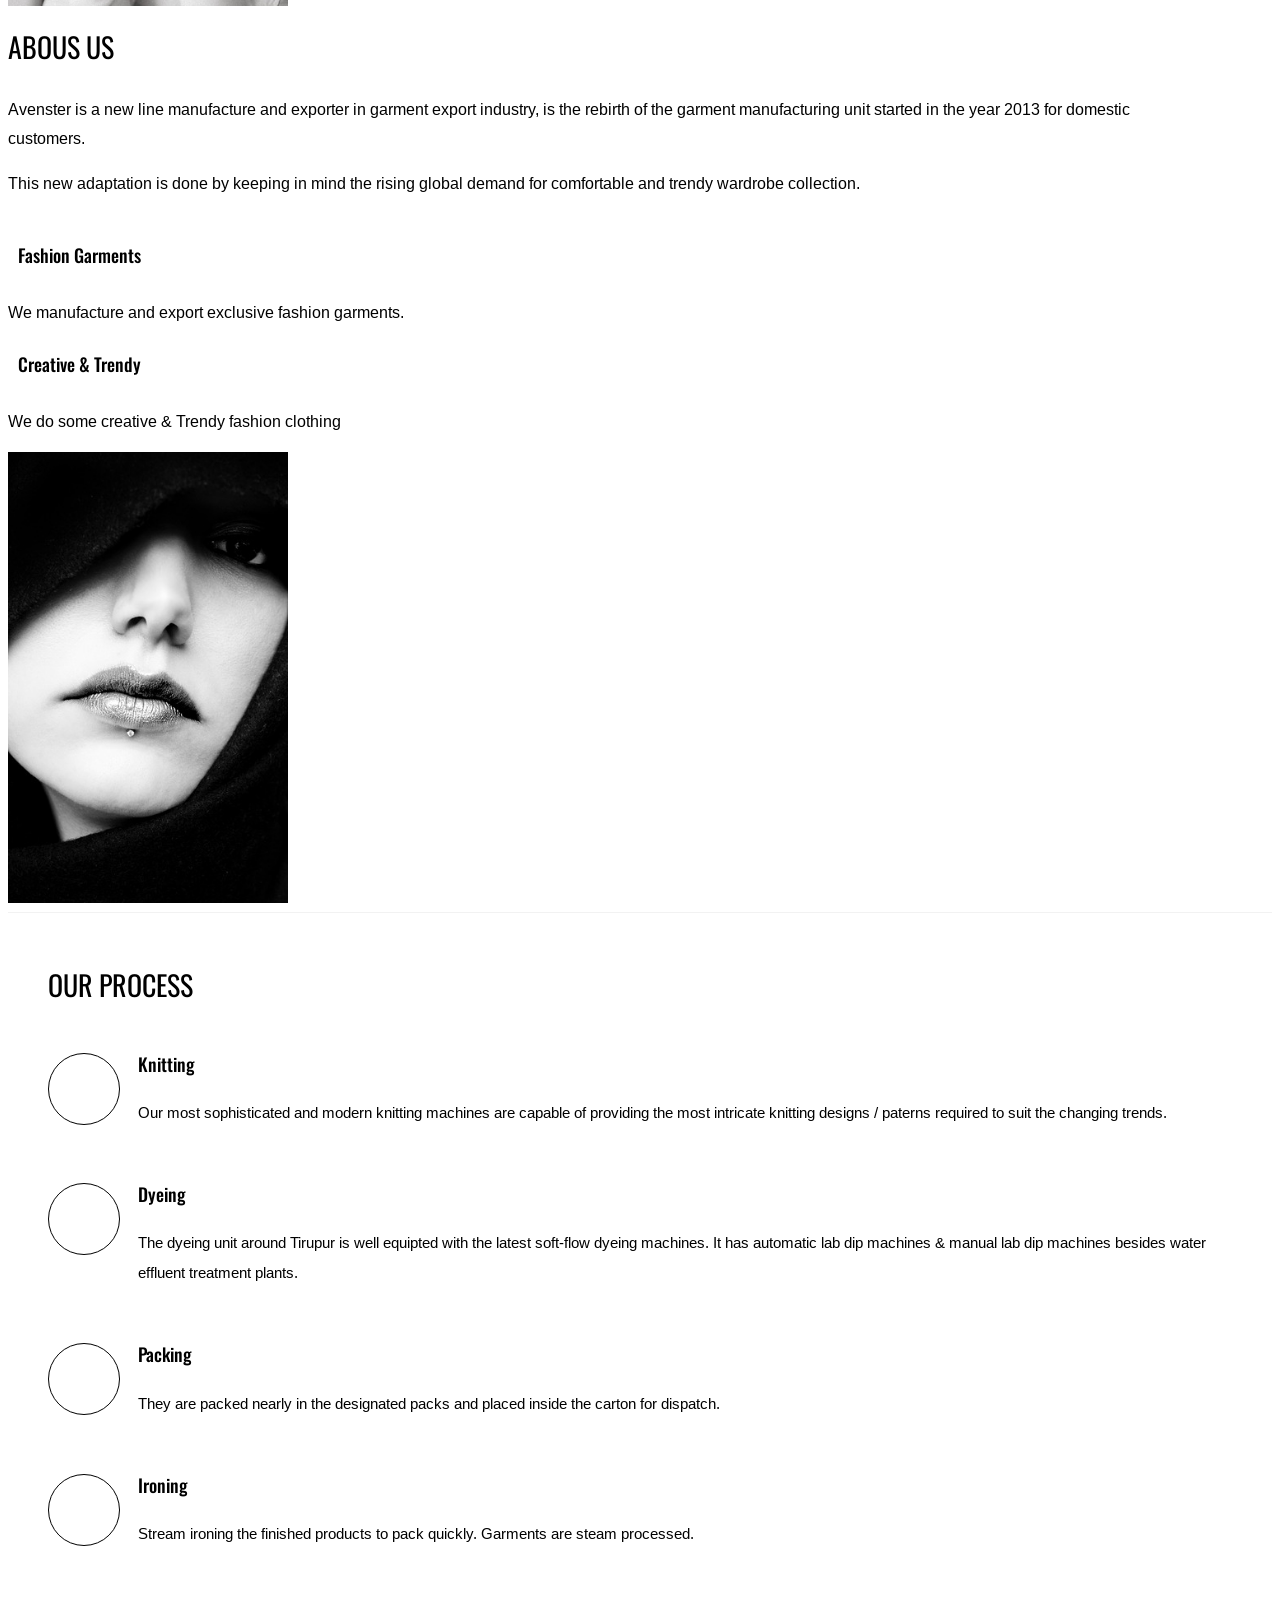
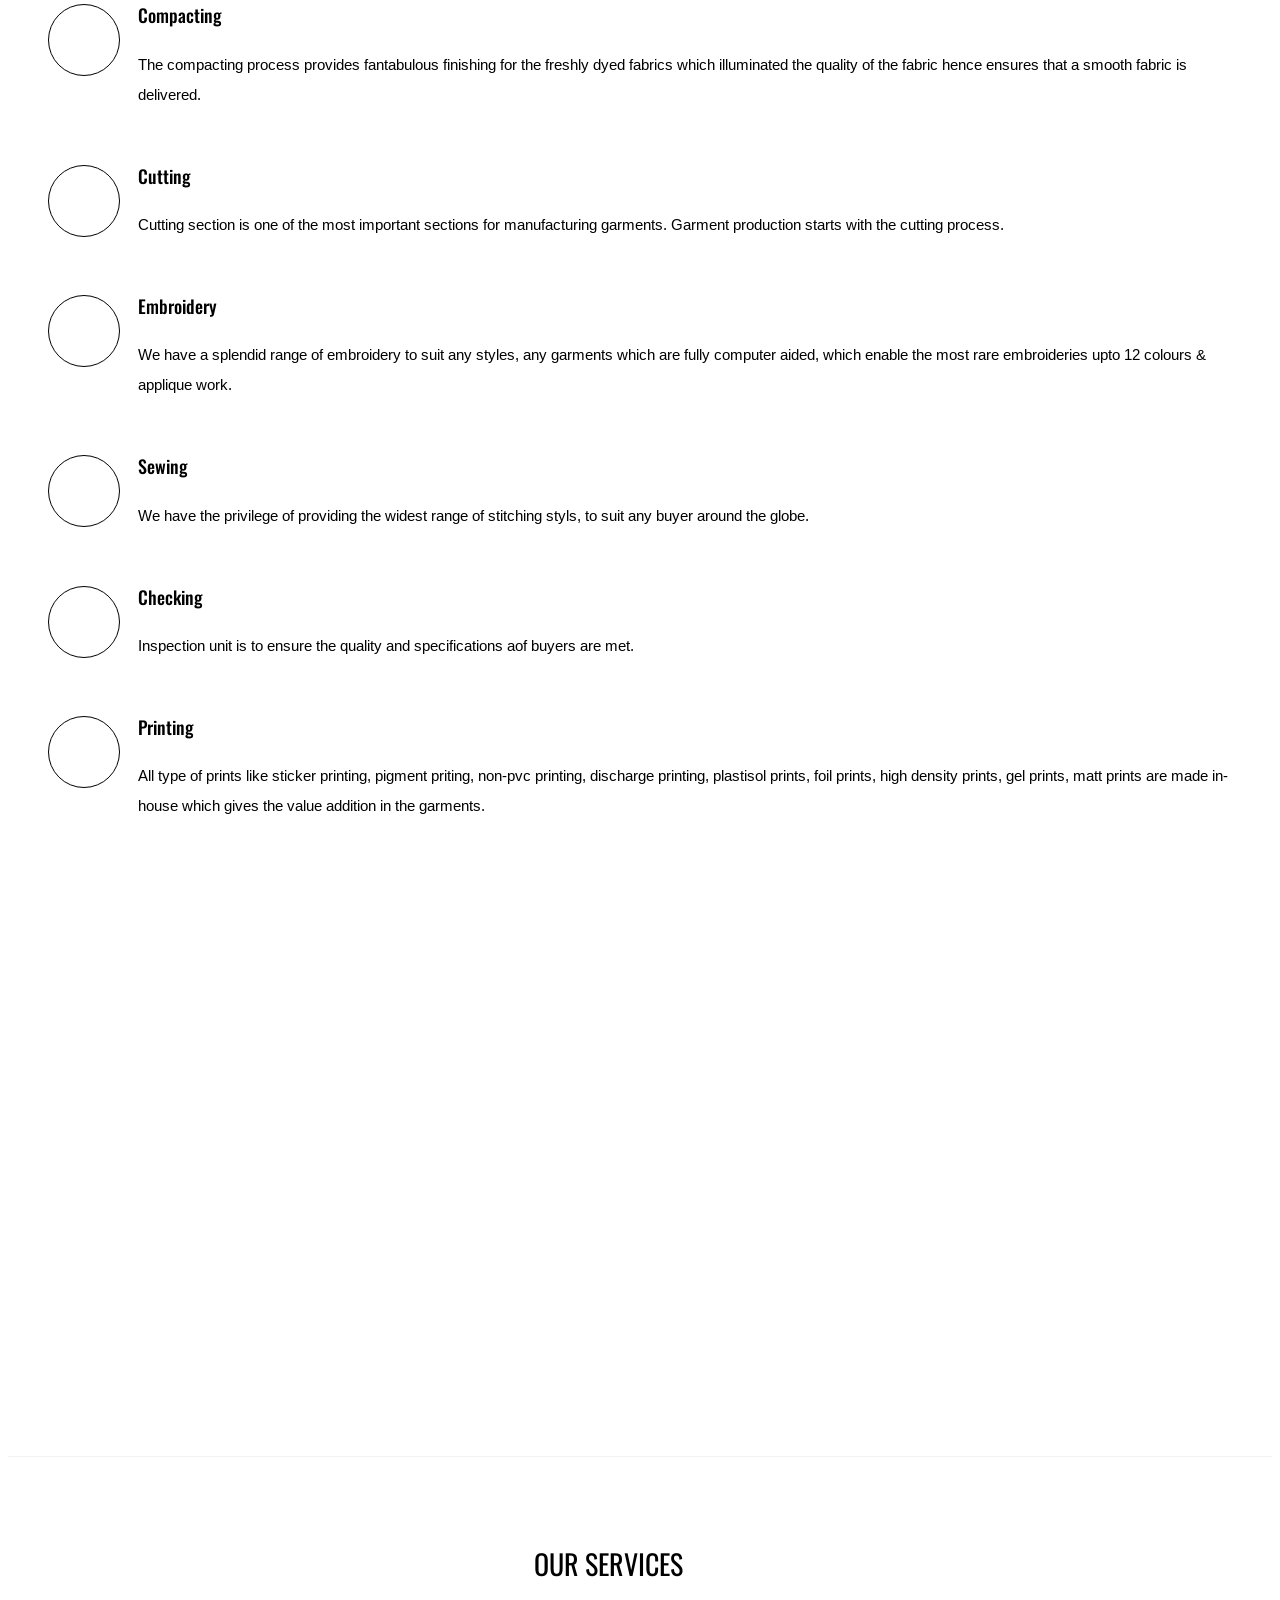
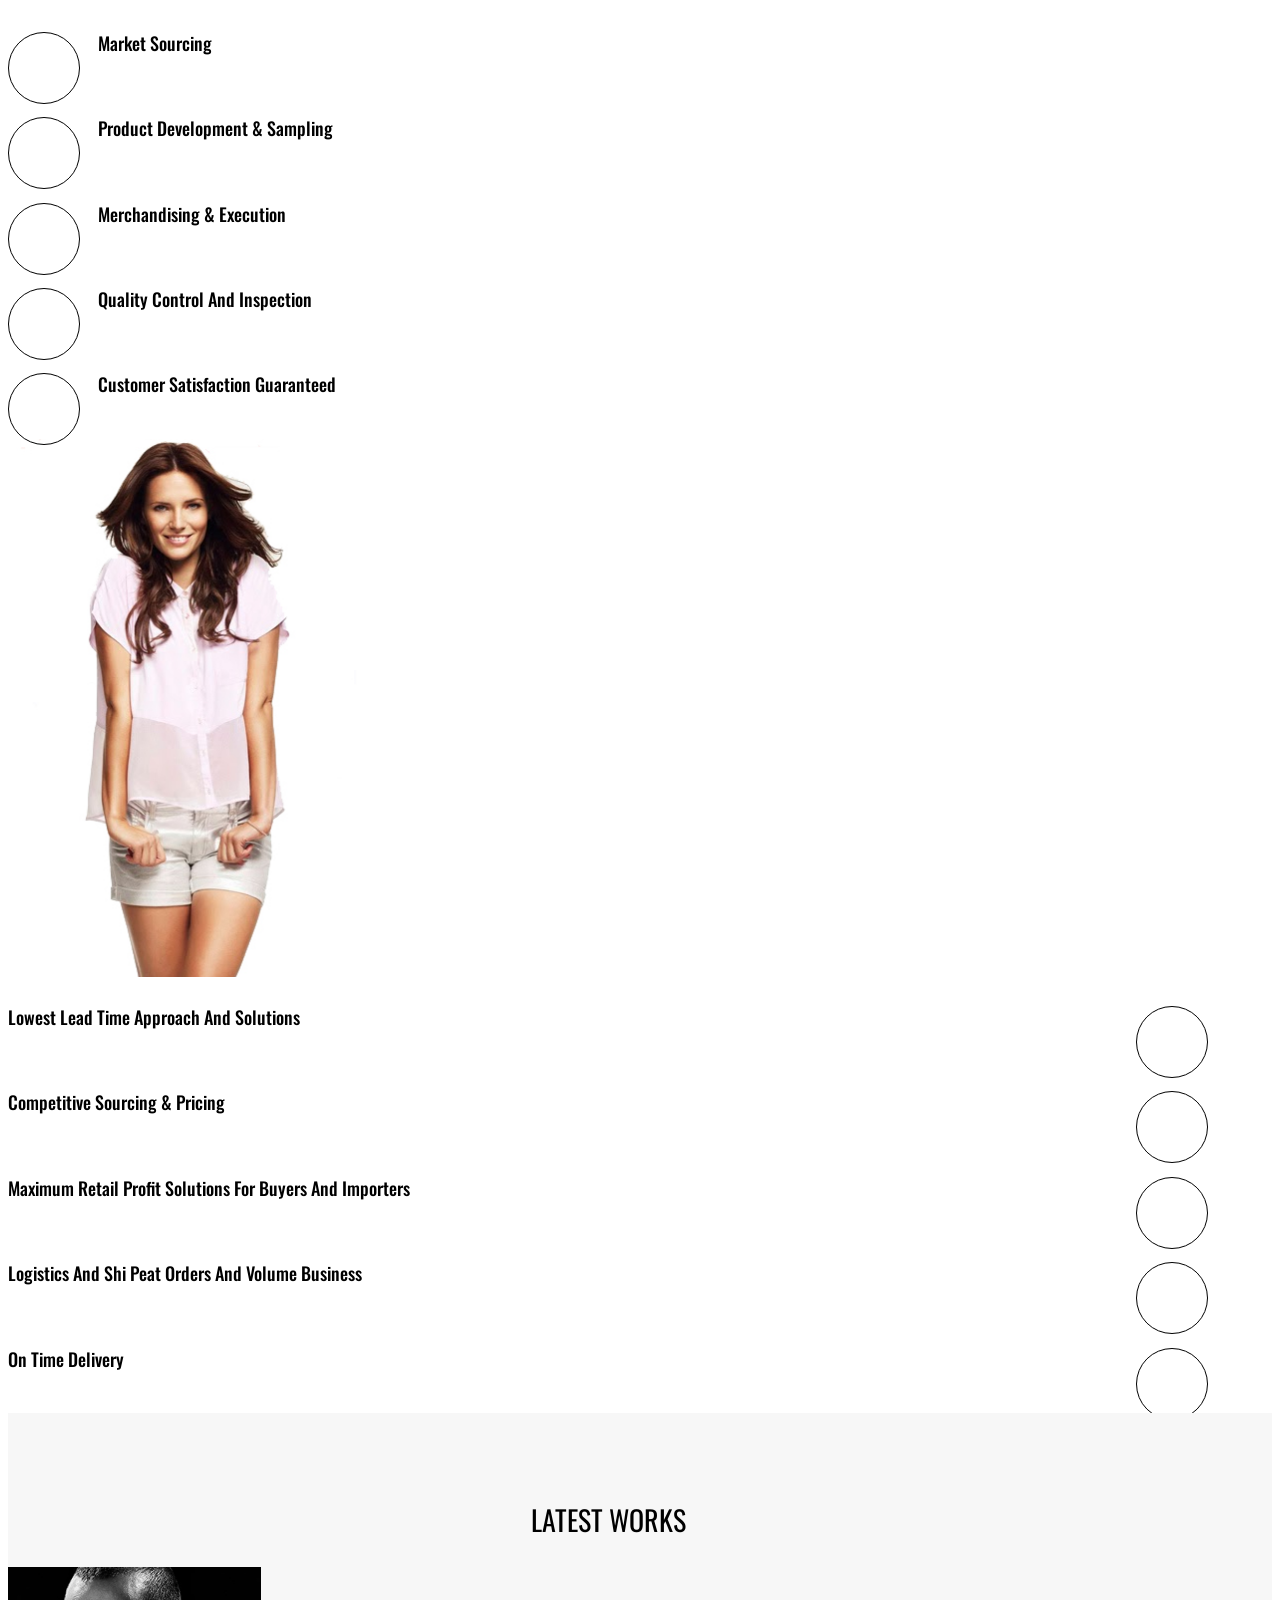
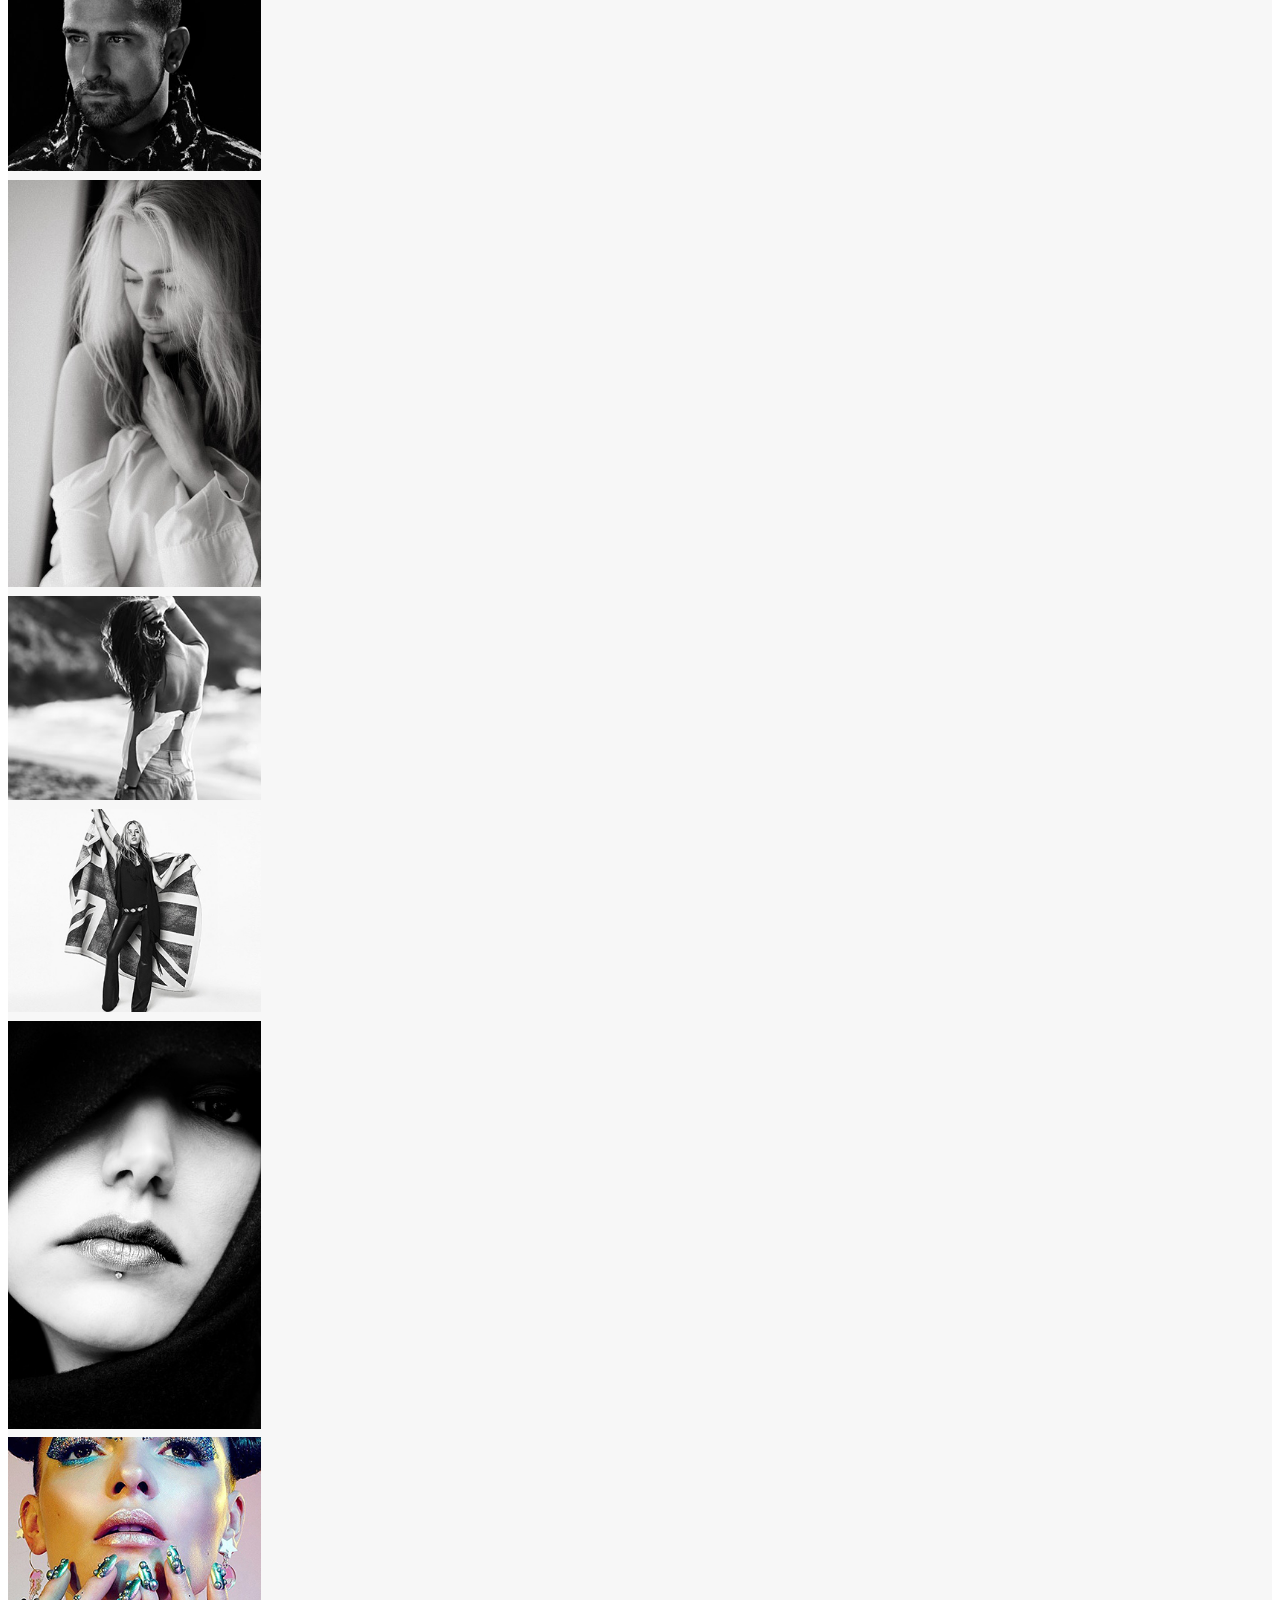
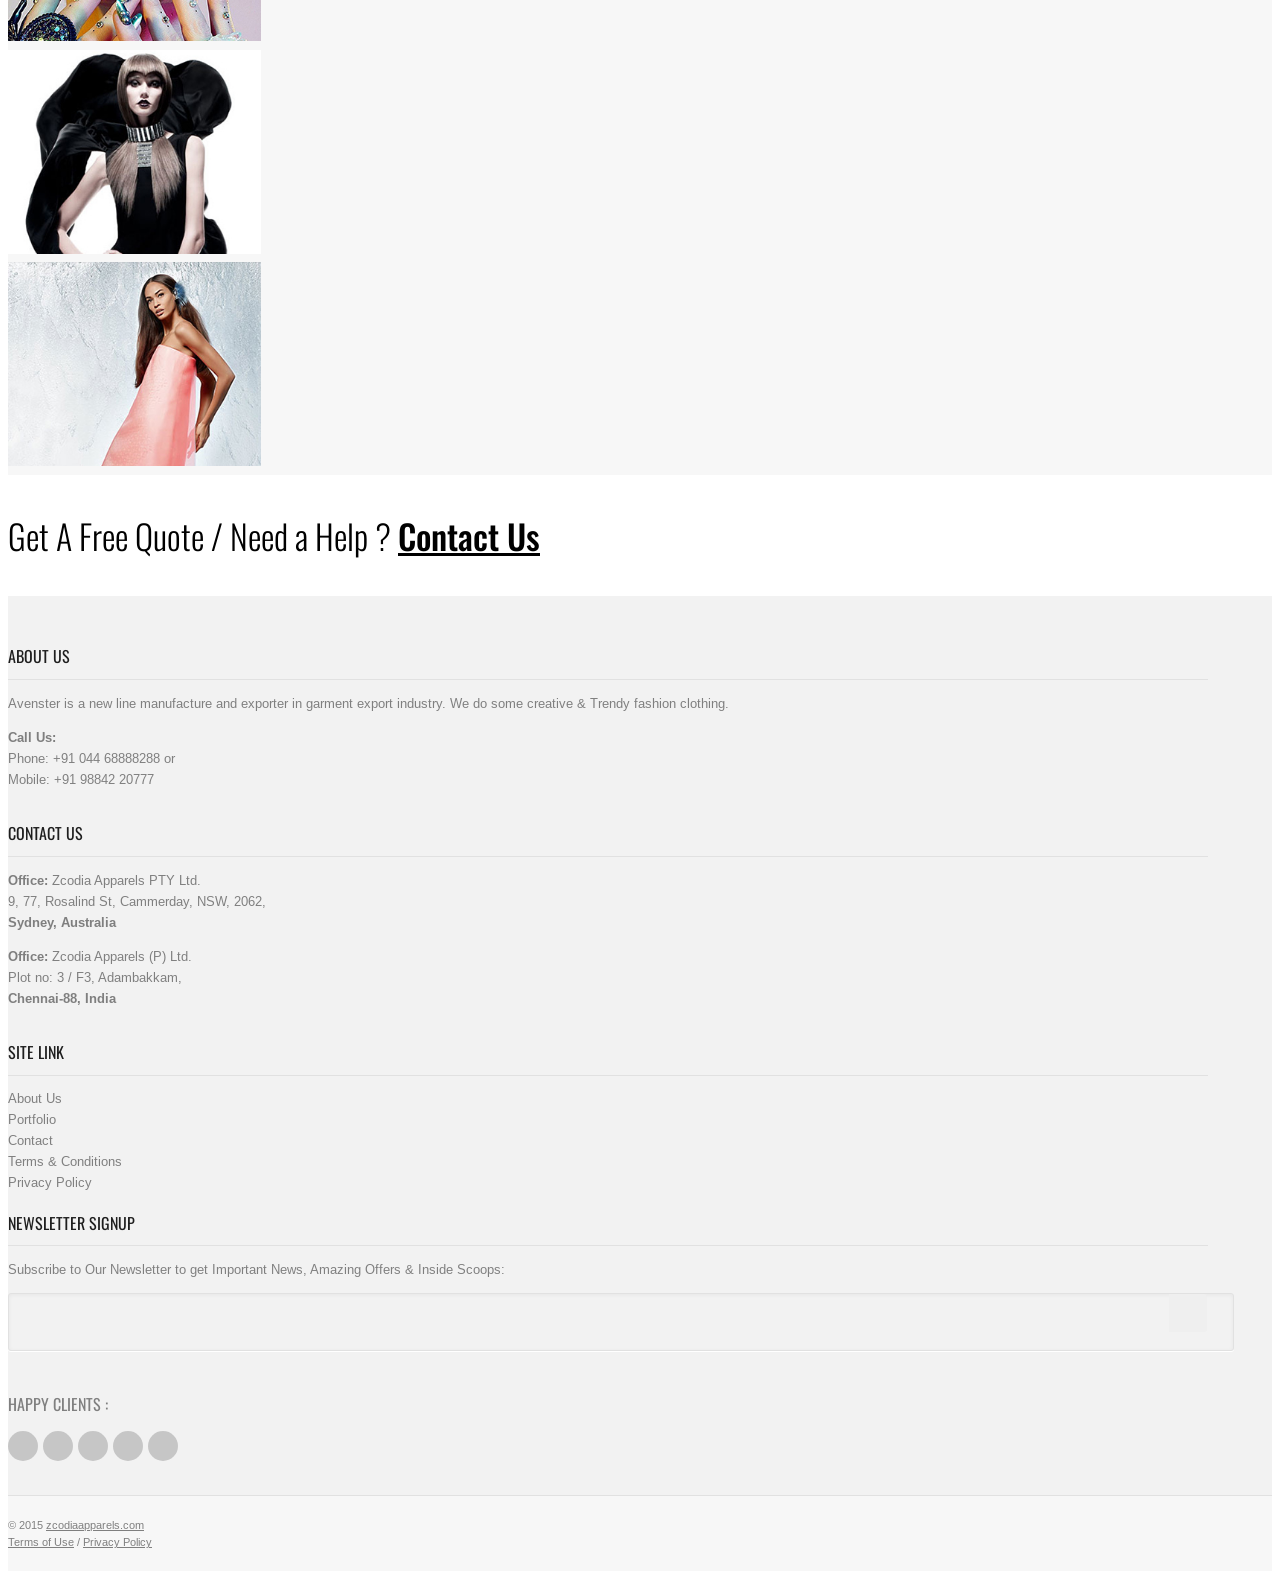
==== commit eb1eb752: "done!" ====
--- a/index.html
+++ b/index.html
@@ -228,7 +228,7 @@
                             <p>This new adaptation is done by keeping in mind the rising global demand for comfortable and trendy wardrobe collection.</p>
                             
                             <!-- Features -->
-                            <div class="row responsive-features top-pad-20">
+                            <div class="row responsive-features fashion">
                                 <!-- Features 1 -->
                                 <div class="col-md-6">
                                     <!-- Title And Content -->
--- a/css/style.css
+++ b/css/style.css
@@ -6006,6 +6006,11 @@
 blockquote.quote {
     border-left: 5px solid #fff; 
 }
+
+.fashion{
+   padding-top: 20px;
+}
+
 .top-pad-30{
     padding-top:30px;
 }
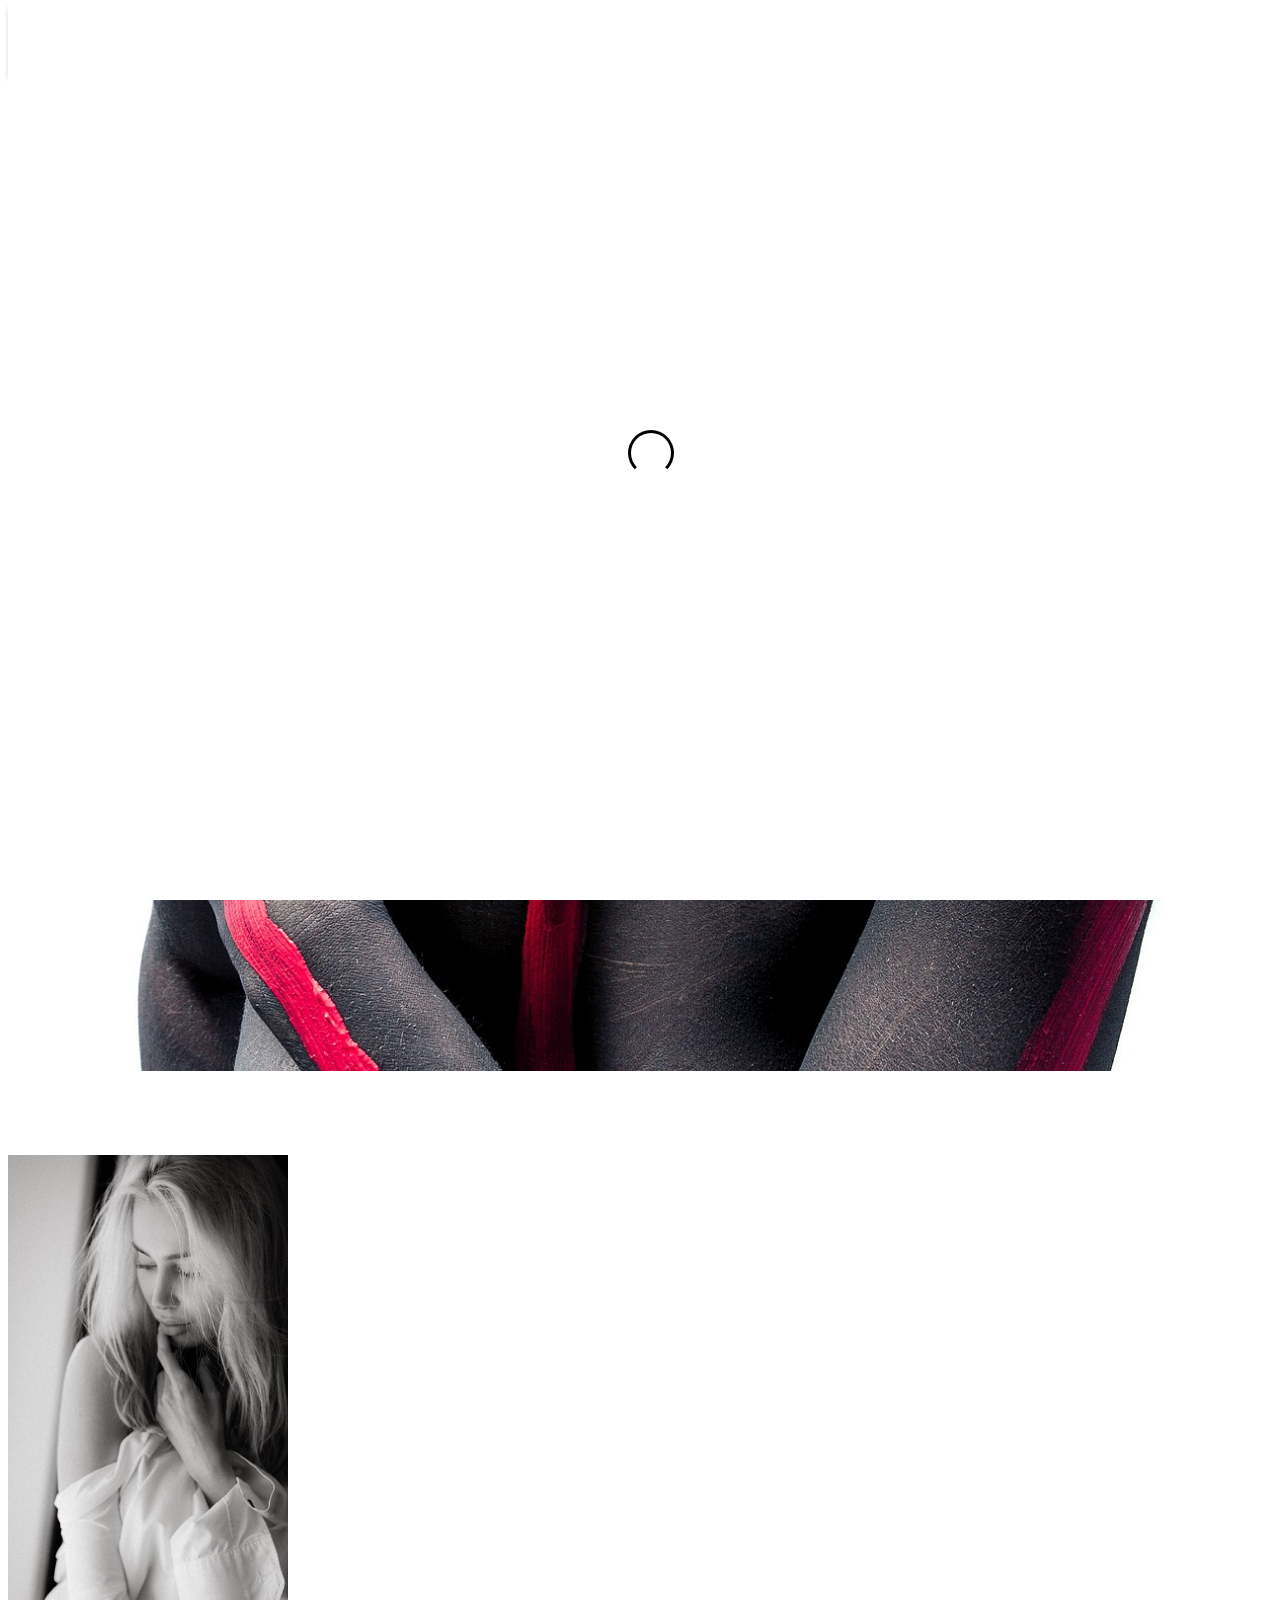
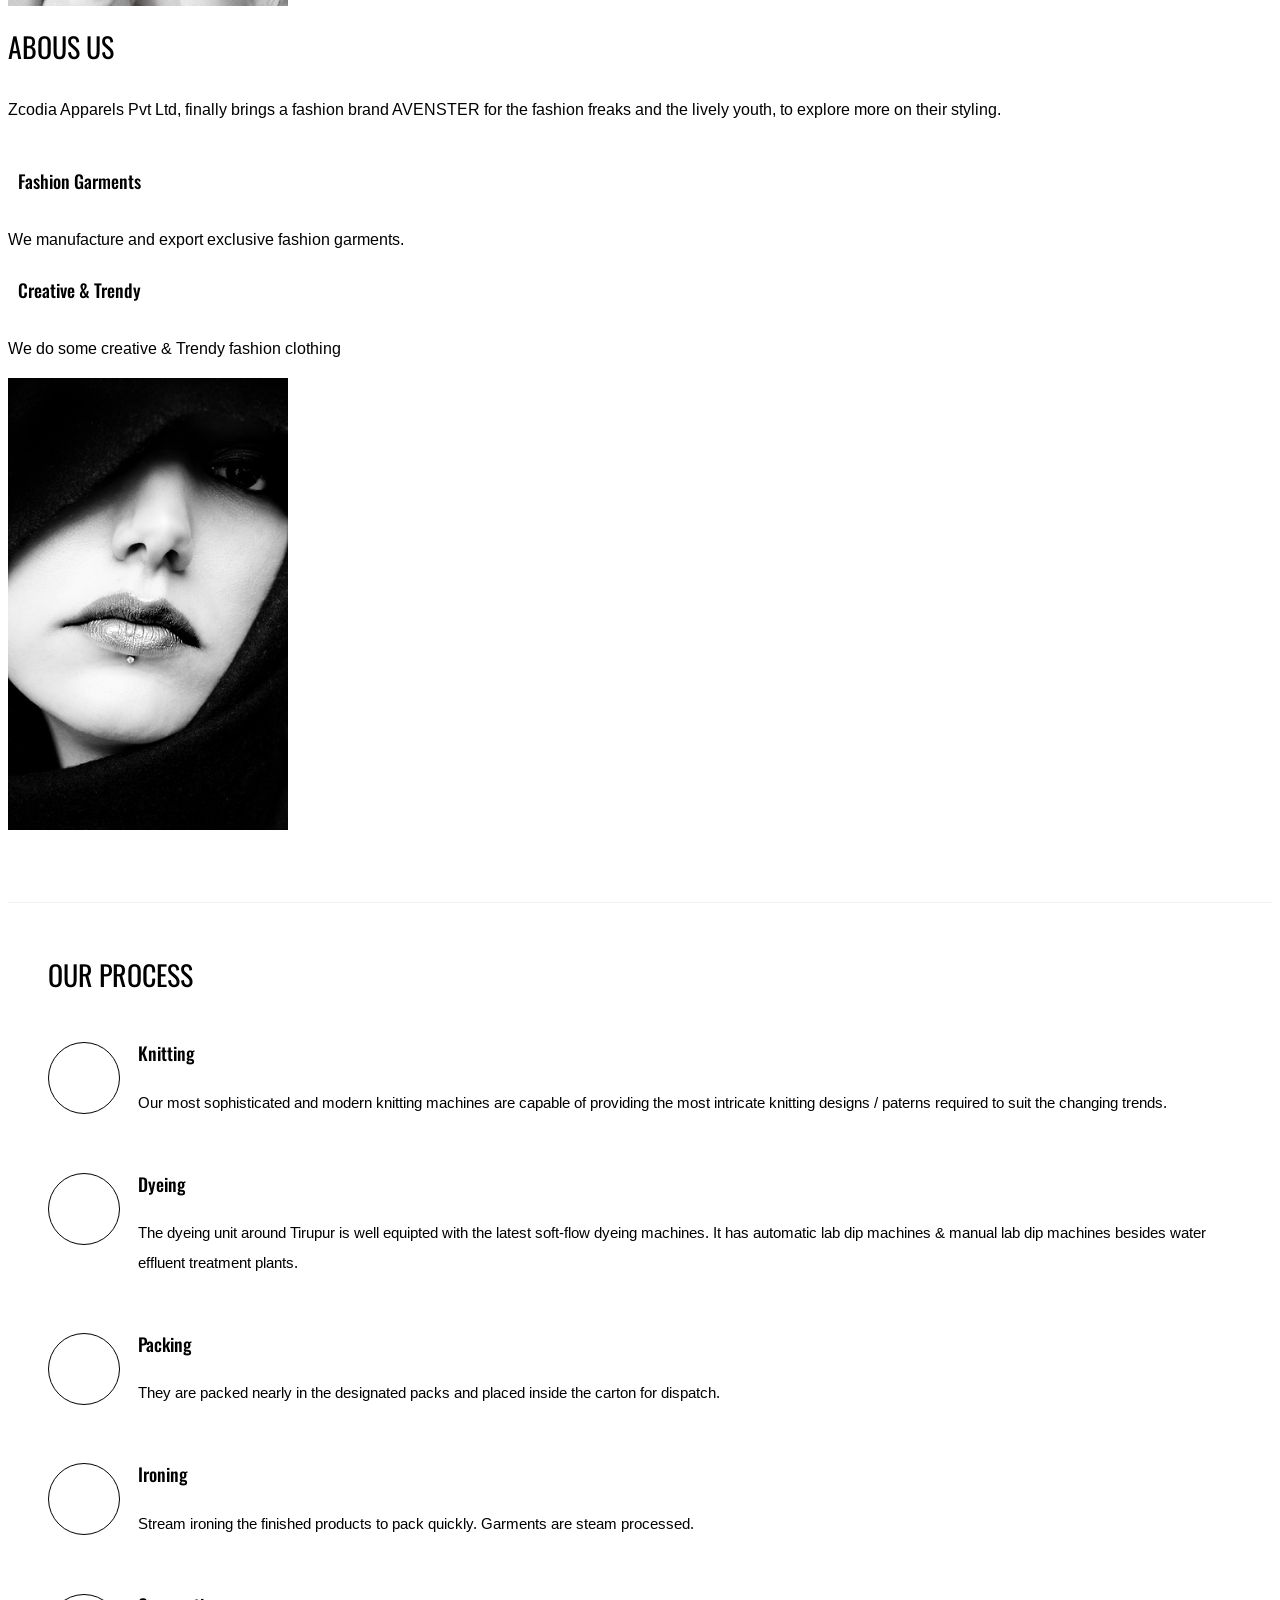
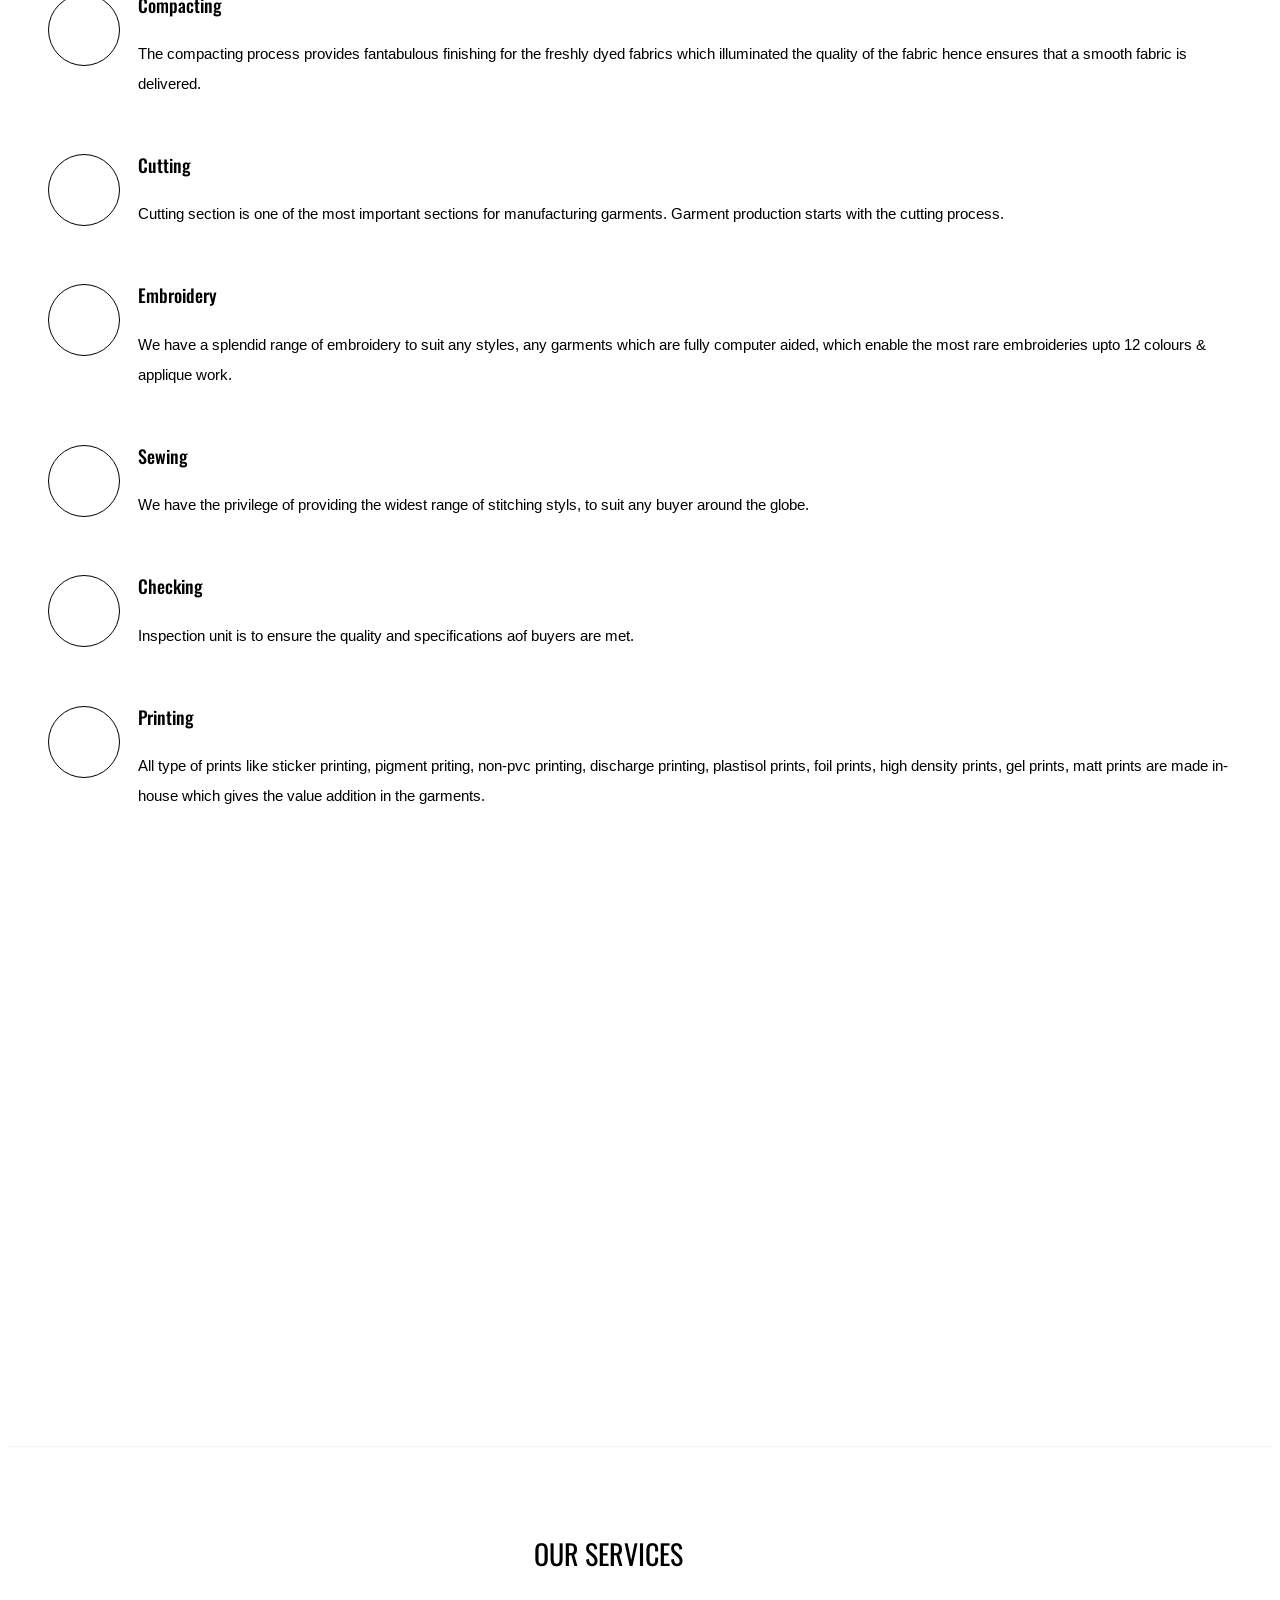
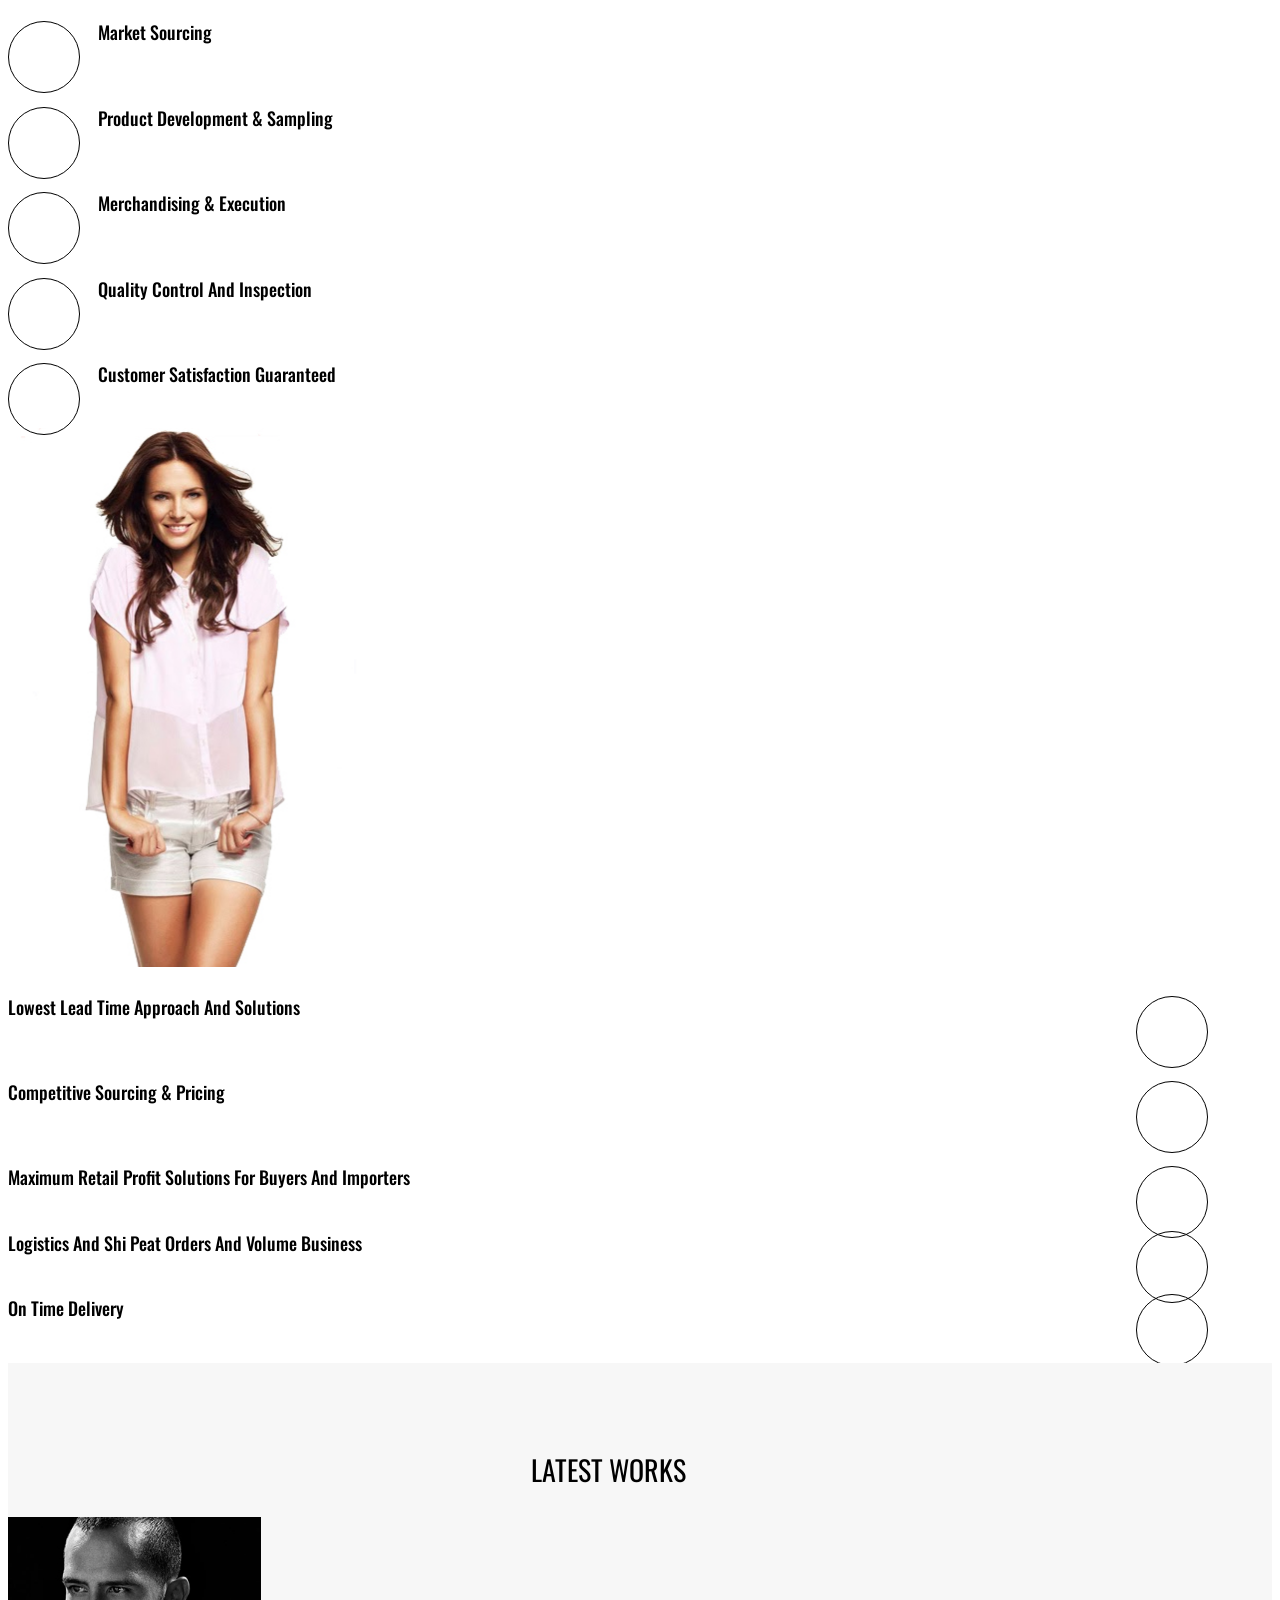
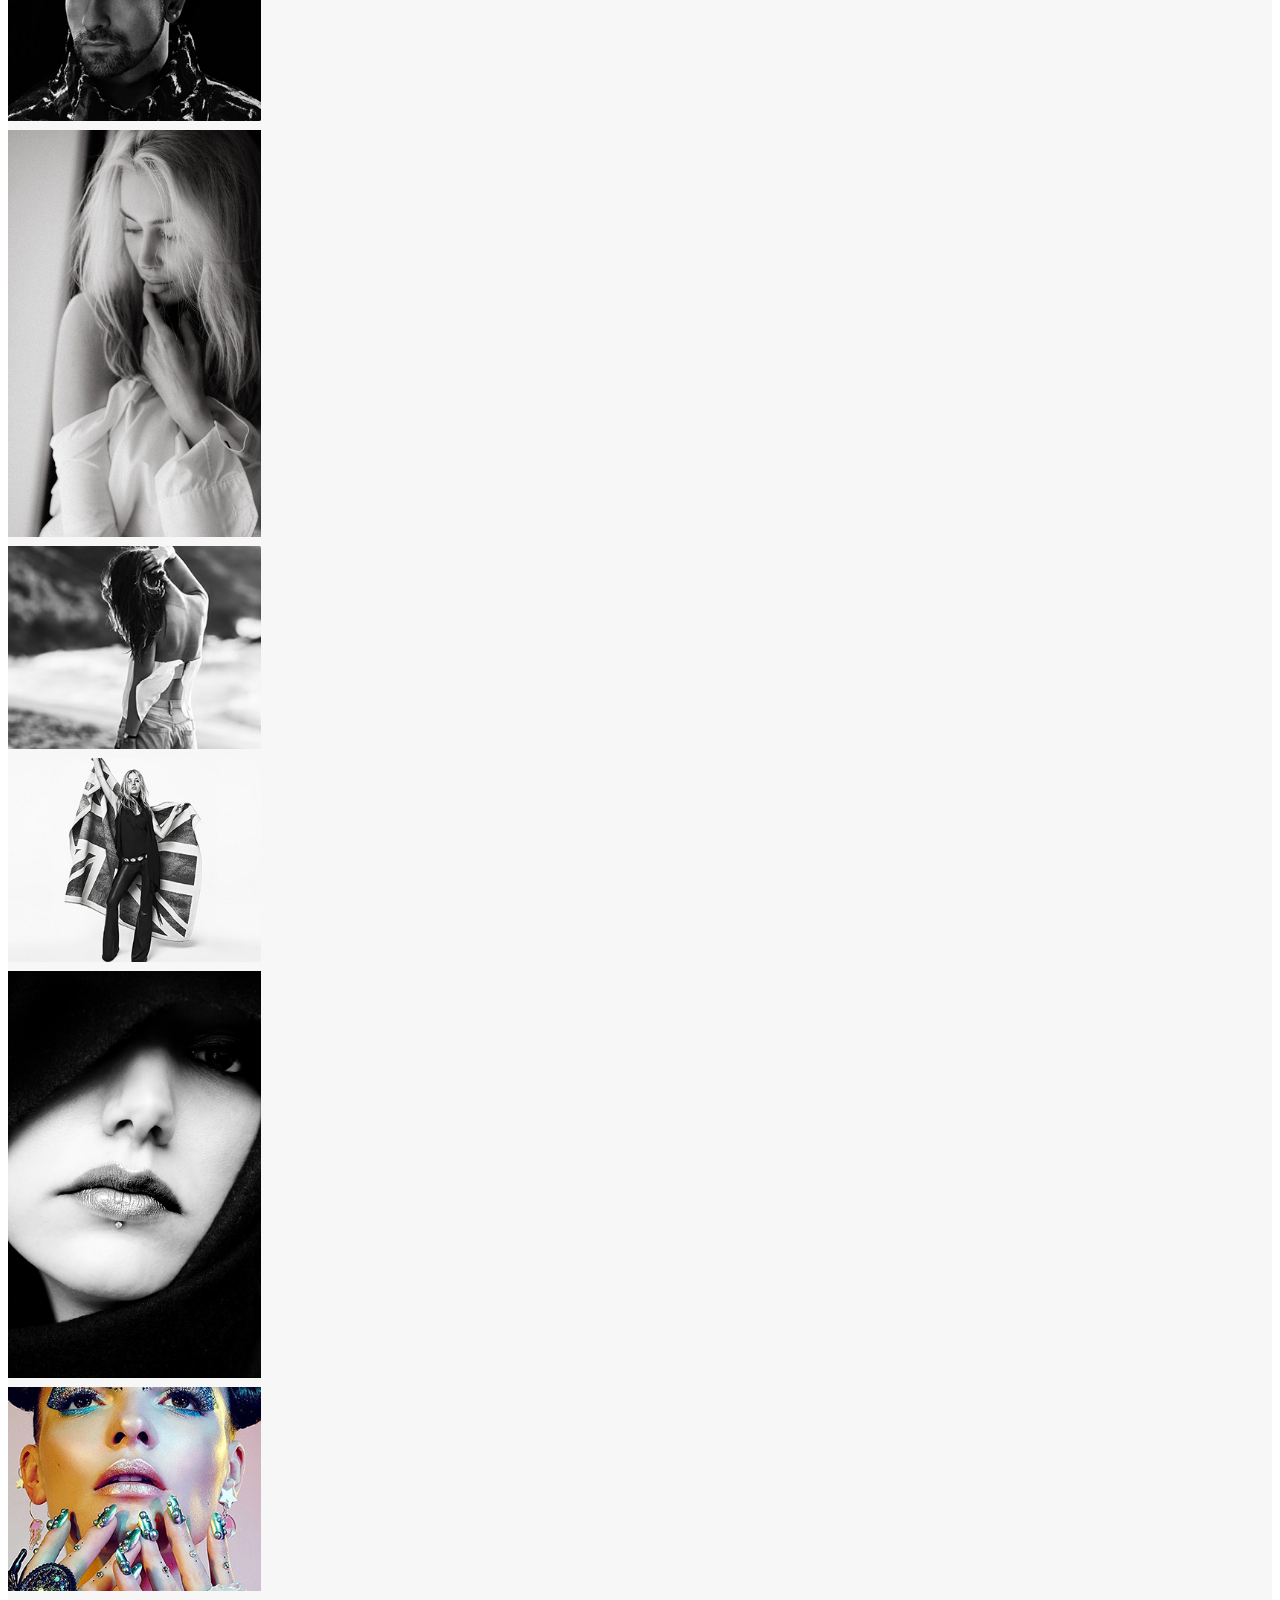
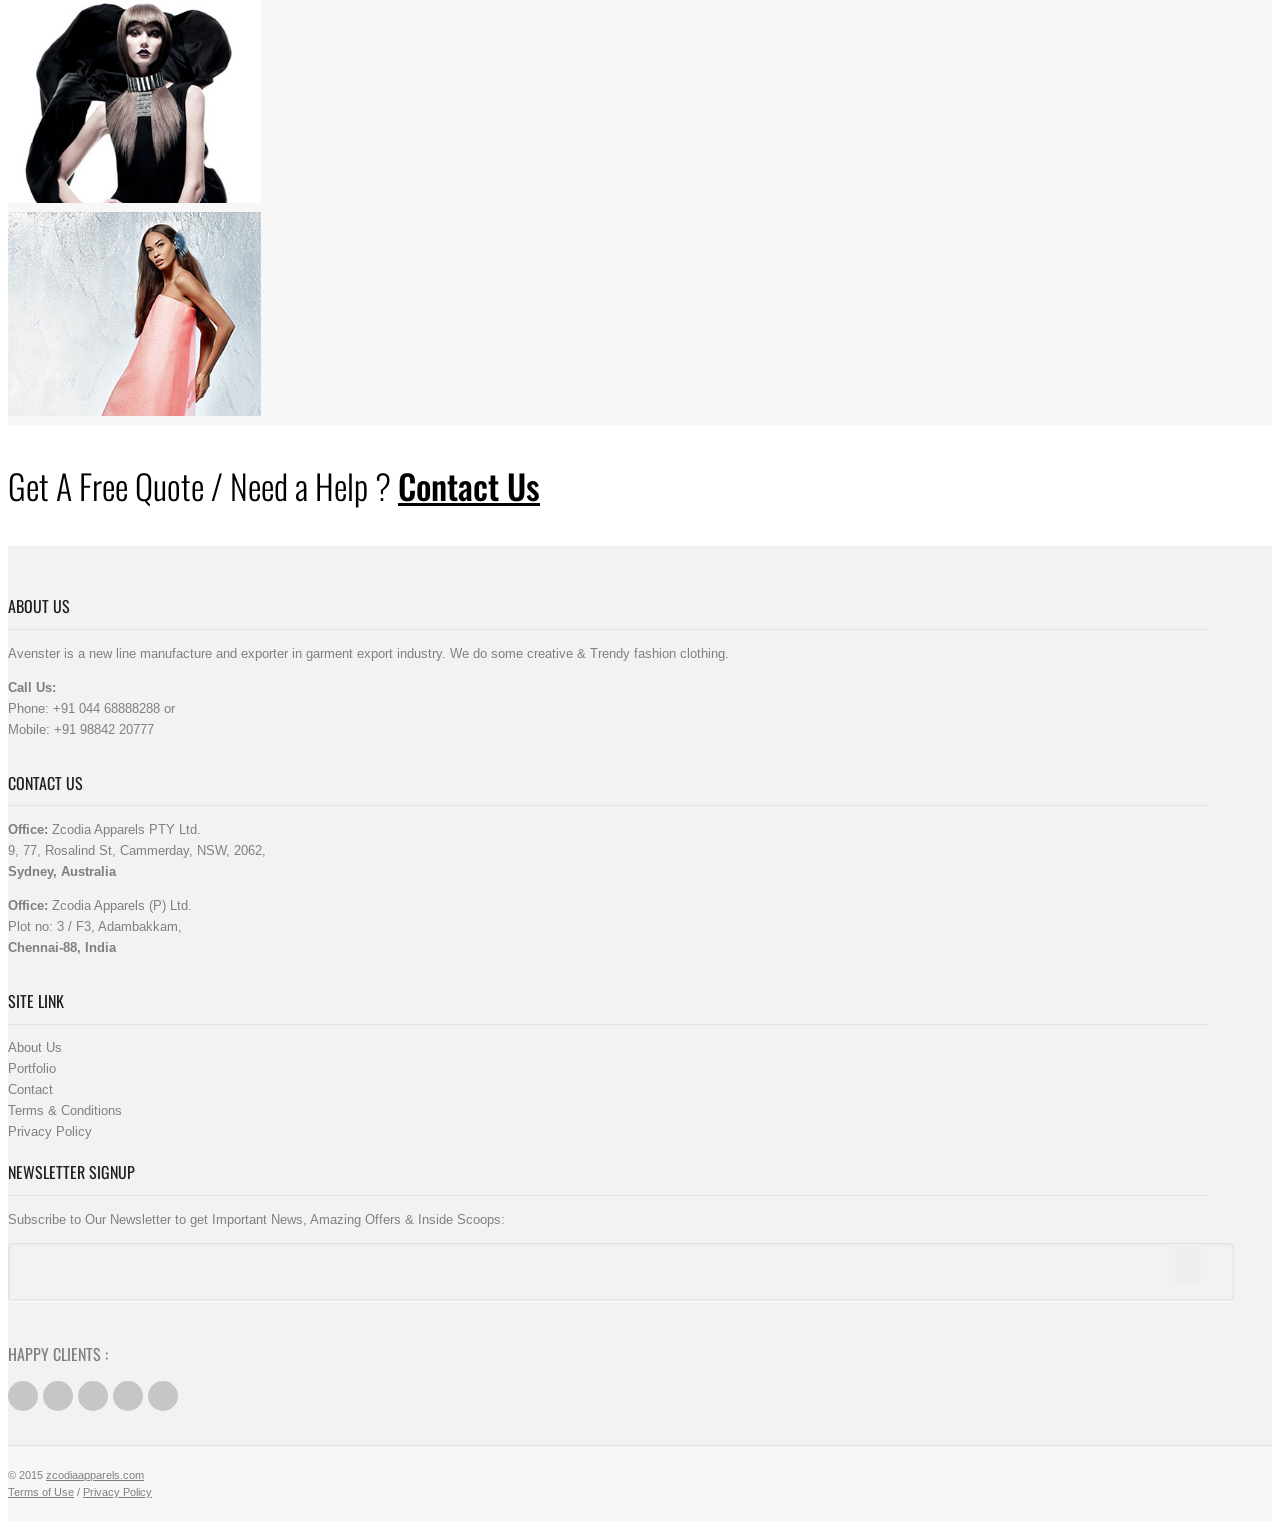
==== commit c79ec2c4: "Placed the slider in about us page." ====
--- a/index.html
+++ b/index.html
@@ -224,10 +224,8 @@
                                 <h2 class="title">Abous Us</h2>
                             </div>
                             <!-- Content -->
-                            <p>Avenster is a new line manufacture and exporter in garment export industry, is the rebirth of the garment manufacturing unit started in the year 2013 for domestic customers.</p>
-                            <p>This new adaptation is done by keeping in mind the rising global demand for comfortable and trendy wardrobe collection.</p>
-                            
-                            <!-- Features -->
+                            <p>Zcodia Apparels Pvt Ltd, finally brings a fashion brand AVENSTER for the fashion freaks and the lively youth, to explore more on their styling.</p>
+                              <!-- Features -->
                             <div class="row responsive-features fashion">
                                 <!-- Features 1 -->
                                 <div class="col-md-6">
@@ -451,7 +449,7 @@
                                 </li>
                                 <li class="features-list-item" data-animation="fadeInUp">
                                     <!-- Icon -->
-                                    <i class="fa fa-lightbulb-o fa-2x border-black"></i>
+                                    <i class="fa fa-angellist fa-2x border-black"></i>
                                     <div class="features-content">
                                         <!-- Title -->
                                         <h5>Quality control and inspection</h5>
@@ -461,7 +459,7 @@
                                 </li>
                                 <li class="features-list-item" data-animation="fadeInUp">
                                     <!-- Icon -->
-                                    <i class="fa fa-lightbulb-o fa-2x border-black"></i>
+                                    <i class="fa fa-dribbble fa-2x border-black"></i>
                                     <div class="features-content">
                                         <!-- Title -->
                                         <h5>Customer satisfaction guaranteed</h5>
@@ -480,7 +478,7 @@
                             <ul class="features-list features-list-right">
                                 <li class="features-list-item" data-animation="fadeInUp">
                                     <!-- Icon -->
-                                    <i class="fa fa-lightbulb-o fa-2x border-black"></i>
+                                    <i class="fa fa-forumbee fa-2x border-black"></i>
                                     <div class="features-content">
                                         <!-- Title -->
                                         <h5>Lowest lead time approach and solutions</h5>
@@ -490,7 +488,7 @@
                                 </li>
                                 <li class="features-list-item" data-animation="fadeInUp">
                                     <!-- Icon -->
-                                    <i class="fa fa-lightbulb-o fa-2x border-black"></i>
+                                    <i class="fa fa-pied-piper fa-2x border-black"></i>
                                     <div class="features-content">
                                         <!-- Title -->
                                         <h5>Competitive sourcing & pricing</h5>
@@ -500,7 +498,7 @@
                                 </li>
                                 <li class="features-list-item" data-animation="fadeInUp">
                                     <!-- Icon -->
-                                    <i class="fa fa-lightbulb-o fa-2x border-black"></i>
+                                    <i class="fa fa-renren fa-2x border-black"></i>
                                     <div class="features-content">
                                         <!-- Title -->
                                         <h5>Maximum retail profit solutions for buyers and importers</h5>
@@ -508,9 +506,9 @@
                                         <!--<p>The dyeing unit around tirupur is well equiped with the latest soft-flow dyeing machines. It has automatic lab DIP machines & manual lab DIP machines besides water effluent treatment plants.</p>-->
                                     </div>
                                 </li>
-                                <li class="features-list-item" data-animation="fadeInUp">
-                                    <!-- Icon -->
-                                    <i class="fa fa-lightbulb-o fa-2x border-black"></i>
+                                <li class="features-list-item shi" data-animation="fadeInUp">
+                                    <!-- Icon -->
+                                    <i class="fa fa-skyatlas fa-2x border-black shiicon"></i>
                                     <div class="features-content">
                                         <!-- Title -->
                                         <h5>Logistics and shi peat orders and volume business</h5>
@@ -518,9 +516,9 @@
                                         <!--<p>The dyeing unit around tirupur is well equiped with the latest soft-flow dyeing machines. It has automatic lab DIP machines & manual lab DIP machines besides water effluent treatment plants.</p>-->
                                     </div>
                                 </li>
-                                <li class="features-list-item" data-animation="fadeInUp">
-                                    <!-- Icon -->
-                                    <i class="fa fa-lightbulb-o fa-2x border-black"></i>
+                                <li class="features-list-item ontime" data-animation="fadeInUp">
+                                    <!-- Icon -->
+                                    <i class="fa fa-tencent-weibo fa-2x border-black ontimeicon"></i>
                                     <div class="features-content">
                                         <!-- Title -->
                                         <h5>On time delivery</h5>
--- a/css/style.css
+++ b/css/style.css
@@ -1360,8 +1360,23 @@
 .border-tb{	
     border-bottom: 1px solid #f2f2f2;
     border-top: 1px solid #f2f2f2;
-}
-
+    margin-top: 5%;
+}
+
+i.fa.fa-skyatlas.fa-2x.border-black.shiicon{
+    top: -21px;
+}
+i.fa.fa-tencent-weibo.fa-2x.border-black.ontimeicon{
+    top: -23px;
+}
+
+li.features-list-item.shi{
+    padding-top: 0px;
+}
+
+li.features-list-item.ontime{
+    padding-top: 0px;
+}
 /* Transition Effects */
 
 .item-box:hover i{
@@ -2306,9 +2321,14 @@
 }
 .special-feature h4{
     font-size:20px;
-    margin-top:25px;
     position:relative;
 }
+
+.special-feature p{
+    font-size: 13px;
+    text-align: justify;
+}
+
 .special-feature .mask-top{
     width:100%;
     background-color:#ffffff;
@@ -2348,6 +2368,11 @@
     margin-bottom:20px;
     cursor:pointer;
 }
+
+div.s-feature-box.fabric{
+    background-color: white;    
+}
+
 .special-feature .mask-bottom{
     color:#333333;
     padding:20px 15px 20px 15px;
@@ -2979,7 +3004,7 @@
 .item-box.icons-color:hover i{
     color: #171717;
 }
-.item-box.icons-color.hover-white:hover i{
+.item-box.icons-s..hover-white:hover i{
     color: #ffffff;
 }
 
@@ -4742,7 +4767,7 @@
 /*Charity*/
 #about-us  blockquote{
     font-family: Georgia,"Times New Roman",Times,serif;
-    font-size: 16px;
+    font-size: 20px;
     font-style: italic;
     line-height: 1.625;
     margin-bottom: 0;
@@ -5916,7 +5941,7 @@
     width: 200px;
     height: 200px;
     margin-bottom: 30px;
-    margin-top: 35px;
+    margin-top: -40px;
 }
 /* 4 Side Padding */
 .pad-5{
@@ -6003,12 +6028,14 @@
     width: 70%;
 }
 
-blockquote.quote {
-    border-left: 5px solid #fff; 
+.testimonails blockquote{
+    font-size:15px;
+    font-style:italic;
+    margin-bottom:0;
 }
 
 .fashion{
-   padding-top: 20px;
+    padding-top: 20px;
 }
 
 .top-pad-30{
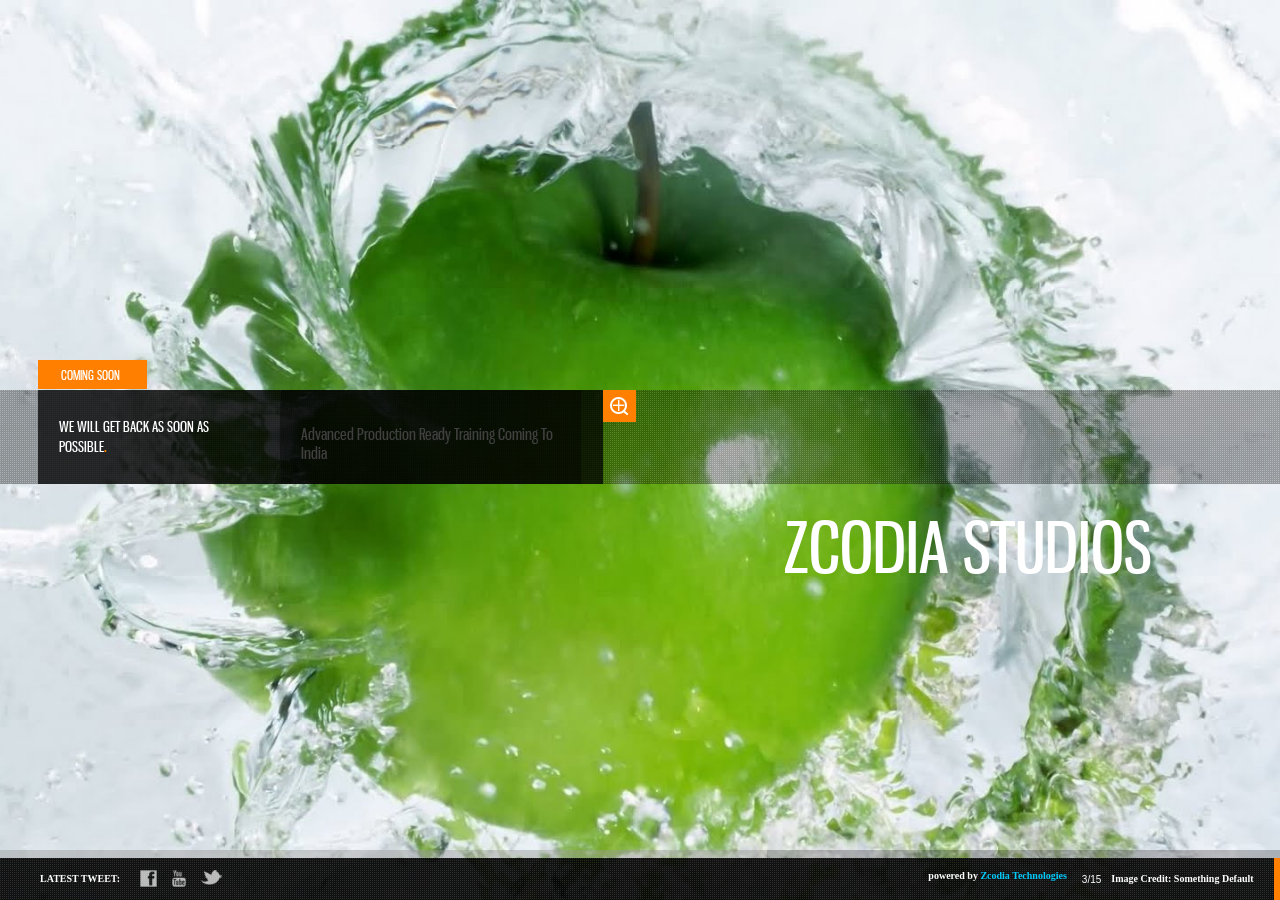
==== commit ece1ba97: "under construction" ====
--- a/index.html
+++ b/index.html
@@ -1,819 +1,289 @@
-<!DOCTYPE html>
-<html lang="en">
-    <head>
-        <meta name="generator" content="HTML Tidy for HTML5 (experimental) for Windows https://github.com/w3c/tidy-html5/tree/c63cc39" />
-        <meta charset="utf-8" />
-        <title>Zcodia Apparels</title>
-        <meta http-equiv="X-UA-Compatible" content="IE=edge" />
-        <meta name="keywords" content="HTML5 Template" />
-        <meta name="author" content="zcodiaapparels.com" />
-        <meta name="robots" content="noindex,nofollow">
-        <meta name="googlebot" content="noindex">
-        <meta name="viewport" content="width=device-width, initial-scale=1.0" />
-        <!-- Favicon -->
-        <link rel="shortcut icon" href="img/zt_fav.ico" />
-        <!-- Font -->
-        <link rel='stylesheet' href='https://fonts.googleapis.com/css?family=Arimo:300,400,700,400italic,700italic' />
-        <link href='https://fonts.googleapis.com/css?family=Oswald:400,300,700' rel='stylesheet' type='text/css' />
-        <!-- Font Awesome Icons -->
-        <link href='css/font-awesome.min.css' rel='stylesheet' type='text/css' />
-        <!-- Bootstrap core CSS -->
-        <link href="css/bootstrap.min.css" rel="stylesheet" />
-        <link href="css/hover-dropdown-menu.css" rel="stylesheet" />
-        <!-- Icomoon Icons -->
-        <link href="css/icons.css" rel="stylesheet" />
-        <!-- Revolution Slider -->
-        <link href="css/revolution-slider.css" rel="stylesheet" />
-        <link href="rs-plugin/css/settings.css" rel="stylesheet" />
-        <!-- Animations -->
-        <link href="css/animate.min.css" rel="stylesheet" />
-        <!-- Owl Carousel Slider -->
-        <link href="css/owl/owl.carousel.css" rel="stylesheet" />
-        <link href="css/owl/owl.theme.css" rel="stylesheet" />
-        <link href="css/owl/owl.transitions.css" rel="stylesheet" />
-        <!-- PrettyPhoto Popup -->
-        <link href="css/prettyPhoto.css" rel="stylesheet" />
-        <!-- Custom Style -->
-        <link href="css/style.css" rel="stylesheet" />
-        <link href="css/responsive.css" rel="stylesheet" />
-        <!-- Color Scheme -->
-        <link href="css/color.css" rel="stylesheet" />
-
-    </head>
-    <body>
-        <div id="page">
-            <!-- Page Loader -->
-            <div id="pageloader">
-                <div class="loader-item fa fa-spin text-color"></div>
-            </div>
-            <!-- Sticky Navbar -->
-            <header id="sticker" class="sticky-navigation">
-                <!-- Sticky Menu -->
-                <div class="sticky-menu relative">
-                    <!-- navbar -->
-                    <div class="navbar navbar-default navbar-bg-light" role="navigation">
-                        <div class="container">
-                            <div class="row">
-                                <div class="col-md-12">
-                                    <div class="navbar-header">
-                                        <!-- Button For Responsive toggle -->
-                                        <button type="button" class="navbar-toggle" data-toggle="collapse" data-target=".navbar-collapse">
-                                            <span class="sr-only">Toggle navigation</span> 
-                                            <span class="icon-bar"></span> 
-                                            <span class="icon-bar"></span> 
-                                            <span class="icon-bar"></span></button> 
-                                        <!-- Logo -->
-
-                                        <a class="navbar-brand" href="index.html">
-                                     <img class="site_logo" alt="Site Logo" src="img/zt_logo.svg" />
-                                        </a></div>
-                                    <!-- Navbar Collapse -->
-                                    <div class="navbar-collapse collapse">
-                                        <!-- nav -->
-                                        <ul class="nav navbar-nav">
-                                            <!-- Home  Mega Menu -->
-                                            <li class="mega-menu">
-                                                <a href="index.html">Home</a>
-                                            </li>
-                                            <!-- Mega Menu Ends -->
-                                            <!-- Pages Mega Menu -->
-                                            <li class="mega-menu">
-                                                <a href="about-us.html">About Us</a>
-                                            </li>
-                                            <!-- Pages Menu Ends -->
-                                            <!-- Portfolio Menu -->
-                                            <li>
-                                                <a href="portfolio-grid-2-full-width-gutter.html">Gallery</a> 
-                                                <!-- Portfolio Dropdown Menu -->
-<!--                                                <ul class="dropdown-menu">
-                                                    <li>
-                                                        <a href="portfolio-grid-2-full-width-gutter.html">Grid View</a>
-                                                    </li>
-                                                    <li>
-                                                        <a href="portfolio-list.html">List View</a>
-                                                    </li>
-                                                </ul>-->
-                                              </li>
-                                          
-                                            <li>
-                                                <a href="contact-6.html">Contact</a>
-                                            </li>
-                                          
-                                            <li class="hidden-767">
-                                                <a href="#" class="header-contact">
-                                                    <span>
-                                                        <i class="fa fa-mobile"></i>
-                                                    </span>
-                                                </a>
-                                            </li>
-                                            <!-- Header Search -->
-                                            <li class="hidden-767">
-                                                <a href="#" class="header-search">
-                                                    <span>
-                                                        <i class="fa fa-search"></i>
-                                                    </span>
-                                                </a>
-                                            </li>
-                                            <!-- Header Share -->
-                                            <li class="hidden-767">
-                                                <a href="#" class="header-share">
-                                                    <span>
-                                                        <i class="fa fa-share-alt"></i>
-                                                    </span>
-                                                </a>
-                                            </li>
-                                        </ul>
-                                        <!-- Right nav -->
-                                        <!-- Header Contact Content -->
-                                        <div class="bg-white hide-show-content no-display header-contact-content">
-                                            <p class="vertically-absolute-middle">Call Us 
-                                                <strong>+91 044 68888288</strong></p>
-                                            <button class="close">
-                                                <i class="fa fa-times"></i>
-                                            </button>
-                                        </div>
-                                        <!-- Header Contact Content -->
-                                        <!-- Header Search Content -->
-                                        <div class="bg-white hide-show-content no-display header-search-content">
-                                            <form role="search" class="navbar-form vertically-absolute-middle">
-                                                <div class="form-group">
-                                                    <input type="text" placeholder="Enter your text &amp; Search Here"
-                                                           class="form-control" id="s" name="s" value="" />
-                                                </div>
-                                            </form>
-                                            <button class="close">
-                                                <i class="fa fa-times"></i>
-                                            </button>
-                                        </div>
-                                        <!-- Header Search Content -->
-                                        <!-- Header Share Content -->
-                                        <div class="bg-white hide-show-content no-display header-share-content">
-                                            <div class="vertically-absolute-middle social-icon gray-bg icons-circle i-3x">
-                                                <a href="#">
-                                                    <i class="fa fa-facebook"></i>
-                                                </a> 
-                                                <a href="#">
-                                                    <i class="fa fa-twitter"></i>
-                                                </a> 
-                                                <a href="#">
-                                                    <i class="fa fa-pinterest"></i>
-                                                </a> 
-                                                <a href="#">
-                                                    <i class="fa fa-google"></i>
-                                                </a> 
-                                                <a href="#">
-                                                    <i class="fa fa-linkedin"></i>
-                                                </a></div>
-                                            <button class="close">
-                                                <i class="fa fa-times"></i>
-                                            </button>
-                                        </div>
-                                        <!-- Header Share Content -->
-                                    </div>
-                                    <!-- /.navbar-collapse -->
-                                </div>
-                                <!-- /.col-md-12 -->
-                            </div>
-                            <!-- /.row -->
-                        </div>
-                        <!-- /.container -->
-                    </div>
-                    <!-- navbar -->
-                </div>
-                <!-- Sticky Menu -->
-            </header>
-            <!-- Sticky Navbar -->
-            <section class="slider">
-                <div class="tp-banner">
-                    <ul>
-                        <!-- Slide -->
-                        <li data-delay="7000" data-transition="fade" data-slotamount="7" data-masterspeed="2000">
-                            <div class="elements">
-                                <h2 class="tp-caption lft skewtotop title text-center text-color bold text-shadow" data-x="center"
-                                    data-y="221" data-speed="1000" data-start="1700" data-easing="Power4.easeOut" data-endspeed="500"
-                                    data-endeasing="Power1.easeIn">
-                                    <strong>Welcome To Zcodia
-                                        <br />Apparels</strong>
-                                </h2>
-                                <div class="tp-caption lfb skewtobottom customin white" data-x="center" data-y="400"
-                                     data-customin="x:0;y:0;z:0;rotationX:0;rotationY:0;rotationZ:0;scaleX:0;scaleY:1;skewX:0;skewY:0;opacity:0;transformPerspective:600;transformOrigin:50% 50%;"
-                                     data-speed="1000" data-start="1900" data-easing="Power4.easeOut" data-endspeed="500"
-                                     data-endeasing="Power1.easeIn" style="z-index: 3">
-                                    <i class="fa fa-heart-o fa-5x"></i>
-                                </div>
-                                <img src="img/sections/slider/slider11-bg.jpg" alt="" data-bgfit="cover" data-bgposition="center top"
-                                     data-bgrepeat="no-repeat" />
-                            </div>
-                        </li>
-                        <!-- Slide Ends -->
-                    </ul>
-                    <div class="tp-bannertimer"></div>
-                </div>
-            </section>
-
-            <section id="additional" class="page-section">
-                <div class="container">
-                    <div class="row">
-                        <div class="col-md-4 text-center bottom-xs-pad-30" data-animation="pulse">
-                            <!-- Image -->
-                            <img src="img/sections/model1.jpg" width="280" height="440" alt="" />
-                        </div>
-                        <div class="col-md-4" data-animation="fadeInUp">
-                            <div class="section-title text-left" data-animation="fadeInRight">
-                                <!-- Title -->
-                                <h2 class="title">Abous Us</h2>
-                            </div>
-                            <!-- Content -->
-                            <p>Zcodia Apparels Pvt Ltd, finally brings a fashion brand AVENSTER for the fashion freaks and the lively youth, to explore more on their styling.</p>
-                              <!-- Features -->
-                            <div class="row responsive-features fashion">
-                                <!-- Features 1 -->
-                                <div class="col-md-6">
-                                    <!-- Title And Content -->
-                                    <span class="icon-refresh2 text-color"></span>
-                                    <h5>Fashion Garments</h5>
-                                    <p>We manufacture and export exclusive fashion garments.</p>
-                                </div>
-                                <!-- Features 1 -->
-                                <!-- Features 2 -->
-                                <div class="col-md-6">
-                                    <!-- Title And Content -->
-                                    <span class="icon-settings3 text-color"></span>
-                                    <h5>Creative & Trendy</h5>
-                                    <p>We do some creative & Trendy fashion clothing</p>
-                                </div>
-                                <!-- Features 2 -->
-                            </div>
-                            <!-- Features -->
-                        </div>
-                        <div class="col-md-4 text-center bottom-xs-pad-30" data-animation="pulse">
-                            <!-- Image -->
-                            <img src="img/sections/model2.jpg" width="280" height="440" alt="" />
-                        </div>
-                    </div>
-                    <div class="clearfix"></div>
-                </div>
-            </section>
-            <!-- additional -->
-            <section id="who-we-are" class="page-section no-pad bg-color border-tb">
-                <div class="container-fluid who-we-are">
-                    <div class="row">
-                        <div class="col-md-6 pad-60" data-animation="fadeInLeft">
-                            <div class="section-title text-left" data-animation="fadeInUp">
-                                <!--Title--> 
-                                <h2 class="title">OUR PROCESS</h2>
-                            </div>
-                            <div class="owl-carousel pagination-1 dark-switch" data-pagination="true" data-autoplay="true"
-                                 data-navigation="false" data-singleitem="true" data-animation="fadeInUp">
-                                <div class="item">
-                                    <div class="about-us">
-                                        <ul class="features-list features-list-left">
-                                            <li class="features-list-item" data-animation="fadeInLeft">
-                                                <!-- Icon -->
-                                                <i class="fa fa-leaf fa-2x border-black"></i>
-                                                <div class="features-content">
-                                                    <!-- Title -->
-                                                    <h5>Knitting</h5>
-                                                    <!-- Text -->
-                                                    <p>Our most sophisticated and modern knitting machines are capable of providing the most intricate knitting designs / paterns required to suit the changing trends.</p>
-                                                </div>
-                                            </li>
-                                            <li class="features-list-item" data-animation="fadeInUp">
-                                                <!-- Icon -->
-                                                <i class="fa fa-lightbulb-o fa-2x border-black"></i>
-                                                <div class="features-content">
-                                                    <!-- Title -->
-                                                    <h5>Dyeing</h5>
-                                                    <!-- Text -->
-                                                    <p>The dyeing unit around Tirupur is well equipted with the latest soft-flow dyeing machines. It has automatic lab dip machines & manual lab dip machines besides water effluent treatment plants.</p>
-                                                </div>
-                                            </li>
-                                        </ul>
-                                    </div>
-                                </div>
-                                <div class="item">
-                                    <div class="about-us">
-                                        <ul class="features-list features-list-left">
-                                            <li class="features-list-item" data-animation="fadeInLeft">
-                                                <!-- Icon -->
-                                                <i class="fa fa-code fa-2x border-black"></i>
-                                                <div class="features-content">
-                                                    <!-- Title -->
-                                                    <h5>Packing</h5>
-                                                    <!-- Text -->
-                                                    <p>They are packed nearly in the designated packs and placed inside the carton for dispatch.</p>
-                                                    <!--<p>The compacting process provides fantabulous finishing for the freshly dyed fabrics which illuminated the quality of the fabric hence ensures that a smooth fabric is delivered.</p>-->
-                                                </div>
-                                            </li>
-                                            <li class="features-list-item" data-animation="fadeInRight">
-                                                <!-- Icon -->
-                                                <i class="fa fa-microphone fa-2x border-black"></i>
-                                                <div class="features-content">
-                                                    <!-- Title -->
-                                                    <h5>Ironing</h5>
-                                                    <!-- Text -->
-                                                    <p>Stream ironing the finished products to pack quickly. Garments are steam processed.</p>
-                                                </div>
-                                            </li>
-                                        </ul>
-                                    </div>
-                                </div>
-                                <div class="item">
-                                    <div class="about-us">
-                                        <ul class="features-list features-list-left">
-                                            <li class="features-list-item" data-animation="fadeInLeft">
-                                                <!-- Icon -->
-                                                <i class="fa fa-code fa-2x border-black"></i>
-                                                <div class="features-content">
-                                                    <!-- Title -->
-                                                    <h5>Compacting</h5>
-                                                    <!-- Text -->
-                                                    <p>The compacting process provides fantabulous finishing for the freshly dyed fabrics which illuminated the quality of the fabric hence ensures that a smooth fabric is delivered.</p>
-                                                </div>
-                                            </li>
-                                            <li class="features-list-item" data-animation="fadeInRight">
-                                                <!-- Icon -->
-                                                <i class="fa fa-pagelines fa-2x border-black"></i>
-                                                <div class="features-content">
-                                                    <!-- Title -->
-                                                    <h5>Cutting</h5>
-                                                    <!-- Text -->
-                                                    <p>Cutting section is one of the most important sections for manufacturing garments. Garment production starts with the cutting process.</p>
-                                                </div>
-                                            </li> 
-                                        </ul>
-                                    </div>
-                                </div>
-                                <div class="item">
-                                    <div class="about-us">
-                                        <ul class="features-list features-list-left">
-                                            <li class="features-list-item" data-animation="fadeInUp">
-                                                <!-- Icon -->
-                                                <i class="fa fa-globe fa-2x border-black"></i>
-                                                <div class="features-content">
-                                                    <!-- Title -->
-                                                    <h5>Embroidery</h5>
-                                                    <!-- Text -->
-                                                    <p>We have a splendid range of embroidery to suit any styles, any garments which are fully computer aided, which enable the most rare embroideries upto 12 colours & applique work.</p>
-                                                </div>
-                                            </li>
-                                            <li class="features-list-item" data-animation="fadeInRight">
-                                                <!-- Icon -->
-                                                <i class="fa fa-microphone fa-2x border-black"></i>
-                                                <div class="features-content">
-                                                    <!-- Title -->
-                                                    <h5>Sewing</h5>
-                                                    <!-- Text -->
-                                                    <p>We have the privilege of providing the widest range of stitching styls, to suit any buyer around the globe.</p>
-                                                </div>
-                                            </li>
-                                        </ul>
-                                    </div>
-                                </div>
-                                <div class="item">
-                                    <div class="about-us">
-                                        <ul class="features-list features-list-left">
-                                            <li class="features-list-item" data-animation="fadeInRight">
-                                                <!-- Icon -->
-                                                <i class="fa fa-microphone fa-2x border-black"></i>
-                                                <div class="features-content">
-                                                    <!-- Title -->
-                                                    <h5>Checking</h5>
-                                                    <!-- Text -->
-                                                    <p>Inspection unit is to ensure the quality and specifications aof buyers are met.</p>
-                                                </div>
-                                            </li>
-                                            <li class="features-list-item" data-animation="fadeInLeft">
-                                                <!-- Icon -->
-                                                <i class="fa fa-code fa-2x border-black"></i>
-                                                <div class="features-content">
-                                                    <!-- Title -->
-                                                    <h5>Printing</h5>
-                                                    <!-- Text -->
-                                                    <p>All type of prints like sticker printing, pigment priting, non-pvc printing, discharge printing, plastisol prints, foil prints, high density prints, gel prints, matt prints are made in-house which gives the value addition in the garments.</p>
-                                                </div>
-                                            </li> 
-                                        </ul>
-                                    </div>
-                                </div>
-
-                            </div>
-                        </div>
-                        <div class="col-md-6 no-pad text-center" data-animation="fadeInRight">
-                            <!-- Image -->
-                            <div class="image-bg" data-background="img/sections/bg/full-img4.jpg"></div>
-                        </div>
-                    </div>
-                </div>
-            </section>
-            <!-- who-we-are -->
-            <section id="service" class="page-section">
-                <div class="container">
-                    <div class="section-title" data-animation="fadeInUp">
-                        <!-- Heading -->
-                        <h2 class="title">OUR SERVICES</h2>
-                    </div>
-                    <div class="row">
-                        <div class="col-md-4" data-animation="fadeInLeft">
-                            <ul class="features-list features-list-left">
-                                <li class="features-list-item" data-animation="fadeInLeft">
-                                    <!-- Icon -->
-<!--                                    <i class="fa fa-leaf fa-2x border-black"></i>-->
-                                    <i class="fa fa-bullhorn fa-2x border-black"></i>
-                                    <div class="features-content">
-                                        <!-- Title -->
-                                        <h5>Market Sourcing</h5>
-                                        <!-- Text -->
-                                        <!--<p>Our most sophisticated and modern knitting machines are capable of providing the most intricate knitting designs/patterns required to suit the changing trends</p>-->
-                                    </div>
-                                </li>
-                                <li class="features-list-item" data-animation="fadeInUp">
-                                    <!-- Icon -->
-                                    <i class="fa fa-connectdevelop fa-2x border-black"></i>
-                                    <div class="features-content">
-                                        <!-- Title -->
-                                        <h5>Product development & sampling</h5>
-                                        <!-- Text -->
-                                        <!--<p>The dyeing unit around tirupur is well equiped with the latest soft-flow dyeing machines. It has automatic lab DIP machines & manual lab DIP machines besides water effluent treatment plants.</p>-->
-                                    </div>
-                                </li>
-                                <li class="features-list-item" data-animation="fadeInUp">
-                                    <!-- Icon -->
-                                    <i class="fa fa-lightbulb-o fa-2x border-black"></i>
-                                    <div class="features-content">
-                                        <!-- Title -->
-                                        <h5>Merchandising & execution</h5>
-                                        <!-- Text -->
-                                        <!--<p>The dyeing unit around tirupur is well equiped with the latest soft-flow dyeing machines. It has automatic lab DIP machines & manual lab DIP machines besides water effluent treatment plants.</p>-->
-                                    </div>
-                                </li>
-                                <li class="features-list-item" data-animation="fadeInUp">
-                                    <!-- Icon -->
-                                    <i class="fa fa-angellist fa-2x border-black"></i>
-                                    <div class="features-content">
-                                        <!-- Title -->
-                                        <h5>Quality control and inspection</h5>
-                                        <!-- Text -->
-                                        <!--<p>The dyeing unit around tirupur is well equiped with the latest soft-flow dyeing machines. It has automatic lab DIP machines & manual lab DIP machines besides water effluent treatment plants.</p>-->
-                                    </div>
-                                </li>
-                                <li class="features-list-item" data-animation="fadeInUp">
-                                    <!-- Icon -->
-                                    <i class="fa fa-dribbble fa-2x border-black"></i>
-                                    <div class="features-content">
-                                        <!-- Title -->
-                                        <h5>Customer satisfaction guaranteed</h5>
-                                        
-                                        <!-- Text -->
-                                        <!--<p>The dyeing unit around tirupur is well equiped with the latest soft-flow dyeing machines. It has automatic lab DIP machines & manual lab DIP machines besides water effluent treatment plants.</p>-->
-                                    </div>
-                                </li>
-                            </ul>
-                        </div>
-                        <div class="col-md-4 text-center" data-animation="pulse">
-                            <!-- Image -->
-                            <img src="img/sections/model10.jpg" width="350" height="480" alt="" />
-                        </div>
-                        <div class="col-md-4" data-animation="fadeInRight">
-                            <ul class="features-list features-list-right">
-                                <li class="features-list-item" data-animation="fadeInUp">
-                                    <!-- Icon -->
-                                    <i class="fa fa-forumbee fa-2x border-black"></i>
-                                    <div class="features-content">
-                                        <!-- Title -->
-                                        <h5>Lowest lead time approach and solutions</h5>
-                                        <!-- Text -->
-                                        <!--<p>The dyeing unit around tirupur is well equiped with the latest soft-flow dyeing machines. It has automatic lab DIP machines & manual lab DIP machines besides water effluent treatment plants.</p>-->
-                                    </div>
-                                </li>
-                                <li class="features-list-item" data-animation="fadeInUp">
-                                    <!-- Icon -->
-                                    <i class="fa fa-pied-piper fa-2x border-black"></i>
-                                    <div class="features-content">
-                                        <!-- Title -->
-                                        <h5>Competitive sourcing & pricing</h5>
-                                        <!-- Text -->
-                                        <!--<p>The dyeing unit around tirupur is well equiped with the latest soft-flow dyeing machines. It has automatic lab DIP machines & manual lab DIP machines besides water effluent treatment plants.</p>-->
-                                    </div>
-                                </li>
-                                <li class="features-list-item" data-animation="fadeInUp">
-                                    <!-- Icon -->
-                                    <i class="fa fa-renren fa-2x border-black"></i>
-                                    <div class="features-content">
-                                        <!-- Title -->
-                                        <h5>Maximum retail profit solutions for buyers and importers</h5>
-                                        <!-- Text -->
-                                        <!--<p>The dyeing unit around tirupur is well equiped with the latest soft-flow dyeing machines. It has automatic lab DIP machines & manual lab DIP machines besides water effluent treatment plants.</p>-->
-                                    </div>
-                                </li>
-                                <li class="features-list-item shi" data-animation="fadeInUp">
-                                    <!-- Icon -->
-                                    <i class="fa fa-skyatlas fa-2x border-black shiicon"></i>
-                                    <div class="features-content">
-                                        <!-- Title -->
-                                        <h5>Logistics and shi peat orders and volume business</h5>
-                                        <!-- Text -->
-                                        <!--<p>The dyeing unit around tirupur is well equiped with the latest soft-flow dyeing machines. It has automatic lab DIP machines & manual lab DIP machines besides water effluent treatment plants.</p>-->
-                                    </div>
-                                </li>
-                                <li class="features-list-item ontime" data-animation="fadeInUp">
-                                    <!-- Icon -->
-                                    <i class="fa fa-tencent-weibo fa-2x border-black ontimeicon"></i>
-                                    <div class="features-content">
-                                        <!-- Title -->
-                                        <h5>On time delivery</h5>
-                                        
-                                        <!-- Text -->
-                                        <!--<p>The dyeing unit around tirupur is well equiped with the latest soft-flow dyeing machines. It has automatic lab DIP machines & manual lab DIP machines besides water effluent treatment plants.</p>-->
-                                    </div>
-                                </li>
-                            </ul>
-                        </div>
-                    </div>
-                </div>
-            </section>
-            <!-- page-section -->
-            <section id="works" class="page-section light-bg">
-                <div class="container work-section">
-                    <div class="section-title" data-animation="fadeInUp">
-                        <!-- Heading -->
-                        <h2 class="title">Latest Works</h2>
-                    </div>
-                </div>
-                <!-- filter -->
-                <div class="masonry-grid grid-col-5" data-gutter="0" data-animation="fadeInUp">
-                    <div class="grid-sizer"></div>
-                    <!-- Item 1 -->
-                    <div class="grid-item all web">
-                        <a href="img/sections/model6.jpg" data-rel="prettyPhoto[portfolio]">
-                            <img src="img/sections/model6.jpg" width="340" height="274" alt="Recent Work" class="img-responsive" />
-                            <div class="portfolio-title">Fashion</div>
-                        </a>
-                    </div>
-                    <!-- Item 1 Ends-->
-                    <!-- Item 2 -->
-                    <div class="grid-item all web">
-                        <a href="img/sections/model1.jpg" data-rel="prettyPhoto[portfolio]">
-                            <img src="img/sections/model1.jpg" width="340" height="548" alt="Recent Work" class="img-responsive" />
-                            <div class="portfolio-title">Style</div>
-                        </a>
-                    </div>
-                    <!-- Item 2 Ends-->
-                    <!-- Item 3 -->
-                    <div class="grid-item all web">
-                        <a href="img/sections/model3.jpg" data-rel="prettyPhoto[portfolio]">
-                            <img src="img/sections/model3.jpg" width="340" height="274" alt="Recent Work" class="img-responsive" />
-                            <div class="portfolio-title">Ritto</div>
-                        </a>
-                    </div>
-                    <!-- Item 3 Ends-->
-                    <!-- Item 4 -->
-                    <div class="grid-item all web">
-                        <a href="img/sections/model4.jpg" data-rel="prettyPhoto[portfolio]">
-                            <img src="img/sections/model4.jpg" width="340" height="274" alt="Recent Work" class="img-responsive" />
-                            <div class="portfolio-title">walky</div>
-                        </a>
-                    </div>
-                    <!-- Item 4 Ends-->
-                    <!-- Item 5 -->
-                    <div class="grid-item all web">
-                        <a href="img/sections/model2.jpg" data-rel="prettyPhoto[portfolio]">
-                            <img src="img/sections/model2.jpg" width="340" height="548" alt="Recent Work" class="img-responsive" />
-                            <div class="portfolio-title">Black &amp; White</div>
-                        </a>
-                    </div>
-                    <!-- Item 5 Ends-->
-                    <!-- Item 6 -->
-                    <div class="grid-item all web">
-                        <a href="img/sections/model7.jpg" data-rel="prettyPhoto[portfolio]">
-                            <img src="img/sections/model7.jpg" width="340" height="274" alt="Recent Work" class="img-responsive" />
-                            <div class="portfolio-title">Superb</div>
-                        </a>
-                    </div>
-                    <!-- Item 6 Ends-->
-                    <!-- Item 7 -->
-                    <div class="grid-item all web">
-                        <a href="img/sections/model8.jpg" data-rel="prettyPhoto[portfolio]">
-                            <img src="img/sections/model8.jpg" width="340" height="274" alt="Recent Work" class="img-responsive" />
-                            <div class="portfolio-title">Style</div>
-                        </a>
-                    </div>
-                    <!-- Item 7 Ends-->
-                    <!-- Item 8 -->
-                    <div class="grid-item all web">
-                        <a href="img/sections/model9.jpg" data-rel="prettyPhoto[portfolio]">
-                            <img src="img/sections/model9.jpg" width="340" height="274" alt="Recent Work" class="img-responsive" />
-                            <div class="portfolio-title">Model</div>
-                        </a>
-                    </div>
-                    <!-- Item 8 Ends-->
-                </div>
-                <!-- Mix Container -->
-            </section>
-
-            <div id="get-quote" class="bg-color get-a-quote black text-center">
-                <div class="container">
-                    <div class="row" data-animation="fadeInUp">
-                        <div class="col-md-12">Get A Free Quote / Need a Help ? 
-                            <a class="black" href="contact-6.html">Contact Us</a></div>
-                    </div>
-                </div>
-            </div>
-            <!-- request -->
-            <footer id="footer">
-                <div class="footer-widget">
-                    <div class="container">
-                        <div class="row">
-                          <div class="col-xs-12 col-sm-6 col-md-3 widget bottom-xs-pad-20">
-                                <div class="widget-title">
-                                    <!-- Title -->
-                                    <h3 class="title">About Us</h3>
-                                </div>
-                                <!-- Text -->
-                                <p>Avenster is a new line manufacture and exporter in garment export industry. We do some creative & Trendy fashion clothing.</p>
-                                <!-- Address -->
-
-                                <p>
-                                    <strong>Call Us:</strong> 
-                                    <br />Phone: +91 044 68888288 or
-                                    <br />Mobile: +91 98842 20777</p>
-
-                            </div>
-
-                            <div class="col-xs-12 col-sm-6 col-md-3 widget bottom-xs-pad-20">
-                                <div class="widget-title">
-                                    <!-- Title -->
-                                    <h3 class="title">Contact Us</h3>
-                                </div>
-
-                                <p>
-                                    <strong>Office:</strong> Zcodia Apparels PTY Ltd.
-                                    <br />9, 77, Rosalind St, Cammerday, NSW, 2062,
-                                    <br /> <strong>Sydney, Australia</strong></p>
-                                
-                                <p>
-                                    <strong>Office:</strong> Zcodia Apparels (P) Ltd.
-                                    <br />Plot no: 3 / F3, Adambakkam,
-                                    <br /><strong>Chennai-88, India</strong></p>
-
-                            </div>
-                            
-                            
-                            
-                            <div class="col-xs-12 col-sm-6 col-md-3 widget bottom-xs-pad-20">
-                               <div class="widget-title">
-                                    <!-- Title -->
-                                    <h3 class="title">Site Link</h3>
-                                </div>
-                                <nav>
-                                    <ul>
-                                        <!-- List Items -->
-                                        <li>
-                                            <a href="about-us.html">About Us</a>
-                                        </li>
-                                        <li>
-                                            <a href="portfolio-grid-2-full-width-gutter.html">Portfolio</a>
-                                        </li>
-                                        <li>
-                                            <a href="contact-6.html">Contact</a>
-                                        </li>
-                                        <li>
-                                            <a href="#">Terms & Conditions</a>
-                                        </li>
-                                        <li>
-                                            <a href="#">Privacy Policy</a>
-                                        </li>
-                                    </ul>
-                                </nav>
-                              
-                            </div>
-                           
-                            <div class="col-xs-12 col-sm-6 col-md-3 widget newsletter bottom-xs-pad-20">
-                                <div class="widget-title">
-                                    <!-- Title -->
-                                    <h3 class="title">Newsletter Signup</h3>
-                                </div>
-                                <div>
-                                    <!-- Text -->
-                                    <p>Subscribe to Our Newsletter to get Important News, Amazing Offers &amp; Inside Scoops:</p>
-                                    <p class="form-message1" style="display: none;"></p>
-                                    <div class="clearfix"></div>
-                                    <!-- Form -->
-                                    <form id="subscribe_form" action="subscription.php" method="post" name="subscribe_form"
-                                          role="form">
-                                        <div class="input-text form-group has-feedback">
-                                            <input class="form-control" type="email" value="" name="subscribe_email" /> 
-                                            <button class="submit bg-color" type="submit">
-                                                <span class="glyphicon glyphicon-arrow-right"></span>
-                                            </button></div>
-                                    </form>
-                                </div>
-                                <!-- Count -->
-                                
-                                <div class="footer-count">
-                                    <p class="count-number" data-count="79550">happy clients : 
-                                        <span class="counter"></span></p>
-                                </div>
-                                <!-- Social Links -->
-                                <div class="social-icon gray-bg icons-circle i-3x">
-                                    <a href="#">
-                                        <i class="fa fa-facebook"></i>
-                                    </a> 
-                                    <a href="#">
-                                        <i class="fa fa-twitter"></i>
-                                    </a> 
-                                    <a href="#">
-                                        <i class="fa fa-pinterest"></i>
-                                    </a> 
-                                    <a href="#">
-                                        <i class="fa fa-google"></i>
-                                    </a> 
-                                    <a href="#">
-                                        <i class="fa fa-linkedin"></i>
-                                    </a></div>
-                            </div>
-                            <!-- .newsletter -->
-                        </div>
-                    </div>
-                </div>
-                <!-- footer-top -->
-                <div class="copyright">
-                    <div class="container">
-                        <div class="row">
-                            <!-- Copyrights -->
-                            <div class="col-xs-10 col-sm-6 col-md-6">&copy; 2015 <a href="http://zcodiaapparels.com">zcodiaapparels.com</a>
-                                <br />
-                                <!-- Terms Link -->
-
-                                <a href="#">Terms of Use</a> / 
-                                <a href="#">Privacy Policy</a></div>
-                            <div class="col-xs-2 col-sm-6 col-md-6 text-right page-scroll gray-bg icons-circle i-3x">
-                                <!-- Goto Top -->
-                                <a href="#page">
-                                    <i class="glyphicon glyphicon-arrow-up"></i>
-                                </a>
-                            </div>
-                        </div>
-                    </div>
-                </div>
-                <!-- footer-bottom -->
-            </footer>
-            <!-- footer -->
-        </div>
-        <!-- page -->
-         <!-- Scripts -->
-        <script type="text/javascript" src="js/jquery.min.js"></script> 
-        <script type="text/javascript" src="js/bootstrap.min.js"></script> 
-        <!-- Menu jQuery plugin -->
-
-        <script type="text/javascript" src="js/hover-dropdown-menu.js"></script> 
-        <!-- Menu jQuery Bootstrap Addon --> 
-        <script type="text/javascript" src="js/jquery.hover-dropdown-menu-addon.js"></script> 
-        <!-- Scroll Top Menu -->
-
-        <script type="text/javascript" src="js/jquery.easing.1.3.js"></script> 
-        <!-- Sticky Menu --> 
-        <script type="text/javascript" src="js/jquery.sticky.js"></script> 
-        <!-- Bootstrap Validation -->
-
-        <script type="text/javascript" src="js/bootstrapValidator.min.js"></script> 
-        <!-- Revolution Slider -->
-
-        <script type="text/javascript" src="rs-plugin/js/jquery.themepunch.tools.min.js"></script> 
-        <script type="text/javascript" src="rs-plugin/js/jquery.themepunch.revolution.min.js"></script> 
-        <script type="text/javascript" src="js/revolution-custom.js"></script> 
-        <!-- Portfolio Filter -->
-
-        <script type="text/javascript" src="js/jquery.mixitup.min.js"></script> 
-        <!-- Animations -->
-
-        <script type="text/javascript" src="js/jquery.appear.js"></script> 
-        <script type="text/javascript" src="js/effect.js"></script> 
-        <!-- Owl Carousel Slider -->
-
-        <script type="text/javascript" src="js/owl.carousel.min.js"></script> 
-        <!-- Pretty Photo Popup -->
-
-        <script type="text/javascript" src="js/jquery.prettyPhoto.js"></script> 
-        <!-- Parallax BG -->
-
-        <script type="text/javascript" src="js/jquery.parallax-1.1.3.js"></script> 
-        <!-- Fun Factor / Counter -->
-
-        <script type="text/javascript" src="js/jquery.countTo.js"></script> 
-        <!-- Twitter Feed -->
-
-        <script type="text/javascript" src="js/tweet/carousel.js"></script> 
-        <script type="text/javascript" src="js/tweet/scripts.js"></script> 
-        <script type="text/javascript" src="js/tweet/tweetie.min.js"></script> 
-        <!-- Isoptope -->
-
-        <script type="text/javascript" src="js/isotope.min.js"></script> 
-        <!-- Background Video -->
-
-        <script type="text/javascript" src="js/jquery.mb.YTPlayer.js"></script> 
-        <!-- Custom Js Code -->
-
-        <script type="text/javascript" src="js/custom.js"></script> 
-        <!-- Scripts --></body>
-</html>+<!DOCTYPE html PUBLIC "-//W3C//DTD XHTML 1.0 Transitional//EN" "http://www.w3.org/TR/xhtml1/DTD/xhtml1-transitional.dtd">
+
+<html xmlns="http://www.w3.org/1999/xhtml" xml:lang="en" lang="en">
+
+	<!--
+		Supersized - Fullscreen Slideshow jQuery Plugin
+		Version : 3.2.7
+		Site	: www.buildinternet.com/project/supersized
+		
+		Author	: Sam Dunn
+		Company : One Mighty Roar (www.onemightyroar.com)
+		License : MIT License / GPL License
+	-->
+
+<head>
+		<title>zcodia studios</title>
+		<meta http-equiv="content-type" content="text/html; charset=UTF-8" />
+		
+		<!-- CSS -->
+		<link rel="stylesheet" href="css/main-black.css" type="text/css" media="screen" />
+		<link rel="stylesheet" href="css/supersized.css" type="text/css" media="screen" />
+		<link rel="stylesheet" href="css/supersized.shutter.css" type="text/css" media="screen" />
+		<link rel="stylesheet" href="css/colorbox.css" type="text/css" media="screen" />
+		<link rel="stylesheet" href="css/fonts.css" type="text/css" media="screen" />
+		<link rel="stylesheet" href="css/prettyPhoto.css"  type="text/css" />
+		
+		<link rel="stylesheet" href="css/demo.css" type="text/css" media="screen" />
+
+	
+        <!-- JS scripts  -->
+		<script type="text/javascript" src="https://ajax.googleapis.com/ajax/libs/jquery/1.7.1/jquery.min.js"></script>
+		<script type="text/javascript" src="js/jquery.easing.min.js"></script>
+		
+
+		<!-- begin supersized script-->	
+		
+		<script type="text/javascript" src="js/supersized.3.2.7.min.js"></script>
+		<script type="text/javascript" src="js/supersized.shutter.min-black.js"></script>
+		<script type="text/javascript">
+			
+			jQuery(function($){
+				
+				$.supersized({
+				
+					// Functionality
+					slideshow               :   1,			// Slideshow on/off
+					autoplay				:	1,			// Slideshow starts playing automatically
+					start_slide             :   0,			// Start slide (0 is random)
+					stop_loop				:	0,			// Pauses slideshow on last slide
+					random					: 	0,			// Randomize slide order (Ignores start slide)
+					slide_interval          :   3000,		// Length between transitions
+					transition              :   1, 			// 0-None, 1-Fade, 2-Slide Top, 3-Slide Right, 4-Slide Bottom, 5-Slide Left, 6-Carousel Right, 7-Carousel Left
+					transition_speed		:	1000,		// Speed of transition
+					new_window				:	1,			// Image links open in new window/tab
+					pause_hover             :   0,			// Pause slideshow on hover
+					keyboard_nav            :   1,			// Keyboard navigation on/off
+					performance				:	1,			// 0-Normal, 1-Hybrid speed/quality, 2-Optimizes image quality, 3-Optimizes transition speed // (Only works for Firefox/IE, not Webkit)
+					image_protect			:	1,			// Disables image dragging and right click with Javascript
+															   
+					// Size - Position						   
+					min_width		        :   0,			// Min width allowed (in pixels)
+					min_height		        :   0,			// Min height allowed (in pixels)
+					vertical_center         :   1,			// Vertically center background
+					horizontal_center       :   1,			// Horizontally center background
+					fit_always				:	0,			// Image will never exceed browser width or height (Ignores min. dimensions)
+					fit_portrait         	:   1,			// Portrait images will not exceed browser height
+					fit_landscape			:   0,			// Landscape images will not exceed browser width
+															   
+					// Components							
+					slide_links				:	'false',	// Individual links for each slide (Options: false, 'num', 'name', 'blank')
+					thumb_links				:	1,			// Individual thumb links for each slide
+					thumbnail_navigation    :   0,			// Thumbnail navigation
+					slides 					:  	[			// Slideshow Images
+														{image : src="img/bg/3D-Wallpapers-Background-HD-Wallpaper.jpg" , title : 'Image Credit: Something Default'},
+														{image : src="img/bg/green-bike.jpg" , title : 'Image Credit: Something Default'},  
+														{image : src="img/bg/Apple-Fruit-HD-wallpapers.stillmaza.com-3.jpg" , title : 'Image Credit: Something Default' },
+												        {image : src="img/bg/beach-overbridge-High-Resolution-photo-and-pics.jpg" , title : 'Image Credit: Something Default'},
+														{image : src="img/bg/exclusive-cats-wallpaper-free-download-high-resolution.jpg", title : 'Image Credit: Something Default'},
+														{image : src="img/bg/jhgfhjgf.gif" , title : 'Image Credit: Something Default'},
+														{image : src="img/bg/green-bike.jpg" , title : 'Image Credit: Something Default'},
+														{image : src="img/bg/high-resolution-desktop-wallpaper-2.jpg", title : 'Image Credit: Something Default'},
+
+														{image : src="img/bg/high-resolution-wallpaper-paradise-beach-exotic-170556.jpg" , title : 'Image Credit: Something Default'},
+
+														{image : src="img/bg/hp-laptops-dell-loptops-desktop-backgrounds-laptop.jpg" , title : 'Image Credit: Something Default'},
+
+														{image : src="img/bg/jhgfhjgf.gif", title : 'Image Credit: Something Default'},
+
+														{image : src="img/bg/Mango-fruit-High-Resolution-wallpapers.stillmaza.com-5.jpg" , title : 'Image Credit: Something Default'},
+
+														{image : src="img/bg/nature-wallpapers-high-resolution-3.jpg" , title : 'Image Credit: Something Default'},
+
+														{image : src="img/bg/Orange-Fruit-High-Resolution-wallpapers-stillmaza.com-1.jpg", title : 'Image Credit: Something Default'},
+
+														{image : src="img/bg/hp-laptops-dell-loptops-desktop-backgrounds-laptop.jpg" , title : 'Image Credit: Something Default'},
+
+
+
+
+												],
+												
+					// Theme Options			   
+					progress_bar			:	1,			// Timer for each slide							
+					mouse_scrub				:	0
+					
+				});
+		    });
+		    
+		</script>
+		
+
+		<!-- begin Colorbox script-->	
+		
+		<script type="text/javascript"  src="js/jquery.colorbox.js"></script>
+		<script type="text/javascript"  src="js/colorbox-fade.js"></script>
+		<script type="text/javascript" >
+			$(document).ready(function(){
+				$(".iframe").colorbox({iframe:true, width:"760", height:"372"});
+				$(".inline").colorbox({inline:true, width:"760", height:"350"});
+			});
+		</script>
+		
+		<!-- begin Other scripts-->	
+		<script type='text/javascript' src='js/prettyPhoto.js'></script>
+		<script type="text/javascript" src="js/jquery.countdown.js"></script>
+		<script type="text/javascript" src="js/twitter/jquery.tweet.js"></script>
+		<script type="text/javascript" src="js/jquery.tipsy.js"></script>
+		
+		<!-- begin Custom script-->	
+		<script type="text/javascript" src="js/scriptblack.js"></script>
+
+		
+	
+</head>
+	
+
+
+<body>
+
+  <!--Thumbnail Navigation-->
+<div id="prevthumb"></div>
+	<div id="nextthumb"></div>
+	
+	<!-- begin Main Block-->
+	<div class="main-frame"> 
+	<div class="top-main" >COMING SOON</div>
+	<div class="main">
+	<div id="Countdown2"><div id="Countdown"><!-- Countdown inserted using jQuery - launch.js --></div></div>
+	<div class="main-text" >We will get back as soon as possible<span>.</span></div>
+	</div>
+	
+	<!-- begin Navigation panel -->
+    <div id="navigationpanel">
+    <div id="panel">
+    
+    <div class="centercontent"> advanced production ready training coming to india</div>
+
+	<!--<ul>
+	<li><a href="service-black.html" class='iframe'>SERVICES</a></li>
+	<!--<li><a href="#inline" class='inline'>PORTFOLIO</a></li>
+	<li class="last"><a href="contact-black.html"<!--contact/index-black.php-- class='iframe'>CONTACT</a></li>
+	</ul>-->
+      
+    </div><!-- close #panel -->
+    
+    <div style="left: 0px; display: block;" class="panel_button"><img alt="expand" src="img/open.png"/></div> <!-- close #panel_button -->
+    <div style="left: 0px; display: none;" class="panel_button hide_button"><img alt="collapse" src="img/close.png"/> </div> <!-- close #panel_button -->
+
+    </div>
+	<!-- endNavigation panel -->
+
+    </div>
+    <!-- end Main Block-->
+
+	
+	<div class="wrapper">
+	<div id="thumb-tray" class="load-item">
+		<div id="thumb-back"></div>
+		<div id="thumb-forward"></div>
+	</div>
+	
+	</div>
+   <div align="right" class="logoo" ><!--<img width="500" height="250" style="margin-top:380px" src="img/Logo.png" />-->zcodia studios
+	</div>
+	<!-- begin Time Bar-->
+	<div id="progress-back" class="load-item">
+		<div id="progress-bar"></div>
+	</div>
+	
+	<!--begin Control Bar-->
+	<div id="controls-wrapper" class="load-item">
+		<div id="controls">
+
+	<!--begin Twitter-->
+	<div class="twitterf"><span style="float: left;font:700 10px  Tahoma">LATEST TWEET: </span>
+	<div id="twitter" style="float: left; margin-left: 0px; padding-top: 1px;font:700 10px  Tahoma">
+	
+	<script type="text/javascript">
+    $(document).ready(function() {
+    $('#twitter').tweet({
+    modpath: 'js/twitter/',
+    count: 1,
+	username: ["zcodia"],
+    loading_text: 'loading twitter feed...',
+    /* etc... */
+    });
+	});
+    </script>
+    <div id='twitter' class="query"></div>
+
+	</div>
+	</div>
+	
+	     <!--begin Social icons-->
+		<div class="social-icons">
+		<ul>
+		<li><a title="Facebook" href="https://www.facebook.com/pages/Zcodia-Technologies/409359352496097"><img src="img/facebook.png" alt="Facebook" width="17" /></a></li>
+	    <li><a title="YouTube" href="http://youtube.com/#"><img src="img/youtube.png" alt="Youtube" height="17" /></a></li>
+	    <li><a title="Twitter" href="https://twitter.com/zcodia"><img src="img/twitter.png" alt="Twitter" width="21" /></a></li>
+		</ul>
+		</div>
+		<!--end Social icons-->	
+			
+			
+		<!--begin Slide counter and captions-->
+			
+			<!--Slide captions displayed here-->
+			<div id="slidecaption"></div>
+			
+			<!--Slide counter-->
+			<div id="slidecounter">
+				<span class="slidenumber"></span>/<span class="totalslides"></span>
+			</div>
+
+			<!--Thumb Tray button-->
+			<a id="tray-button" style="padding-left:10px"><img id="tray-arrow" src="img/button-tray-up.png" alt="button" /></a>
+ 			<!--footer zcodia-->
+            <p style="margin-top:12px;text-align:right;font:700 10px  Tahoma;"><font color="#FFFFFF"> powered by </font><a href="http://www.zcodia.com" target="_blank" style="text-decoration:none;"><font color="#00CCFF">Zcodia Technologies</font></a></p>
+            <!--end footer zcodia-->
+    </div>
+	</div>
+	<!--end Control Bar-->
+
+	
+    <!-- begin inline Portfolio
+    <div style="display: none">
+    <div id="inline" style="height: 330px"> 
+
+    <div class="colorbox-inline-title">PORTFOLIO</div>
+	
+	<!-- begin Portfolio line
+    <div class="portfolio-line">
+	
+	<!--Portfolio item
+    <div class="hover-port">
+    <div class="img-post"><a href="http://vimeo.com/11998763" rel="prettyPhoto" title="Real estate"><img src="img/1.jpg" alt="Blog" />
+    </a></div>
+    <p>Sed ut perspiciatis unde omnis iste natus error sit</p>
+    </div>
+	
+	<!--Portfolio item
+    <div class="hover-port">
+    <div class="img-post"><a href="img/blog2.jpg" rel="prettyPhoto" title="Real estate"><img src="img/2.jpg"  alt="Blog" />
+    </a></div>
+    <p>Sed ut perspiciatis unde omnis iste natus error sit</p>
+    </div>
+	
+	<!--Portfolio item
+    <div class="hover-port last">
+    <div class="img-post"><a href="img/blog2.jpg" rel="prettyPhoto" title="Real estate"><img src="img/3.jpg" alt="Blog" />
+    </a></div>
+    <p>Sed ut perspiciatis unde omnis iste natus error sit</p>
+    </div>
+
+    </div>
+	<!-- end Portfolio line-->
+
+   <!-- <div class="portfolio-line">
+	
+
+    </div>-->
+	
+    </div>
+    </div>
+	<!-- end inline Portfolio-->
+
+
+</body>
+</html>
--- a/css/main-black.css
+++ b/css/main-black.css
@@ -0,0 +1,146 @@
+/*
+Template Name: Ivana - Under Construction Template
+Author: ThemeManiac
+*/
+
+body {font-family: Arial}
+
+.wrapper {width: 800px; margin: 0 auto}
+.main-frame{position: absolute; top: 40%; width: 100%}
+.main{background: url(../img/main-bg.png) repeat-x; width: 100%; position: absolute; }
+.top-main{padding: 9px 0px 0px 23px; margin-left: 38px; width: 86px; height: 20px; background: #ff7f00; font-family: 'GnuolaneFree', Arial, Tahoma; color: #fff; font-size: 13px; margin-bottom: 1px}
+.main-text{ color: #fff;  background: transparent; width: 150px;  padding-left: 59px; margin-top: 0px; position: absolute; margin-top: -65px; z-index: 3; line-height: 19px; font-family: 'GnuolaneFree', Arial; font-size: 15px; text-transform: uppercase}
+
+.main-text span {color:#ff7f00; font-size: 18px;}
+
+.navigation {float: left; margin-top: 10px}
+#navigationpanel{position: relative; margin-left: 603px; z-index: 1}
+#panel {position:absolute; left:-323px; width: 300px; height: 94px; background: url(../img/menu-bg.png) repeat; border-left: 1px dotted #4e4e4e}
+.panel_button { position: absolute; left:0px; width:19px; height: 18px; cursor: pointer; padding: 7px}
+#panel ul{margin-left: 22px; padding-top: 2px}
+#panel ul li{float: left; padding-right: 20px; list-style: none; margin: 37px 0px 0px 13px; border-right: 1px solid #666666 }
+#panel ul li.last{border-right: none}
+#panel ul li a{font-family: 'GnuolaneFree', Arial, Tahoma; color: #fff; font-size: 13px; text-decoration: none}
+#panel ul li a:hover{color: #ff7f00;}
+#panel ul li a:focus {outline: none;} 
+
+.countdown{margin: auto; margin-top: 0px; margin-bottom: 10x; }
+#Countdown{ color: #fff;  background: url(../img/countdown-bg.png) repeat; width: 335px; height: 94px; padding-left: 230px; position: absolute; z-index: 2;}
+#Countdown2{ width: 440px; height: 94px; padding-left: 38px; }
+.time{float: left;  margin-right: 20px; font-family: 'LeagueGothicRegular', Arial, SansationRegular; opacity: 1; }
+.time span{font-size: 15px; font-family: 'LeagueGothicRegular', Arial, SansationRegular; text-transform: uppercase; line-height: 15px;}
+.days{text-align: left; margin-top: 13px; padding-bottom: 0px; font-size: 61px; border-right: 1px dotted #666666; padding-right: 20px; line-height: 55px}
+.hours{text-align: left; margin-top: 13px; padding-bottom: 0px; font-size: 61px; border-right: 1px dotted #666666; padding-right: 20px; line-height: 55px}
+.minutes{text-align: left; margin-top: 13px; padding-bottom: 0px; font-size: 61px; border-right: 1px dotted #666666; padding-right: 20px; line-height: 55px}
+.seconds{text-align: left; margin-top: 13px; padding-bottom: 0px; font-size: 61px; line-height: 55px}
+
+
+.twitterf{float: left; font-size: 9px ; color: #fff; padding-top: 15px; padding-left: 30px}
+.twitterf span{font-weight: bold; font-size: 10px; padding-left: 10px}
+.twitterf li{list-style: none}
+.twitterf a{color: #fff; text-decoration: none}
+.twitterf a:hover{color: #fff; text-decoration: underline}
+.tweet_time {float: right}
+
+
+.social-icons{float: left; padding-top: 12px; padding-left: 20px}
+.social-icons ul li{float: left; margin-right: 15px; list-style: none}
+.social-icons ul li img{opacity: 0.7}
+
+.tipsy { padding: 5px; font-size: 11px; background-repeat: no-repeat; background-image: url(../img/tipsy.gif); margin-top: -25px }
+  .tipsy-inner { padding: 5px 8px 4px 8px; background-color: black; color: #fff; max-width: 200px; text-align: center; }
+  .tipsy-inner { -moz-border-radius:3px; -webkit-border-radius:3px; }
+  .tipsy-north { background-position: top center; }
+  .tipsy-south { background-position: bottom center; }
+  .tipsy-east { background-position: right center; }
+  .tipsy-west { background-position: left center; }
+
+  
+#supersized-loader {background:url(../img/progress-black.gif) no-repeat center center;}
+#controls-wrapper {border-right: #ff7f00 solid 10px; background:url(../img/footer-bg.png) repeat-x; }
+#cboxContent{background: url(../img/page-bg.png) repeat;}
+.colorbox-title {border-left: 0px solid #ff7f00; color: #fff; border-bottom: 1px dotted #595959; margin-bottom: 10px; font-size: 18px}
+.colorbox-inline-title {border-left: 0px solid #ff7f00; color: #fff; border-bottom: 1px dotted #595959; margin-bottom: 10px; font-size: 18px}
+#mcs_container .customScrollBox .content p{color:#fff; }
+#mcs_container .customScrollBox .content p.alt{color:#fff}
+#cboxLoadingOverlay{background:#000; }
+#cboxLoadingGraphic{background:#000; }
+#cboxOverlay{background:#000}
+#cboxClose{ background:url(images/close.png) no-repeat;}
+
+.panel_button {background: #ff7f00}
+			
+#progress-back{ background:url('../img/progress-back.png') repeat-x; }
+#progress-bar{ background:url('../img/progress-bar.png') repeat-x; }
+#slidecaption {color:#fff}
+#slidecounter {color:#fff}
+
+.panel2_button2 {background: #ff7f00}
+.hide_button2{background: none}
+
+/* HOVERS */
+
+.hover-text {
+    color: #5f5f5f;
+    margin-left: 50px;
+    margin-top: 35px;
+	padding-right: 50px;
+	font-size: 11px;
+	font-style: italic; 
+	text-transform: uppercasee;
+	text-align: center;
+	line-height: 28px;
+}
+
+.hover-view {
+    color: #fff;
+    margin-left: 94px;
+    margin-top: -3px;
+	display: block;
+	width: 28px;
+	height: 28px; 
+	background: url(../images/zoom.png) no-repeat center;
+	font-size: 11px;
+	text-transform: uppercasee;
+	text-align: center;
+	line-height: 28px;
+}
+.hover-view a{color: #fff; text-decoration: none}
+.hover-view a:hover{color: #fff; text-decoration: underline}
+
+.portfolio-hover {
+    background: transparent;
+    height: 100%;
+    overflow: hidden;
+    width: 220px;
+	height: 125px;
+    z-index: 99;
+	position: absolute;
+	top:0px; left:0px; right:0px; bottom:0px; 
+	display: none;
+	left: 0px;
+	top: 0px
+}
+
+.hover-port{float: left; margin-right: 15px}
+.hover-port p{font-size: 11px; color: #fff; width: 160px; padding-top: 10px}
+.portfolio-line{margin-top: 20px; margin-left: 40px; float: left}
+
+
+.centercontent
+{
+	color:#FFF;
+	font-family:GnuolaneFree;
+	text-transform:capitalize;
+	margin-top:12%;
+	margin-left:20px;
+}
+.logoo
+{
+	color:#ffffff;
+	font-size:70px;
+	font-family:GnuolaneFree;
+	text-transform:uppercase;
+	margin-top:40%;
+	margin-right:10%;
+}
--- a/css/supersized.css
+++ b/css/supersized.css
@@ -0,0 +1,30 @@
+/*
+
+	Supersized - Fullscreen Slideshow jQuery Plugin
+	Version : 3.2.7
+	Site	: www.buildinternet.com/project/supersized
+	
+	Author	: Sam Dunn
+	Company : One Mighty Roar (www.onemightyroar.com)
+	License : MIT License / GPL License
+	
+*/
+
+* { margin:0; padding:0; }
+body { background:#111; height:100%; }
+	img { border:none; }
+	
+	#supersized-loader { position:absolute; top:50%; left:50%; z-index:0; width:60px; height:60px; margin:-30px 0 0 -30px; text-indent:-999em;}
+	
+	#supersized {  display:block; position:fixed; left:0; top:0; overflow:hidden; z-index:-999; height:100%; width:100%; }
+		#supersized img { width:auto; height:auto; position:relative; display:none; outline:none; border:none; }
+			#supersized.speed img { -ms-interpolation-mode:nearest-neighbor; image-rendering: -moz-crisp-edges; }	/*Speed*/
+			#supersized.quality img { -ms-interpolation-mode:bicubic; image-rendering: optimizeQuality; }			/*Quality*/
+		
+		#supersized li { display:block; list-style:none; z-index:-30; position:fixed; overflow:hidden; top:0; left:0; width:100%; height:100%; background:#111; }
+		#supersized a { width:100%; height:100%; display:block; }
+			#supersized li.prevslide { z-index:-20; }
+			#supersized li.activeslide { z-index:-10; }
+			#supersized li.image-loading { background:#111 url(../img/progress.gif) no-repeat center center; width:100%; height:100%; }
+				#supersized li.image-loading img{ visibility:hidden; }
+			#supersized li.prevslide img, #supersized li.activeslide img{ display:inline; }
--- a/css/supersized.shutter.css
+++ b/css/supersized.shutter.css
@@ -0,0 +1,74 @@
+/*
+
+	Supersized - Fullscreen Slideshow jQuery Plugin
+	Version : 3.2.7
+	Site	: www.buildinternet.com/project/supersized
+	
+	Theme 	: Shutter 1.2
+	Author	: Sam Dunn
+	Company : One Mighty Roar (www.onemightyroar.com)
+	License : MIT License / GPL License
+	
+*/
+
+	/* Controls Bar
+	----------------------------*/
+	#controls-wrapper { margin:0 auto; height:42px; width:99.5%; bottom:0px; left:0; z-index:4; position:fixed;}
+		#controls { overflow:hidden; height:100%; position:relative; text-align:left; z-index:5; }
+			#slidecounter { float:right; font:10px Arial, sans-serif ; margin:1px 10px 0 15px; line-height:42px; }
+			#slidecaption { overflow:hidden; float:right;  font:700 10px  Tahoma;  margin:0 20px 0 0; line-height:42px; }
+			
+			#navigation { float:right; margin:0px 20px 0 0; }
+				#play-button{ float:left; margin-top:1px;border-right:1px solid #333; background:url('../img/bg-hover.png') repeat-x 0 44px; }
+					#play-button:hover{ background-position:0 1px; cursor:pointer; }
+				
+				#prevslide, #nextslide{ position:absolute; height:43px; width:43px; top:50%; margin-top:-21px; opacity:0.6; }
+					#prevslide{ left:10px; background:url('../img/back.png'); }
+					#nextslide{ right:10px; background:url('../img/forward.png'); }
+						#prevslide:active, #nextslide:active{ margin-top:-19px; }
+						#prevslide:hover, #nextslide:hover{ cursor:pointer; }
+				
+				ul#slide-list{ padding:15px 0; float:left; position:absolute; left:50%; }
+					ul#slide-list li{ list-style:none; width:12px; height:12px; float:left; margin:0 5px 0 0; }
+						ul#slide-list li.current-slide a, ul#slide-list li.current-slide a:hover{ background-position:0 0px; }
+						ul#slide-list li a{ display:block; width:12px; height:12px; background:url('../img/nav-dot.png') no-repeat 0 -24px; }
+							ul#slide-list li a:hover{ background-position:0 -12px; cursor:pointer; }
+				
+				#tray-button{ float:right; margin-top:17px;  }
+					#tray-button:hover{ background-position:0 1px; cursor:pointer; }
+		
+	
+	/* Progress Bar
+	----------------------------*/					
+	#progress-back{ z-index:5; position:fixed; bottom:42px; left:0; height:8px; width:100%; }
+		#progress-bar{ position:relative; height:8px; width:100%; }
+	
+	
+	/* Thumbnail Navigation
+	----------------------------*/	
+	#nextthumb,#prevthumb { z-index:2; display:none; position:fixed; bottom:61px; height:75px; width:100px; overflow:hidden; background:#ddd; border:1px solid #fff; -webkit-box-shadow:0 0 5px #000; }
+		#nextthumb { right:12px; }
+		#prevthumb { left:12px; }
+			#nextthumb img, #prevthumb img { width:150px; height:auto;  }
+			#nextthumb:active, #prevthumb:active { bottom:59px; }
+			#nextthumb:hover, #prevthumb:hover { cursor:pointer; }
+	
+	
+	/* Thumbnail Tray
+	----------------------------*/			
+	#thumb-tray{ position:fixed; z-index:3; margin: 0 auto; height:80px; width:800px; overflow:hidden; text-align:center;  }
+		
+		#thumb-back, #thumb-forward{ position:absolute; z-index:5; bottom:-12px; height:108px; width:40px; }
+			#thumb-back{ left:0; background: url('../img/thumb-back.png') no-repeat center center;}
+			#thumb-forward{ right:0; background:url('../img/thumb-forward.png') no-repeat center center;}
+				#thumb-back:hover, #thumb-forward:hover{ cursor:pointer; background-color:rgba(256,256,256, 0.1); }
+					#thumb-back:hover{ border-right:1px solid rgba(256,256,256, 0.2); }
+					#thumb-forward:hover{ border-left:1px solid rgba(256,256,256, 0.2); }
+		
+		
+		ul#thumb-list{ display:inline-block; list-style:none; position:relative; left:0px; padding:0 0px; }
+			ul#thumb-list li{ background:#111; list-style:none; display:inline; width:150px; height:80px; overflow:hidden; float:left; margin:0; }
+				ul#thumb-list li img { width:200px; height:auto; opacity:0.5; -ms-filter: "progid:DXImageTransform.Microsoft.Alpha(Opacity=60)"; filter:alpha(opacity=60); -webkit-transition: all 100ms ease-in-out; -moz-transition: all 100ms ease-in-out; -o-transition: all 100ms ease-in-out; -ms-transition: all 100ms ease-in-out; transition: all 100ms ease-in-out; }
+				ul#thumb-list li.current-thumb img, ul#thumb-list li:hover img{ opacity:1; -ms-filter: "progid:DXImageTransform.Microsoft.Alpha(Opacity=100)"; filter:alpha(opacity=100); }
+				ul#thumb-list li:hover{ cursor:pointer; }
+				
--- a/css/colorbox.css
+++ b/css/colorbox.css
@@ -0,0 +1,93 @@
+/*
+    ColorBox Core Style:
+    The following CSS is consistent between example themes and should not be altered.
+*/
+
+#cboxWrapper , #cboxOverlay {position:absolute; top: 0 left:0; z-index:9999; }
+#colorbox{position:absolute; top: 0 left:0; z-index:9999; margin-top: -70px}
+#cboxOverlay{position:fixed; width:100%; height:100%;}
+#cboxMiddleLeft, #cboxBottomLeft{clear:left;}
+#cboxContent{position:relative; }
+#cboxLoadedContent{overflow:auto; }
+#cboxTitle{margin:0;}
+#cboxLoadingOverlay, #cboxLoadingGraphic{position:absolute; top:0; left:0; width:100%; height:100%;}
+#cboxPrevious, #cboxNext, #cboxClose, #cboxSlideshow{cursor:pointer;}
+.cboxPhoto{float:left; margin:auto; border:0; display:block;}
+.cboxIframe{width:100%; height:100%; display:block; border:0;}
+
+/* 
+    User Style:
+    Change the following styles to modify the appearance of ColorBox.  They are
+    ordered & tabbed in a way that represents the nesting of the generated HTML.
+*/
+#cboxOverlay{}
+
+#colorbox{
+  border:3px solid rgba(0,0,0,0);
+  -webkit-border-radius:5px;
+  -moz-border-radius:5px;
+  border-radius:5px;
+  -webkit-box-shadow:0 0 18px rgba(0,0,0,0.4);
+  -moz-box-shadow:0 0 18px rgba(0,0,0,0.4);
+  box-shadow:0 0 18px rgba(0,0,0,0.4);
+
+}
+
+.colorbox-title {height: 100%;font-family: 'GnuolaneFree', Arial, Tahoma; float: left; margin-top: 10px; margin-left: 40px; padding-top: 20px; padding-bottom: 5px; width: 675px}
+.colorbox-inline-title {width: 675px; font-family: 'GnuolaneFree', Arial, Tahoma; float: left; margin-top: 10px; margin-left: 40px; padding-top: 20px; padding-bottom: 5px}
+
+
+    #cboxContent{ overflow:hidden; }
+        .cboxIframe{background:transparent;}
+        #cboxError{padding:50px; border:1px solid #ccc;}
+        #cboxLoadedContent{margin-bottom:28px;}
+        #cboxTitle{position:absolute; bottom:4px; left:0; text-align:center; width:100%; color:#949494;}
+        #cboxCurrent{position:absolute; bottom:4px; left:58px; color:#949494;}
+        #cboxSlideshow{position:absolute; bottom:4px; right:30px; color:#0092ef;}
+        #cboxPrevious{position:absolute; bottom:0; left:0; background:url(images/controls.png) no-repeat -75px 0; width:25px; height:25px; text-indent:-9999px;}
+        #cboxPrevious:hover{background-position:-75px -25px;}
+        #cboxNext{position:absolute; bottom:0; left:27px; background:url(images/controls.png) no-repeat -50px 0; width:25px; height:25px; text-indent:-9999px;}
+        #cboxNext:hover{background-position:-50px -25px;}
+        #cboxClose{position:absolute; bottom:28px; right:26px; width:16px; height:16px; text-indent:-9999px;}
+        #cboxClose:hover{}
+
+/*
+  The following fixes a problem where IE7 and IE8 replace a PNG's alpha transparency with a black fill
+  when an alpha filter (opacity change) is set on the element or ancestor element.  This style is not applied to or needed in IE9.
+  See: http://jacklmoore.com/notes/ie-transparency-problems/
+*/
+.cboxIE #cboxTopLeft,
+.cboxIE #cboxTopCenter,
+.cboxIE #cboxTopRight,
+.cboxIE #cboxBottomLeft,
+.cboxIE #cboxBottomCenter,
+.cboxIE #cboxBottomRight,
+.cboxIE #cboxMiddleLeft,
+.cboxIE #cboxMiddleRight {
+    filter: progid:DXImageTransform.Microsoft.gradient(startColorstr=#00FFFFFF,endColorstr=#00FFFFFF);
+}
+
+/*
+  The following provides PNG transparency support for IE6
+  Feel free to remove this and the /ie6/ directory if you have dropped IE6 support.
+*/
+.cboxIE6 #cboxTopLeft{background:url(images/ie6/borderTopLeft.png);}
+.cboxIE6 #cboxTopCenter{background:url(images/ie6/borderTopCenter.png);}
+.cboxIE6 #cboxTopRight{background:url(images/ie6/borderTopRight.png);}
+.cboxIE6 #cboxBottomLeft{background:url(images/ie6/borderBottomLeft.png);}
+.cboxIE6 #cboxBottomCenter{background:url(images/ie6/borderBottomCenter.png);}
+.cboxIE6 #cboxBottomRight{background:url(images/ie6/borderBottomRight.png);}
+.cboxIE6 #cboxMiddleLeft{background:url(images/ie6/borderMiddleLeft.png);}
+.cboxIE6 #cboxMiddleRight{background:url(images/ie6/borderMiddleRight.png);}
+
+.cboxIE6 #cboxTopLeft,
+.cboxIE6 #cboxTopCenter,
+.cboxIE6 #cboxTopRight,
+.cboxIE6 #cboxBottomLeft,
+.cboxIE6 #cboxBottomCenter,
+.cboxIE6 #cboxBottomRight,
+.cboxIE6 #cboxMiddleLeft,
+.cboxIE6 #cboxMiddleRight {
+    _behavior: expression(this.src = this.src ? this.src : this.currentStyle.backgroundImage.split('"')[1], this.style.background = "none", this.style.filter = "progid:DXImageTransform.Microsoft.AlphaImageLoader(src=" + this.src + ", sizingMethod='scale')");
+}
+
--- a/css/fonts.css
+++ b/css/fonts.css
@@ -0,0 +1,39 @@
+/* Generated by Font Squirrel (http://www.fontsquirrel.com) on March 30, 2012 */
+
+
+
+@font-face {
+    font-family: 'LeagueGothicRegular';
+    src: url('league_gothic-webfont.eot');
+    src: url('league_gothic-webfont.eot?#iefix') format('embedded-opentype'),
+         url('league_gothic-webfont.woff') format('woff'),
+         url('league_gothic-webfont.ttf') format('truetype'),
+         url('league_gothic-webfont.svg#LeagueGothicRegular') format('svg');
+    font-weight: normal;
+    font-style: normal;
+
+}
+
+@font-face {
+    font-family: 'GnuolaneFree';
+    src: url('gnuolane_free-webfont.eot');
+    src: url('gnuolane_free-webfont.eot?#iefix') format('embedded-opentype'),
+         url('gnuolane_free-webfont.woff') format('woff'),
+         url('gnuolane_free-webfont.ttf') format('truetype'),
+         url('gnuolane_free-webfont.svg#GnuolaneFree') format('svg');
+    font-weight: normal;
+    font-style: normal;
+
+}
+
+@font-face {
+    font-family: 'GnuolaneFree';
+    src: url('gnuolane_free-webfont.eot');
+    src: url('gnuolane_free-webfont.eot?#iefix') format('embedded-opentype'),
+         url('gnuolane_free-webfont.woff') format('woff'),
+         url('gnuolane_free-webfont.ttf') format('truetype'),
+         url('gnuolane_free-webfont.svg#GnuolaneFree') format('svg');
+    font-weight: normal;
+    font-style: normal;
+
+}
--- a/css/prettyPhoto.css
+++ b/css/prettyPhoto.css
@@ -0,0 +1,170 @@
+div.pp_default .pp_top,div.pp_default .pp_top .pp_middle,div.pp_default .pp_top .pp_left,div.pp_default .pp_top .pp_right,div.pp_default .pp_bottom,div.pp_default .pp_bottom .pp_left,div.pp_default .pp_bottom .pp_middle,div.pp_default .pp_bottom .pp_right{height:13px}
+div.pp_default .pp_top .pp_left{background:url(../img/prettyPhoto/default/sprite.png) -78px -93px no-repeat}
+div.pp_default .pp_top .pp_middle{background:url(../img/prettyPhoto/default/sprite_x.png) top left repeat-x}
+div.pp_default .pp_top .pp_right{background:url(../img/prettyPhoto/default/sprite.png) -112px -93px no-repeat}
+div.pp_default .pp_content .ppt{color:#f8f8f8}
+div.pp_default .pp_content_container .pp_left{background:url(../img/prettyPhoto/default/sprite_y.png) -7px 0 repeat-y;padding-left:13px}
+div.pp_default .pp_content_container .pp_right{background:url(../img/prettyPhoto/default/sprite_y.png) top right repeat-y;padding-right:13px}
+div.pp_default .pp_next:hover{background:url(../img/prettyPhoto/default/sprite_next.png) center right no-repeat;cursor:pointer}
+div.pp_default .pp_previous:hover{background:url(../img/prettyPhoto/default/sprite_prev.png) center left no-repeat;cursor:pointer}
+div.pp_default .pp_expand{background:url(../img/prettyPhoto/default/sprite.png) 0 -29px no-repeat;cursor:pointer;height:28px;width:28px}
+div.pp_default .pp_expand:hover{background:url(../img/prettyPhoto/default/sprite.png) 0 -56px no-repeat;cursor:pointer}
+div.pp_default .pp_contract{background:url(../img/prettyPhoto/default/sprite.png) 0 -84px no-repeat;cursor:pointer;height:28px;width:28px}
+div.pp_default .pp_contract:hover{background:url(../img/prettyPhoto/default/sprite.png) 0 -113px no-repeat;cursor:pointer}
+div.pp_default .pp_close{background:url(../img/prettyPhoto/default/sprite.png) 2px 1px no-repeat;cursor:pointer;height:30px;width:30px}
+div.pp_default .pp_gallery ul li a{background:url(../img/prettyPhoto/default/default_thumb.png) center center #f8f8f8;border:1px solid #aaa}
+div.pp_default .pp_social{margin-top:7px}
+div.pp_default .pp_gallery a.pp_arrow_previous,div.pp_default .pp_gallery a.pp_arrow_next{left:auto;position:static}
+div.pp_default .pp_nav .pp_play,div.pp_default .pp_nav .pp_pause{background:url(../img/prettyPhoto/default/sprite.png) -51px 1px no-repeat;height:30px;width:30px}
+div.pp_default .pp_nav .pp_pause{background-position:-51px -29px}
+div.pp_default a.pp_arrow_previous,div.pp_default a.pp_arrow_next{background:url(../img/prettyPhoto/default/sprite.png) -31px -3px no-repeat;height:20px;margin:4px 0 0;width:20px}
+div.pp_default a.pp_arrow_next{background-position:-82px -3px;left:52px}
+div.pp_default .pp_content_container .pp_details{margin-top:5px}
+div.pp_default .pp_nav{clear:none;height:30px;position:relative;width:110px}
+div.pp_default .pp_nav .currentTextHolder{color:#999;font-family:Georgia;font-size:11px;font-style:italic;left:75px;line-height:25px;margin:0;padding:0 0 0 10px;position:absolute;top:2px}
+div.pp_default .pp_close:hover,div.pp_default .pp_nav .pp_play:hover,div.pp_default .pp_nav .pp_pause:hover,div.pp_default .pp_arrow_next:hover,div.pp_default .pp_arrow_previous:hover{opacity:0.7}
+div.pp_default .pp_description{font-size:11px;font-weight:700;line-height:14px;margin:5px 50px 5px 0}
+div.pp_default .pp_bottom .pp_left{background:url(../img/prettyPhoto/default/sprite.png) -78px -127px no-repeat}
+div.pp_default .pp_bottom .pp_middle{background:url(../img/prettyPhoto/default/sprite_x.png) bottom left repeat-x}
+div.pp_default .pp_bottom .pp_right{background:url(../img/prettyPhoto/default/sprite.png) -112px -127px no-repeat}
+div.pp_default .pp_loaderIcon{background:url(../img/prettyPhoto/default/loader.gif) center center no-repeat}
+div.light_rounded .pp_top .pp_left{background:url(../img/prettyPhoto/light_rounded/sprite.png) -88px -53px no-repeat}
+div.light_rounded .pp_top .pp_right{background:url(../img/prettyPhoto/light_rounded/sprite.png) -110px -53px no-repeat}
+div.light_rounded .pp_next:hover{background:url(../img/prettyPhoto/light_rounded/btnNext.png) center right no-repeat;cursor:pointer}
+div.light_rounded .pp_previous:hover{background:url(../img/prettyPhoto/light_rounded/btnPrevious.png) center left no-repeat;cursor:pointer}
+div.light_rounded .pp_expand{background:url(../img/prettyPhoto/light_rounded/sprite.png) -31px -26px no-repeat;cursor:pointer}
+div.light_rounded .pp_expand:hover{background:url(../img/prettyPhoto/light_rounded/sprite.png) -31px -47px no-repeat;cursor:pointer}
+div.light_rounded .pp_contract{background:url(../img/prettyPhoto/light_rounded/sprite.png) 0 -26px no-repeat;cursor:pointer}
+div.light_rounded .pp_contract:hover{background:url(../img/prettyPhoto/light_rounded/sprite.png) 0 -47px no-repeat;cursor:pointer}
+div.light_rounded .pp_close{background:url(../img/prettyPhoto/light_rounded/sprite.png) -1px -1px no-repeat;cursor:pointer;height:22px;width:75px}
+div.light_rounded .pp_nav .pp_play{background:url(../img/prettyPhoto/light_rounded/sprite.png) -1px -100px no-repeat;height:15px;width:14px}
+div.light_rounded .pp_nav .pp_pause{background:url(../img/prettyPhoto/light_rounded/sprite.png) -24px -100px no-repeat;height:15px;width:14px}
+div.light_rounded .pp_arrow_previous{background:url(../img/prettyPhoto/light_rounded/sprite.png) 0 -71px no-repeat}
+div.light_rounded .pp_arrow_next{background:url(../img/prettyPhoto/light_rounded/sprite.png) -22px -71px no-repeat}
+div.light_rounded .pp_bottom .pp_left{background:url(../img/prettyPhoto/light_rounded/sprite.png) -88px -80px no-repeat}
+div.light_rounded .pp_bottom .pp_right{background:url(../img/prettyPhoto/light_rounded/sprite.png) -110px -80px no-repeat}
+div.dark_rounded .pp_top .pp_left{background:url(../img/prettyPhoto/dark_rounded/sprite.png) -88px -53px no-repeat}
+div.dark_rounded .pp_top .pp_right{background:url(../img/prettyPhoto/dark_rounded/sprite.png) -110px -53px no-repeat}
+div.dark_rounded .pp_content_container .pp_left{background:url(../img/prettyPhoto/dark_rounded/contentPattern.png) top left repeat-y}
+div.dark_rounded .pp_content_container .pp_right{background:url(../img/prettyPhoto/dark_rounded/contentPattern.png) top right repeat-y}
+div.dark_rounded .pp_next:hover{background:url(../img/prettyPhoto/dark_rounded/btnNext.png) center right no-repeat;cursor:pointer}
+div.dark_rounded .pp_previous:hover{background:url(../img/prettyPhoto/dark_rounded/btnPrevious.png) center left no-repeat;cursor:pointer}
+div.dark_rounded .pp_expand{background:url(../img/prettyPhoto/dark_rounded/sprite.png) -31px -26px no-repeat;cursor:pointer}
+div.dark_rounded .pp_expand:hover{background:url(../img/prettyPhoto/dark_rounded/sprite.png) -31px -47px no-repeat;cursor:pointer}
+div.dark_rounded .pp_contract{background:url(../img/prettyPhoto/dark_rounded/sprite.png) 0 -26px no-repeat;cursor:pointer}
+div.dark_rounded .pp_contract:hover{background:url(../img/prettyPhoto/dark_rounded/sprite.png) 0 -47px no-repeat;cursor:pointer}
+div.dark_rounded .pp_close{background:url(../img/prettyPhoto/dark_rounded/sprite.png) -1px -1px no-repeat;cursor:pointer;height:22px;width:75px}
+div.dark_rounded .pp_description{color:#fff;margin-right:85px}
+div.dark_rounded .pp_nav .pp_play{background:url(../img/prettyPhoto/dark_rounded/sprite.png) -1px -100px no-repeat;height:15px;width:14px}
+div.dark_rounded .pp_nav .pp_pause{background:url(../img/prettyPhoto/dark_rounded/sprite.png) -24px -100px no-repeat;height:15px;width:14px}
+div.dark_rounded .pp_arrow_previous{background:url(../img/prettyPhoto/dark_rounded/sprite.png) 0 -71px no-repeat}
+div.dark_rounded .pp_arrow_next{background:url(../img/prettyPhoto/dark_rounded/sprite.png) -22px -71px no-repeat}
+div.dark_rounded .pp_bottom .pp_left{background:url(../img/prettyPhoto/dark_rounded/sprite.png) -88px -80px no-repeat}
+div.dark_rounded .pp_bottom .pp_right{background:url(../img/prettyPhoto/dark_rounded/sprite.png) -110px -80px no-repeat}
+div.dark_rounded .pp_loaderIcon{background:url(../img/prettyPhoto/dark_rounded/loader.gif) center center no-repeat}
+div.dark_square .pp_left,div.dark_square .pp_middle,div.dark_square .pp_right,div.dark_square .pp_content{background:#000}
+div.dark_square .pp_description{color:#fff;margin:0 85px 0 0}
+div.dark_square .pp_loaderIcon{background:url(../img/prettyPhoto/dark_square/loader.gif) center center no-repeat}
+div.dark_square .pp_expand{background:url(../img/prettyPhoto/dark_square/sprite.png) -31px -26px no-repeat;cursor:pointer}
+div.dark_square .pp_expand:hover{background:url(../img/prettyPhoto/dark_square/sprite.png) -31px -47px no-repeat;cursor:pointer}
+div.dark_square .pp_contract{background:url(../img/prettyPhoto/dark_square/sprite.png) 0 -26px no-repeat;cursor:pointer}
+div.dark_square .pp_contract:hover{background:url(../img/prettyPhoto/dark_square/sprite.png) 0 -47px no-repeat;cursor:pointer}
+div.dark_square .pp_close{background:url(../img/prettyPhoto/dark_square/sprite.png) -1px -1px no-repeat;cursor:pointer;height:22px;width:75px}
+div.dark_square .pp_nav{clear:none}
+div.dark_square .pp_nav .pp_play{background:url(../img/prettyPhoto/dark_square/sprite.png) -1px -100px no-repeat;height:15px;width:14px}
+div.dark_square .pp_nav .pp_pause{background:url(../img/prettyPhoto/dark_square/sprite.png) -24px -100px no-repeat;height:15px;width:14px}
+div.dark_square .pp_arrow_previous{background:url(../img/prettyPhoto/dark_square/sprite.png) 0 -71px no-repeat}
+div.dark_square .pp_arrow_next{background:url(../img/prettyPhoto/dark_square/sprite.png) -22px -71px no-repeat}
+div.dark_square .pp_next:hover{background:url(../img/prettyPhoto/dark_square/btnNext.png) center right no-repeat;cursor:pointer}
+div.dark_square .pp_previous:hover{background:url(../img/prettyPhoto/dark_square/btnPrevious.png) center left no-repeat;cursor:pointer}
+div.light_square .pp_expand{background:url(../img/prettyPhoto/light_square/sprite.png) -31px -26px no-repeat;cursor:pointer}
+div.light_square .pp_expand:hover{background:url(../img/prettyPhoto/light_square/sprite.png) -31px -47px no-repeat;cursor:pointer}
+div.light_square .pp_contract{background:url(../img/prettyPhoto/light_square/sprite.png) 0 -26px no-repeat;cursor:pointer}
+div.light_square .pp_contract:hover{background:url(../img/prettyPhoto/light_square/sprite.png) 0 -47px no-repeat;cursor:pointer}
+div.light_square .pp_close{background:url(../img/prettyPhoto/light_square/sprite.png) -1px -1px no-repeat;cursor:pointer;height:22px;width:75px}
+div.light_square .pp_nav .pp_play{background:url(../img/prettyPhoto/light_square/sprite.png) -1px -100px no-repeat;height:15px;width:14px}
+div.light_square .pp_nav .pp_pause{background:url(../img/prettyPhoto/light_square/sprite.png) -24px -100px no-repeat;height:15px;width:14px}
+div.light_square .pp_arrow_previous{background:url(../img/prettyPhoto/light_square/sprite.png) 0 -71px no-repeat}
+div.light_square .pp_arrow_next{background:url(../img/prettyPhoto/light_square/sprite.png) -22px -71px no-repeat}
+div.light_square .pp_next:hover{background:url(../img/prettyPhoto/light_square/btnNext.png) center right no-repeat;cursor:pointer}
+div.light_square .pp_previous:hover{background:url(../img/prettyPhoto/light_square/btnPrevious.png) center left no-repeat;cursor:pointer}
+div.facebook .pp_top .pp_left{background:url(../img/prettyPhoto/facebook/sprite.png) -88px -53px no-repeat}
+div.facebook .pp_top .pp_middle{background:url(../img/prettyPhoto/facebook/contentPatternTop.png) top left repeat-x}
+div.facebook .pp_top .pp_right{background:url(../img/prettyPhoto/facebook/sprite.png) -110px -53px no-repeat}
+div.facebook .pp_content_container .pp_left{background:url(../img/prettyPhoto/facebook/contentPatternLeft.png) top left repeat-y}
+div.facebook .pp_content_container .pp_right{background:url(../img/prettyPhoto/facebook/contentPatternRight.png) top right repeat-y}
+div.facebook .pp_expand{background:url(../img/prettyPhoto/facebook/sprite.png) -31px -26px no-repeat;cursor:pointer}
+div.facebook .pp_expand:hover{background:url(../img/prettyPhoto/facebook/sprite.png) -31px -47px no-repeat;cursor:pointer}
+div.facebook .pp_contract{background:url(../img/prettyPhoto/facebook/sprite.png) 0 -26px no-repeat;cursor:pointer}
+div.facebook .pp_contract:hover{background:url(../img/prettyPhoto/facebook/sprite.png) 0 -47px no-repeat;cursor:pointer}
+div.facebook .pp_close{background:url(../img/prettyPhoto/facebook/sprite.png) -1px -1px no-repeat;cursor:pointer;height:22px;width:22px}
+div.facebook .pp_description{margin:0 37px 0 0}
+div.facebook .pp_loaderIcon{background:url(../img/prettyPhoto/facebook/loader.gif) center center no-repeat}
+div.facebook .pp_arrow_previous{background:url(../img/prettyPhoto/facebook/sprite.png) 0 -71px no-repeat;height:22px;margin-top:0;width:22px}
+div.facebook .pp_arrow_previous.disabled{background-position:0 -96px;cursor:default}
+div.facebook .pp_arrow_next{background:url(../img/prettyPhoto/facebook/sprite.png) -32px -71px no-repeat;height:22px;margin-top:0;width:22px}
+div.facebook .pp_arrow_next.disabled{background-position:-32px -96px;cursor:default}
+div.facebook .pp_nav{margin-top:0}
+div.facebook .pp_nav p{font-size:15px;padding:0 3px 0 4px}
+div.facebook .pp_nav .pp_play{background:url(../img/prettyPhoto/facebook/sprite.png) -1px -123px no-repeat;height:22px;width:22px}
+div.facebook .pp_nav .pp_pause{background:url(../img/prettyPhoto/facebook/sprite.png) -32px -123px no-repeat;height:22px;width:22px}
+div.facebook .pp_next:hover{background:url(../img/prettyPhoto/facebook/btnNext.png) center right no-repeat;cursor:pointer}
+div.facebook .pp_previous:hover{background:url(../img/prettyPhoto/facebook/btnPrevious.png) center left no-repeat;cursor:pointer}
+div.facebook .pp_bottom .pp_left{background:url(../img/prettyPhoto/facebook/sprite.png) -88px -80px no-repeat}
+div.facebook .pp_bottom .pp_middle{background:url(../img/prettyPhoto/facebook/contentPatternBottom.png) top left repeat-x}
+div.facebook .pp_bottom .pp_right{background:url(../img/prettyPhoto/facebook/sprite.png) -110px -80px no-repeat}
+div.pp_pic_holder a:focus{outline:none}
+div.pp_overlay{background:#000;display:none;left:0;position:absolute;top:0;width:100%;z-index:9500}
+div.pp_pic_holder{display:none;position:absolute;width:100px;z-index:10000}
+.pp_content{height:40px;min-width:40px}
+* html .pp_content{width:40px}
+.pp_content_container{position:relative;text-align:left;width:100%}
+.pp_content_container .pp_left{padding-left:20px}
+.pp_content_container .pp_right{padding-right:20px}
+.pp_content_container .pp_details{float:left;margin:10px 0 2px}
+.pp_description{display:none;margin:0; font-size: 14px; line-height: 18px}
+.pp_social{float:left;margin-top: 10px}
+.pp_social .facebook{float:left;margin-left:5px;overflow:hidden;width:55px}
+.pp_social .twitter{float:left}
+.pp_nav{clear:right;float:left;margin:3px 10px 0 0}
+.pp_nav p{float:left;margin:2px 4px;white-space:nowrap}
+.pp_nav .pp_play,.pp_nav .pp_pause{float:left;margin-right:4px;text-indent:-10000px}
+a.pp_arrow_previous,a.pp_arrow_next{display:block;float:left;height:15px;margin-top:3px;overflow:hidden;text-indent:-10000px;width:14px}
+.pp_hoverContainer{position:absolute;top:0;width:100%;z-index:2000}
+.pp_gallery{display:none;left:50%;margin-top:-50px;position:absolute;z-index:10000}
+.pp_gallery div{float:left;overflow:hidden;position:relative}
+.pp_gallery ul{float:left;height:35px;margin:0 0 0 5px;padding:0;position:relative;white-space:nowrap}
+.pp_gallery ul a{border:1px rgba(0,0,0,0.5) solid;display:block;float:left;height:33px;overflow:hidden}
+.pp_gallery ul a img{border:0}
+.pp_gallery li{display:block;float:left;margin:0 5px 0 0;padding:0}
+.pp_gallery li.default a{background:url(../img/prettyPhoto/facebook/default_thumbnail.gif) 0 0 no-repeat;display:block;height:33px;width:50px}
+.pp_gallery .pp_arrow_previous,.pp_gallery .pp_arrow_next{margin-top:7px!important}
+a.pp_next{background:url(../img/prettyPhoto/light_rounded/btnNext.png) 10000px 10000px no-repeat;display:block;float:right;height:100%;text-indent:-10000px;width:49%}
+a.pp_previous{background:url(../img/prettyPhoto/light_rounded/btnNext.png) 10000px 10000px no-repeat;display:block;float:left;height:100%;text-indent:-10000px;width:49%}
+a.pp_expand,a.pp_contract{cursor:pointer;display:none;height:20px;position:absolute;right:30px;text-indent:-10000px;top:10px;width:20px;z-index:20000}
+a.pp_close{display:block;line-height:22px;position:absolute;right:0;text-indent:-10000px;top:26px}
+.pp_loaderIcon{display:block;height:24px;left:50%;margin:-12px 0 0 -12px;position:absolute;top:50%;width:24px}
+#pp_full_res{line-height:1!important}
+#pp_full_res .pp_inline{text-align:left}
+#pp_full_res .pp_inline p{margin:0 0 15px}
+div.ppt{color:#fff;display:none;font-size:17px;margin:0 0 5px 15px;z-index:9999; text-indent: -9999px; font-size: 0px}
+div.pp_default .pp_content,div.light_rounded .pp_content{background-color:#fff}
+div.pp_default #pp_full_res .pp_inline,div.light_rounded .pp_content .ppt,div.light_rounded #pp_full_res .pp_inline,div.light_square .pp_content .ppt,div.light_square #pp_full_res .pp_inline,div.facebook .pp_content .ppt,div.facebook #pp_full_res .pp_inline{color:#000}
+div.pp_default .pp_gallery ul li a:hover,div.pp_default .pp_gallery ul li.selected a,.pp_gallery ul a:hover,.pp_gallery li.selected a{border-color:#fff}
+div.pp_default .pp_details,div.light_rounded .pp_details,div.dark_rounded .pp_details,div.dark_square .pp_details,div.light_square .pp_details,div.facebook .pp_details{position:relative}
+div.light_rounded .pp_top .pp_middle,div.light_rounded .pp_content_container .pp_left,div.light_rounded .pp_content_container .pp_right,div.light_rounded .pp_bottom .pp_middle,div.light_square .pp_left,div.light_square .pp_middle,div.light_square .pp_right,div.light_square .pp_content,div.facebook .pp_content{background:#fff}
+div.light_rounded .pp_description,div.light_square .pp_description{margin-right:85px}
+div.light_rounded .pp_gallery a.pp_arrow_previous,div.light_rounded .pp_gallery a.pp_arrow_next,div.dark_rounded .pp_gallery a.pp_arrow_previous,div.dark_rounded .pp_gallery a.pp_arrow_next,div.dark_square .pp_gallery a.pp_arrow_previous,div.dark_square .pp_gallery a.pp_arrow_next,div.light_square .pp_gallery a.pp_arrow_previous,div.light_square .pp_gallery a.pp_arrow_next{margin-top:12px!important}
+div.light_rounded .pp_arrow_previous.disabled,div.dark_rounded .pp_arrow_previous.disabled,div.dark_square .pp_arrow_previous.disabled,div.light_square .pp_arrow_previous.disabled{background-position:0 -87px;cursor:default}
+div.light_rounded .pp_arrow_next.disabled,div.dark_rounded .pp_arrow_next.disabled,div.dark_square .pp_arrow_next.disabled,div.light_square .pp_arrow_next.disabled{background-position:-22px -87px;cursor:default}
+div.light_rounded .pp_loaderIcon,div.light_square .pp_loaderIcon{background:url(../img/prettyPhoto/light_rounded/loader.gif) center center no-repeat}
+div.dark_rounded .pp_top .pp_middle,div.dark_rounded .pp_content,div.dark_rounded .pp_bottom .pp_middle{background:url(../img/prettyPhoto/dark_rounded/contentPattern.png) top left repeat}
+div.dark_rounded .currentTextHolder,div.dark_square .currentTextHolder{color:#c4c4c4}
+div.dark_rounded #pp_full_res .pp_inline,div.dark_square #pp_full_res .pp_inline{color:#fff}
+.pp_top,.pp_bottom{height:20px;position:relative}
+* html .pp_top,* html .pp_bottom{padding:0 20px}
+.pp_top .pp_left,.pp_bottom .pp_left{height:20px;left:0;position:absolute;width:20px}
+.pp_top .pp_middle,.pp_bottom .pp_middle{height:20px;left:20px;position:absolute;right:20px}
+* html .pp_top .pp_middle,* html .pp_bottom .pp_middle{left:0;position:static}
+.pp_top .pp_right,.pp_bottom .pp_right{height:20px;left:auto;position:absolute;right:0;top:0;width:20px}
+.pp_fade,.pp_gallery li.default a img{display:none}
--- a/css/demo.css
+++ b/css/demo.css
@@ -0,0 +1,19 @@
+/*
+this stylesheet is only for demo purposes
+*/
+
+#demopanel {left: 0; bottom: 0; position: ;z-index: 100;}
+#panel2 {position:absolute; left:-100px;}
+.panel2_button2 { position: absolute; left:0px; width:5px; cursor: pointer; top: 49px; height: 33px}
+#panel2 {position: absolute;top:57px;left:-100px;overflow: hidden;background:none; padding:4px 20px 0px 10px;width:65px;font-size:10px;color:#999; font-weight: bold;  padding: 0px}
+#panel2 h3 {border-bottom:0px solid #343434; color:#fff; padding-bottom:4px; margin-bottom:8px; font-family: Arial, Tahoma; font-size: 10px}
+#panel2 .heading {font-weight:bold; font-family:Arial, sans-serif; margin-top:10px;}
+#panel2 .selector ul {list-style: none outside none;margin: 0;padding: 0;}
+#panel2 .selector  ul li {float: left}
+#font_list {font-size:12px; max-width:120px; }
+
+#panel2 .selector  ul li.ptn-1 a{border: 0px solid #000;cursor: pointer;float: left;height: 14px;margin: 3px;width: 14px;background-color:#d31726; }
+#panel2 .selector  ul li.ptn-2 a{border: 0px solid #000;cursor: pointer;float: left;height: 14px;margin: 3px;width: 14px;background-color:#ffc600; }
+#panel2 .selector  ul li.ptn-3 a{border: 0px solid #888888;cursor: pointer;float: left;height: 14px;margin: 3px;width: 14px;background-color:#006cad; }
+#panel2 .selector  ul li.ptn-4 a{border: 0px solid #888888;cursor: pointer;float: left;height: 15px;margin: 2px;width: 15px;background-color:#1b4469;}
+#panel2 .selector  ul li.ptn-5 a{border: 0px solid #888888;cursor: pointer;float: left;height: 15px;margin: 2px;width: 15px;background-color:#8b2276;}
